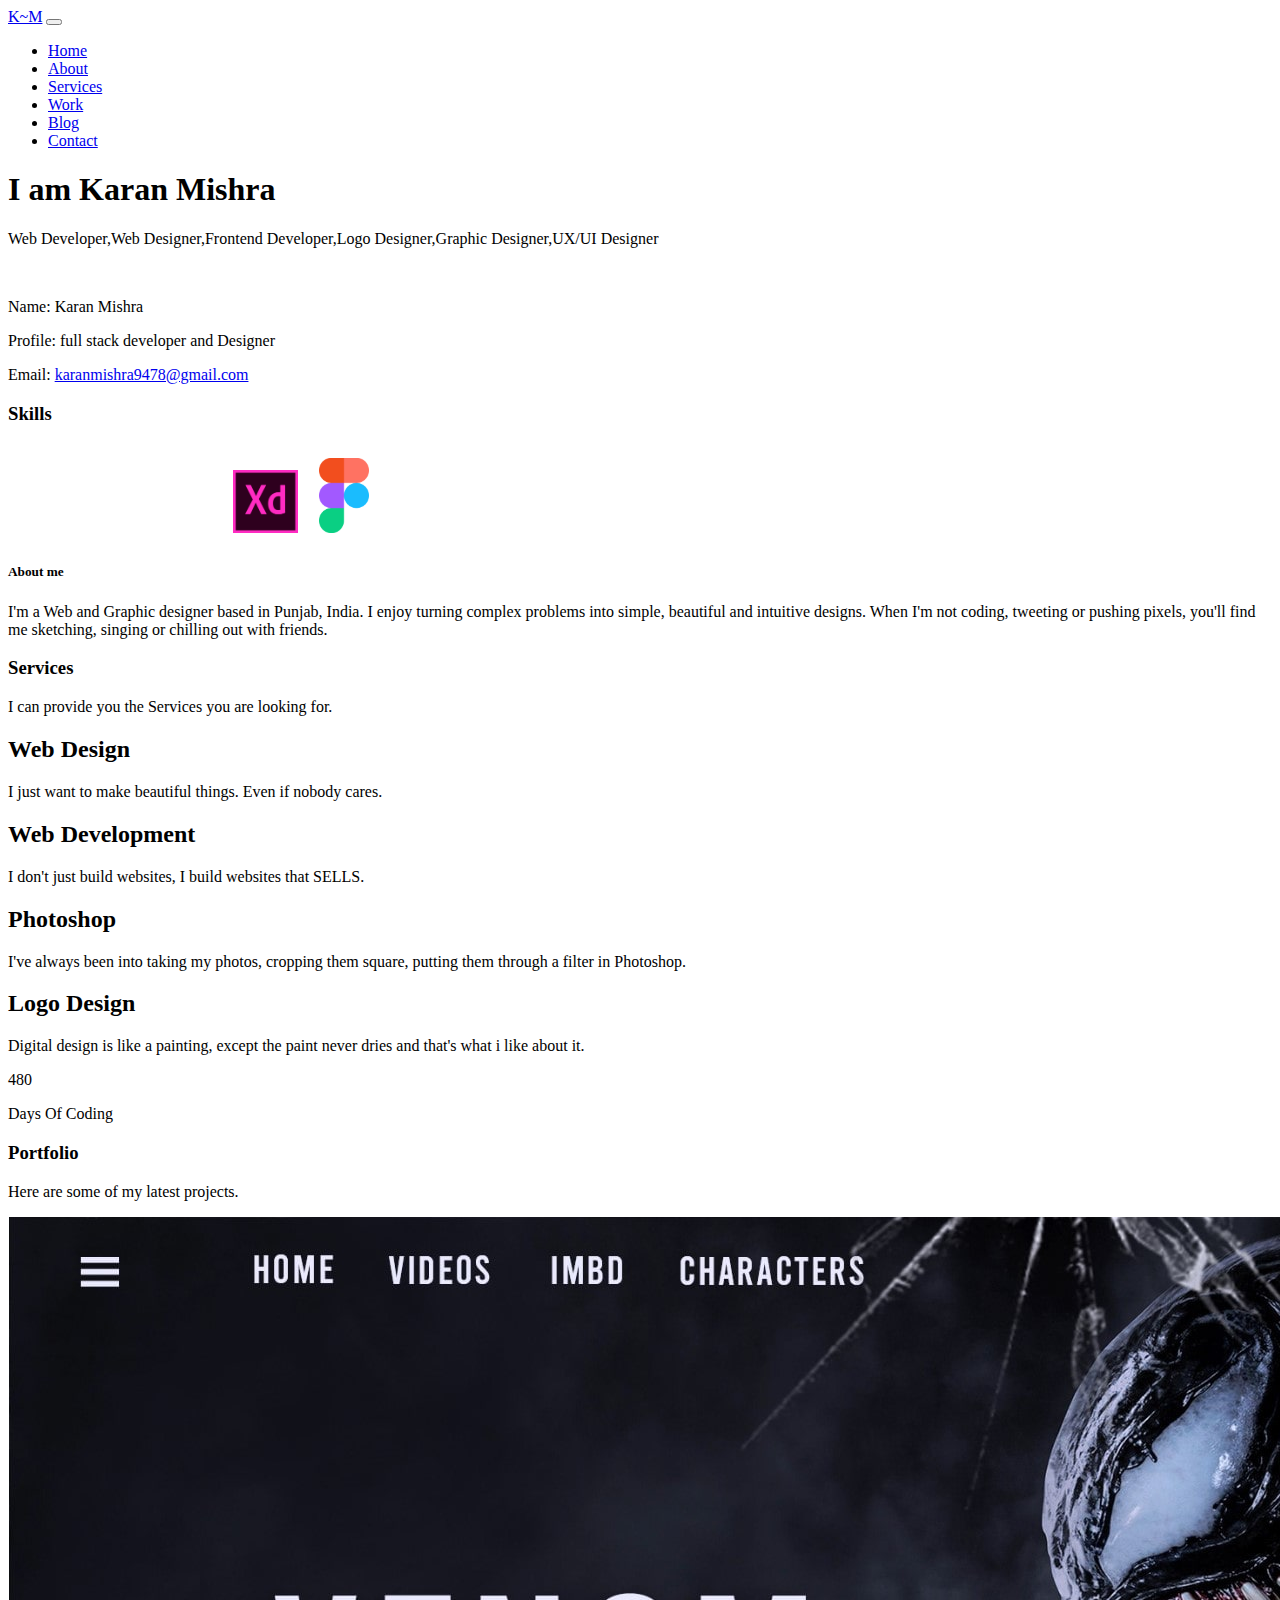
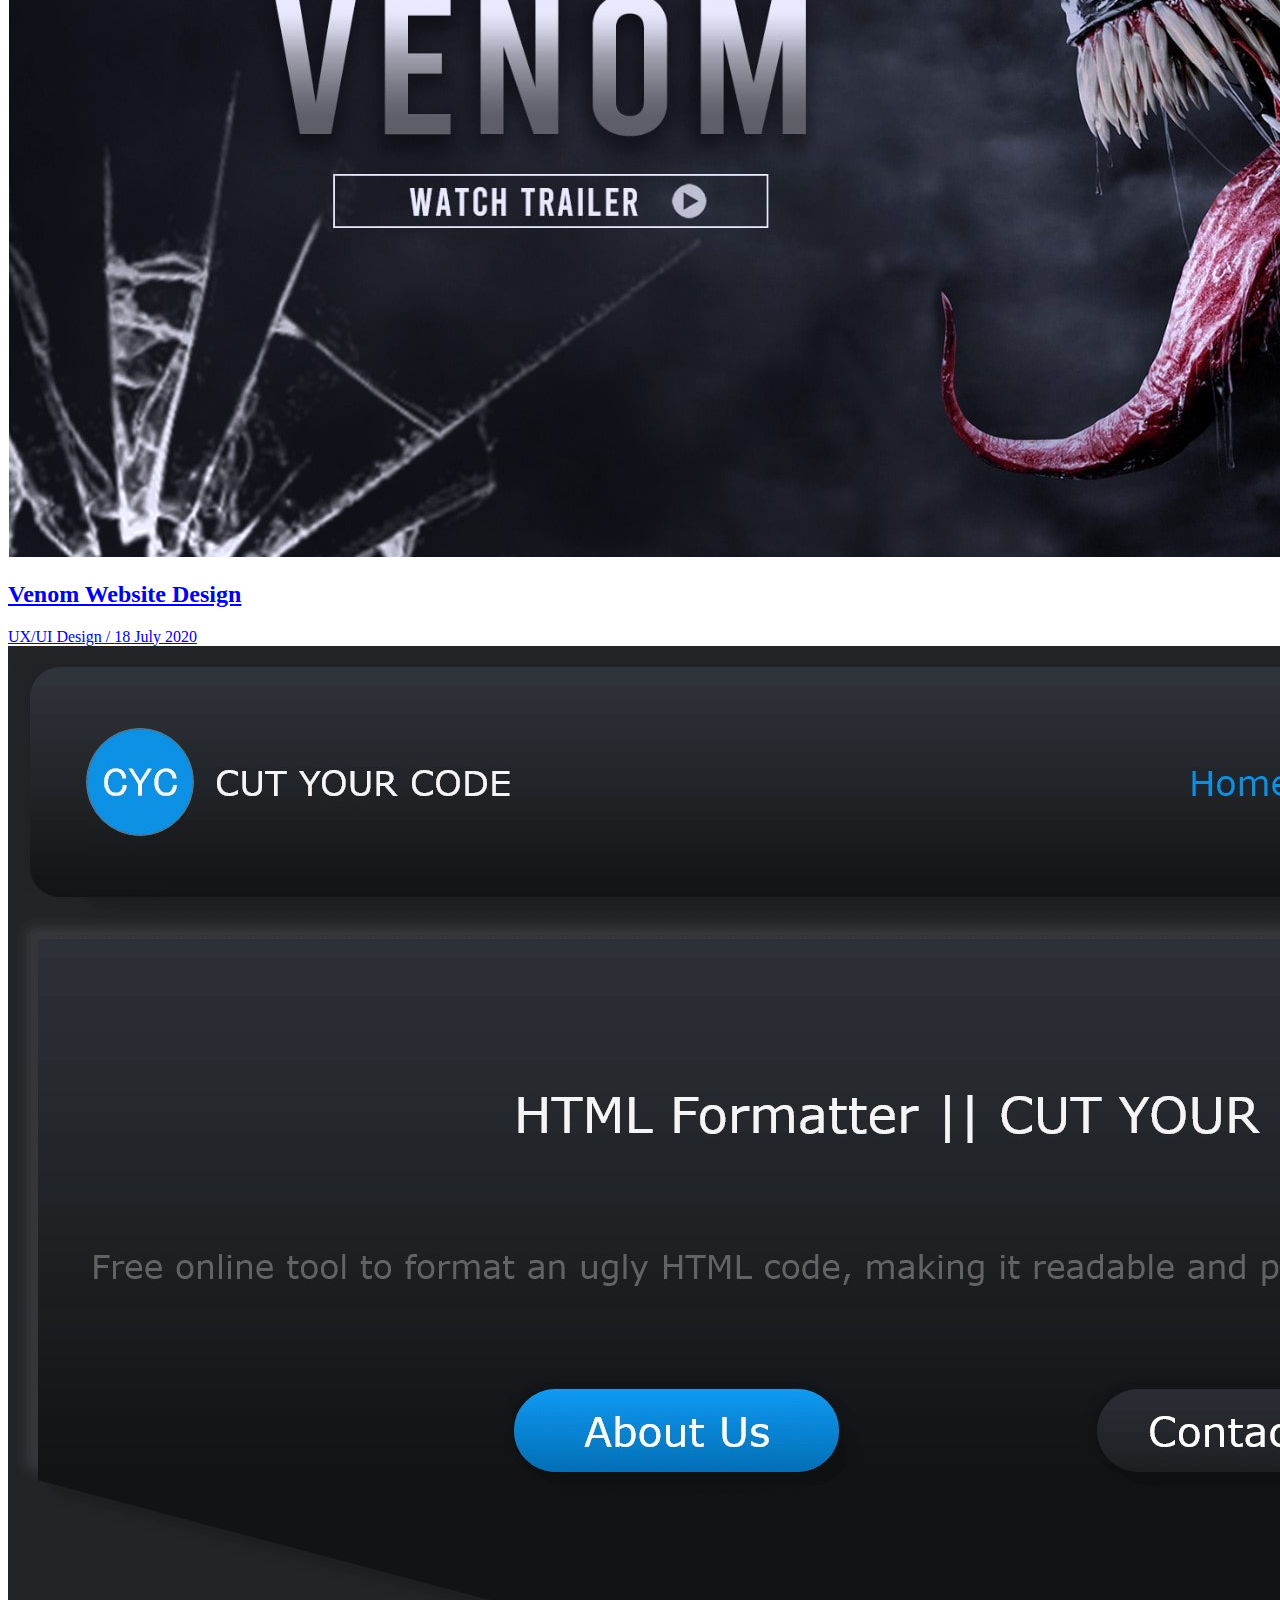
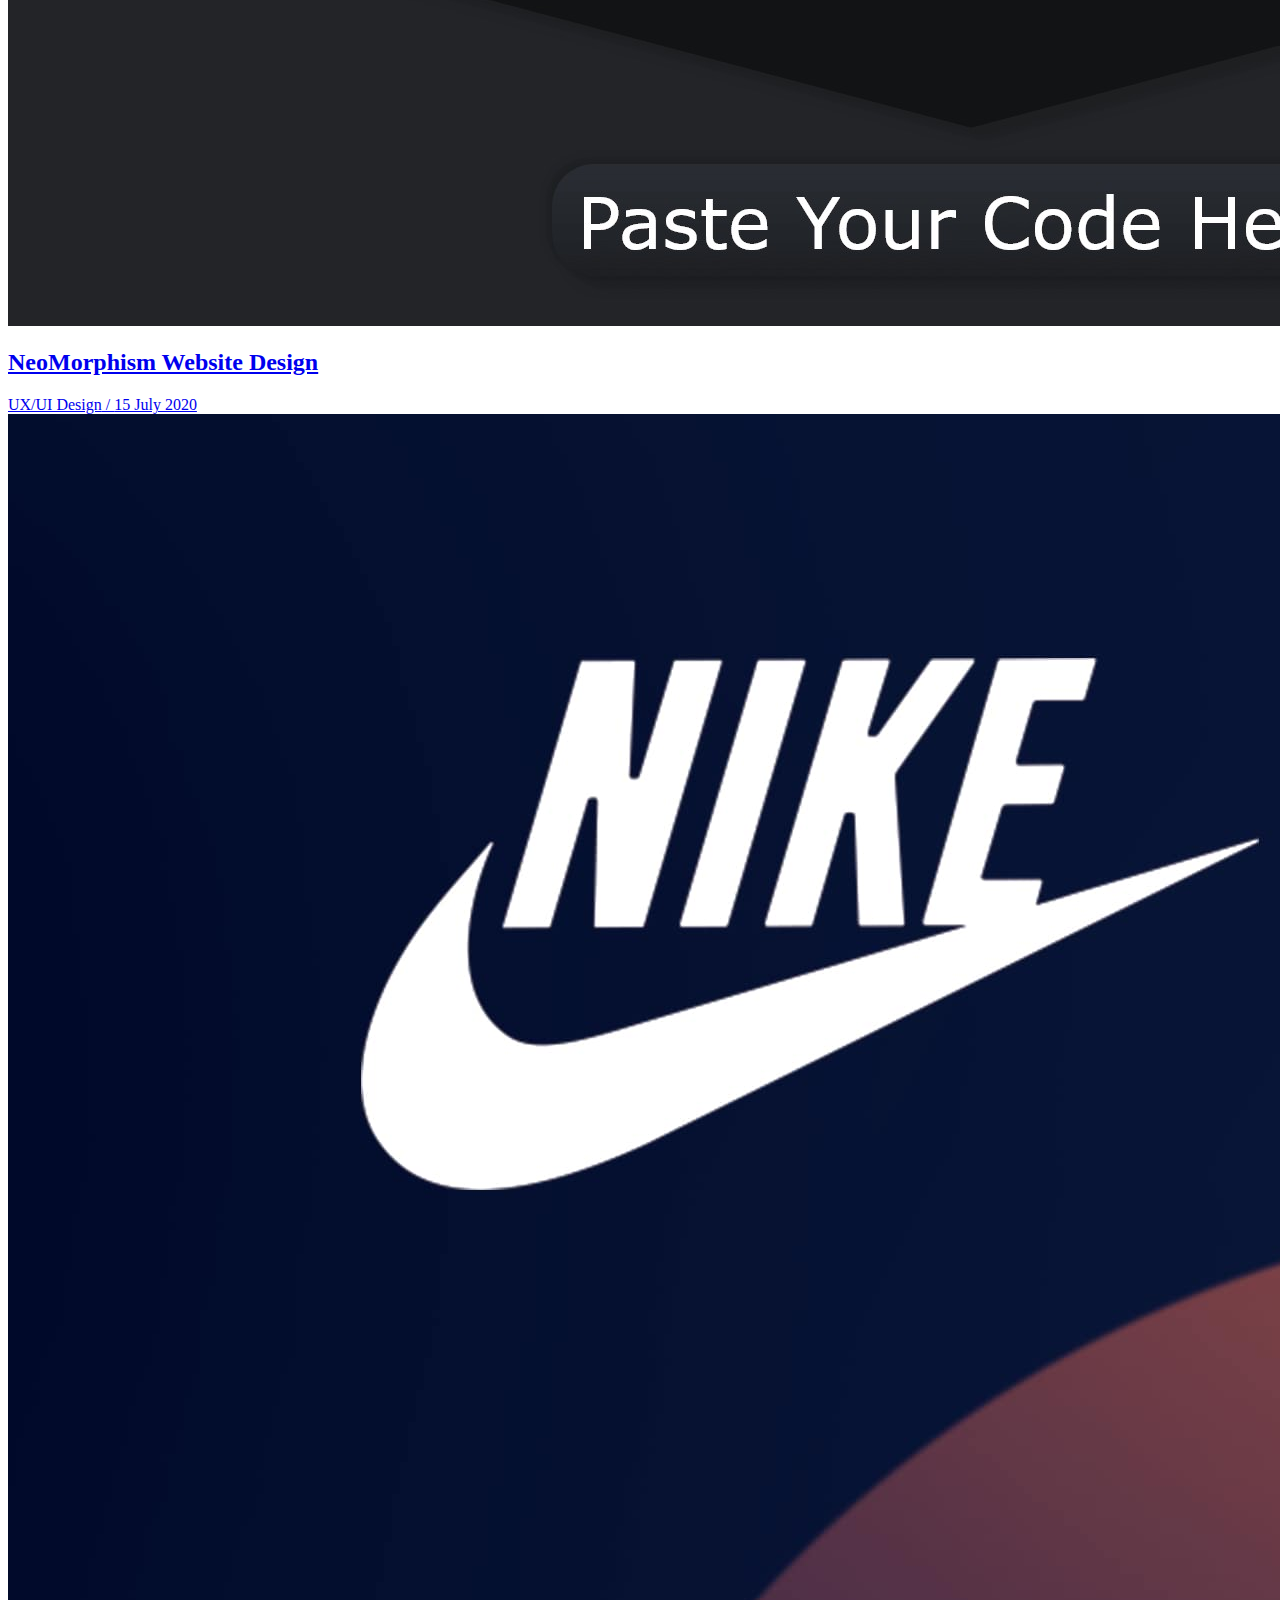
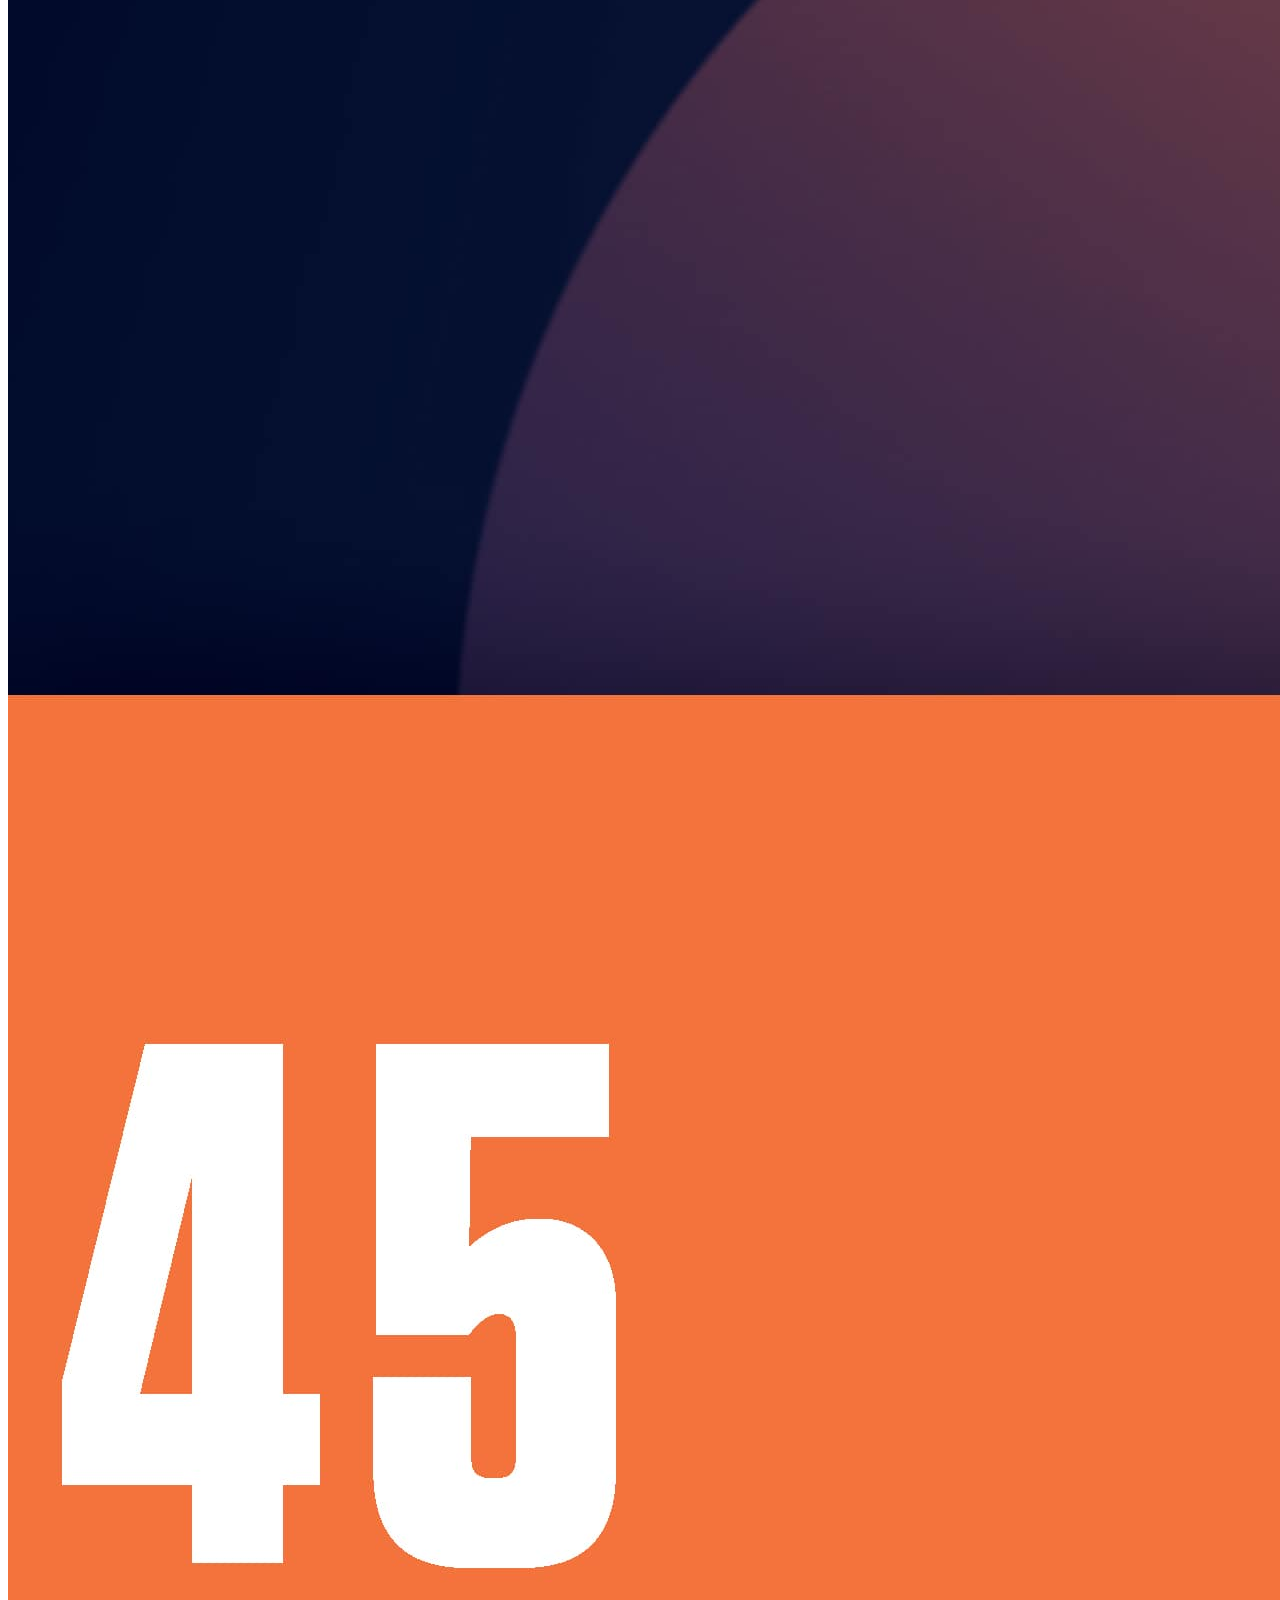
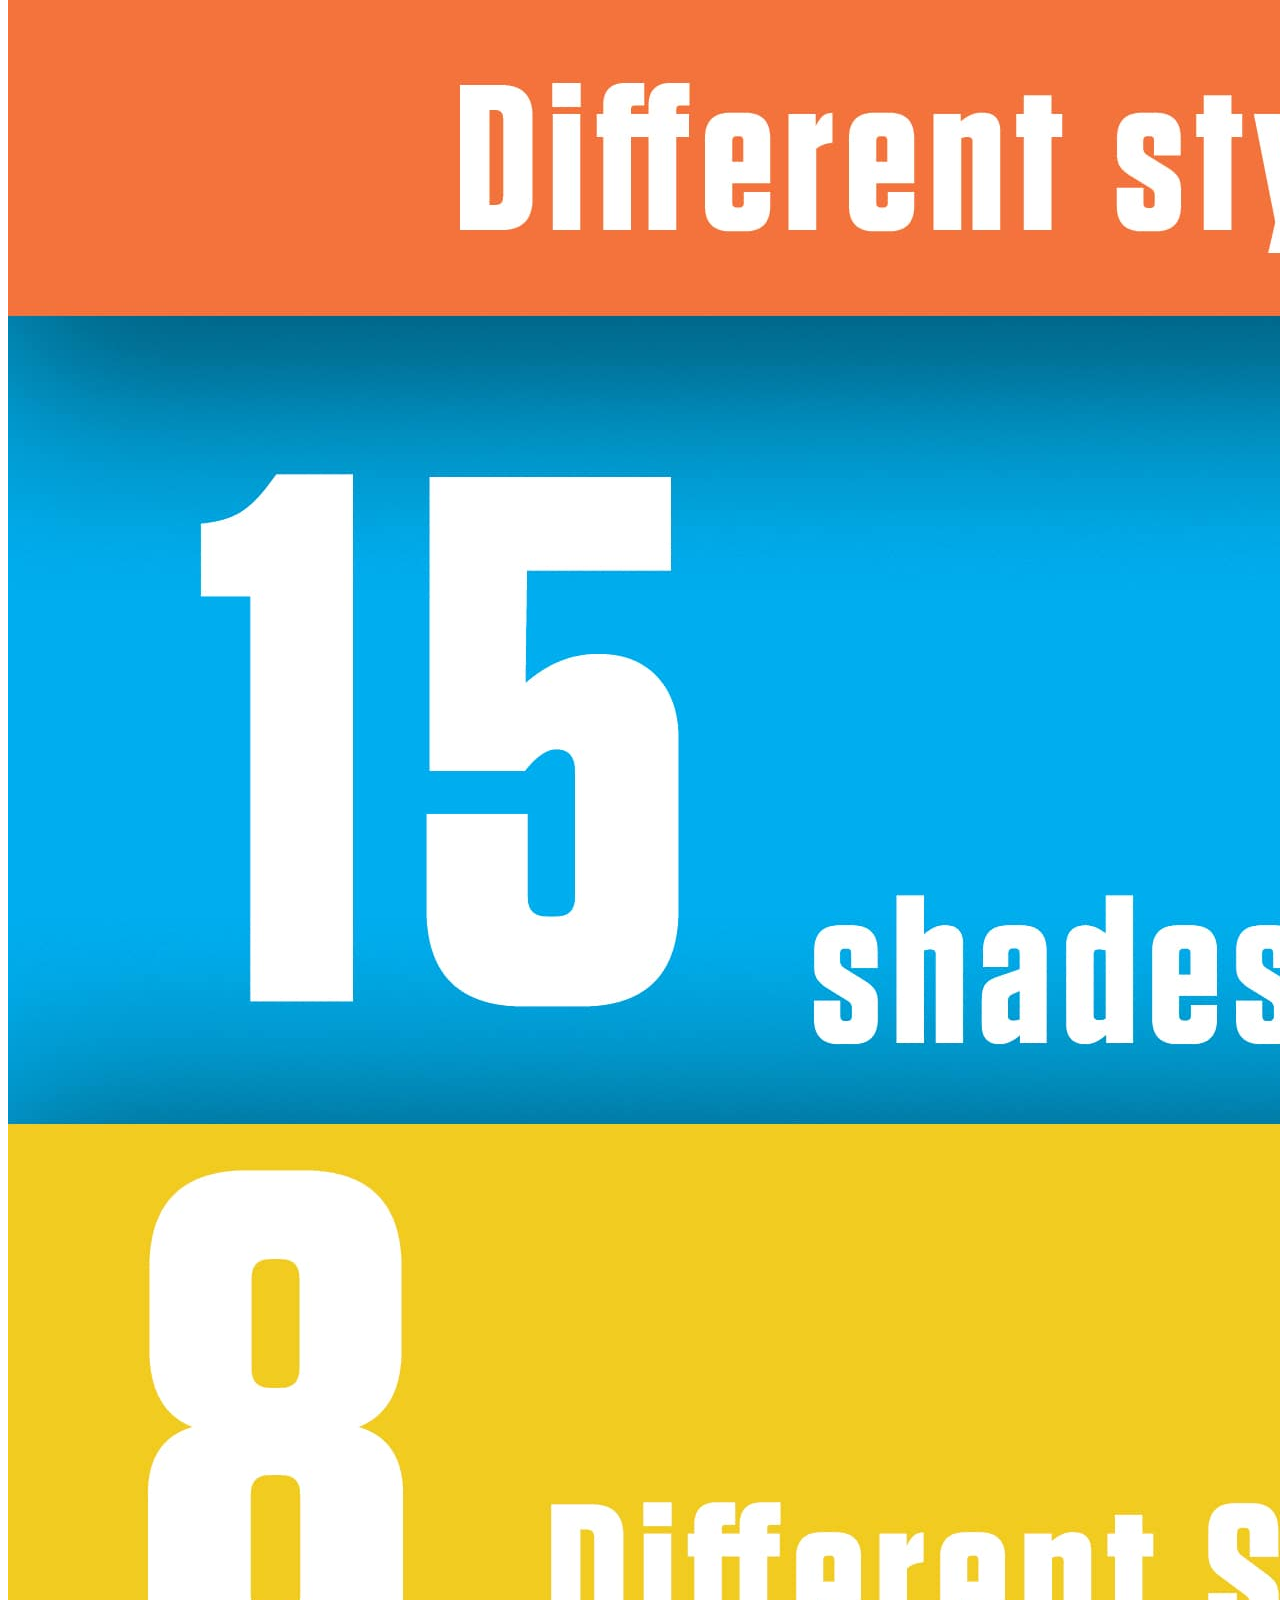
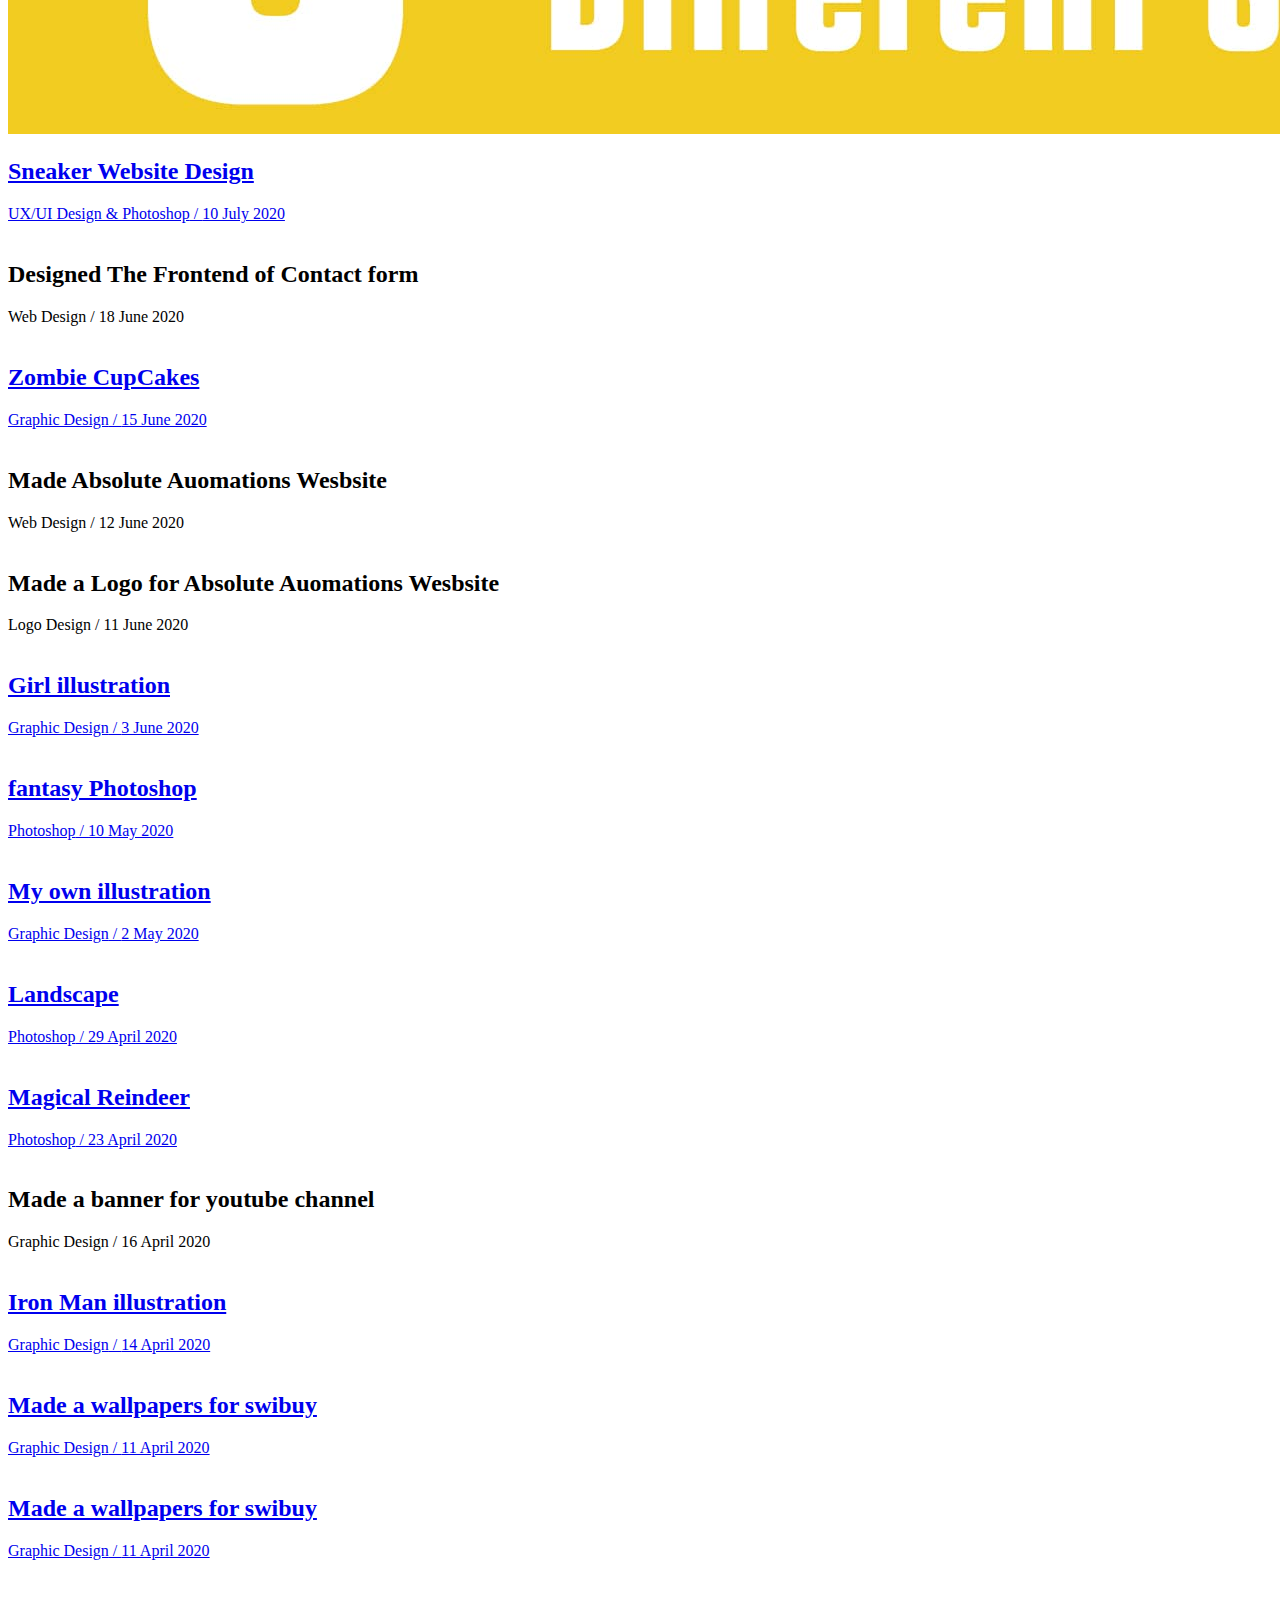
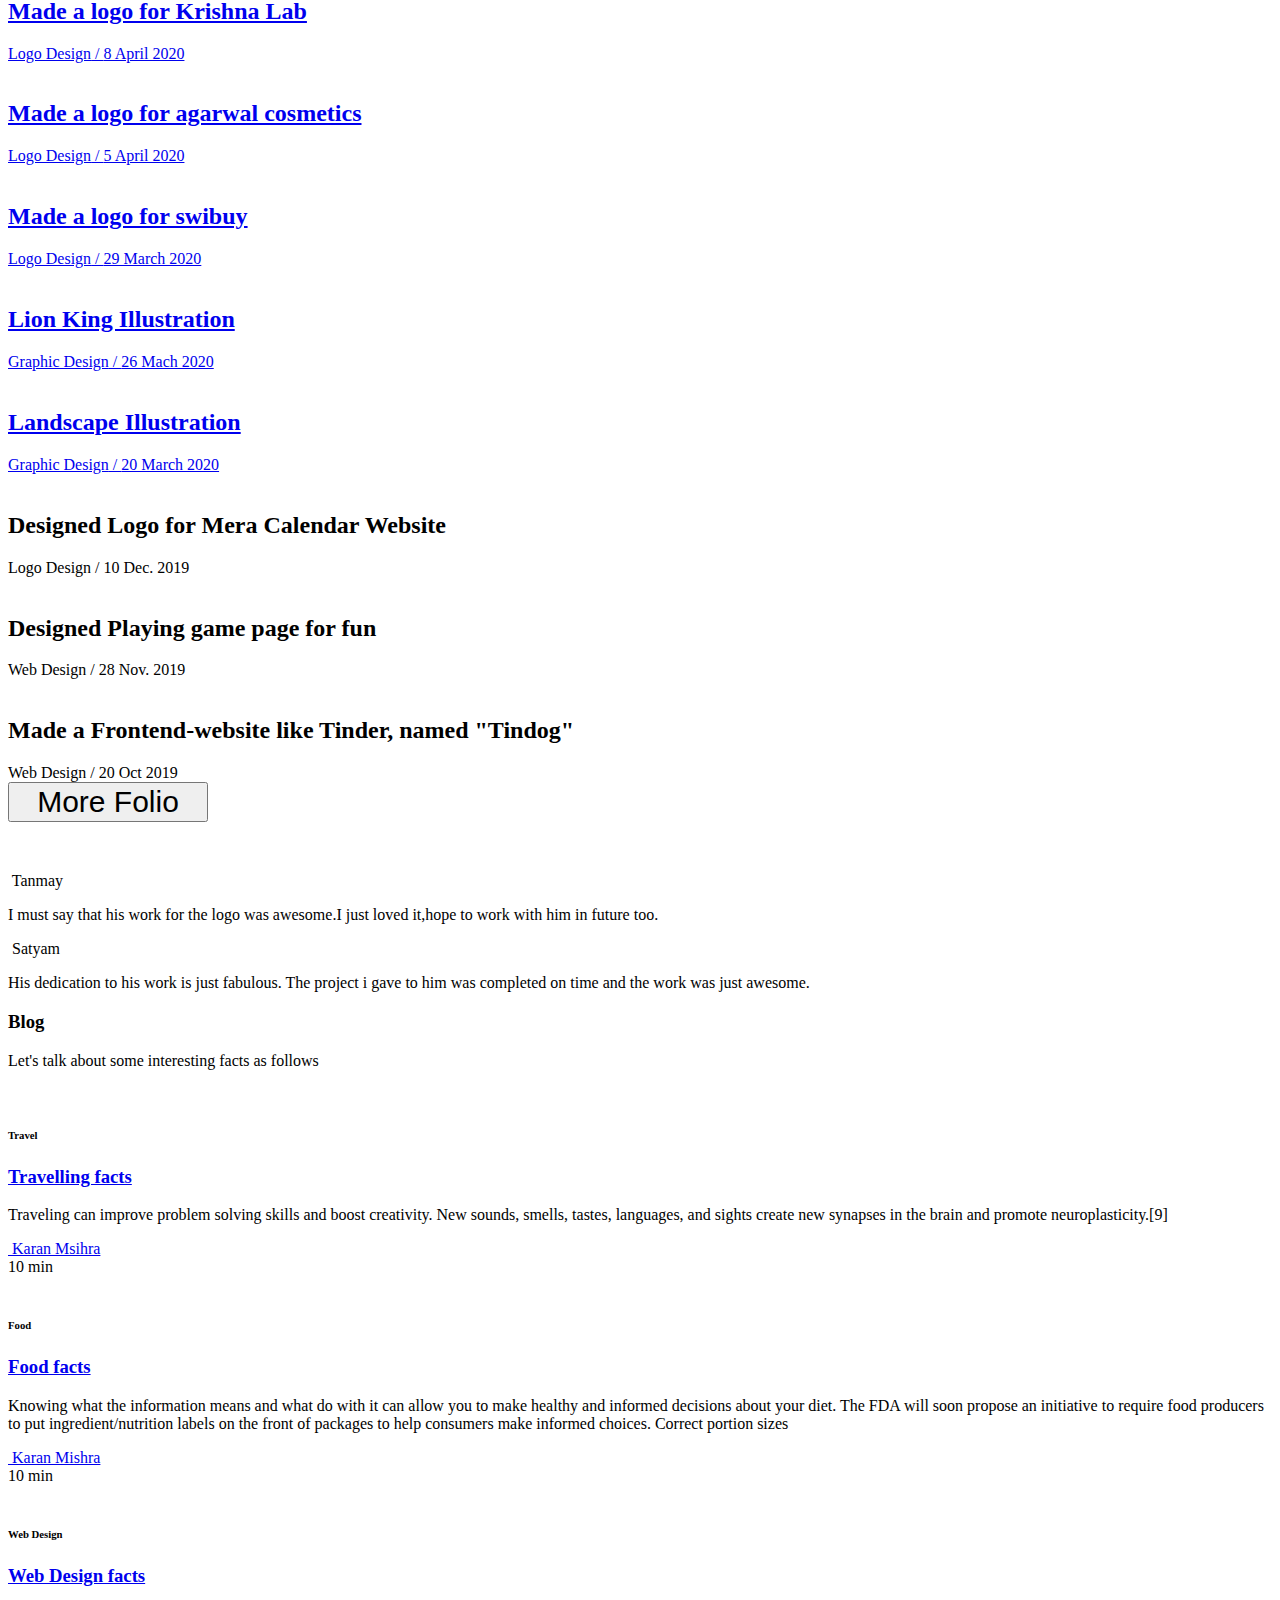
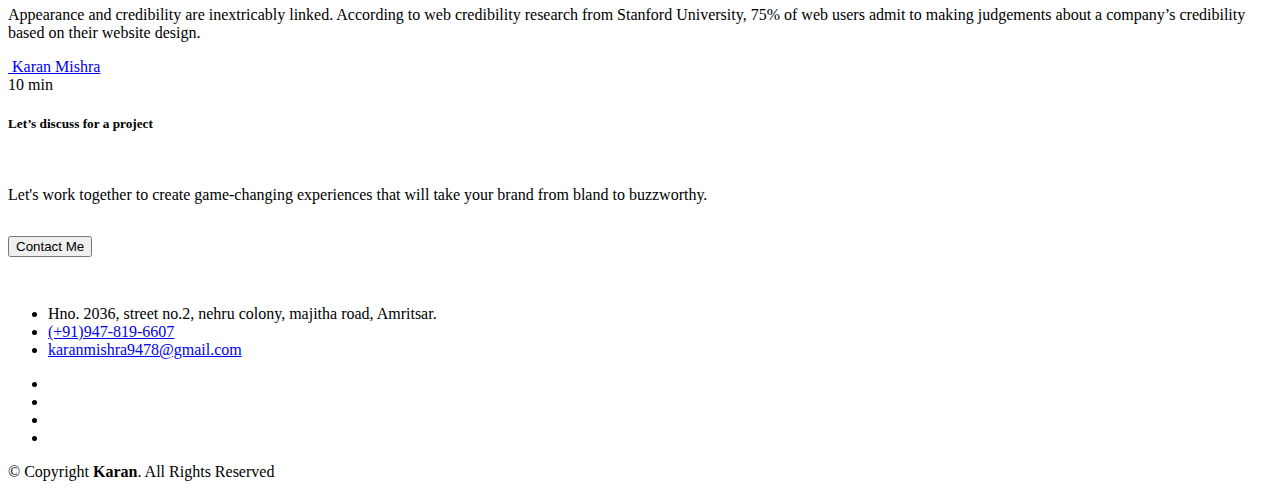
==== index.html @ aacd2c19 "Update index.html" ====
<!DOCTYPE html>
<html lang="en">

<!-- Mirrored from bootstrapmade.com/demo/themes/DevFolio/index.html by HTTrack Website Copier/3.x [XR&CO'2014], Thu, 13 Feb 2020 10:23:33 GMT -->
<!-- Added by HTTrack --><meta http-equiv="content-type" content="text/html;charset=UTF-8" /><!-- /Added by HTTrack -->
<head>
  <meta charset="utf-8">
  <title>Karan Mishra</title>
  <meta content="width=device-width, initial-scale=1.0" name="viewport">
  <meta content="" name="keywords">
  <meta content="" name="description">
  <meta property="og:title" content="KARAN MISHRA || FRONTEND DEVELOPER AND DESIGNER"/>
        <meta property="og:image" content="https://kmishra.com/img/testimonial-2.jpg"/>
        <meta property="og:url" content="https://kmishra.com"/>
        <meta property="og:site_name" content="kmishra.com"/>
        <meta property="og:type" content="website">
        <meta property="og:description" content="Hi I'm Karan Mishra,I'm a Web and Graphic designer based in Punjab, India. I enjoy turning complex problems into simple, beautiful and intuitive designs."/>
        <meta name="twitter:title" content="KARAN MISHRA || FRONTEND DEVELOPER AND DESIGNER" />
        <meta name="twitter:image" content="https://kmishra.com/img/testimonial-2.jpg" />
        <meta name="twitter:url" content="https://kmishra.com" />
        <meta name="twitter:card" content="summary" />

   <script type="application/ld+json">
{
  "@context" : "http://schema.org",
  "@type" : "Website",
  "name" : "Website Developer",
  "image" : "https://kmishra.com/img/testimonial-2.jpg",
  "url" : "https://kmishra.com/"
}
</script>
  
  <!-- Favicons -->
  <link href="img/karan.png" rel="icon">
  <link href="img/apple-touch-icon.png" rel="apple-touch-icon">

  <!-- Bootstrap CSS File -->
  <link href="lib/bootstrap/css/bootstrap.min.css" rel="stylesheet">

  <!-- Libraries CSS Files -->
  <link href="lib/font-awesome/css/font-awesome.min.css" rel="stylesheet">
  <link href="lib/animate/animate.min.css" rel="stylesheet">
  <link href="lib/ionicons/css/ionicons.min.css" rel="stylesheet">
  <link href="lib/owlcarousel/assets/owl.carousel.min.css" rel="stylesheet">
  <link href="lib/lightbox/css/lightbox.min.css" rel="stylesheet">

  <!-- Main Stylesheet File -->
  <link href="css/style.css" rel="stylesheet">

  <!-- =======================================================
    Theme Name: DevFolio
    Theme URL: https://bootstrapmade.com/devfolio-bootstrap-portfolio-html-template/
    Author: BootstrapMade.com
    License: https://bootstrapmade.com/license/
  ======================================================= -->
</head>

<body id="page-top">

  <!--/ Nav Star /-->
  <nav class="navbar navbar-b navbar-trans navbar-expand-md fixed-top" id="mainNav">
    <div class="container">
      <a class="navbar-brand js-scroll" href="#page-top">K~M</a>
      <button class="navbar-toggler collapsed" type="button" data-toggle="collapse" data-target="#navbarDefault"
        aria-controls="navbarDefault" aria-expanded="false" aria-label="Toggle navigation">
        <span></span>
        <span></span>
        <span></span>
      </button>
      <div class="navbar-collapse collapse justify-content-end" id="navbarDefault">
        <ul class="navbar-nav">
          <li class="nav-item">
            <a class="nav-link js-scroll active" href="#home">Home</a>
          </li>
          <li class="nav-item">
            <a class="nav-link js-scroll" href="#about">About</a>
          </li>
          <li class="nav-item">
            <a class="nav-link js-scroll" href="#service">Services</a>
          </li>
          <li class="nav-item">
            <a class="nav-link js-scroll" href="#work">Work</a>
          </li>
          <li class="nav-item">
            <a class="nav-link js-scroll" href="#blog">Blog</a>
          </li>
          <li class="nav-item">
            <a class="nav-link js-scroll" href="#contact">Contact</a>
          </li>
        </ul>
      </div>
    </div>
  </nav>
  <!--/ Nav End /-->

  <!--/ Intro Skew Star /-->
  <div id="home" class="intro route bg-image" style="background-image: url(img/intro-bg.jpg)">
    <div class="overlay-itro"></div>
    <div class="intro-content display-table">
      <div class="table-cell">
        <div class="container">
          <!--<p class="display-6 color-d">Hello, world!</p>-->
          
          <h1 class="intro-title mb-4">I am Karan Mishra</h1>
          <p class="intro-subtitle"><span class="text-slider-items">Web Developer,Web Designer,Frontend Developer,Logo Designer,Graphic Designer,UX/UI Designer</span><strong class="text-slider"></strong></p>
          <!-- <p class="pt-3"><a class="btn btn-primary btn js-scroll px-4" href="#about" role="button">Learn More</a></p> -->
        </div>
      </div>
    </div>
  </div>
  <!--/ Intro Skew End /-->

  <section id="about" class="about-mf sect-pt4 route">
    <div class="container">
      <div class="row">
        <div class="col-sm-12">
          <div class="box-shadow-full">
            <div class="row">
              <div class="col-md-6">
                <div class="row">
                  <div class="col-sm-6 col-md-5">
                    <div class="about-img">
                      <img src="img/testimonial-2.jpg" class="img-fluid rounded b-shadow-a" alt="">
                    </div>
                  </div>
                  <div class="col-sm-6 col-md-7">
                    <div class="about-info">
                      <p><span class="title-s">Name: </span> <span>Karan Mishra</span></p>
                      <p><span class="title-s">Profile: </span> <span>full stack developer and Designer</span></p>
                      <p><span class="title-s">Email: </span> <span><a href="https://mail.google.com/mail/?view=cm&fs=1&tf=1&to=karanmishra9478@gmail.com" >karanmishra9478@gmail.com</a></span></p>

                    </div>
                  </div>
                </div>
                <div class="skill-mf">
                  <p class="title-s"><h3>Skills</h3></p>
                  <img style="width: 85px; padding: 5px;" src="img/c.png" alt="">
                
                  <img style="width: 70px; padding: 5px;" src="img/c++.png" alt="">
                
                  <img style="width: 80px; padding: 5px;" src="img/html5.png" alt="">
                
                  <img style="width: 62px; padding: 5px;" src="img/css3.png" alt="">
                
                  <img style="width: 80px; padding-left: 5px; margin-top: 8px;" src="img/Bootstrap.png" alt="">
                
                  <img style="width: 83px; padding-right: 5px;" src="img/js.png" alt="">
                
                  <img style="width: 70px; padding: 5px; margin-top: 8px;" src="img/jquer.png" alt="">
                
                  <img style="width: 85px; padding: 5px;" src="img/nodejs.png" alt="">
                
                  <img style="width: 98px; padding: 5px ; margin-top: 10px; margin-right: 10px;" src="img/git.png" alt="">
                
                  <img style="width: 70px; padding: 5px ; margin-top: 10px; margin-right: 10px" src="img/photoshop.png" alt="">
                
                  <img style="width: 67px; padding: 5px ; margin-top: 10px;" src="img/Illustrator.png" alt="">
                  
                  <img style="width: 70px; padding: 5px ; margin-top: 10px;" src="img/lightroom.png" alt="">
                
                  <img style="width: 70px; padding: 5px; margin-top: 10px;" src="img/wordpress.png" alt="">
                  
                  <img style="width: 68px; padding: 5px ;margin-left: 7px; margin-top: 10px;" src="img/AE.png" alt="">
                
                  <img style="width: 65px; padding: 5px; margin-top: 10px;margin-left: 7px;" src="img/xd.png" alt="">
                 
                  <img style="width: 50px; padding: 5px; margin-top: 10px;margin-left: 7px;" src="img/figma-1-logo-png-transparent.png" alt="">

                </div>
              </div>
              <div class="col-md-6">
                <div class="about-me pt-4 pt-md-0">
                  <div class="title-box-2">
                    <h5 class="title-left">
                      About me
                    </h5>
                  </div>
                  <p class="lead">
                    I'm a Web and Graphic designer based in Punjab, India. I enjoy turning complex problems into simple, beautiful and intuitive designs. When I'm not coding, tweeting or pushing pixels, you'll find me sketching, singing or chilling out with friends.
                  </p>
                  <p class="lead">
                    
                  </p>
                  <p class="lead">
                    
                  </p>
                </div>
              </div>
            </div>
          </div>
        </div>
      </div>
    </div>
  </section>

  <!--/ Section Services Star /-->
  <section id="service" class="services-mf route">
    <div class="container">
      <div class="row">
        <div class="col-sm-12">
          <div class="title-box text-center">
            <h3 class="title-a">
              Services
            </h3>
            <p class="subtitle-a">
              I can provide you the Services you are looking for.
            </p>
            <div class="line-mf"></div>
          </div>
        </div>
      </div>
      <div class="row">
        <div class="col-md-6">
          <div class="service-box">
            <div class="service-ico">
              <span class="ico-circle"><i class="ion-monitor"></i></span>
            </div>
            <div class="service-content">
              <h2 class="s-title">Web Design</h2>
              <p class="s-description text-center">
                I just want to make beautiful things. Even if nobody cares.
              </p>
            </div>
          </div>
        </div>
        <div class="col-md-6">
          <div class="service-box">
            <div class="service-ico">
              <span class="ico-circle"><i class="ion-code-working"></i></span>
            </div>
            <div class="service-content">
              <h2 class="s-title">Web Development</h2>
              <p class="s-description text-center">
                I don't just build websites, I build websites that SELLS.
              </p>
            </div>
          </div>
        </div>
        <div class="col-md-6">
          <div class="service-box">
            <div class="service-ico">
              <span class="ico-circle"><i class="fab fa-adobe"></i></span>
            </div>
            <div class="service-content">
              <h2 class="s-title">Photoshop</h2>
              <p class="s-description text-center">
                I've always been into taking my photos, cropping them square, putting them through a filter in Photoshop.
              </p>
            </div>
          </div>
        </div>
        <div class="col-md-6">
          <div class="service-box">
            <div class="service-ico">
              <span class="ico-circle"><i class="fas fa-paint-brush"></i></span>
            </div>
            <div class="service-content">
              <h2 class="s-title">Logo Design</h2>
              <p class="s-description text-center">
                Digital design is like a painting, except the paint never dries and that's what i like about it. 
              </p>
            </div>
          </div>
        </div>
      </div>
    </div>
  </section>
  <!--/ Section Services End /-->

  <div class="section-counter paralax-mf bg-image" style="background-image: url(img/counters-bg.jpg)">
    <div class="overlay-mf"></div>
    <div class="container">
      <div class="row">
        <div class="col-sm-12 col-lg-12">
          <div class="counter-box counter-box pt-4 pt-md-0">
            <div class="counter-ico">
              <span class="ico-circle"><i class="ion-code-working"></i></span>
            </div>
            <div class="counter-num">
              <span class="colorlib-counter js-counter days" data-from="0" data-to="" data-speed="3000" data-refresh-interval="50"></span>
              <p class="counter">480</p>
              <span class="counter-text">Days Of Coding</span>
            </div>
          </div>
        </div>
        <!-- <div class="col-sm-6 col-lg-6">
          <div class="counter-box pt-4 pt-md-0">
            <div class="counter-ico">
              <span class="ico-circle"><i class="ion-ios-calendar-outline"></i></span>
            </div>
            <div class="counter-num">
              <p class="counter">425</p>
              <span class="counter-text">Days OF Experience</span>
            </div>
          </div>
        </div> -->
        </div>
      </div>
    </div>
  </div>
  <!--/ Section Portfolio Star /-->
    <section id="work" class="portfolio-mf sect-pt4 route">
    <div class="container">
      <div class="row">
        <div class="col-sm-12">
          <div class="title-box text-center">
            <h3 class="title-a">
              Portfolio
            </h3>
            <p class="subtitle-a">
              Here are some of my latest projects.
            </p>
            <div class="line-mf"></div>
          </div>
        </div>
      </div>
      <div class="row">
        <!-- <div class="col-md-4">
          <div class="work-box">
            <a href="img/work-1.jpg" data-lightbox="gallery-mf">
              <div class="work-img">
                <img src="img/work-1.jpg" alt="" class="img-fluid">
              </div>
              <div class="work-content">
                <div class="row">
                  <div class="col-sm-8">
                    <h2 class="w-title">Lorem impsum dolor</h2>
                    <div class="w-more">
                      <span class="w-ctegory">Web Design</span> / <span class="w-date">18 Sep. 2018</span>
                    </div>
                  </div>
                  <div class="col-sm-4">
                    <div class="w-like">
                      <span class="ion-ios-plus-outline"></span>
                    </div>
                  </div>
                </div>
              </div>
            </a>
          </div>
        </div>-->
         <div class="col-md-4">
          <div class="work-box">
            <a href="img/venom.jpg" data-lightbox="gallery-mf">
              <div class="work-img">
                <img src="img/venom.jpg" alt="" class="img-fluid">
              </div>
              <div class="work-content">
                <div class="row">
                  <div class="col-sm-8">
                    <h2 class="w-title">Venom Website Design</h2>
                    <div class="w-more">
                      <span class="w-ctegory">UX/UI Design</span> / <span class="w-date">18 July 2020</span>
                    </div>
                  </div>
                  <div class="col-sm-4">
                  </div>
                </div>
              </div>
            </a>
          </div>
        </div>
        <div class="col-md-4">
          <div class="work-box">
            <a href="img/neomorphism.png" data-lightbox="gallery-mf">
              <div class="work-img">
                <img src="img/neomorphism2.jpg" alt="" class="img-fluid">
              </div>
              <div class="work-content">
                <div class="row">
                  <div class="col-sm-8">
                    <h2 class="w-title">NeoMorphism Website Design</h2>
                    <div class="w-more">
                      <span class="w-ctegory">UX/UI Design</span> / <span class="w-date">15 July 2020</span>
                    </div>
                  </div>
                  <div class="col-sm-4">
                  </div>
                </div>
              </div>
            </a>
          </div>
        </div>
         <div class="col-md-4">
          <div class="work-box">
            <a href="img/sneaker.jpg" data-lightbox="gallery-mf">
              <div class="work-img">
                <img src="img/sneaker.jpg" alt="" class="img-fluid">
              </div>
              <div class="work-content">
                <div class="row">
                  <div class="col-sm-8">
                    <h2 class="w-title">Sneaker Website Design</h2>
                    <div class="w-more">
                      <span class="w-ctegory">UX/UI Design & Photoshop</span> / <span class="w-date">10 July 2020</span>
                    </div>
                  </div>
                  <div class="col-sm-4">
                  </div>
                </div>
              </div>
            </a>
          </div>
        </div>
         <div class="col-md-4">
          <div class="work-box">
              <div class="work-img">
                <a href="https://www.wikqik.com/contact-us"><img src="img/contactform.jpg" alt="" class="img-fluid"></a>
              </div>
              <div class="work-content">
                <div class="row">
                  <div class="col-sm-8">
                    <h2 class="w-title">Designed The Frontend of Contact form</h2>
                    <div class="w-more">
                      <span class="w-ctegory">Web Design</span> / <span class="w-date">18 June 2020</span>
                    </div>
                  </div>
                  <div class="col-sm-4">
                  </div>
                </div>
              </div>
            </a>
          </div>
        </div>
        <div class="col-md-4">
          <div class="work-box">
            <a href="img/zombiecake.jpg" data-lightbox="gallery-mf">
              <div class="work-img">
                <img src="img/zombiecake.jpg" alt="" class="img-fluid">
              </div>
              <div class="work-content">
                <div class="row">
                  <div class="col-sm-8">
                    <h2 class="w-title">Zombie CupCakes</h2>
                    <div class="w-more">
                      <span class="w-ctegory">Graphic Design</span> / <span class="w-date">15 June 2020</span>
                    </div>
                  </div>
                  <div class="col-sm-4">
                  </div>
                </div>
              </div>
            </a>
          </div>
        </div>
          <div class="col-md-4">
          <div class="work-box">
              <div class="work-img">
                <a href="http://absoluteautomations.com"><img src="img/absoluteautomationswebsite.png" alt="" class="img-fluid"></a>
              </div>
              <div class="work-content">
                <div class="row">
                  <div class="col-sm-8">
                    <h2 class="w-title">Made Absolute Auomations Wesbsite</h2>
                    <div class="w-more">
                      <span class="w-ctegory">Web Design</span> / <span class="w-date">12 June 2020</span>
                    </div>
                  </div>
                  <div class="col-sm-4">
                  </div>
                </div>
              </div>
            </a>
          </div>
        </div>
        <div class="col-md-4">
          <div class="work-box">
              <div class="work-img">
                <a href="http://absoluteautomations.com"><img src="img/absoluteautomations.jpg" alt="" class="img-fluid"></a>
              </div>
              <div class="work-content">
                <div class="row">
                  <div class="col-sm-8">
                    <h2 class="w-title">Made a Logo for Absolute Auomations Wesbsite</h2>
                    <div class="w-more">
                      <span class="w-ctegory">Logo Design</span> / <span class="w-date">11 June 2020</span>
                    </div>
                  </div>
                  <div class="col-sm-4">
                  </div>
                </div>
              </div>
            </a>
          </div>
        </div>
          <div class="col-md-4">
          <div class="work-box">
            <a href="img/girl.jpg" data-lightbox="gallery-mf">
              <div class="work-img">
                <img src="img/girl.jpg" alt="" class="img-fluid">
              </div>
              <div class="work-content">
                <div class="row">
                  <div class="col-sm-8">
                    <h2 class="w-title">Girl illustration</h2>
                    <div class="w-more">
                      <span class="w-ctegory">Graphic Design</span> / <span class="w-date">3 June 2020</span>
                    </div>
                  </div>
                  <div class="col-sm-4">
                  </div>
                </div>
              </div>
            </a>
          </div>
        </div>
        
        <div class="col-md-4">
          <div class="work-box">
            <a href="img/camera.jpg" data-lightbox="gallery-mf">
              <div class="work-img">
                <img src="img/camera.jpg" alt="" class="img-fluid">
              </div>
              <div class="work-content">
                <div class="row">
                  <div class="col-sm-8">
                    <h2 class="w-title">fantasy Photoshop</h2>
                    <div class="w-more">
                      <span class="w-ctegory">Photoshop</span> / <span class="w-date">10 May 2020</span>
                    </div>
                  </div>
                  <div class="col-sm-4">
                  </div>
                </div>
              </div>
            </a>
          </div>
        </div>
         <div class="col-md-4">
          <div class="work-box">
            <a href="img/karan vector.jpg" data-lightbox="gallery-mf">
              <div class="work-img">
                <img src="img/karan vector.jpg" alt="" class="img-fluid">
              </div>
              <div class="work-content">
                <div class="row">
                  <div class="col-sm-8">
                    <h2 class="w-title">My own illustration</h2>
                    <div class="w-more">
                      <span class="w-ctegory">Graphic Design</span> / <span class="w-date">2 May 2020</span>
                    </div>
                  </div>
                  <div class="col-sm-4">
                  </div>
                </div>
              </div>
            </a>
          </div>
        </div>
          <div class="col-md-4">
          <div class="work-box">
            <a href="img/landscape view.jpg" data-lightbox="gallery-mf">
              <div class="work-img">
                <img src="img/landscape view.jpg" alt="" class="img-fluid">
              </div>
              <div class="work-content">
                <div class="row">
                  <div class="col-sm-8">
                    <h2 class="w-title">Landscape</h2>
                    <div class="w-more">
                      <span class="w-ctegory">Photoshop</span> / <span class="w-date">29 April 2020</span>
                    </div>
                  </div>
                  <div class="col-sm-4">
                  </div>
                </div>
              </div>
            </a>
          </div>
        </div>
        <div class="col-md-4">
          <div class="work-box">
            <a href="img/magical raindeer.jpg" data-lightbox="gallery-mf">
              <div class="work-img">
                <img src="img/magical raindeer.jpg" alt="" class="img-fluid">
              </div>
              <div class="work-content">
                <div class="row">
                  <div class="col-sm-8">
                    <h2 class="w-title">Magical Reindeer</h2>
                    <div class="w-more">
                      <span class="w-ctegory">Photoshop</span> / <span class="w-date">23 April 2020</span>
                    </div>
                  </div>
                  <div class="col-sm-4">
                  </div>
                </div>
              </div>
            </a>
          </div>
        </div>
        <div class="col-md-4">
          <div class="work-box">
              <div class="work-img">
                <a href="https://www.youtube.com/channel/UC845F10lL8XOsKwtGkK8H8g"><img src="img/banner.jpg" alt="" class="img-fluid"></a>
              </div>
              <div class="work-content">
                <div class="row">
                  <div class="col-sm-8">
                    <h2 class="w-title">Made a banner for youtube channel</h2>
                    <div class="w-more">
                      <span class="w-ctegory">Graphic Design</span> / <span class="w-date">16 April 2020</span>
                    </div>
                  </div>
                  <div class="col-sm-4">
                  </div>
                </div>
              </div>
            </a>
          </div>
        </div>
        <div class="col-md-4">
          <div class="work-box">
            <a href="img/iron man.jpg" data-lightbox="gallery-mf">
              <div class="work-img">
                <img src="img/iron man.jpg" alt="" class="img-fluid">
              </div>
              <div class="work-content">
                <div class="row">
                  <div class="col-sm-8">
                    <h2 class="w-title">Iron Man illustration</h2>
                    <div class="w-more">
                      <span class="w-ctegory">Graphic Design</span> / <span class="w-date">14 April 2020</span>
                    </div>
                  </div>
                  <div class="col-sm-4">
                  </div>
                </div>
              </div>
            </a>
          </div>
        </div>
        <div class="col-md-4">
          <div class="work-box">
            <a href="img/SWIBUY3.jpg" data-lightbox="gallery-mf">
              <div class="work-img">
                <img src="img/SWIBUY3.jpg" alt="" class="img-fluid">
              </div>
              <div class="work-content">
                <div class="row">
                  <div class="col-sm-8">
                    <h2 class="w-title">Made a wallpapers for swibuy</h2>
                    <div class="w-more">
                      <span class="w-ctegory">Graphic Design</span> / <span class="w-date">11 April 2020</span>
                    </div>
                  </div>
                  <div class="col-sm-4">
                  </div>
                </div>
              </div>
            </a>
          </div>
        </div>
        <div class="col-md-4">
          <div class="work-box">
            <a href="img/SWIBUY4.jpg" data-lightbox="gallery-mf">
              <div class="work-img">
                <img src="img/SWIBUY4.jpg" alt="" class="img-fluid">
              </div>
              <div class="work-content">
                <div class="row">
                  <div class="col-sm-8">
                    <h2 class="w-title">Made a wallpapers for swibuy</h2>
                    <div class="w-more">
                      <span class="w-ctegory">Graphic Design</span> / <span class="w-date">11 April 2020</span>
                    </div>
                  </div>
                  <div class="col-sm-4">
                  </div>
                </div>
              </div>
            </a>
          </div>
        </div>
        <div class="col-md-4">
          <div class="work-box">
            <a href="img/krishna lab.jpg" data-lightbox="gallery-mf">
              <div class="work-img">
                <img src="img/krishna lab.jpg" alt="" class="img-fluid">
              </div>
              <div class="work-content">
                <div class="row">
                  <div class="col-sm-8">
                    <h2 class="w-title">Made a logo for Krishna Lab</h2>
                    <div class="w-more">
                      <span class="w-ctegory">Logo Design</span> / <span class="w-date">8 April 2020</span>
                    </div>
                  </div>
                  <div class="col-sm-4">
                  </div>
                </div>
              </div>
            </a>
          </div>
        </div>
        <div class="col-md-4">
          <div class="work-box">
            <a href="img/agarwal.jpg" data-lightbox="gallery-mf">
              <div class="work-img">
                <img src="img/agarwal.jpg" alt="" class="img-fluid">
              </div>
              <div class="work-content">
                <div class="row">
                  <div class="col-sm-8">
                    <h2 class="w-title">Made a logo for agarwal cosmetics</h2>
                    <div class="w-more">
                      <span class="w-ctegory">Logo Design</span> / <span class="w-date">5 April 2020</span>
                    </div>
                  </div>
                  <div class="col-sm-4">
                  </div>
                </div>
              </div>
            </a>
          </div>
        </div>
        <div class="col-md-4">
          <div class="work-box">
            <a href="img/swibuy logo.jpg" data-lightbox="gallery-mf">
              <div class="work-img">
                <img src="img/swibuy logo.jpg" alt="" class="img-fluid">
              </div>
              <div class="work-content">
                <div class="row">
                  <div class="col-sm-8">
                    <h2 class="w-title">Made a logo for swibuy</h2>
                    <div class="w-more">
                      <span class="w-ctegory">Logo Design</span> / <span class="w-date">29 March 2020</span>
                    </div>
                  </div>
                  <div class="col-sm-4">
                  </div>
                </div>
              </div>
            </a>
          </div>
        </div>
        <div class="col-md-4">
          <div class="work-box">
            <a href="img/landscape1.jpg" data-lightbox="gallery-mf">
              <div class="work-img">
                <img src="img/landscape1.jpg" alt="" class="img-fluid">
              </div>
              <div class="work-content">
                <div class="row">
                  <div class="col-sm-8">
                    <h2 class="w-title">Lion King Illustration</h2>
                    <div class="w-more">
                      <span class="w-ctegory">Graphic Design</span> / <span class="w-date">26 Mach 2020</span>
                    </div>
                  </div>
                  <div class="col-sm-4">
                  </div>
                </div>
              </div>
            </a>
          </div>
        </div>
        <div class="col-md-4">
          <div class="work-box">
            <a href="img/landscape.jpg" data-lightbox="gallery-mf">
              <div class="work-img">
                <img src="img/landscape.jpg" alt="" class="img-fluid">
              </div>
              <div class="work-content">
                <div class="row">
                  <div class="col-sm-8">
                    <h2 class="w-title">Landscape Illustration</h2>
                    <div class="w-more">
                      <span class="w-ctegory">Graphic Design</span> / <span class="w-date">20 March 2020</span>
                    </div>
                  </div>
                  <div class="col-sm-4">
                  </div>
                </div>
              </div>
            </a>
          </div>
        </div> 
        <div class="col-md-4">
          <div class="work-box">
              <div class="work-img">
                <a href="https://www.meraacalendar.com/"><img src="img/mcl.png" alt="" class="img-fluid"></a>
              </div>
              <div class="work-content">
                <div class="row">
                  <div class="col-sm-8">
                    <h2 class="w-title">Designed Logo for Mera Calendar Website</h2>
                    <div class="w-more">
                      <span class="w-ctegory">Logo Design</span> / <span class="w-date">10 Dec. 2019</span>
                    </div>
                  </div>
                  <div class="col-sm-4">
                  </div>
                </div>
              </div>
            </a>
          </div>
        </div>
        <div class="col-md-4">
          <div class="work-box">
            <div class="work-img">
              <a href="game/index.html"><img src="img/jswork.png" alt="" class="img-fluid"></a>
            </div>
              <div class="work-content">
                <div class="row">
                  <div class="col-sm-8">
                    <h2 class="w-title">Designed Playing game page for fun</h2>
                    <div class="w-more">
                      <span class="w-ctegory">Web Design</span> / <span class="w-date">28 Nov. 2019</span>
                    </div>
                  </div>
                  <div class="col-sm-4">
                  </div>
                </div>
              </div>
            </a>
          </div>
        </div>
        <div class="col-md-4">
         <div class="work-box">
          <div class="work-img">
              <a href="TinDog/tindog.html"><img src="img/tindog.png" alt="" class="img-fluid"></a>
            </div>
              <div class="work-content">
                <div class="row">
                  <div class="col-sm-8">
                    <h2 class="w-title">Made a Frontend-website like Tinder, named "Tindog"</h2>
                    <div class="w-more">
                      <span class="w-ctegory">Web Design</span> / <span class="w-date">20 Oct 2019</span>
                    </div>
                  </div>
                  <div class="col-sm-4">
                  </div>
                </div>
              </div>
            </a>
          </div>
        </div>
      </div>
    </div> 
    <div class="text-center">
      <a href="portfolio2.html"><button style=" margin-bottom: 50px; font-size: 30px; width: 200px;" type="button" class="btn btn-outline-dark">More Folio</button>
      </a>
    </div>
  </section>
  <!--/ Section Portfolio End /-->

  <!--/ Section Testimonials Star /-->
  <div class="testimonials paralax-mf bg-image" style="background-image: url(img/overlay-bg.png">
    <div class="overlay-mf"></div>
    <div class="container">
      <div class="row">
        <div class="col-md-12">
          <div id="testimonial-mf" class="owl-carousel owl-theme">
            <div class="testimonial-box">
              <div class="author-test">
                <img src="img/testimonial-3.jpg" alt="" class="rounded-circle b-shadow-a">
                <span class="author">Tanmay</span>
              </div>
              <div class="content-test">
                <p class="description lead">
                  I must say that his work for the logo was awesome.I just loved it,hope to work with him in future too.
                </p>
                <span class="comit"><i class="fa fa-quote-right"></i></span>
              </div>
            </div>
            <div class="testimonial-box">
              <div class="author-test">
                <img src="img/testimonial-4.jpg" alt="" class="rounded-circle b-shadow-a">
                <span class="author">Satyam</span>
              </div>
              <div class="content-test">
                <p class="description lead">
                  His dedication to his work is just fabulous. The project i gave to him was completed on time and the work was just awesome.
                </p>
                <span class="comit"><i class="fa fa-quote-right"></i></span>
              </div>
            </div>
          </div>
        </div>
      </div>
    </div>
  </div>

  <!--/ Section Blog Star /-->
  <section id="blog" class="blog-mf sect-pt4 route">
    <div class="container">
      <div class="row">
        <div class="col-sm-12">
          <div class="title-box text-center">
            <h3 class="title-a">
              Blog
            </h3>
            <p class="subtitle-a">
              Let's talk about some interesting facts as follows 
            </p>
            <div class="line-mf"></div>
          </div>
        </div>
      </div>
      <div class="row">
        <div class="col-md-4">
          <div class="card card-blog">
            <div class="card-img">
              <a href="https://www.factretriever.com/travel-facts"><img src="img/post-1.jpg" alt="" class="img-fluid"></a>
            </div>
            <div class="card-body">
              <div class="card-category-box">
                <div class="card-category">
                  <h6 class="category">Travel</h6>
                </div>
              </div>
              <h3 class="card-title"><a href="https://www.factretriever.com/travel-facts">Travelling facts</a></h3>
              <p class="card-description">
                
                    Traveling can improve problem solving skills and boost creativity. New sounds, smells, tastes, languages, and sights create new synapses in the brain and promote neuroplasticity.[9]
              </p>
            </div>
            <div class="card-footer">
              <div class="post-author">
                <a href="#">
                  <img src="img/testimonial-2.jpg" alt="" class="avatar rounded-circle">
                  <span class="author">Karan Msihra</span>
                </a>
              </div>
              <div class="post-date">
                <span class="ion-ios-clock-outline"></span> 10 min
              </div>
            </div>
          </div>
        </div>
        <div class="col-md-4">
          <div class="card card-blog">
            <div class="card-img">
              <a href="https://www.unitypoint.org/livewell/article.aspx?id=060291df-8d2b-40ca-81f2-261b7168ce77"><img src="img/post-2.jpg" alt="" class="img-fluid"></a>
            </div>
            <div class="card-body">
              <div class="card-category-box">
                <div class="card-category">
                  <h6 class="category">Food</h6>
                </div>
              </div>
              <h3 class="card-title"><a href="https://www.unitypoint.org/livewell/article.aspx?id=060291df-8d2b-40ca-81f2-261b7168ce77">Food facts</a></h3>
              <p class="card-description">
                Knowing what the information means and what do with it can allow you to make healthy and informed decisions about your diet. The FDA will soon propose an initiative to require food producers to put ingredient/nutrition labels on the front of packages to help consumers make informed choices.
                Correct portion sizes
              </p>
            </div>
            <div class="card-footer">
              <div class="post-author">
                <a href="#">
                  <img src="img/testimonial-2.jpg" alt="" class="avatar rounded-circle">
                  <span class="author">Karan Mishra</span>
                </a>
              </div>
              <div class="post-date">
                <span class="ion-ios-clock-outline"></span> 10 min
              </div>
            </div>
          </div>
        </div>
        <div class="col-md-4">
          <div class="card card-blog">
            <div class="card-img">
              <a href="https://www.digitalmediastream.co.uk/blog/10-web-design-agency-facts-you-need-to-read-manchester"><img src="img/post-3.jpg" alt="" class="img-fluid"></a>
            </div>
            <div class="card-body">
              <div class="card-category-box">
                <div class="card-category">
                  <h6 class="category">Web Design</h6>
                </div>
              </div>
              <h3 class="card-title"><a href="https://www.digitalmediastream.co.uk/blog/10-web-design-agency-facts-you-need-to-read-manchester">Web Design facts</a></h3>
              <p class="card-description">
                Appearance and credibility are inextricably linked. According to web credibility research from Stanford University, 75% of web users admit to making judgements about a company’s credibility based on their website design.
              </p>
            </div>
            <div class="card-footer">
              <div class="post-author">
                <a href="#">
                  <img src="img/testimonial-2.jpg" alt="" class="avatar rounded-circle">
                  <span class="author">Karan Mishra</span>
                </a>
              </div>
              <div class="post-date">
                <span class="ion-ios-clock-outline"></span> 10 min
              </div>
            </div>
          </div>
        </div>
      </div>
    </div>
  </section>
  <!--/ Section Blog End /-->

  <!--/ Section Contact-Footer Star /-->
  <section class="paralax-mf footer-paralax bg-image sect-mt4 route" style="background-image: url(img/overlay.jpg)">
    <div class="overlay-mf"></div>
    <div class="container">
      <div class="row">
        <div class="col-sm-12">
          <div class="contact-mf">
            <div id="contact" class="box-shadow-full">
              <div class="row">
                <div class="col-md-6">
                  <!-- <div class="title-box-2">
                    <h5 class="title-left">
                      Send Message to Us
                    </h5>
                  </div>
                  <div>
                      <form action="message.php" method="post" role="form" class="contactForm">
                      <div id="sendmessage">Your message has been sent. Thank you!</div>
                      <div id="errormessage"></div>
                      <div class="row">
                        <div class="col-md-12 mb-3">
                          <div class="form-group">
                            <input type="text" name="name" class="form-control" id="name" placeholder="Your Name" data-rule="minlen:4" data-msg="Please enter at least 4 chars" />
                            <div class="validation"></div>
                          </div>
                        </div>
                        <div class="col-md-12 mb-3">
                          <div class="form-group">
                            <input type="email" class="form-control" name="email" id="email" placeholder="Your Email" data-rule="email" data-msg="Please enter a valid email" />
                            <div class="validation"></div>
                          </div>
                        </div>
                        <div class="col-md-12 mb-3">
                            <div class="form-group">
                              <input type="text" class="form-control" name="subject" id="subject" placeholder="Subject" data-rule="minlen:4" data-msg="Please enter at least 8 chars of subject" />
                              <div class="validation"></div>
                            </div>
                        </div>
                        <div class="col-md-12 mb-3">
                          <div class="form-group">
                            <textarea class="form-control" name="message" rows="5" data-rule="required" data-msg="Please write something for us" placeholder="Message"></textarea>
                            <div class="validation"></div>
                          </div>
                        </div>
                        <div class="col-md-12">
                          <button type="submit" class="button button-a button-big button-rouded">Send Message</button>
                        </div>
                      </div>
                    </form>
                  </div>
                </div>
                <div class="col-md-6"> -->
                  <div class="title-box-2 pt-4 pt-md-0"></div>
                    <h5  class="title-left">
                      Let’s discuss for a project
                    </h5>
                  </div>
                  <div class="more-info">
                    <p class="lead" style="padding: 2rem 0 1rem 0">
                      Let's work together to create game-changing experiences that will take your brand from bland to buzzworthy.
                    </p>
                    <div class="col-md-12">
                      <a href="https://mail.google.com/mail/?view=cm&fs=1&tf=1&to=karanmishra9478@gmail.com"><button  style="margin-bottom: 2rem;" type="submit" class="button button-a button-big button-rouded">Contact Me</button></a>
                    </div>
                    <ul class="list-ico">
                      <li><span class="ion-ios-location"></span>Hno. 2036, street no.2, nehru colony, majitha road, Amritsar.</li>
                      <li><span class="ion-ios-telephone"></span> <a href="tel:9478196607">(+91)947-819-6607</a></li>
                      <li><span class="ion-email"></span> <a href="https://bootstrapmade.com/cdn-cgi/l/email-protection" class="__cf_email__" >karanmishra9478@gmail.com</a></li>
                    </ul>
                  </div>
                  <div class="socials">
                    <ul>
                      <li><a href="https://www.facebook.com/karan.mishra.9478"><span class="ico-circle"><i class="ion-social-facebook"></i></span></a></li>
                      <li><a href="https://www.instagram.com/karan_ooo7/"><span class="ico-circle"><i class="ion-social-instagram"></i></span></a></li>
                      <li><a href="https://mail.google.com/mail/?view=cm&fs=1&tf=1&to=karanmishra9478@gmail.com"><span class="ico-circle"><i class="fas fa-envelope"></i></span></a></li>
                      <li><a href="https://in.pinterest.com/karanmishra9478/                                                                          "><span class="ico-circle"><i class="ion-social-pinterest"></i></span></a></li>
                    </ul>
                  </div>
                </div>
              </div>
            </div>
          </div>
        </div>
      </div>
    </div>
    <footer>
      <div class="container">
        <div class="row">
          <div class="col-sm-12">
            <div class="copyright-box">
              <p class="copyright">&copy; Copyright <strong>Karan</strong>. All Rights Reserved</p>
              <p hidden class="copyright">&copy; Copyright <strong>Devfolio</strong>. All Rights Reserved</p>
              <div hidden class="credits">
                <!--
                  All the links in the footer should remain intact.
                  You can delete the links only if you purchased the pro version.
                  Licensing information: https://bootstrapmade.com/license/
                  Purchase the pro version with working PHP/AJAX contact form: https://bootstrapmade.com/buy/?theme=DevFolio
                -->
                Designed by  <a href="https://bootstrapmade.com/">BootstrapMade</a>
              </div>
            </div>
          </div>
        </div>
      </div>
    </footer>
  </section>
  <!--/ Section Contact-footer End /-->

  <a href="#" class="back-to-top"><i class="fa fa-chevron-up"></i></a>
  <!-- <div id="preloader"></div> -->

  <!-- JavaScript Libraries -->
  <script src="https://kit.fontawesome.com/85fc4ab2e2.js" crossorigin="anonymous"></script> 
  <script data-cfasync="false" src="../../../cdn-cgi/scripts/5c5dd728/cloudflare-static/email-decode.min.js"></script><script src="lib/jquery/jquery.min.js"></script>
  <script src="lib/jquery/jquery-migrate.min.js"></script>
  <script src="lib/popper/popper.min.js"></script>
  <script src="lib/bootstrap/js/bootstrap.min.js"></script>
  <script src="lib/easing/easing.min.js"></script>
  <script src="lib/counterup/jquery.waypoints.min.js"></script>
  <script src="lib/counterup/jquery.counterup.js"></script>
  <script src="lib/owlcarousel/owl.carousel.min.js"></script>
  <script src="lib/lightbox/js/lightbox.min.js"></script>
  <script src="lib/typed/typed.min.js"></script>
  <!-- Contact Form JavaScript File -->
  <script src="contactform/contactform.js"></script>

  <!-- Template Main Javascript File -->
  <script src="js/main.js"></script>

   <script>if( window.self == window.top ) { (function(i,s,o,g,r,a,m){i['GoogleAnalyticsObject']=r;i[r]=i[r]||function(){ (i[r].q=i[r].q||[]).push(arguments)},i[r].l=1*new Date();a=s.createElement(o), m=s.getElementsByTagName(o)[0];a.async=1;a.src=g;m.parentNode.insertBefore(a,m) })(window,document,'script','../../../../www.google-analytics.com/analytics.js','ga'); ga('create', 'UA-55234356-4', 'auto'); ga('send', 'pageview'); } 
    
   </script>
</body>

</html>
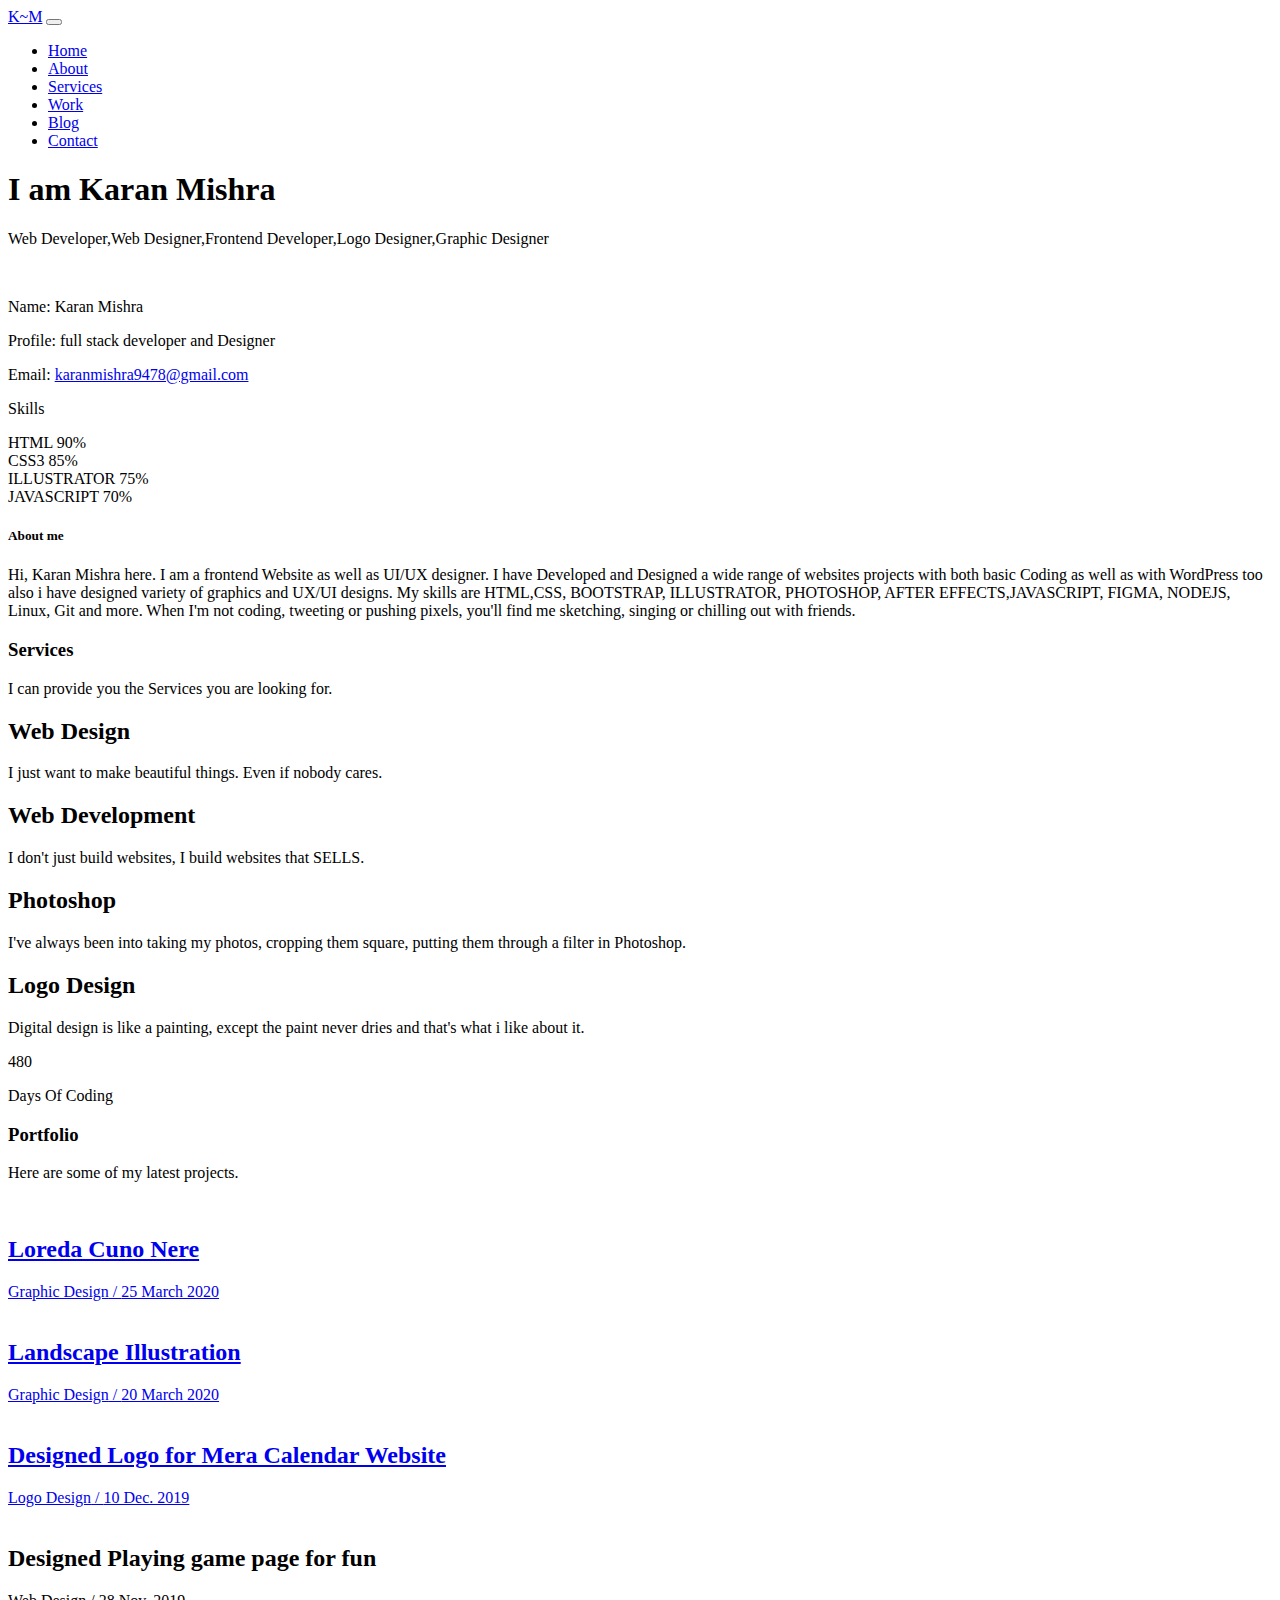
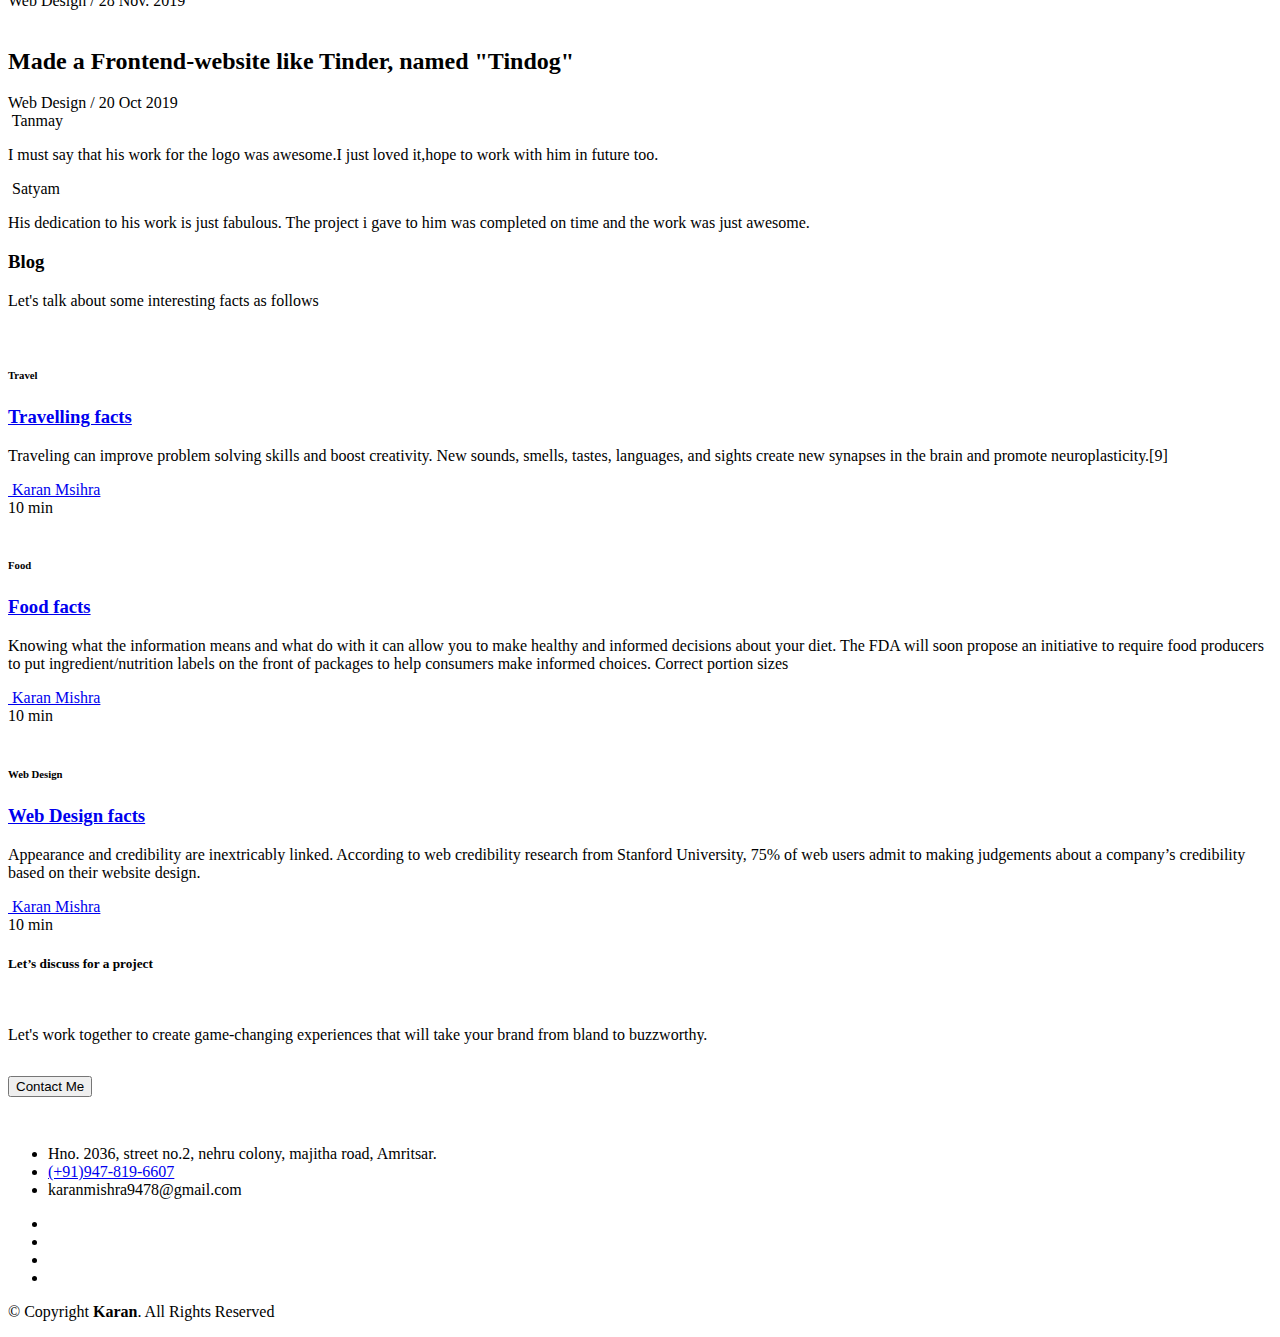
==== commit 39c6ca45: "Update index.html" ====
--- a/index.html
+++ b/index.html
@@ -9,27 +9,7 @@
   <meta content="width=device-width, initial-scale=1.0" name="viewport">
   <meta content="" name="keywords">
   <meta content="" name="description">
-  <meta property="og:title" content="KARAN MISHRA || FRONTEND DEVELOPER AND DESIGNER"/>
-        <meta property="og:image" content="https://kmishra.com/img/testimonial-2.jpg"/>
-        <meta property="og:url" content="https://kmishra.com"/>
-        <meta property="og:site_name" content="kmishra.com"/>
-        <meta property="og:type" content="website">
-        <meta property="og:description" content="Hi I'm Karan Mishra,I'm a Web and Graphic designer based in Punjab, India. I enjoy turning complex problems into simple, beautiful and intuitive designs."/>
-        <meta name="twitter:title" content="KARAN MISHRA || FRONTEND DEVELOPER AND DESIGNER" />
-        <meta name="twitter:image" content="https://kmishra.com/img/testimonial-2.jpg" />
-        <meta name="twitter:url" content="https://kmishra.com" />
-        <meta name="twitter:card" content="summary" />
-
-   <script type="application/ld+json">
-{
-  "@context" : "http://schema.org",
-  "@type" : "Website",
-  "name" : "Website Developer",
-  "image" : "https://kmishra.com/img/testimonial-2.jpg",
-  "url" : "https://kmishra.com/"
-}
-</script>
-  
+
   <!-- Favicons -->
   <link href="img/karan.png" rel="icon">
   <link href="img/apple-touch-icon.png" rel="apple-touch-icon">
@@ -102,7 +82,7 @@
           <!--<p class="display-6 color-d">Hello, world!</p>-->
           
           <h1 class="intro-title mb-4">I am Karan Mishra</h1>
-          <p class="intro-subtitle"><span class="text-slider-items">Web Developer,Web Designer,Frontend Developer,Logo Designer,Graphic Designer,UX/UI Designer</span><strong class="text-slider"></strong></p>
+          <p class="intro-subtitle"><span class="text-slider-items">Web Developer,Web Designer,Frontend Developer,Logo Designer,Graphic Designer</span><strong class="text-slider"></strong></p>
           <!-- <p class="pt-3"><a class="btn btn-primary btn js-scroll px-4" href="#about" role="button">Learn More</a></p> -->
         </div>
       </div>
@@ -133,39 +113,29 @@
                   </div>
                 </div>
                 <div class="skill-mf">
-                  <p class="title-s"><h3>Skills</h3></p>
-                  <img style="width: 85px; padding: 5px;" src="img/c.png" alt="">
-                
-                  <img style="width: 70px; padding: 5px;" src="img/c++.png" alt="">
-                
-                  <img style="width: 80px; padding: 5px;" src="img/html5.png" alt="">
-                
-                  <img style="width: 62px; padding: 5px;" src="img/css3.png" alt="">
-                
-                  <img style="width: 80px; padding-left: 5px; margin-top: 8px;" src="img/Bootstrap.png" alt="">
-                
-                  <img style="width: 83px; padding-right: 5px;" src="img/js.png" alt="">
-                
-                  <img style="width: 70px; padding: 5px; margin-top: 8px;" src="img/jquer.png" alt="">
-                
-                  <img style="width: 85px; padding: 5px;" src="img/nodejs.png" alt="">
-                
-                  <img style="width: 98px; padding: 5px ; margin-top: 10px; margin-right: 10px;" src="img/git.png" alt="">
-                
-                  <img style="width: 70px; padding: 5px ; margin-top: 10px; margin-right: 10px" src="img/photoshop.png" alt="">
-                
-                  <img style="width: 67px; padding: 5px ; margin-top: 10px;" src="img/Illustrator.png" alt="">
-                  
-                  <img style="width: 70px; padding: 5px ; margin-top: 10px;" src="img/lightroom.png" alt="">
-                
-                  <img style="width: 70px; padding: 5px; margin-top: 10px;" src="img/wordpress.png" alt="">
-                  
-                  <img style="width: 68px; padding: 5px ;margin-left: 7px; margin-top: 10px;" src="img/AE.png" alt="">
-                
-                  <img style="width: 65px; padding: 5px; margin-top: 10px;margin-left: 7px;" src="img/xd.png" alt="">
-                 
-                  <img style="width: 50px; padding: 5px; margin-top: 10px;margin-left: 7px;" src="img/figma-1-logo-png-transparent.png" alt="">
-
+                  <p class="title-s">Skills</p>
+                  <span>HTML</span> <span class="pull-right">90%</span>
+                  <div class="progress">
+                    <div class="progress-bar" role="progressbar" style="width: 90%;" aria-valuenow="85" aria-valuemin="0" 
+                      aria-valuemax="100">
+                    </div>
+                  </div>
+                  <span>CSS3</span> <span class="pull-right">85%</span>
+                  <div class="progress">
+                    <div class="progress-bar" role="progressbar" style="width: 85%" aria-valuenow="75" aria-valuemin="0"
+                      aria-valuemax="100"></div>
+                  </div>
+                  <span>ILLUSTRATOR</span> <span class="pull-right">75%</span>
+                  <div class="progress">
+                    <div class="progress-bar" role="progressbar" style="width: 75%" aria-valuenow="50" aria-valuemin="0"
+                      aria-valuemax="100"></div>
+                  </div>
+                  <span>JAVASCRIPT</span> <span class="pull-right">70%</span>
+                  <div class="progress">
+                    <div class="progress-bar" role="progressbar" style="width: 70%" aria-valuenow="90" aria-valuemin="0"
+                      aria-valuemax="100">
+                    </div>                     
+                  </div>
                 </div>
               </div>
               <div class="col-md-6">
@@ -176,7 +146,7 @@
                     </h5>
                   </div>
                   <p class="lead">
-                    I'm a Web and Graphic designer based in Punjab, India. I enjoy turning complex problems into simple, beautiful and intuitive designs. When I'm not coding, tweeting or pushing pixels, you'll find me sketching, singing or chilling out with friends.
+                    Hi, Karan Mishra here. I am a frontend Website as well as UI/UX designer. I have Developed and Designed a wide range of websites projects with both basic Coding as well as with WordPress too also i have designed variety of graphics and UX/UI designs. My skills are HTML,CSS, BOOTSTRAP, ILLUSTRATOR, PHOTOSHOP, AFTER EFFECTS,JAVASCRIPT, FIGMA, NODEJS, Linux, Git and more. When I'm not coding, tweeting or pushing pixels, you'll find me sketching, singing or chilling out with friends.
                   </p>
                   <p class="lead">
                     
@@ -299,7 +269,7 @@
     </div>
   </div>
   <!--/ Section Portfolio Star /-->
-    <section id="work" class="portfolio-mf sect-pt4 route">
+  <section id="work" class="portfolio-mf sect-pt4 route">
     <div class="container">
       <div class="row">
         <div class="col-sm-12">
@@ -339,402 +309,6 @@
             </a>
           </div>
         </div>-->
-         <div class="col-md-4">
-          <div class="work-box">
-            <a href="img/venom.jpg" data-lightbox="gallery-mf">
-              <div class="work-img">
-                <img src="img/venom.jpg" alt="" class="img-fluid">
-              </div>
-              <div class="work-content">
-                <div class="row">
-                  <div class="col-sm-8">
-                    <h2 class="w-title">Venom Website Design</h2>
-                    <div class="w-more">
-                      <span class="w-ctegory">UX/UI Design</span> / <span class="w-date">18 July 2020</span>
-                    </div>
-                  </div>
-                  <div class="col-sm-4">
-                  </div>
-                </div>
-              </div>
-            </a>
-          </div>
-        </div>
-        <div class="col-md-4">
-          <div class="work-box">
-            <a href="img/neomorphism.png" data-lightbox="gallery-mf">
-              <div class="work-img">
-                <img src="img/neomorphism2.jpg" alt="" class="img-fluid">
-              </div>
-              <div class="work-content">
-                <div class="row">
-                  <div class="col-sm-8">
-                    <h2 class="w-title">NeoMorphism Website Design</h2>
-                    <div class="w-more">
-                      <span class="w-ctegory">UX/UI Design</span> / <span class="w-date">15 July 2020</span>
-                    </div>
-                  </div>
-                  <div class="col-sm-4">
-                  </div>
-                </div>
-              </div>
-            </a>
-          </div>
-        </div>
-         <div class="col-md-4">
-          <div class="work-box">
-            <a href="img/sneaker.jpg" data-lightbox="gallery-mf">
-              <div class="work-img">
-                <img src="img/sneaker.jpg" alt="" class="img-fluid">
-              </div>
-              <div class="work-content">
-                <div class="row">
-                  <div class="col-sm-8">
-                    <h2 class="w-title">Sneaker Website Design</h2>
-                    <div class="w-more">
-                      <span class="w-ctegory">UX/UI Design & Photoshop</span> / <span class="w-date">10 July 2020</span>
-                    </div>
-                  </div>
-                  <div class="col-sm-4">
-                  </div>
-                </div>
-              </div>
-            </a>
-          </div>
-        </div>
-         <div class="col-md-4">
-          <div class="work-box">
-              <div class="work-img">
-                <a href="https://www.wikqik.com/contact-us"><img src="img/contactform.jpg" alt="" class="img-fluid"></a>
-              </div>
-              <div class="work-content">
-                <div class="row">
-                  <div class="col-sm-8">
-                    <h2 class="w-title">Designed The Frontend of Contact form</h2>
-                    <div class="w-more">
-                      <span class="w-ctegory">Web Design</span> / <span class="w-date">18 June 2020</span>
-                    </div>
-                  </div>
-                  <div class="col-sm-4">
-                  </div>
-                </div>
-              </div>
-            </a>
-          </div>
-        </div>
-        <div class="col-md-4">
-          <div class="work-box">
-            <a href="img/zombiecake.jpg" data-lightbox="gallery-mf">
-              <div class="work-img">
-                <img src="img/zombiecake.jpg" alt="" class="img-fluid">
-              </div>
-              <div class="work-content">
-                <div class="row">
-                  <div class="col-sm-8">
-                    <h2 class="w-title">Zombie CupCakes</h2>
-                    <div class="w-more">
-                      <span class="w-ctegory">Graphic Design</span> / <span class="w-date">15 June 2020</span>
-                    </div>
-                  </div>
-                  <div class="col-sm-4">
-                  </div>
-                </div>
-              </div>
-            </a>
-          </div>
-        </div>
-          <div class="col-md-4">
-          <div class="work-box">
-              <div class="work-img">
-                <a href="http://absoluteautomations.com"><img src="img/absoluteautomationswebsite.png" alt="" class="img-fluid"></a>
-              </div>
-              <div class="work-content">
-                <div class="row">
-                  <div class="col-sm-8">
-                    <h2 class="w-title">Made Absolute Auomations Wesbsite</h2>
-                    <div class="w-more">
-                      <span class="w-ctegory">Web Design</span> / <span class="w-date">12 June 2020</span>
-                    </div>
-                  </div>
-                  <div class="col-sm-4">
-                  </div>
-                </div>
-              </div>
-            </a>
-          </div>
-        </div>
-        <div class="col-md-4">
-          <div class="work-box">
-              <div class="work-img">
-                <a href="http://absoluteautomations.com"><img src="img/absoluteautomations.jpg" alt="" class="img-fluid"></a>
-              </div>
-              <div class="work-content">
-                <div class="row">
-                  <div class="col-sm-8">
-                    <h2 class="w-title">Made a Logo for Absolute Auomations Wesbsite</h2>
-                    <div class="w-more">
-                      <span class="w-ctegory">Logo Design</span> / <span class="w-date">11 June 2020</span>
-                    </div>
-                  </div>
-                  <div class="col-sm-4">
-                  </div>
-                </div>
-              </div>
-            </a>
-          </div>
-        </div>
-          <div class="col-md-4">
-          <div class="work-box">
-            <a href="img/girl.jpg" data-lightbox="gallery-mf">
-              <div class="work-img">
-                <img src="img/girl.jpg" alt="" class="img-fluid">
-              </div>
-              <div class="work-content">
-                <div class="row">
-                  <div class="col-sm-8">
-                    <h2 class="w-title">Girl illustration</h2>
-                    <div class="w-more">
-                      <span class="w-ctegory">Graphic Design</span> / <span class="w-date">3 June 2020</span>
-                    </div>
-                  </div>
-                  <div class="col-sm-4">
-                  </div>
-                </div>
-              </div>
-            </a>
-          </div>
-        </div>
-        
-        <div class="col-md-4">
-          <div class="work-box">
-            <a href="img/camera.jpg" data-lightbox="gallery-mf">
-              <div class="work-img">
-                <img src="img/camera.jpg" alt="" class="img-fluid">
-              </div>
-              <div class="work-content">
-                <div class="row">
-                  <div class="col-sm-8">
-                    <h2 class="w-title">fantasy Photoshop</h2>
-                    <div class="w-more">
-                      <span class="w-ctegory">Photoshop</span> / <span class="w-date">10 May 2020</span>
-                    </div>
-                  </div>
-                  <div class="col-sm-4">
-                  </div>
-                </div>
-              </div>
-            </a>
-          </div>
-        </div>
-         <div class="col-md-4">
-          <div class="work-box">
-            <a href="img/karan vector.jpg" data-lightbox="gallery-mf">
-              <div class="work-img">
-                <img src="img/karan vector.jpg" alt="" class="img-fluid">
-              </div>
-              <div class="work-content">
-                <div class="row">
-                  <div class="col-sm-8">
-                    <h2 class="w-title">My own illustration</h2>
-                    <div class="w-more">
-                      <span class="w-ctegory">Graphic Design</span> / <span class="w-date">2 May 2020</span>
-                    </div>
-                  </div>
-                  <div class="col-sm-4">
-                  </div>
-                </div>
-              </div>
-            </a>
-          </div>
-        </div>
-          <div class="col-md-4">
-          <div class="work-box">
-            <a href="img/landscape view.jpg" data-lightbox="gallery-mf">
-              <div class="work-img">
-                <img src="img/landscape view.jpg" alt="" class="img-fluid">
-              </div>
-              <div class="work-content">
-                <div class="row">
-                  <div class="col-sm-8">
-                    <h2 class="w-title">Landscape</h2>
-                    <div class="w-more">
-                      <span class="w-ctegory">Photoshop</span> / <span class="w-date">29 April 2020</span>
-                    </div>
-                  </div>
-                  <div class="col-sm-4">
-                  </div>
-                </div>
-              </div>
-            </a>
-          </div>
-        </div>
-        <div class="col-md-4">
-          <div class="work-box">
-            <a href="img/magical raindeer.jpg" data-lightbox="gallery-mf">
-              <div class="work-img">
-                <img src="img/magical raindeer.jpg" alt="" class="img-fluid">
-              </div>
-              <div class="work-content">
-                <div class="row">
-                  <div class="col-sm-8">
-                    <h2 class="w-title">Magical Reindeer</h2>
-                    <div class="w-more">
-                      <span class="w-ctegory">Photoshop</span> / <span class="w-date">23 April 2020</span>
-                    </div>
-                  </div>
-                  <div class="col-sm-4">
-                  </div>
-                </div>
-              </div>
-            </a>
-          </div>
-        </div>
-        <div class="col-md-4">
-          <div class="work-box">
-              <div class="work-img">
-                <a href="https://www.youtube.com/channel/UC845F10lL8XOsKwtGkK8H8g"><img src="img/banner.jpg" alt="" class="img-fluid"></a>
-              </div>
-              <div class="work-content">
-                <div class="row">
-                  <div class="col-sm-8">
-                    <h2 class="w-title">Made a banner for youtube channel</h2>
-                    <div class="w-more">
-                      <span class="w-ctegory">Graphic Design</span> / <span class="w-date">16 April 2020</span>
-                    </div>
-                  </div>
-                  <div class="col-sm-4">
-                  </div>
-                </div>
-              </div>
-            </a>
-          </div>
-        </div>
-        <div class="col-md-4">
-          <div class="work-box">
-            <a href="img/iron man.jpg" data-lightbox="gallery-mf">
-              <div class="work-img">
-                <img src="img/iron man.jpg" alt="" class="img-fluid">
-              </div>
-              <div class="work-content">
-                <div class="row">
-                  <div class="col-sm-8">
-                    <h2 class="w-title">Iron Man illustration</h2>
-                    <div class="w-more">
-                      <span class="w-ctegory">Graphic Design</span> / <span class="w-date">14 April 2020</span>
-                    </div>
-                  </div>
-                  <div class="col-sm-4">
-                  </div>
-                </div>
-              </div>
-            </a>
-          </div>
-        </div>
-        <div class="col-md-4">
-          <div class="work-box">
-            <a href="img/SWIBUY3.jpg" data-lightbox="gallery-mf">
-              <div class="work-img">
-                <img src="img/SWIBUY3.jpg" alt="" class="img-fluid">
-              </div>
-              <div class="work-content">
-                <div class="row">
-                  <div class="col-sm-8">
-                    <h2 class="w-title">Made a wallpapers for swibuy</h2>
-                    <div class="w-more">
-                      <span class="w-ctegory">Graphic Design</span> / <span class="w-date">11 April 2020</span>
-                    </div>
-                  </div>
-                  <div class="col-sm-4">
-                  </div>
-                </div>
-              </div>
-            </a>
-          </div>
-        </div>
-        <div class="col-md-4">
-          <div class="work-box">
-            <a href="img/SWIBUY4.jpg" data-lightbox="gallery-mf">
-              <div class="work-img">
-                <img src="img/SWIBUY4.jpg" alt="" class="img-fluid">
-              </div>
-              <div class="work-content">
-                <div class="row">
-                  <div class="col-sm-8">
-                    <h2 class="w-title">Made a wallpapers for swibuy</h2>
-                    <div class="w-more">
-                      <span class="w-ctegory">Graphic Design</span> / <span class="w-date">11 April 2020</span>
-                    </div>
-                  </div>
-                  <div class="col-sm-4">
-                  </div>
-                </div>
-              </div>
-            </a>
-          </div>
-        </div>
-        <div class="col-md-4">
-          <div class="work-box">
-            <a href="img/krishna lab.jpg" data-lightbox="gallery-mf">
-              <div class="work-img">
-                <img src="img/krishna lab.jpg" alt="" class="img-fluid">
-              </div>
-              <div class="work-content">
-                <div class="row">
-                  <div class="col-sm-8">
-                    <h2 class="w-title">Made a logo for Krishna Lab</h2>
-                    <div class="w-more">
-                      <span class="w-ctegory">Logo Design</span> / <span class="w-date">8 April 2020</span>
-                    </div>
-                  </div>
-                  <div class="col-sm-4">
-                  </div>
-                </div>
-              </div>
-            </a>
-          </div>
-        </div>
-        <div class="col-md-4">
-          <div class="work-box">
-            <a href="img/agarwal.jpg" data-lightbox="gallery-mf">
-              <div class="work-img">
-                <img src="img/agarwal.jpg" alt="" class="img-fluid">
-              </div>
-              <div class="work-content">
-                <div class="row">
-                  <div class="col-sm-8">
-                    <h2 class="w-title">Made a logo for agarwal cosmetics</h2>
-                    <div class="w-more">
-                      <span class="w-ctegory">Logo Design</span> / <span class="w-date">5 April 2020</span>
-                    </div>
-                  </div>
-                  <div class="col-sm-4">
-                  </div>
-                </div>
-              </div>
-            </a>
-          </div>
-        </div>
-        <div class="col-md-4">
-          <div class="work-box">
-            <a href="img/swibuy logo.jpg" data-lightbox="gallery-mf">
-              <div class="work-img">
-                <img src="img/swibuy logo.jpg" alt="" class="img-fluid">
-              </div>
-              <div class="work-content">
-                <div class="row">
-                  <div class="col-sm-8">
-                    <h2 class="w-title">Made a logo for swibuy</h2>
-                    <div class="w-more">
-                      <span class="w-ctegory">Logo Design</span> / <span class="w-date">29 March 2020</span>
-                    </div>
-                  </div>
-                  <div class="col-sm-4">
-                  </div>
-                </div>
-              </div>
-            </a>
-          </div>
-        </div>
         <div class="col-md-4">
           <div class="work-box">
             <a href="img/landscape1.jpg" data-lightbox="gallery-mf">
@@ -744,9 +318,9 @@
               <div class="work-content">
                 <div class="row">
                   <div class="col-sm-8">
-                    <h2 class="w-title">Lion King Illustration</h2>
+                    <h2 class="w-title">Loreda Cuno Nere</h2>
                     <div class="w-more">
-                      <span class="w-ctegory">Graphic Design</span> / <span class="w-date">26 Mach 2020</span>
+                      <span class="w-ctegory">Graphic Design</span> / <span class="w-date">25 March 2020</span>
                     </div>
                   </div>
                   <div class="col-sm-4">
@@ -771,6 +345,9 @@
                     </div>
                   </div>
                   <div class="col-sm-4">
+                    <div class="w-like">
+                      <span class="ion-ios-plus-outline"></span>
+                    </div>
                   </div>
                 </div>
               </div>
@@ -779,8 +356,9 @@
         </div> 
         <div class="col-md-4">
           <div class="work-box">
+            <a href="img/mcl.png" data-lightbox="gallery-mf">
               <div class="work-img">
-                <a href="https://www.meraacalendar.com/"><img src="img/mcl.png" alt="" class="img-fluid"></a>
+                <img src="img/mcl.png" alt="" class="img-fluid">
               </div>
               <div class="work-content">
                 <div class="row">
@@ -837,11 +415,8 @@
             </a>
           </div>
         </div>
-      </div>
-    </div> 
-    <div class="text-center">
-      <a href="portfolio2.html"><button style=" margin-bottom: 50px; font-size: 30px; width: 200px;" type="button" class="btn btn-outline-dark">More Folio</button>
-      </a>
+        
+      </div>
     </div>
   </section>
   <!--/ Section Portfolio End /-->
@@ -1056,12 +631,12 @@
                       Let's work together to create game-changing experiences that will take your brand from bland to buzzworthy.
                     </p>
                     <div class="col-md-12">
-                      <a href="https://mail.google.com/mail/?view=cm&fs=1&tf=1&to=karanmishra9478@gmail.com"><button  style="margin-bottom: 2rem;" type="submit" class="button button-a button-big button-rouded">Contact Me</button></a>
+                      <a href="https://mail.google.com/mail/?view=cm&fs=1&tf=1&to=karanmishra9478@gmail.com>"><button  style="margin-bottom: 2rem;" type="submit" class="button button-a button-big button-rouded">Contact Me</button></a>
                     </div>
                     <ul class="list-ico">
                       <li><span class="ion-ios-location"></span>Hno. 2036, street no.2, nehru colony, majitha road, Amritsar.</li>
                       <li><span class="ion-ios-telephone"></span> <a href="tel:9478196607">(+91)947-819-6607</a></li>
-                      <li><span class="ion-email"></span> <a href="https://bootstrapmade.com/cdn-cgi/l/email-protection" class="__cf_email__" >karanmishra9478@gmail.com</a></li>
+                      <li><span class="ion-email"></span>karanmishra9478@gmail.com</li>
                     </ul>
                   </div>
                   <div class="socials">
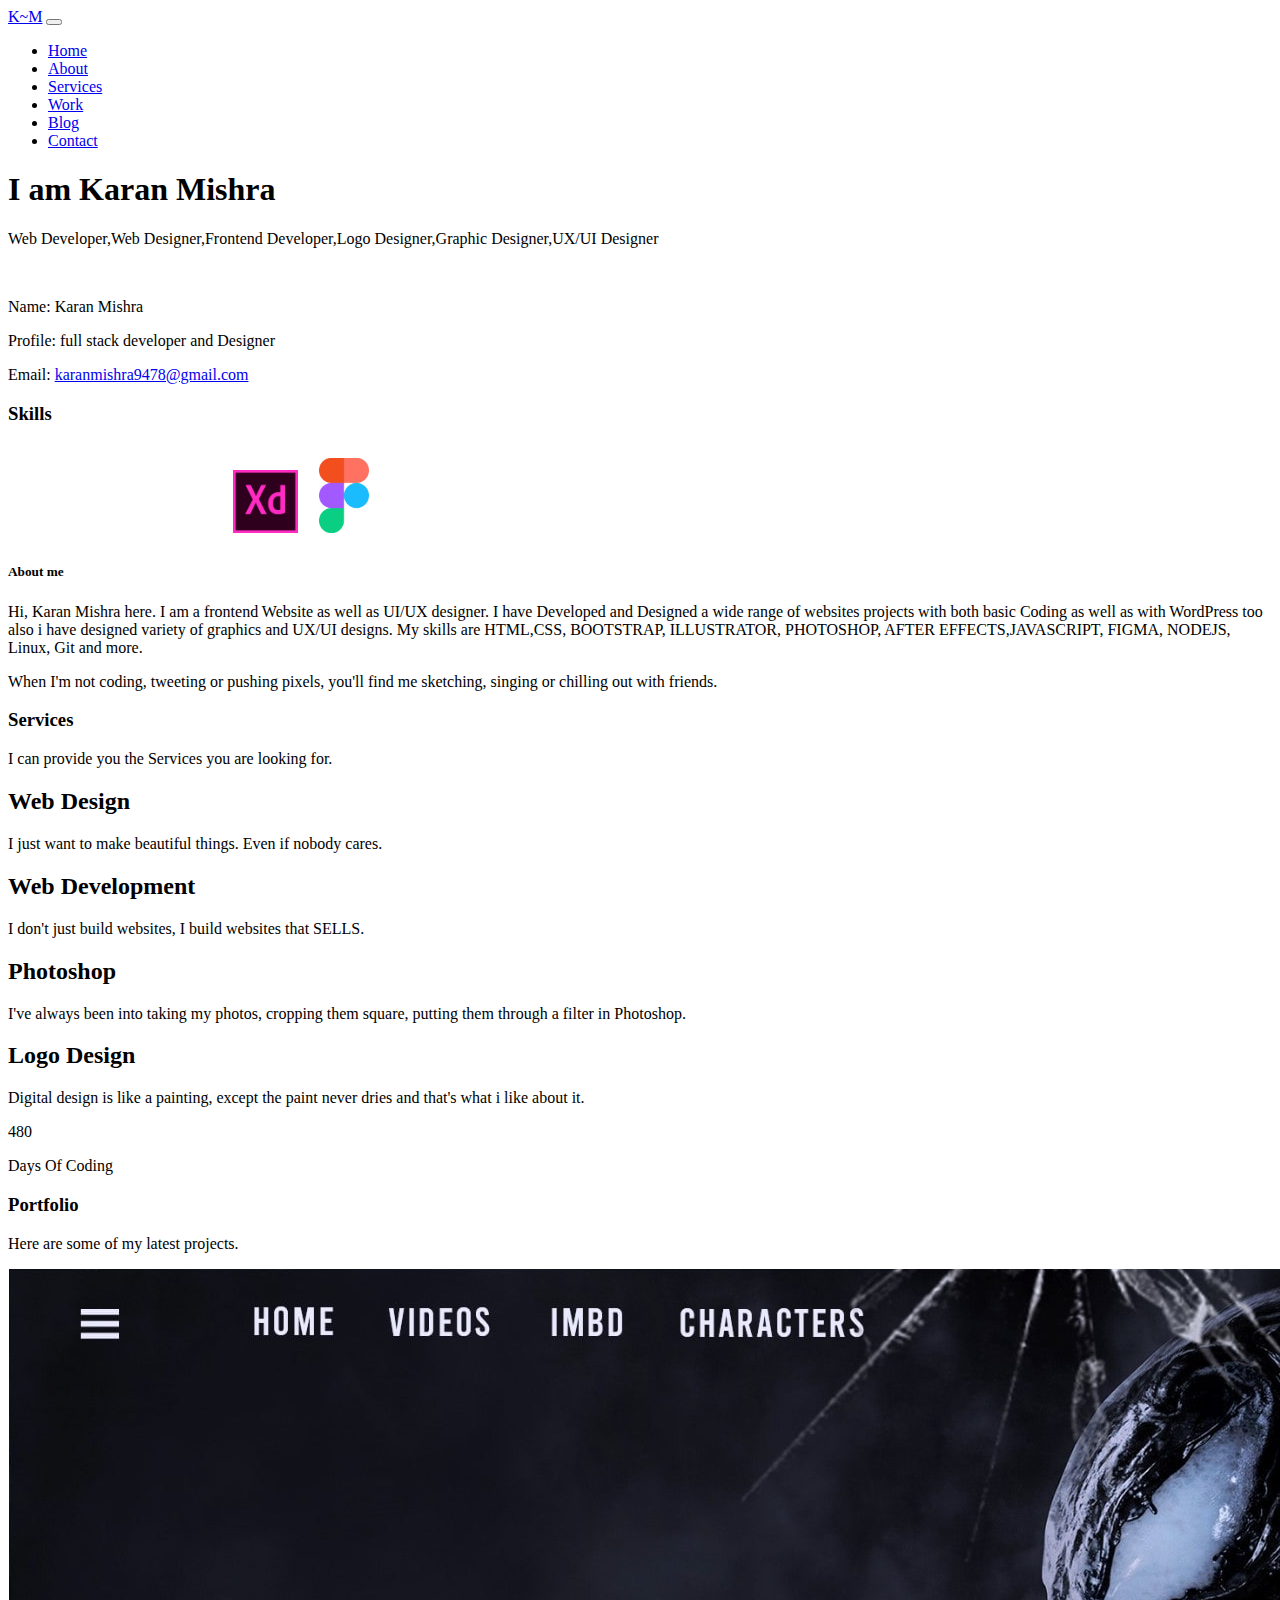
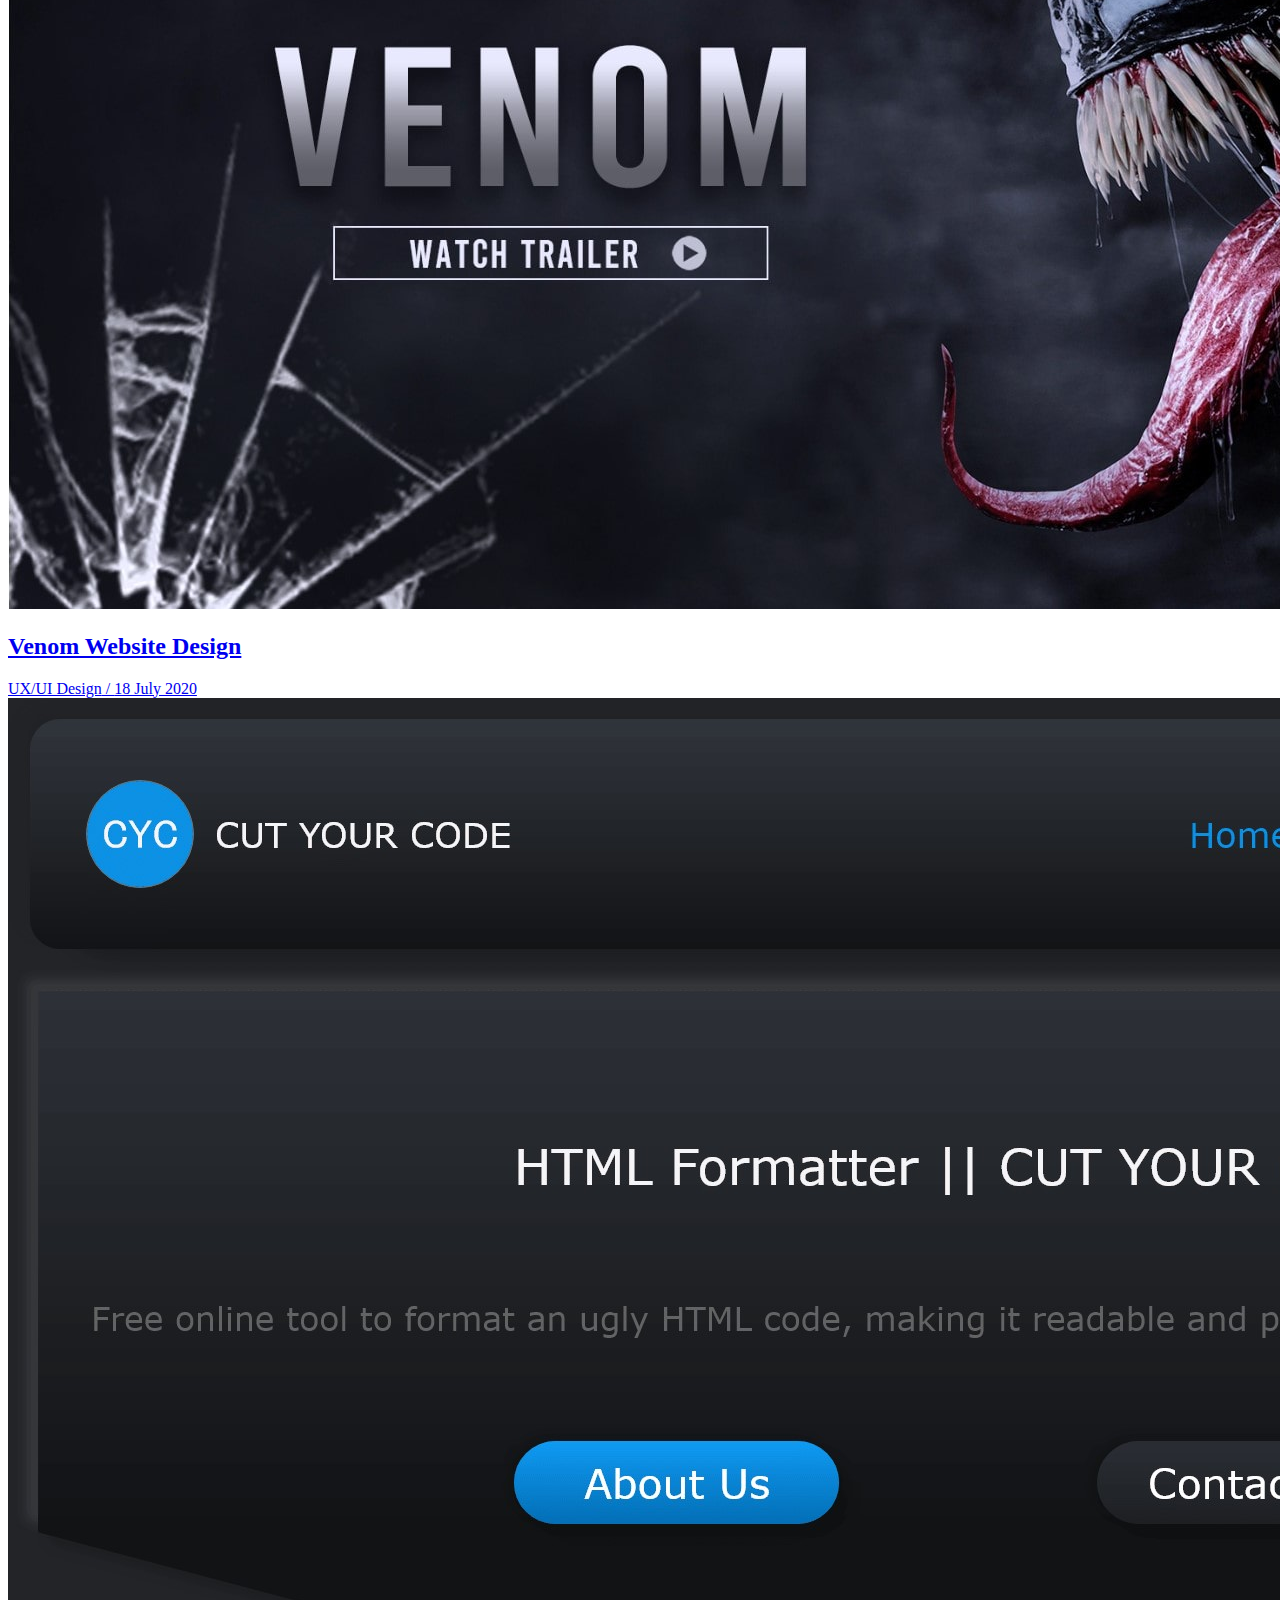
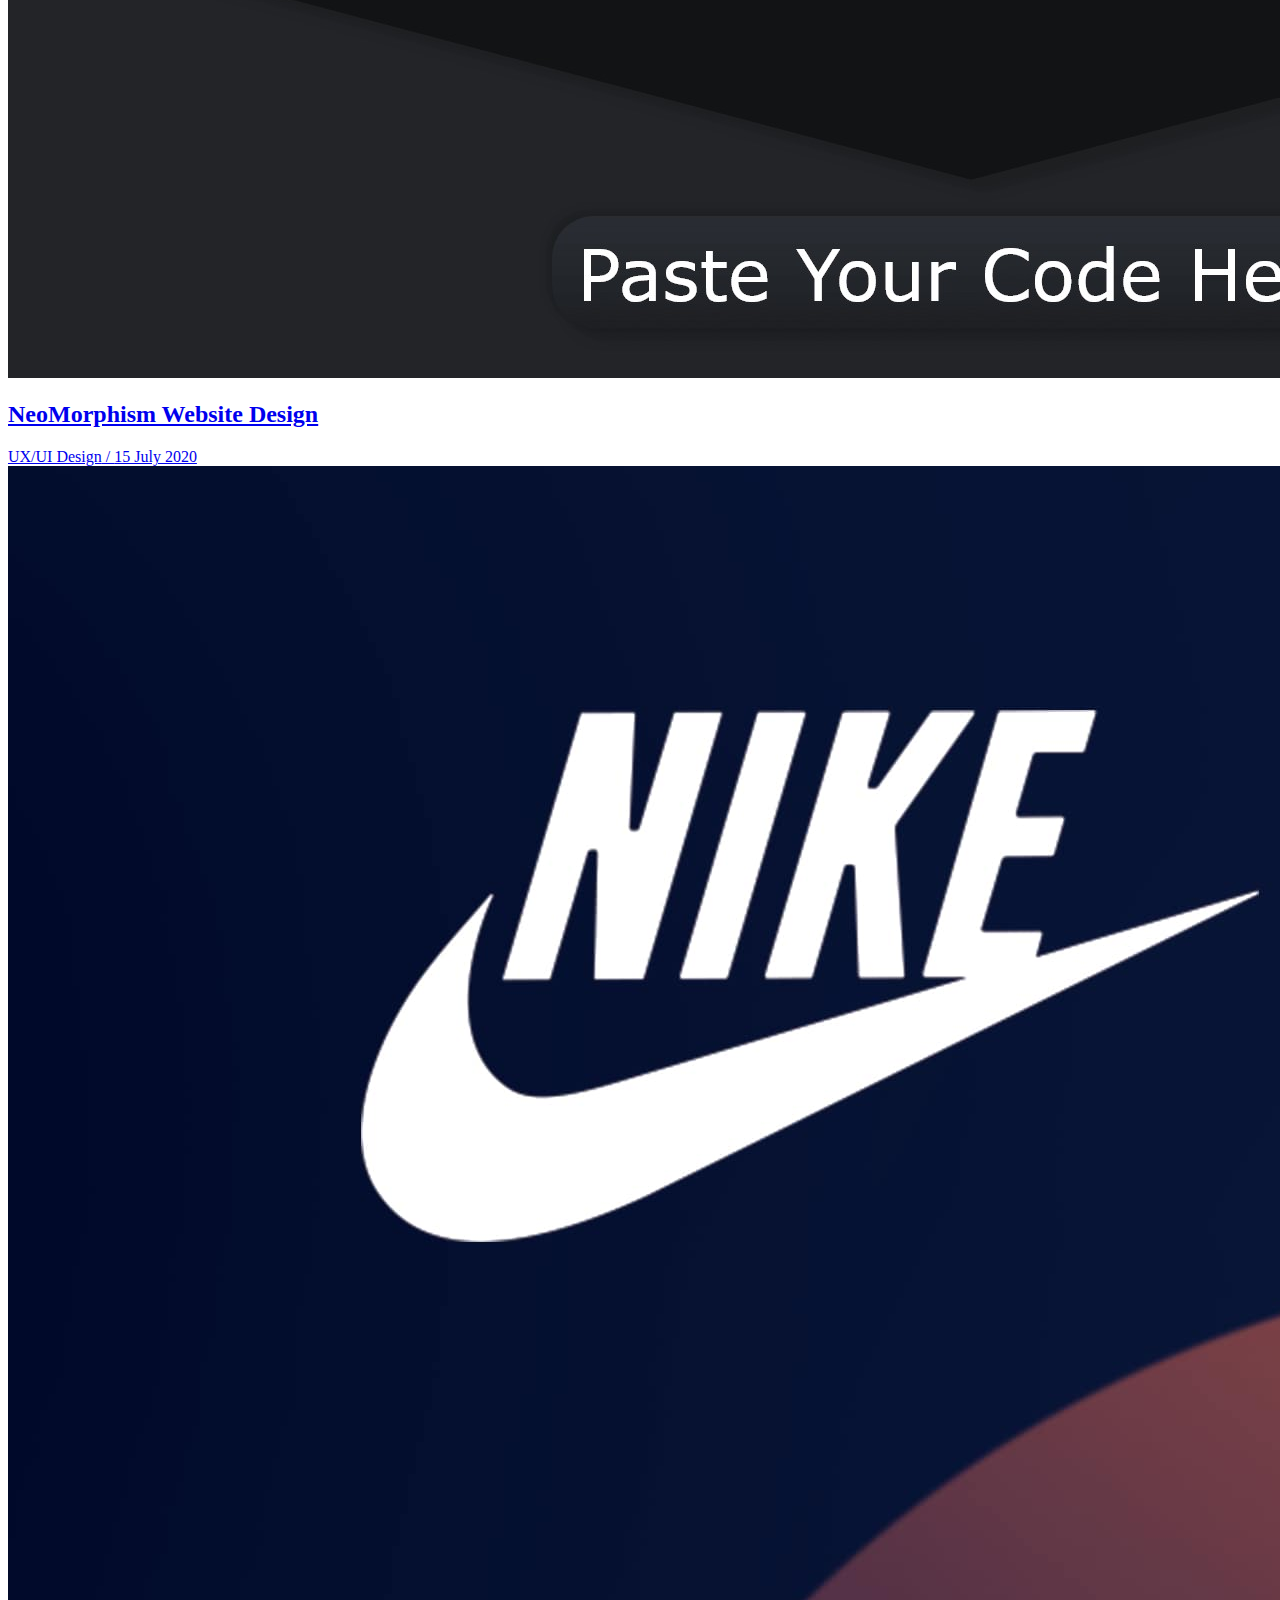
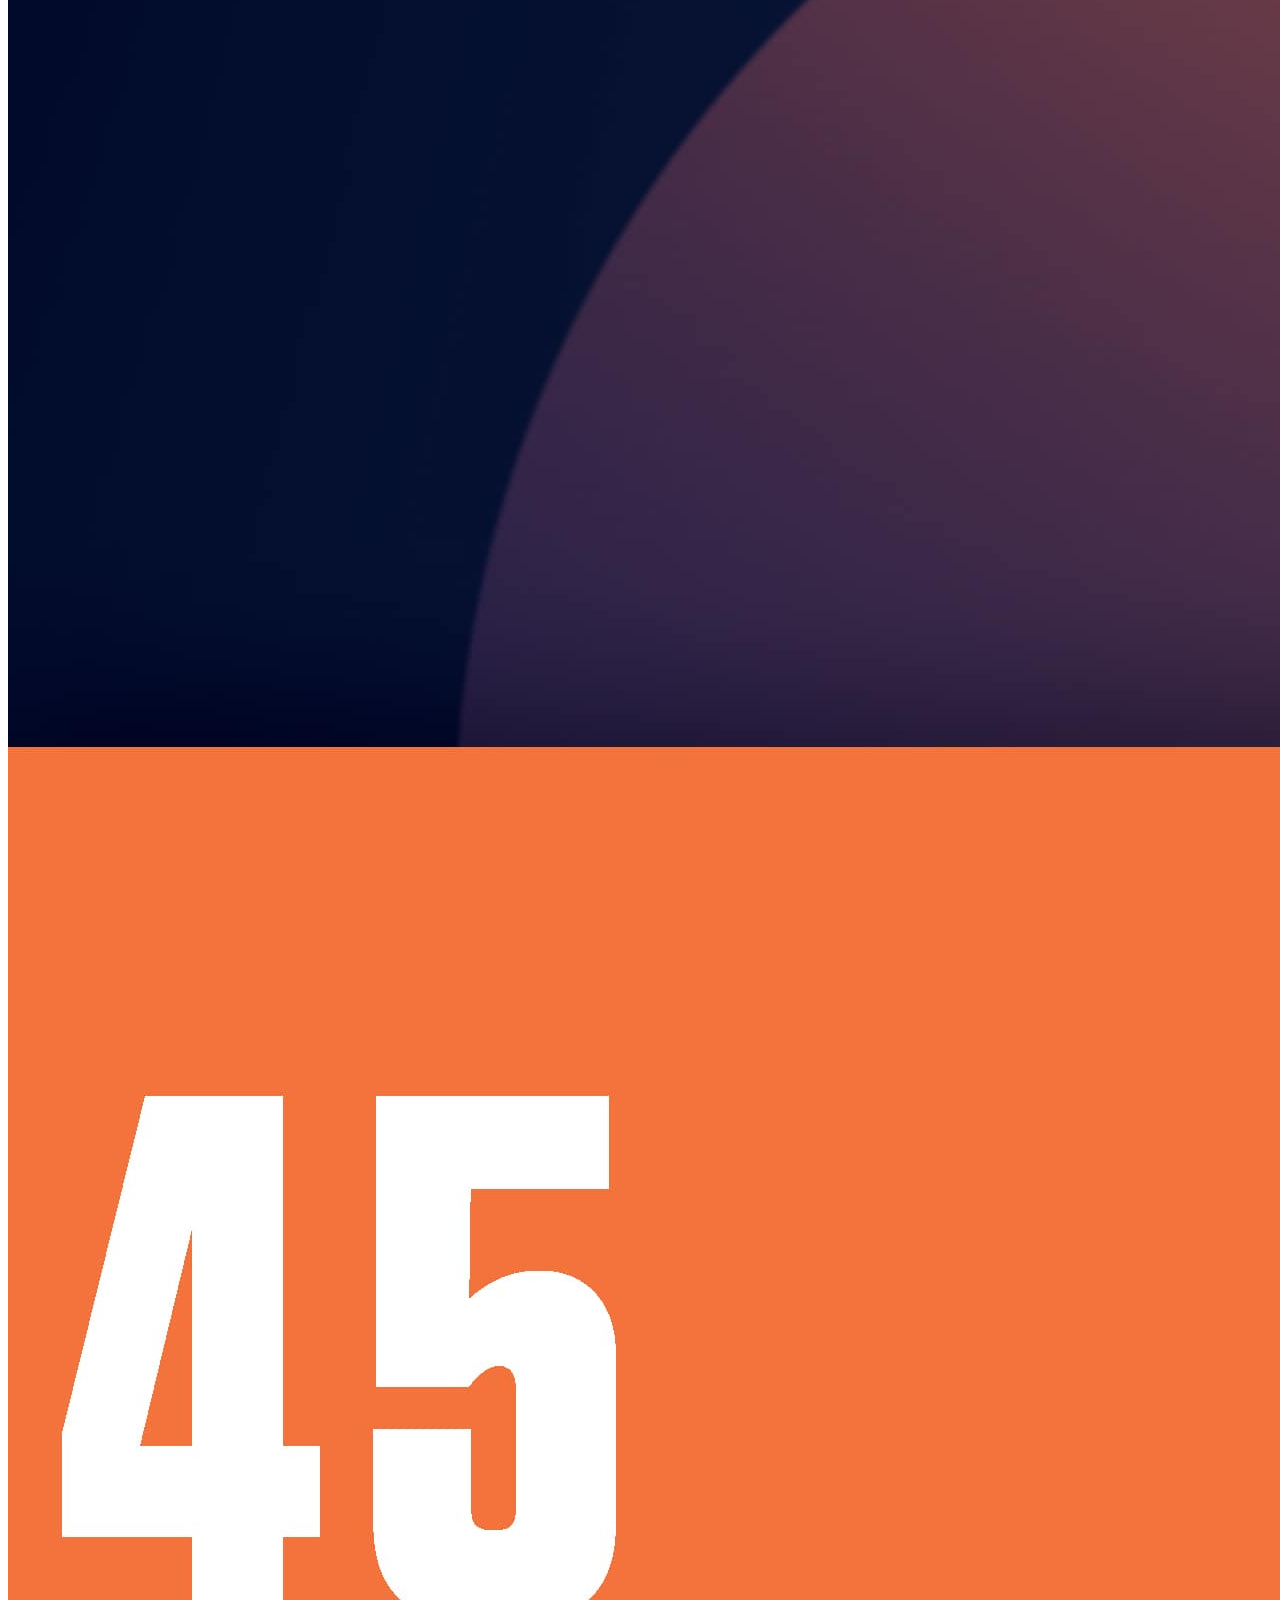
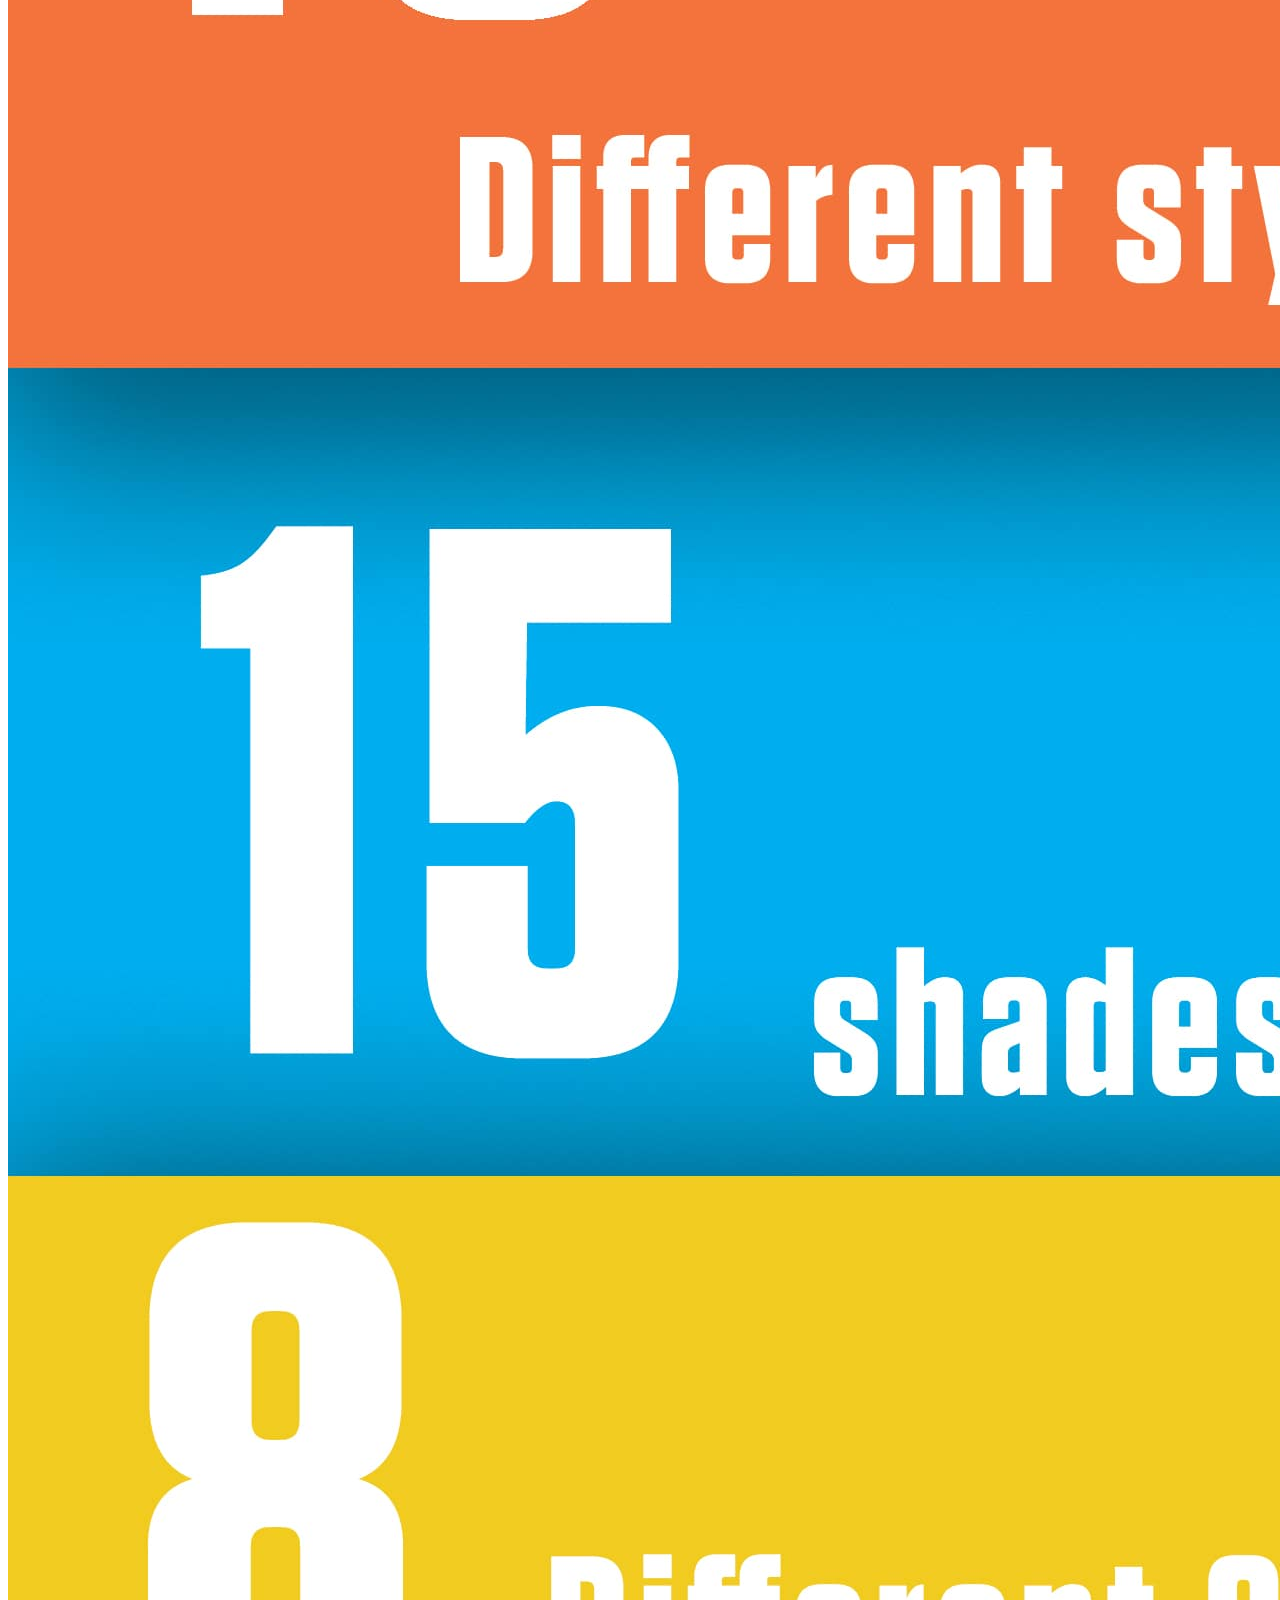
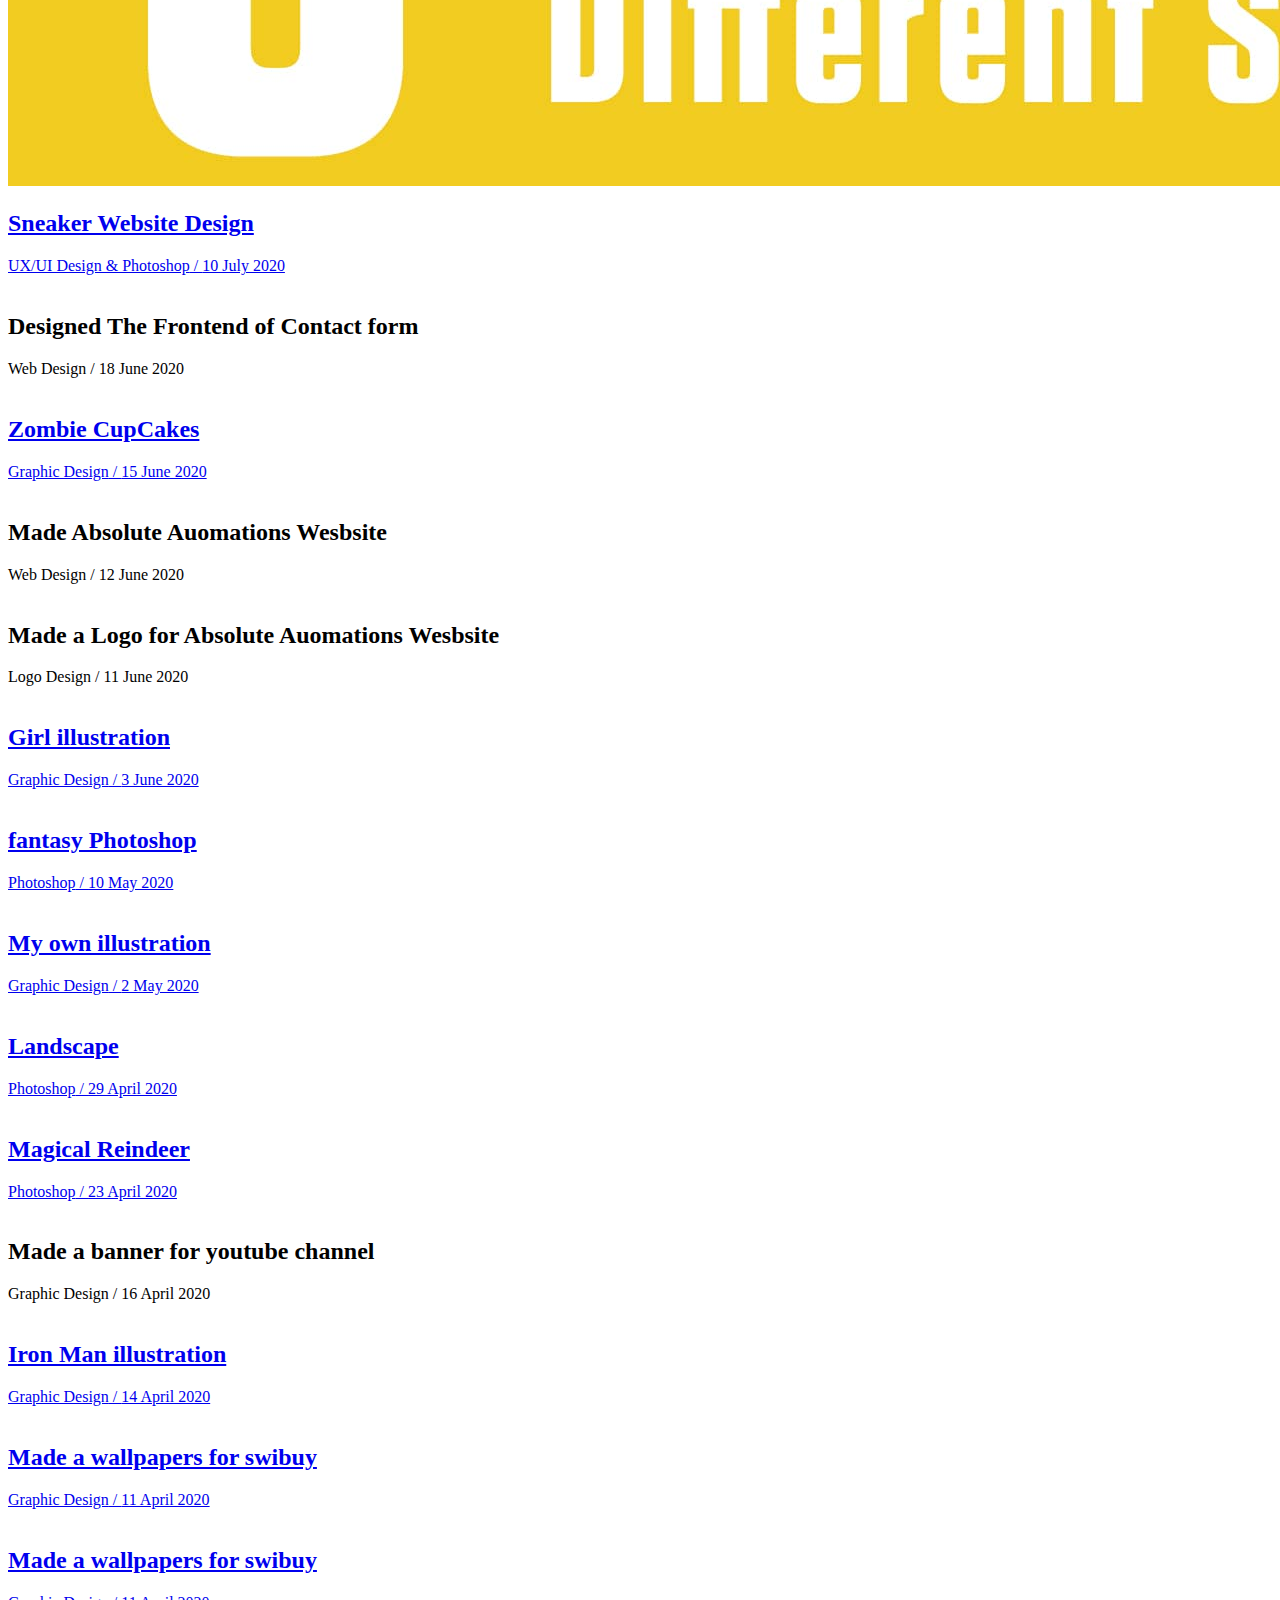
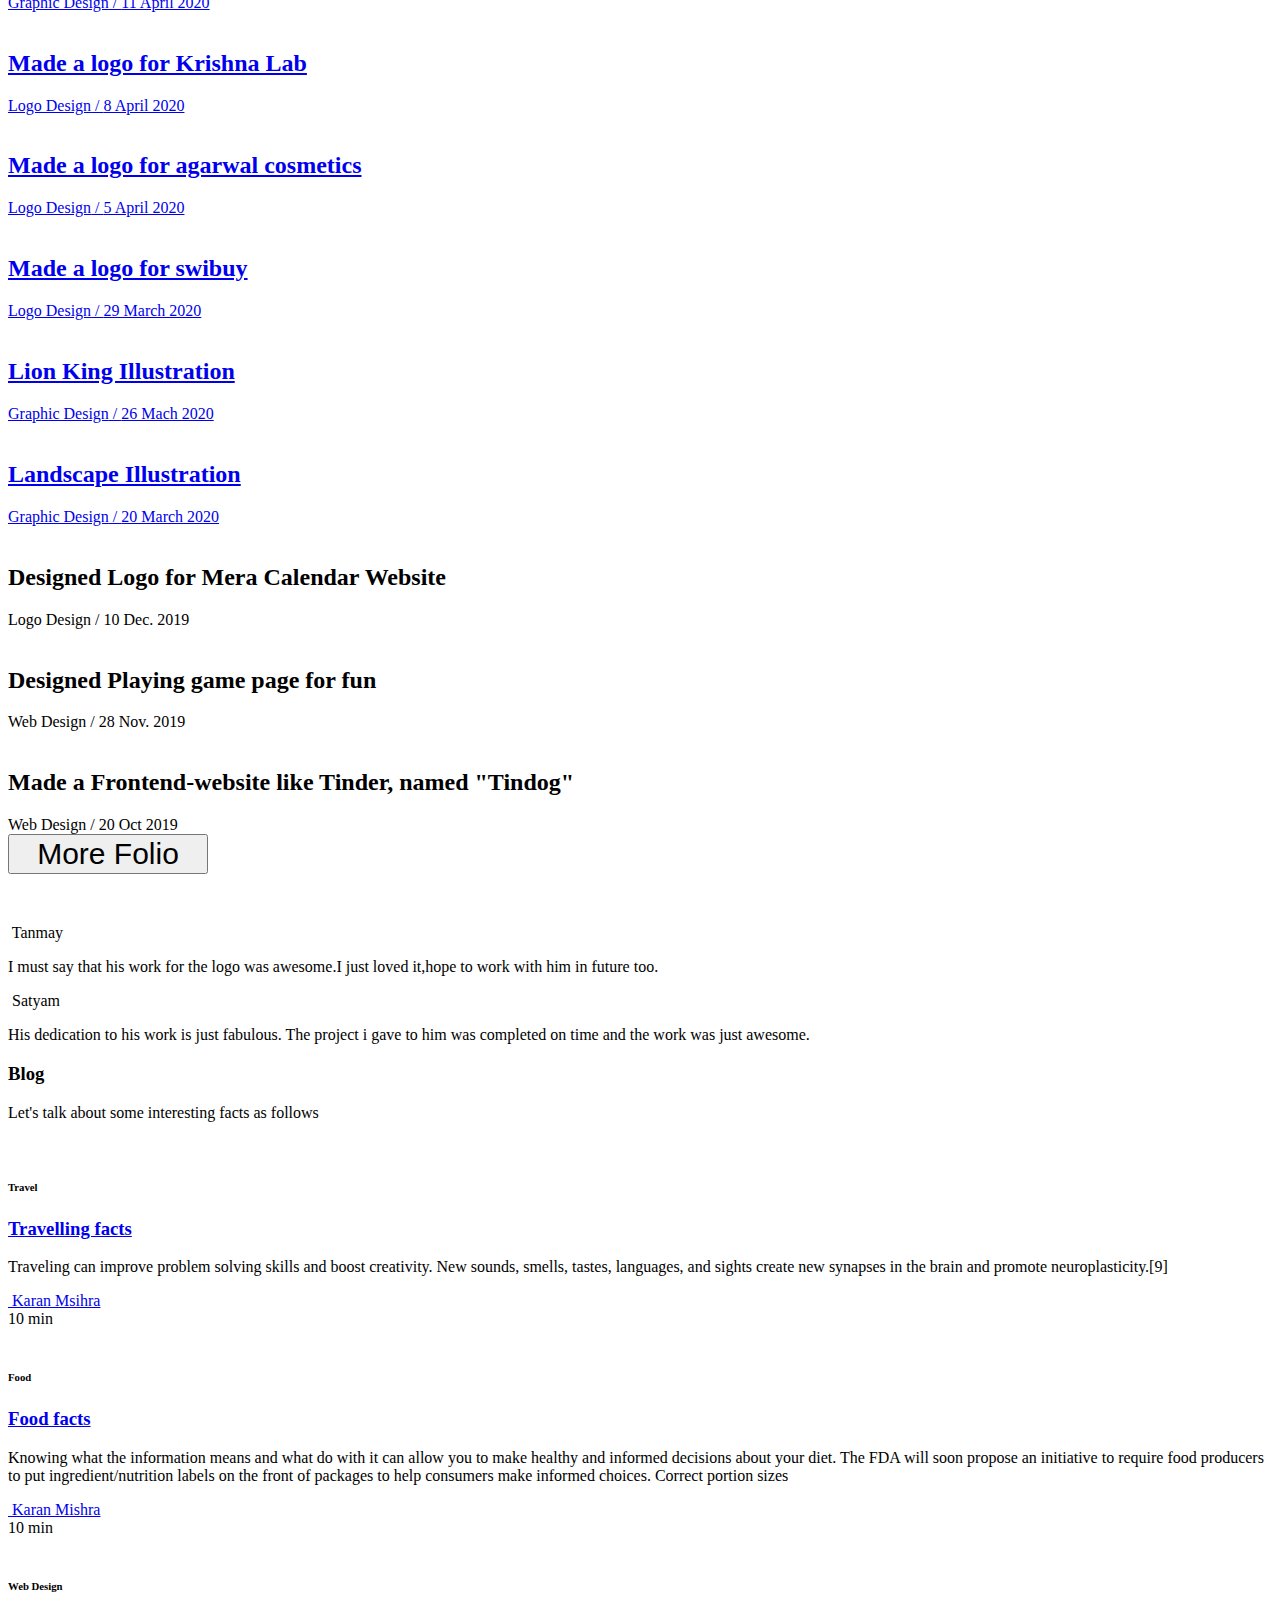
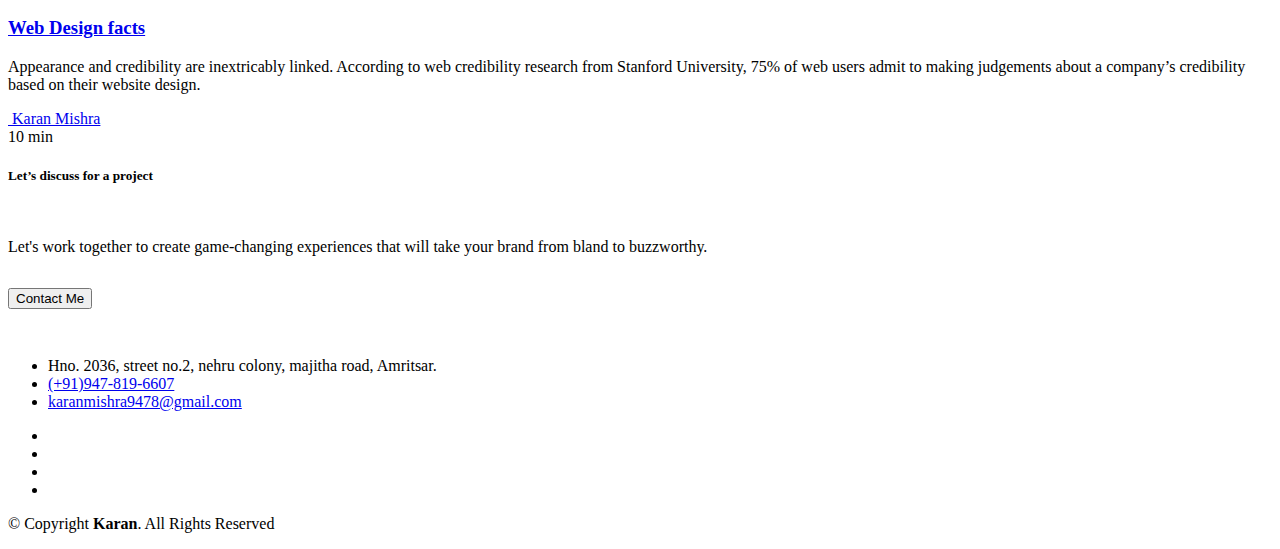
==== commit eb6dad5e: "Update index.html" ====
--- a/index.html
+++ b/index.html
@@ -9,7 +9,27 @@
   <meta content="width=device-width, initial-scale=1.0" name="viewport">
   <meta content="" name="keywords">
   <meta content="" name="description">
-
+  <meta property="og:title" content="KARAN MISHRA || FRONTEND DEVELOPER AND DESIGNER"/>
+        <meta property="og:image" content="https://kmishra.com/img/testimonial-2.jpg"/>
+        <meta property="og:url" content="https://kmishra.com"/>
+        <meta property="og:site_name" content="kmishra.com"/>
+        <meta property="og:type" content="website">
+        <meta property="og:description" content="Hi I'm Karan Mishra,I'm a Web and Graphic designer based in Punjab, India. I enjoy turning complex problems into simple, beautiful and intuitive designs."/>
+        <meta name="twitter:title" content="KARAN MISHRA || FRONTEND DEVELOPER AND DESIGNER" />
+        <meta name="twitter:image" content="https://kmishra.com/img/testimonial-2.jpg" />
+        <meta name="twitter:url" content="https://kmishra.com" />
+        <meta name="twitter:card" content="summary" />
+
+   <script type="application/ld+json">
+{
+  "@context" : "http://schema.org",
+  "@type" : "Website",
+  "name" : "Website Developer",
+  "image" : "https://kmishra.com/img/testimonial-2.jpg",
+  "url" : "https://kmishra.com/"
+}
+</script>
+  
   <!-- Favicons -->
   <link href="img/karan.png" rel="icon">
   <link href="img/apple-touch-icon.png" rel="apple-touch-icon">
@@ -82,7 +102,7 @@
           <!--<p class="display-6 color-d">Hello, world!</p>-->
           
           <h1 class="intro-title mb-4">I am Karan Mishra</h1>
-          <p class="intro-subtitle"><span class="text-slider-items">Web Developer,Web Designer,Frontend Developer,Logo Designer,Graphic Designer</span><strong class="text-slider"></strong></p>
+          <p class="intro-subtitle"><span class="text-slider-items">Web Developer,Web Designer,Frontend Developer,Logo Designer,Graphic Designer,UX/UI Designer</span><strong class="text-slider"></strong></p>
           <!-- <p class="pt-3"><a class="btn btn-primary btn js-scroll px-4" href="#about" role="button">Learn More</a></p> -->
         </div>
       </div>
@@ -113,29 +133,39 @@
                   </div>
                 </div>
                 <div class="skill-mf">
-                  <p class="title-s">Skills</p>
-                  <span>HTML</span> <span class="pull-right">90%</span>
-                  <div class="progress">
-                    <div class="progress-bar" role="progressbar" style="width: 90%;" aria-valuenow="85" aria-valuemin="0" 
-                      aria-valuemax="100">
-                    </div>
-                  </div>
-                  <span>CSS3</span> <span class="pull-right">85%</span>
-                  <div class="progress">
-                    <div class="progress-bar" role="progressbar" style="width: 85%" aria-valuenow="75" aria-valuemin="0"
-                      aria-valuemax="100"></div>
-                  </div>
-                  <span>ILLUSTRATOR</span> <span class="pull-right">75%</span>
-                  <div class="progress">
-                    <div class="progress-bar" role="progressbar" style="width: 75%" aria-valuenow="50" aria-valuemin="0"
-                      aria-valuemax="100"></div>
-                  </div>
-                  <span>JAVASCRIPT</span> <span class="pull-right">70%</span>
-                  <div class="progress">
-                    <div class="progress-bar" role="progressbar" style="width: 70%" aria-valuenow="90" aria-valuemin="0"
-                      aria-valuemax="100">
-                    </div>                     
-                  </div>
+                  <p class="title-s"><h3>Skills</h3></p>
+                  <img style="width: 85px; padding: 5px;" src="img/c.png" alt="">
+                
+                  <img style="width: 70px; padding: 5px;" src="img/c++.png" alt="">
+                
+                  <img style="width: 80px; padding: 5px;" src="img/html5.png" alt="">
+                
+                  <img style="width: 62px; padding: 5px;" src="img/css3.png" alt="">
+                
+                  <img style="width: 80px; padding-left: 5px; margin-top: 8px;" src="img/Bootstrap.png" alt="">
+                
+                  <img style="width: 83px; padding-right: 5px;" src="img/js.png" alt="">
+                
+                  <img style="width: 70px; padding: 5px; margin-top: 8px;" src="img/jquer.png" alt="">
+                
+                  <img style="width: 85px; padding: 5px;" src="img/nodejs.png" alt="">
+                
+                  <img style="width: 98px; padding: 5px ; margin-top: 10px; margin-right: 10px;" src="img/git.png" alt="">
+                
+                  <img style="width: 70px; padding: 5px ; margin-top: 10px; margin-right: 10px" src="img/photoshop.png" alt="">
+                
+                  <img style="width: 67px; padding: 5px ; margin-top: 10px;" src="img/Illustrator.png" alt="">
+                  
+                  <img style="width: 70px; padding: 5px ; margin-top: 10px;" src="img/lightroom.png" alt="">
+                
+                  <img style="width: 70px; padding: 5px; margin-top: 10px;" src="img/wordpress.png" alt="">
+                  
+                  <img style="width: 68px; padding: 5px ;margin-left: 7px; margin-top: 10px;" src="img/AE.png" alt="">
+                
+                  <img style="width: 65px; padding: 5px; margin-top: 10px;margin-left: 7px;" src="img/xd.png" alt="">
+                 
+                  <img style="width: 50px; padding: 5px; margin-top: 10px;margin-left: 7px;" src="img/figma-1-logo-png-transparent.png" alt="">
+
                 </div>
               </div>
               <div class="col-md-6">
@@ -146,10 +176,10 @@
                     </h5>
                   </div>
                   <p class="lead">
-                    Hi, Karan Mishra here. I am a frontend Website as well as UI/UX designer. I have Developed and Designed a wide range of websites projects with both basic Coding as well as with WordPress too also i have designed variety of graphics and UX/UI designs. My skills are HTML,CSS, BOOTSTRAP, ILLUSTRATOR, PHOTOSHOP, AFTER EFFECTS,JAVASCRIPT, FIGMA, NODEJS, Linux, Git and more. When I'm not coding, tweeting or pushing pixels, you'll find me sketching, singing or chilling out with friends.
+                    Hi, Karan Mishra here. I am a frontend Website as well as UI/UX designer. I have Developed and Designed a wide range of websites projects with both basic Coding as well as with WordPress too also i have designed variety of graphics and UX/UI designs. My skills are HTML,CSS, BOOTSTRAP, ILLUSTRATOR, PHOTOSHOP, AFTER EFFECTS,JAVASCRIPT, FIGMA, NODEJS, Linux, Git and more.
                   </p>
                   <p class="lead">
-                    
+                     When I'm not coding, tweeting or pushing pixels, you'll find me sketching, singing or chilling out with friends.
                   </p>
                   <p class="lead">
                     
@@ -269,7 +299,7 @@
     </div>
   </div>
   <!--/ Section Portfolio Star /-->
-  <section id="work" class="portfolio-mf sect-pt4 route">
+    <section id="work" class="portfolio-mf sect-pt4 route">
     <div class="container">
       <div class="row">
         <div class="col-sm-12">
@@ -309,6 +339,402 @@
             </a>
           </div>
         </div>-->
+         <div class="col-md-4">
+          <div class="work-box">
+            <a href="img/venom.jpg" data-lightbox="gallery-mf">
+              <div class="work-img">
+                <img src="img/venom.jpg" alt="" class="img-fluid">
+              </div>
+              <div class="work-content">
+                <div class="row">
+                  <div class="col-sm-8">
+                    <h2 class="w-title">Venom Website Design</h2>
+                    <div class="w-more">
+                      <span class="w-ctegory">UX/UI Design</span> / <span class="w-date">18 July 2020</span>
+                    </div>
+                  </div>
+                  <div class="col-sm-4">
+                  </div>
+                </div>
+              </div>
+            </a>
+          </div>
+        </div>
+        <div class="col-md-4">
+          <div class="work-box">
+            <a href="img/neomorphism.png" data-lightbox="gallery-mf">
+              <div class="work-img">
+                <img src="img/neomorphism2.jpg" alt="" class="img-fluid">
+              </div>
+              <div class="work-content">
+                <div class="row">
+                  <div class="col-sm-8">
+                    <h2 class="w-title">NeoMorphism Website Design</h2>
+                    <div class="w-more">
+                      <span class="w-ctegory">UX/UI Design</span> / <span class="w-date">15 July 2020</span>
+                    </div>
+                  </div>
+                  <div class="col-sm-4">
+                  </div>
+                </div>
+              </div>
+            </a>
+          </div>
+        </div>
+         <div class="col-md-4">
+          <div class="work-box">
+            <a href="img/sneaker.jpg" data-lightbox="gallery-mf">
+              <div class="work-img">
+                <img src="img/sneaker.jpg" alt="" class="img-fluid">
+              </div>
+              <div class="work-content">
+                <div class="row">
+                  <div class="col-sm-8">
+                    <h2 class="w-title">Sneaker Website Design</h2>
+                    <div class="w-more">
+                      <span class="w-ctegory">UX/UI Design & Photoshop</span> / <span class="w-date">10 July 2020</span>
+                    </div>
+                  </div>
+                  <div class="col-sm-4">
+                  </div>
+                </div>
+              </div>
+            </a>
+          </div>
+        </div>
+         <div class="col-md-4">
+          <div class="work-box">
+              <div class="work-img">
+                <a href="https://www.wikqik.com/contact-us"><img src="img/contactform.jpg" alt="" class="img-fluid"></a>
+              </div>
+              <div class="work-content">
+                <div class="row">
+                  <div class="col-sm-8">
+                    <h2 class="w-title">Designed The Frontend of Contact form</h2>
+                    <div class="w-more">
+                      <span class="w-ctegory">Web Design</span> / <span class="w-date">18 June 2020</span>
+                    </div>
+                  </div>
+                  <div class="col-sm-4">
+                  </div>
+                </div>
+              </div>
+            </a>
+          </div>
+        </div>
+        <div class="col-md-4">
+          <div class="work-box">
+            <a href="img/zombiecake.jpg" data-lightbox="gallery-mf">
+              <div class="work-img">
+                <img src="img/zombiecake.jpg" alt="" class="img-fluid">
+              </div>
+              <div class="work-content">
+                <div class="row">
+                  <div class="col-sm-8">
+                    <h2 class="w-title">Zombie CupCakes</h2>
+                    <div class="w-more">
+                      <span class="w-ctegory">Graphic Design</span> / <span class="w-date">15 June 2020</span>
+                    </div>
+                  </div>
+                  <div class="col-sm-4">
+                  </div>
+                </div>
+              </div>
+            </a>
+          </div>
+        </div>
+          <div class="col-md-4">
+          <div class="work-box">
+              <div class="work-img">
+                <a href="http://absoluteautomations.com"><img src="img/absoluteautomationswebsite.png" alt="" class="img-fluid"></a>
+              </div>
+              <div class="work-content">
+                <div class="row">
+                  <div class="col-sm-8">
+                    <h2 class="w-title">Made Absolute Auomations Wesbsite</h2>
+                    <div class="w-more">
+                      <span class="w-ctegory">Web Design</span> / <span class="w-date">12 June 2020</span>
+                    </div>
+                  </div>
+                  <div class="col-sm-4">
+                  </div>
+                </div>
+              </div>
+            </a>
+          </div>
+        </div>
+        <div class="col-md-4">
+          <div class="work-box">
+              <div class="work-img">
+                <a href="http://absoluteautomations.com"><img src="img/absoluteautomations.jpg" alt="" class="img-fluid"></a>
+              </div>
+              <div class="work-content">
+                <div class="row">
+                  <div class="col-sm-8">
+                    <h2 class="w-title">Made a Logo for Absolute Auomations Wesbsite</h2>
+                    <div class="w-more">
+                      <span class="w-ctegory">Logo Design</span> / <span class="w-date">11 June 2020</span>
+                    </div>
+                  </div>
+                  <div class="col-sm-4">
+                  </div>
+                </div>
+              </div>
+            </a>
+          </div>
+        </div>
+          <div class="col-md-4">
+          <div class="work-box">
+            <a href="img/girl.jpg" data-lightbox="gallery-mf">
+              <div class="work-img">
+                <img src="img/girl.jpg" alt="" class="img-fluid">
+              </div>
+              <div class="work-content">
+                <div class="row">
+                  <div class="col-sm-8">
+                    <h2 class="w-title">Girl illustration</h2>
+                    <div class="w-more">
+                      <span class="w-ctegory">Graphic Design</span> / <span class="w-date">3 June 2020</span>
+                    </div>
+                  </div>
+                  <div class="col-sm-4">
+                  </div>
+                </div>
+              </div>
+            </a>
+          </div>
+        </div>
+        
+        <div class="col-md-4">
+          <div class="work-box">
+            <a href="img/camera.jpg" data-lightbox="gallery-mf">
+              <div class="work-img">
+                <img src="img/camera.jpg" alt="" class="img-fluid">
+              </div>
+              <div class="work-content">
+                <div class="row">
+                  <div class="col-sm-8">
+                    <h2 class="w-title">fantasy Photoshop</h2>
+                    <div class="w-more">
+                      <span class="w-ctegory">Photoshop</span> / <span class="w-date">10 May 2020</span>
+                    </div>
+                  </div>
+                  <div class="col-sm-4">
+                  </div>
+                </div>
+              </div>
+            </a>
+          </div>
+        </div>
+         <div class="col-md-4">
+          <div class="work-box">
+            <a href="img/karan vector.jpg" data-lightbox="gallery-mf">
+              <div class="work-img">
+                <img src="img/karan vector.jpg" alt="" class="img-fluid">
+              </div>
+              <div class="work-content">
+                <div class="row">
+                  <div class="col-sm-8">
+                    <h2 class="w-title">My own illustration</h2>
+                    <div class="w-more">
+                      <span class="w-ctegory">Graphic Design</span> / <span class="w-date">2 May 2020</span>
+                    </div>
+                  </div>
+                  <div class="col-sm-4">
+                  </div>
+                </div>
+              </div>
+            </a>
+          </div>
+        </div>
+          <div class="col-md-4">
+          <div class="work-box">
+            <a href="img/landscape view.jpg" data-lightbox="gallery-mf">
+              <div class="work-img">
+                <img src="img/landscape view.jpg" alt="" class="img-fluid">
+              </div>
+              <div class="work-content">
+                <div class="row">
+                  <div class="col-sm-8">
+                    <h2 class="w-title">Landscape</h2>
+                    <div class="w-more">
+                      <span class="w-ctegory">Photoshop</span> / <span class="w-date">29 April 2020</span>
+                    </div>
+                  </div>
+                  <div class="col-sm-4">
+                  </div>
+                </div>
+              </div>
+            </a>
+          </div>
+        </div>
+        <div class="col-md-4">
+          <div class="work-box">
+            <a href="img/magical raindeer.jpg" data-lightbox="gallery-mf">
+              <div class="work-img">
+                <img src="img/magical raindeer.jpg" alt="" class="img-fluid">
+              </div>
+              <div class="work-content">
+                <div class="row">
+                  <div class="col-sm-8">
+                    <h2 class="w-title">Magical Reindeer</h2>
+                    <div class="w-more">
+                      <span class="w-ctegory">Photoshop</span> / <span class="w-date">23 April 2020</span>
+                    </div>
+                  </div>
+                  <div class="col-sm-4">
+                  </div>
+                </div>
+              </div>
+            </a>
+          </div>
+        </div>
+        <div class="col-md-4">
+          <div class="work-box">
+              <div class="work-img">
+                <a href="https://www.youtube.com/channel/UC845F10lL8XOsKwtGkK8H8g"><img src="img/banner.jpg" alt="" class="img-fluid"></a>
+              </div>
+              <div class="work-content">
+                <div class="row">
+                  <div class="col-sm-8">
+                    <h2 class="w-title">Made a banner for youtube channel</h2>
+                    <div class="w-more">
+                      <span class="w-ctegory">Graphic Design</span> / <span class="w-date">16 April 2020</span>
+                    </div>
+                  </div>
+                  <div class="col-sm-4">
+                  </div>
+                </div>
+              </div>
+            </a>
+          </div>
+        </div>
+        <div class="col-md-4">
+          <div class="work-box">
+            <a href="img/iron man.jpg" data-lightbox="gallery-mf">
+              <div class="work-img">
+                <img src="img/iron man.jpg" alt="" class="img-fluid">
+              </div>
+              <div class="work-content">
+                <div class="row">
+                  <div class="col-sm-8">
+                    <h2 class="w-title">Iron Man illustration</h2>
+                    <div class="w-more">
+                      <span class="w-ctegory">Graphic Design</span> / <span class="w-date">14 April 2020</span>
+                    </div>
+                  </div>
+                  <div class="col-sm-4">
+                  </div>
+                </div>
+              </div>
+            </a>
+          </div>
+        </div>
+        <div class="col-md-4">
+          <div class="work-box">
+            <a href="img/SWIBUY3.jpg" data-lightbox="gallery-mf">
+              <div class="work-img">
+                <img src="img/SWIBUY3.jpg" alt="" class="img-fluid">
+              </div>
+              <div class="work-content">
+                <div class="row">
+                  <div class="col-sm-8">
+                    <h2 class="w-title">Made a wallpapers for swibuy</h2>
+                    <div class="w-more">
+                      <span class="w-ctegory">Graphic Design</span> / <span class="w-date">11 April 2020</span>
+                    </div>
+                  </div>
+                  <div class="col-sm-4">
+                  </div>
+                </div>
+              </div>
+            </a>
+          </div>
+        </div>
+        <div class="col-md-4">
+          <div class="work-box">
+            <a href="img/SWIBUY4.jpg" data-lightbox="gallery-mf">
+              <div class="work-img">
+                <img src="img/SWIBUY4.jpg" alt="" class="img-fluid">
+              </div>
+              <div class="work-content">
+                <div class="row">
+                  <div class="col-sm-8">
+                    <h2 class="w-title">Made a wallpapers for swibuy</h2>
+                    <div class="w-more">
+                      <span class="w-ctegory">Graphic Design</span> / <span class="w-date">11 April 2020</span>
+                    </div>
+                  </div>
+                  <div class="col-sm-4">
+                  </div>
+                </div>
+              </div>
+            </a>
+          </div>
+        </div>
+        <div class="col-md-4">
+          <div class="work-box">
+            <a href="img/krishna lab.jpg" data-lightbox="gallery-mf">
+              <div class="work-img">
+                <img src="img/krishna lab.jpg" alt="" class="img-fluid">
+              </div>
+              <div class="work-content">
+                <div class="row">
+                  <div class="col-sm-8">
+                    <h2 class="w-title">Made a logo for Krishna Lab</h2>
+                    <div class="w-more">
+                      <span class="w-ctegory">Logo Design</span> / <span class="w-date">8 April 2020</span>
+                    </div>
+                  </div>
+                  <div class="col-sm-4">
+                  </div>
+                </div>
+              </div>
+            </a>
+          </div>
+        </div>
+        <div class="col-md-4">
+          <div class="work-box">
+            <a href="img/agarwal.jpg" data-lightbox="gallery-mf">
+              <div class="work-img">
+                <img src="img/agarwal.jpg" alt="" class="img-fluid">
+              </div>
+              <div class="work-content">
+                <div class="row">
+                  <div class="col-sm-8">
+                    <h2 class="w-title">Made a logo for agarwal cosmetics</h2>
+                    <div class="w-more">
+                      <span class="w-ctegory">Logo Design</span> / <span class="w-date">5 April 2020</span>
+                    </div>
+                  </div>
+                  <div class="col-sm-4">
+                  </div>
+                </div>
+              </div>
+            </a>
+          </div>
+        </div>
+        <div class="col-md-4">
+          <div class="work-box">
+            <a href="img/swibuy logo.jpg" data-lightbox="gallery-mf">
+              <div class="work-img">
+                <img src="img/swibuy logo.jpg" alt="" class="img-fluid">
+              </div>
+              <div class="work-content">
+                <div class="row">
+                  <div class="col-sm-8">
+                    <h2 class="w-title">Made a logo for swibuy</h2>
+                    <div class="w-more">
+                      <span class="w-ctegory">Logo Design</span> / <span class="w-date">29 March 2020</span>
+                    </div>
+                  </div>
+                  <div class="col-sm-4">
+                  </div>
+                </div>
+              </div>
+            </a>
+          </div>
+        </div>
         <div class="col-md-4">
           <div class="work-box">
             <a href="img/landscape1.jpg" data-lightbox="gallery-mf">
@@ -318,9 +744,9 @@
               <div class="work-content">
                 <div class="row">
                   <div class="col-sm-8">
-                    <h2 class="w-title">Loreda Cuno Nere</h2>
-                    <div class="w-more">
-                      <span class="w-ctegory">Graphic Design</span> / <span class="w-date">25 March 2020</span>
+                    <h2 class="w-title">Lion King Illustration</h2>
+                    <div class="w-more">
+                      <span class="w-ctegory">Graphic Design</span> / <span class="w-date">26 Mach 2020</span>
                     </div>
                   </div>
                   <div class="col-sm-4">
@@ -345,9 +771,6 @@
                     </div>
                   </div>
                   <div class="col-sm-4">
-                    <div class="w-like">
-                      <span class="ion-ios-plus-outline"></span>
-                    </div>
                   </div>
                 </div>
               </div>
@@ -356,9 +779,8 @@
         </div> 
         <div class="col-md-4">
           <div class="work-box">
-            <a href="img/mcl.png" data-lightbox="gallery-mf">
-              <div class="work-img">
-                <img src="img/mcl.png" alt="" class="img-fluid">
+              <div class="work-img">
+                <a href="https://www.meraacalendar.com/"><img src="img/mcl.png" alt="" class="img-fluid"></a>
               </div>
               <div class="work-content">
                 <div class="row">
@@ -415,8 +837,11 @@
             </a>
           </div>
         </div>
-        
-      </div>
+      </div>
+    </div> 
+    <div class="text-center">
+      <a href="portfolio2.html"><button style=" margin-bottom: 50px; font-size: 30px; width: 200px;" type="button" class="btn btn-outline-dark">More Folio</button>
+      </a>
     </div>
   </section>
   <!--/ Section Portfolio End /-->
@@ -631,12 +1056,12 @@
                       Let's work together to create game-changing experiences that will take your brand from bland to buzzworthy.
                     </p>
                     <div class="col-md-12">
-                      <a href="https://mail.google.com/mail/?view=cm&fs=1&tf=1&to=karanmishra9478@gmail.com>"><button  style="margin-bottom: 2rem;" type="submit" class="button button-a button-big button-rouded">Contact Me</button></a>
+                      <a href="https://mail.google.com/mail/?view=cm&fs=1&tf=1&to=karanmishra9478@gmail.com"><button  style="margin-bottom: 2rem;" type="submit" class="button button-a button-big button-rouded">Contact Me</button></a>
                     </div>
                     <ul class="list-ico">
                       <li><span class="ion-ios-location"></span>Hno. 2036, street no.2, nehru colony, majitha road, Amritsar.</li>
                       <li><span class="ion-ios-telephone"></span> <a href="tel:9478196607">(+91)947-819-6607</a></li>
-                      <li><span class="ion-email"></span>karanmishra9478@gmail.com</li>
+                      <li><span class="ion-email"></span> <a href="https://bootstrapmade.com/cdn-cgi/l/email-protection" class="__cf_email__" >karanmishra9478@gmail.com</a></li>
                     </ul>
                   </div>
                   <div class="socials">
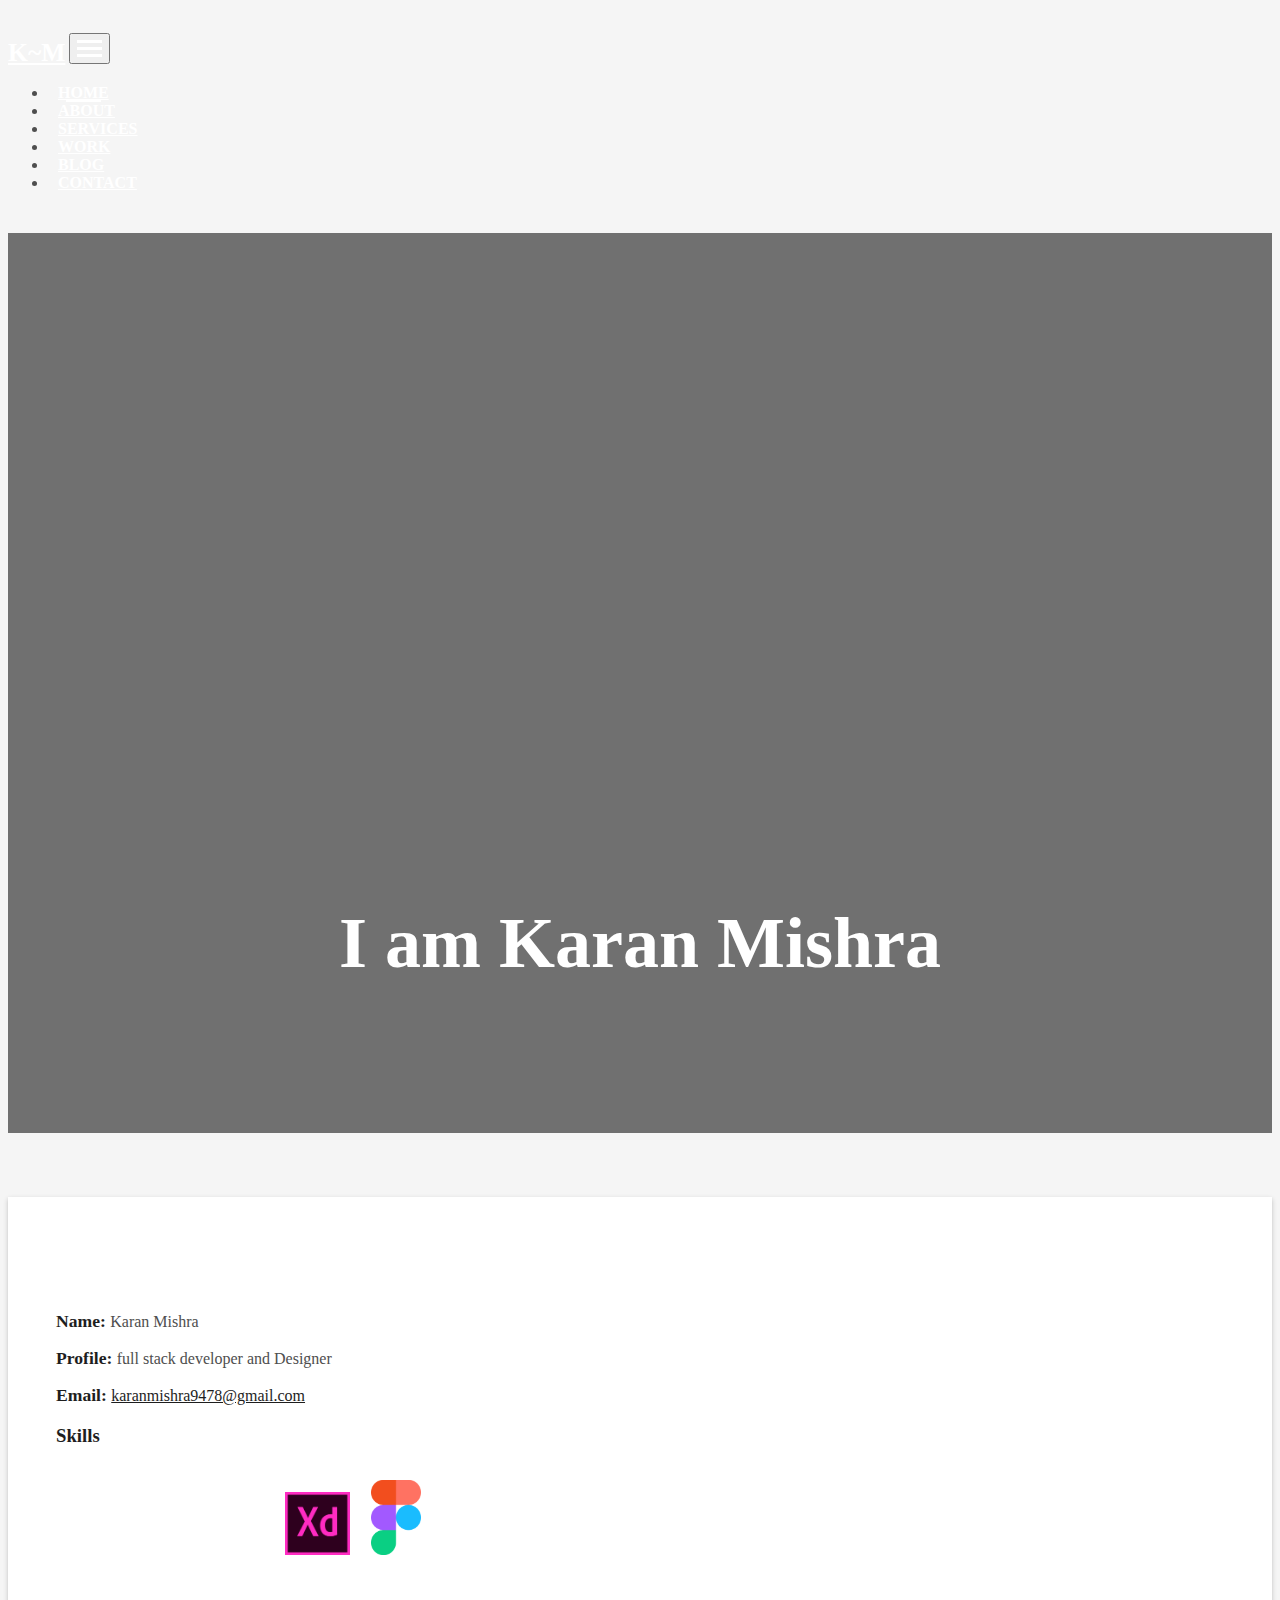
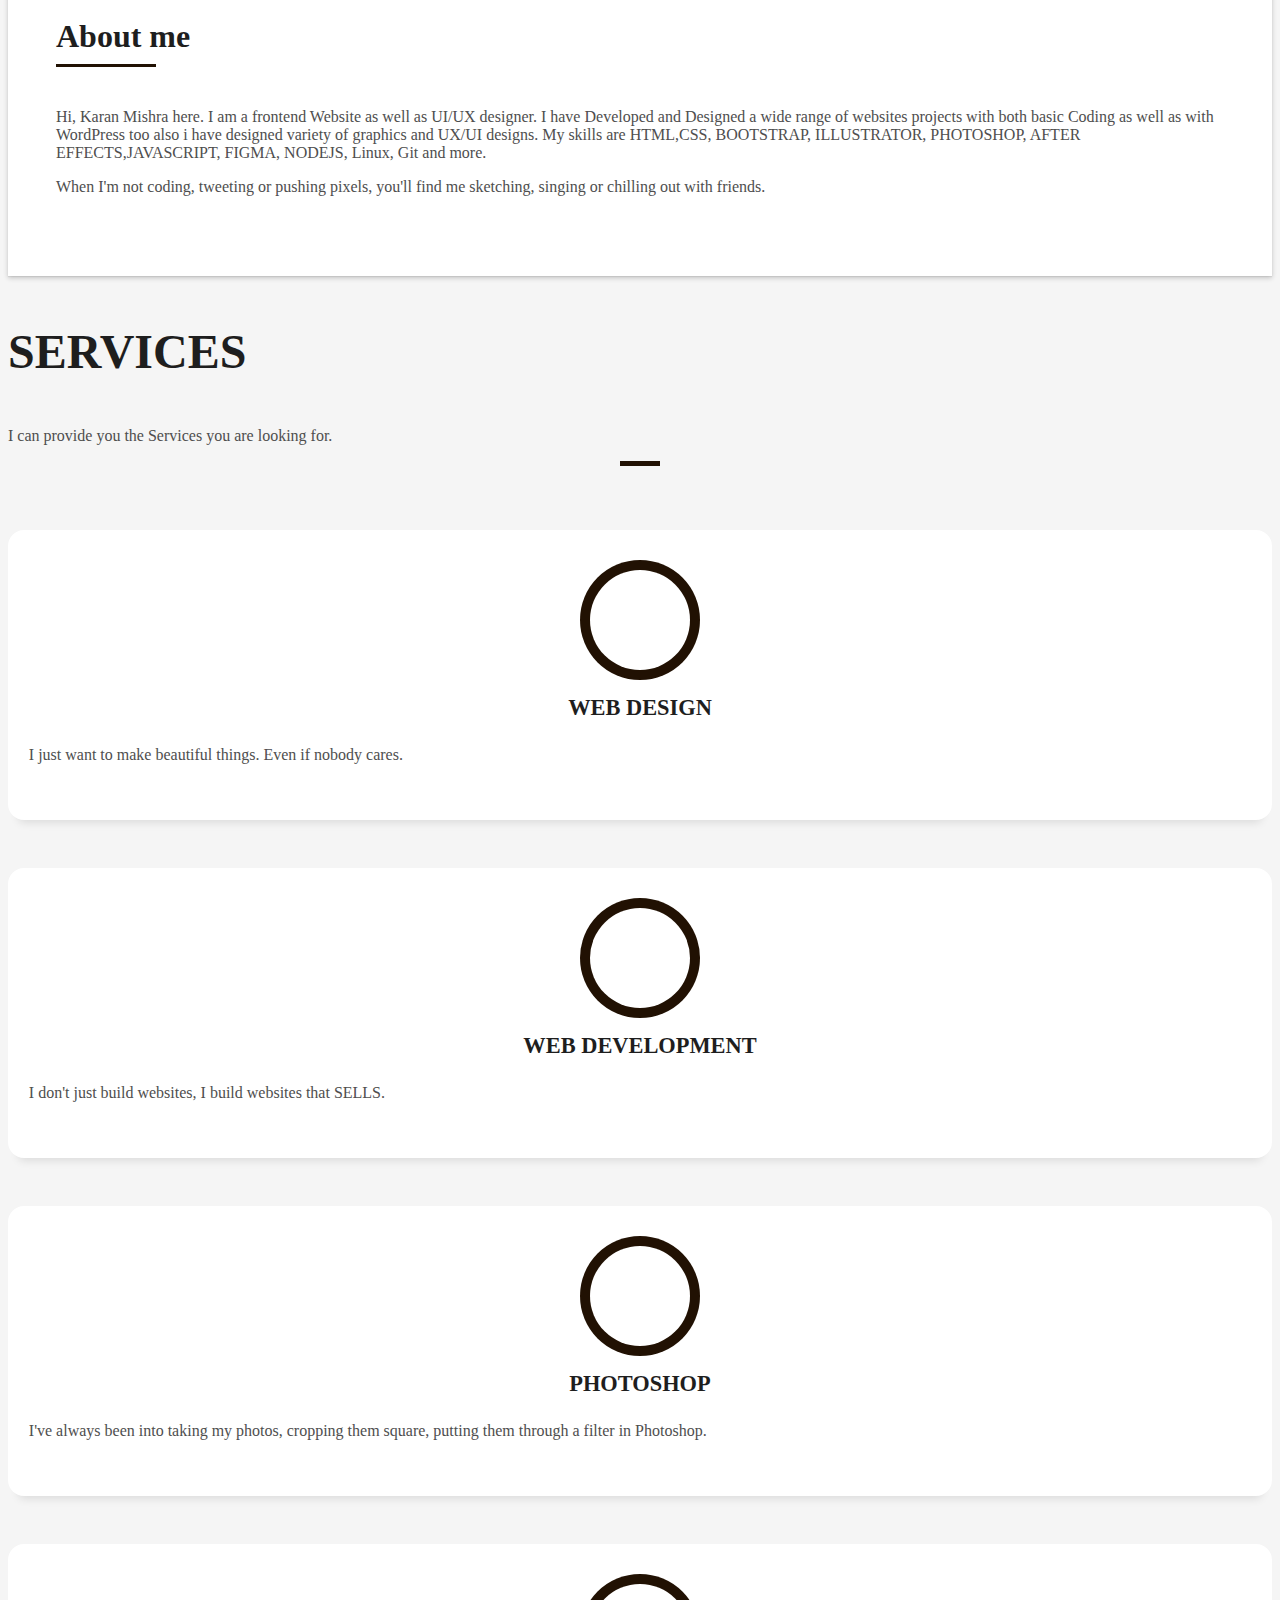
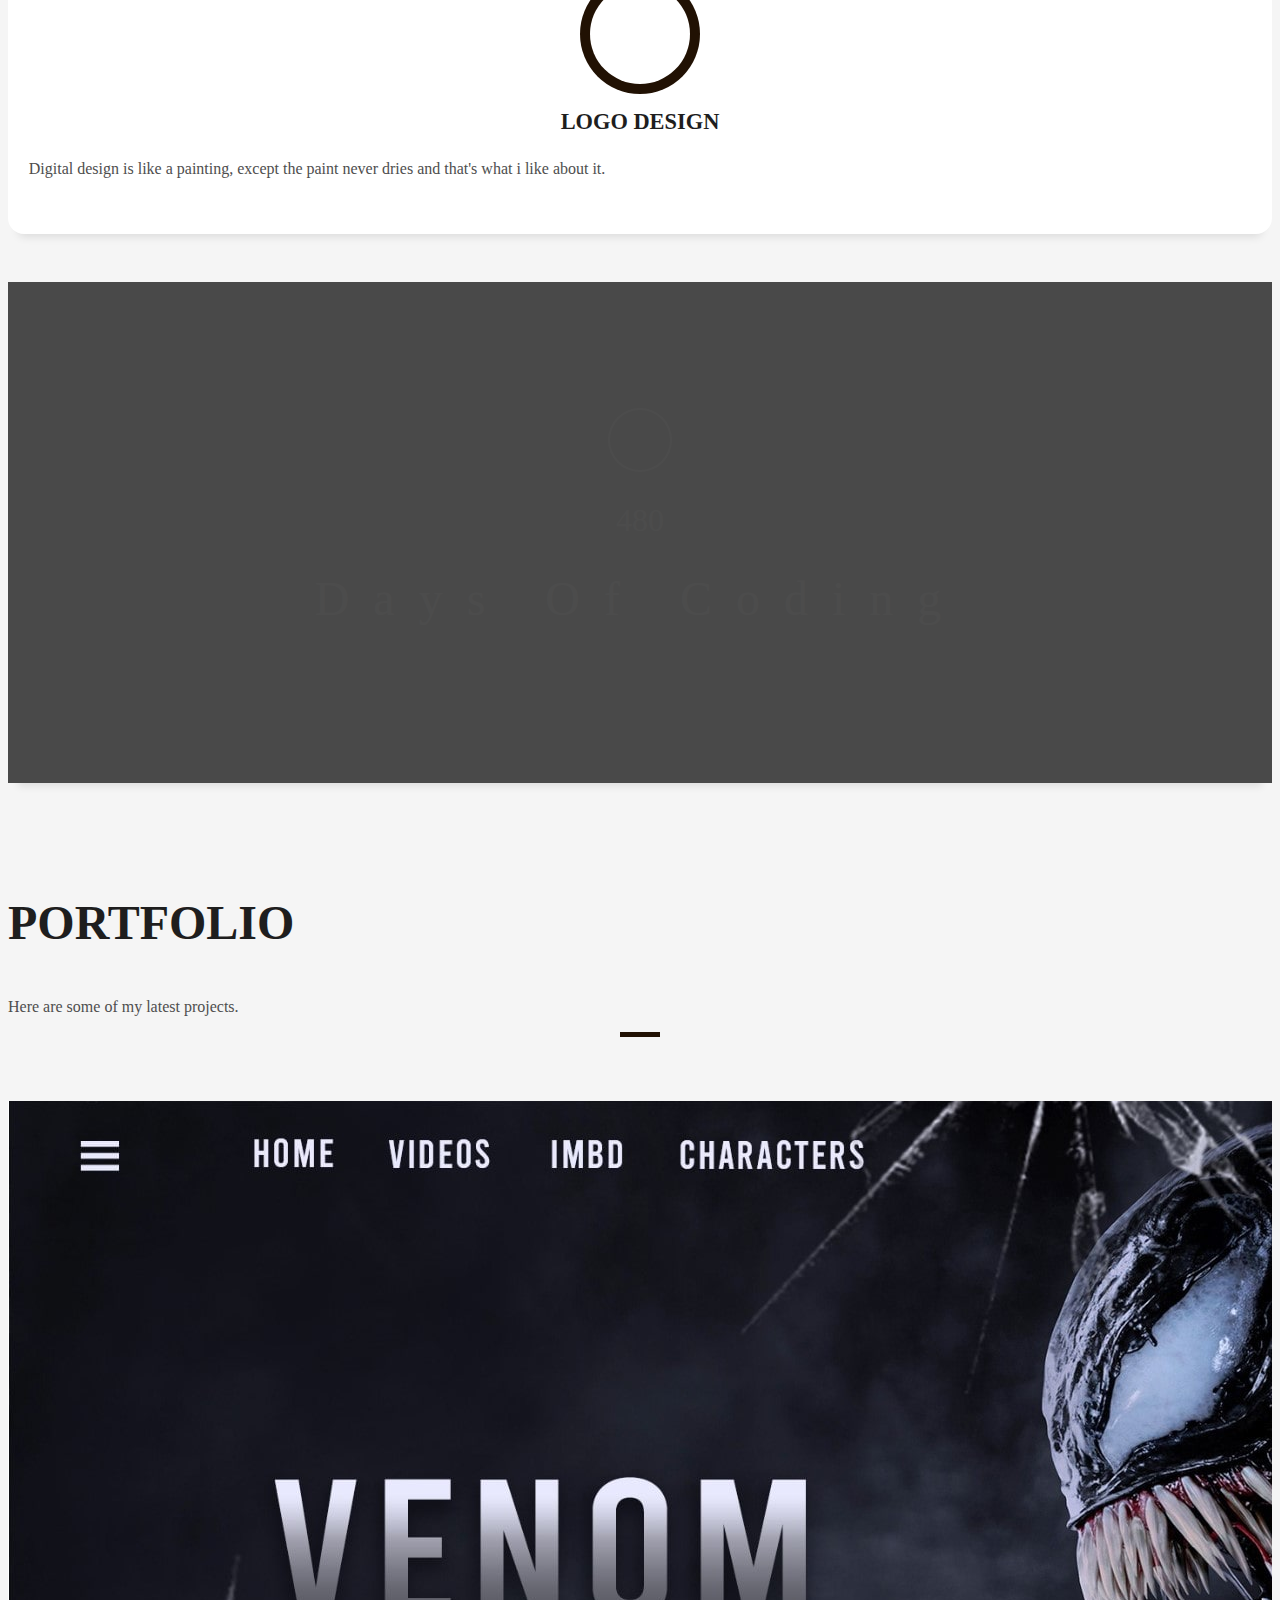
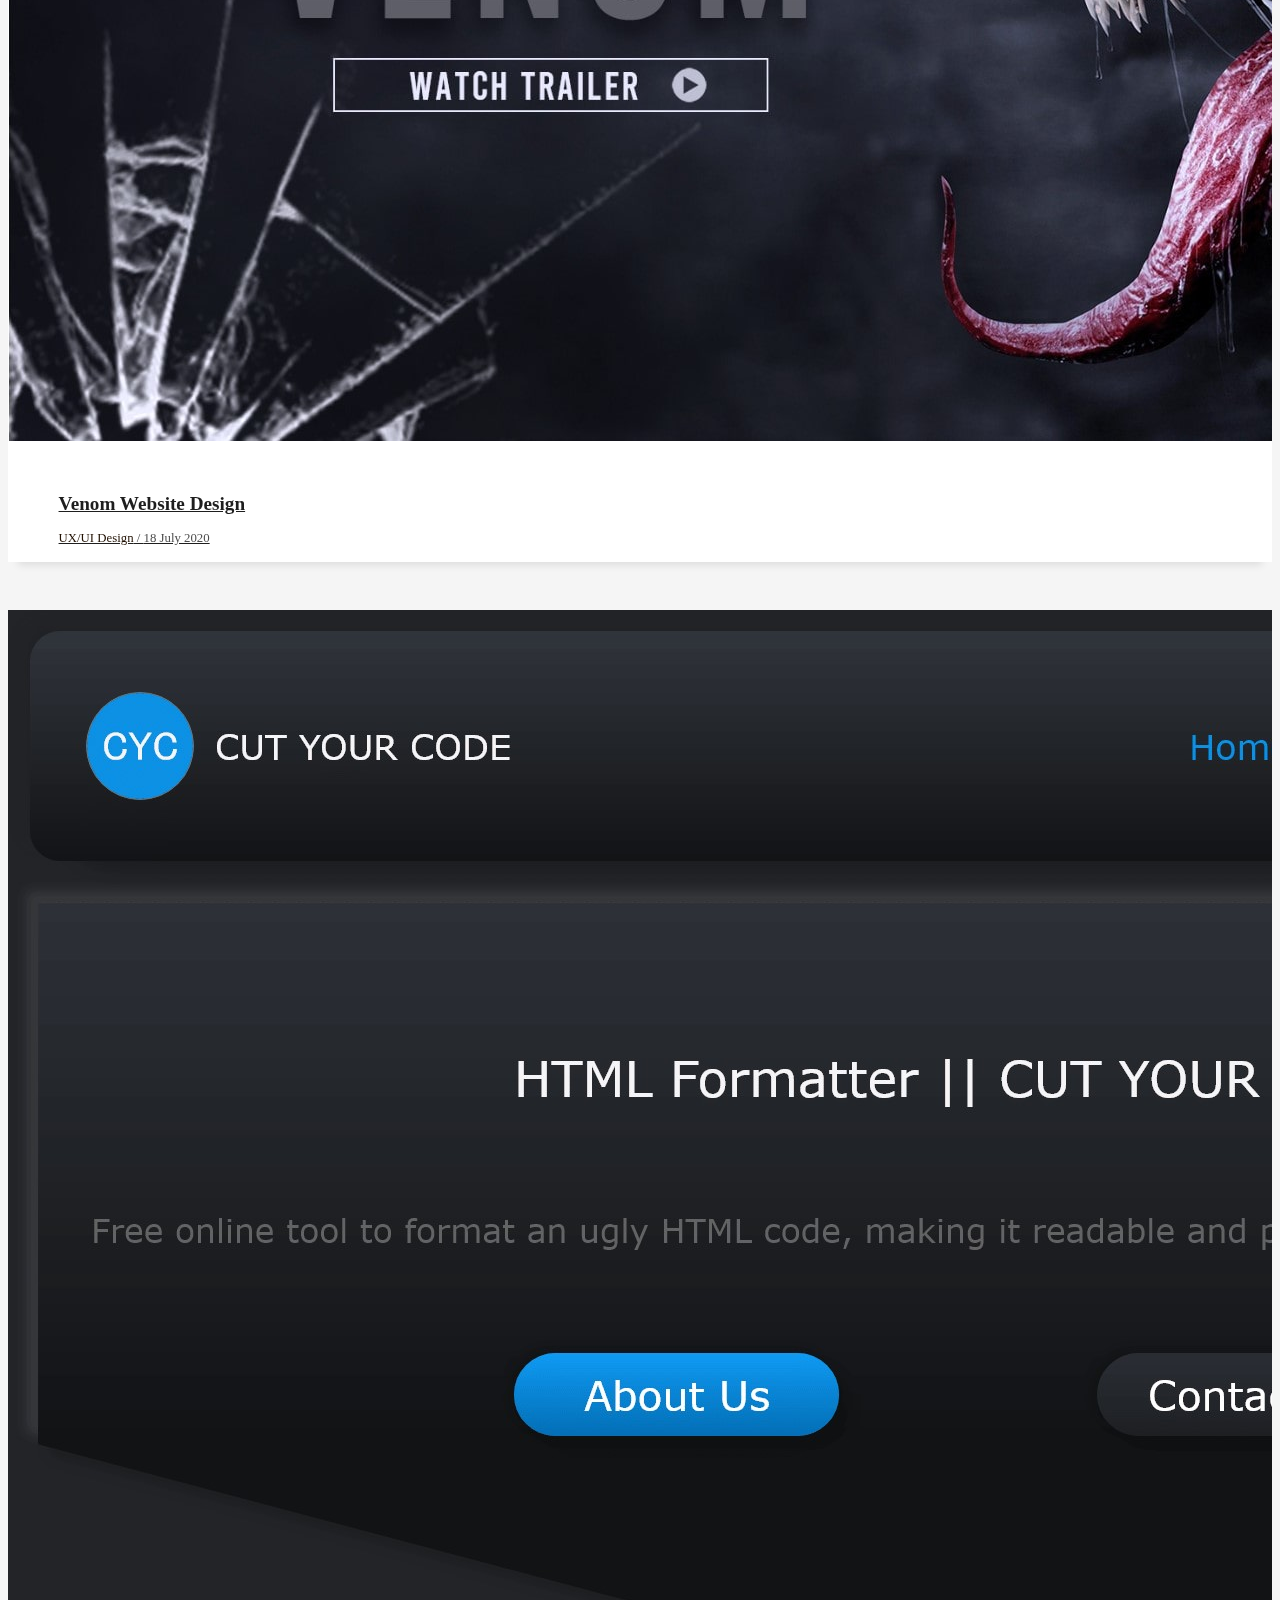
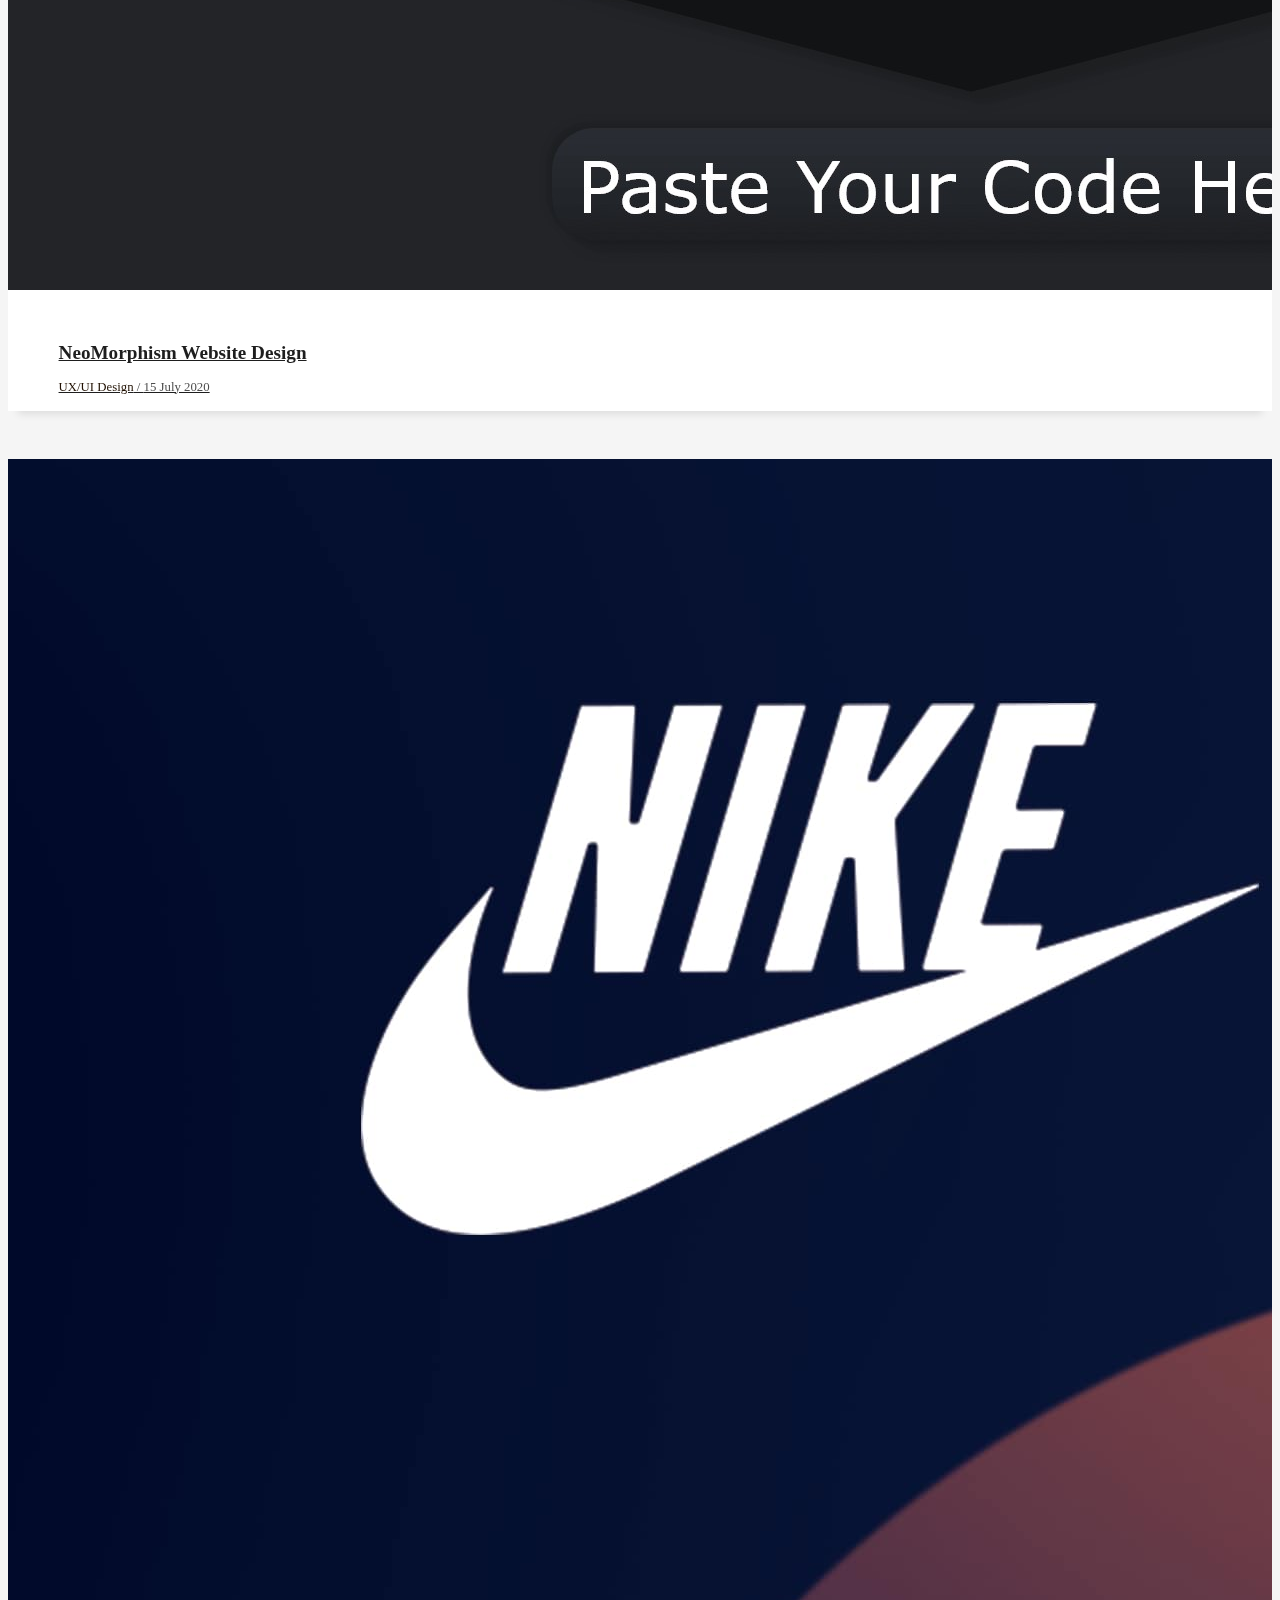
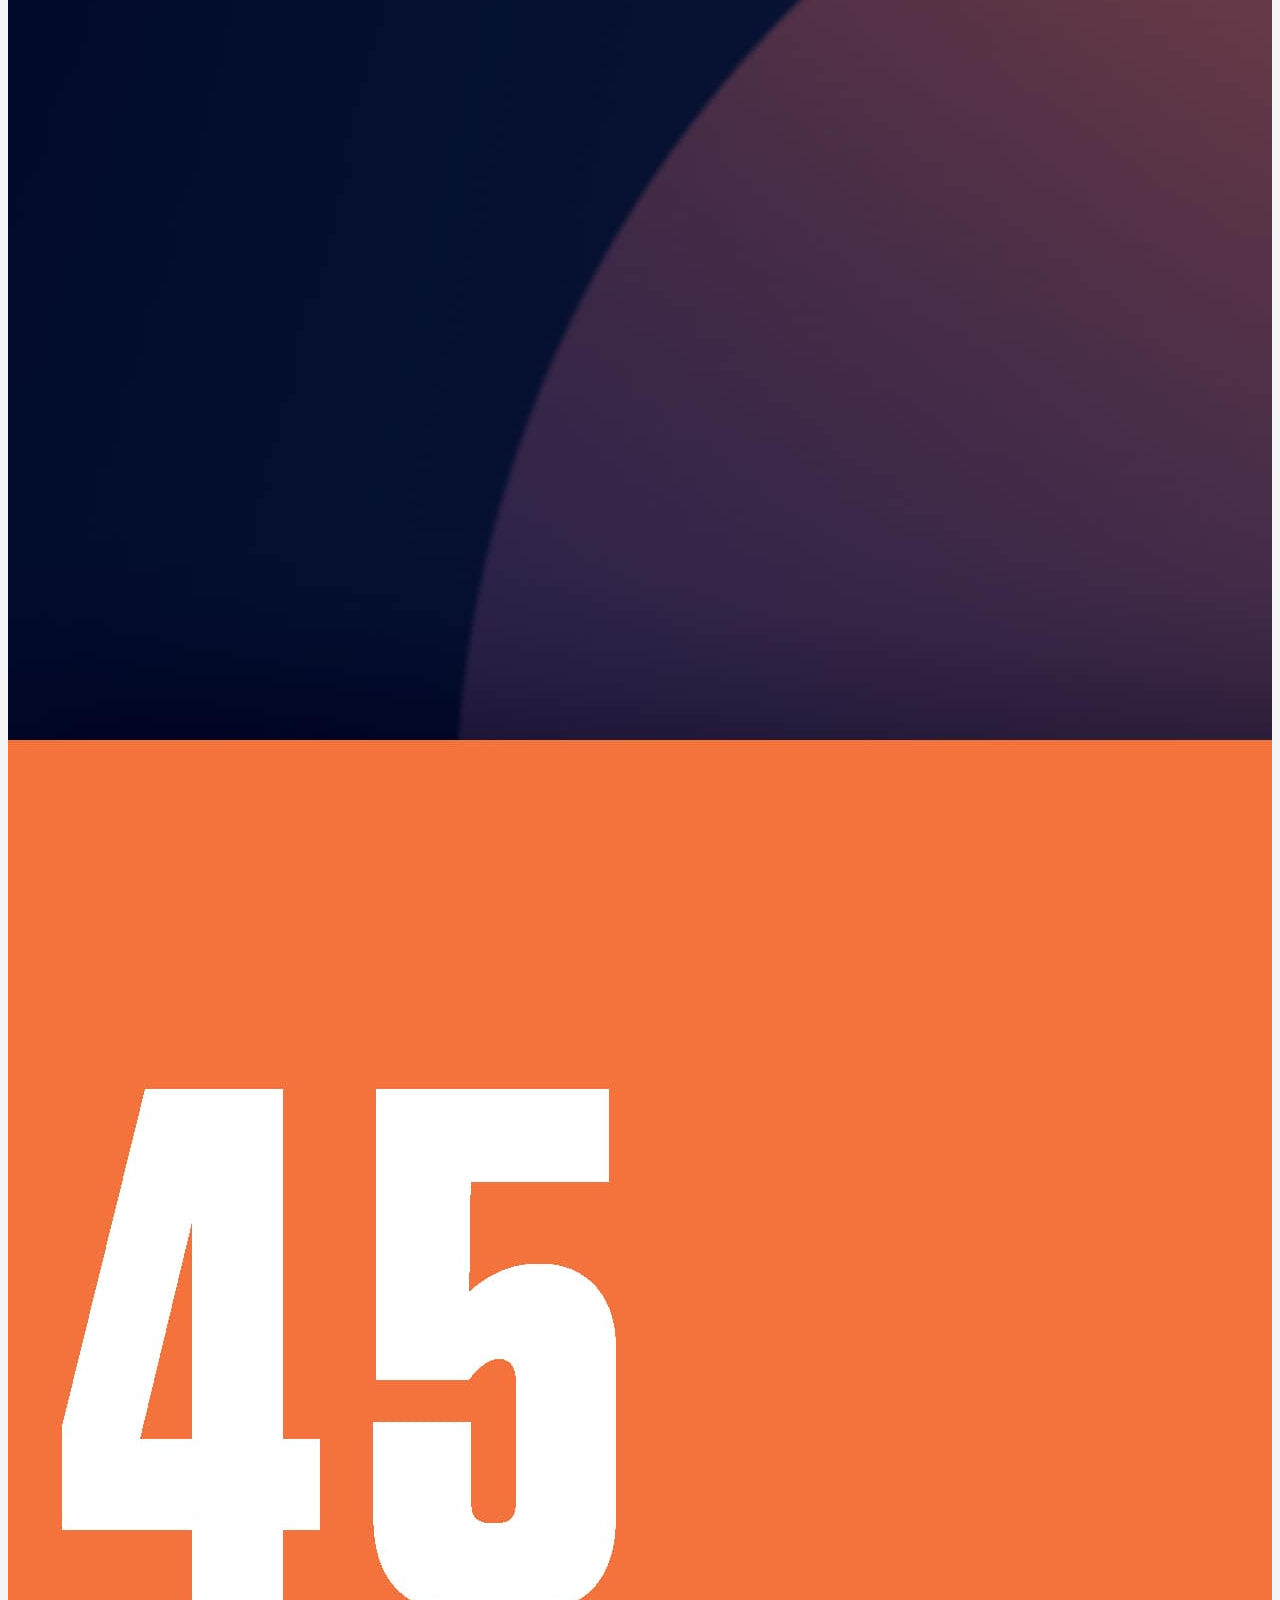
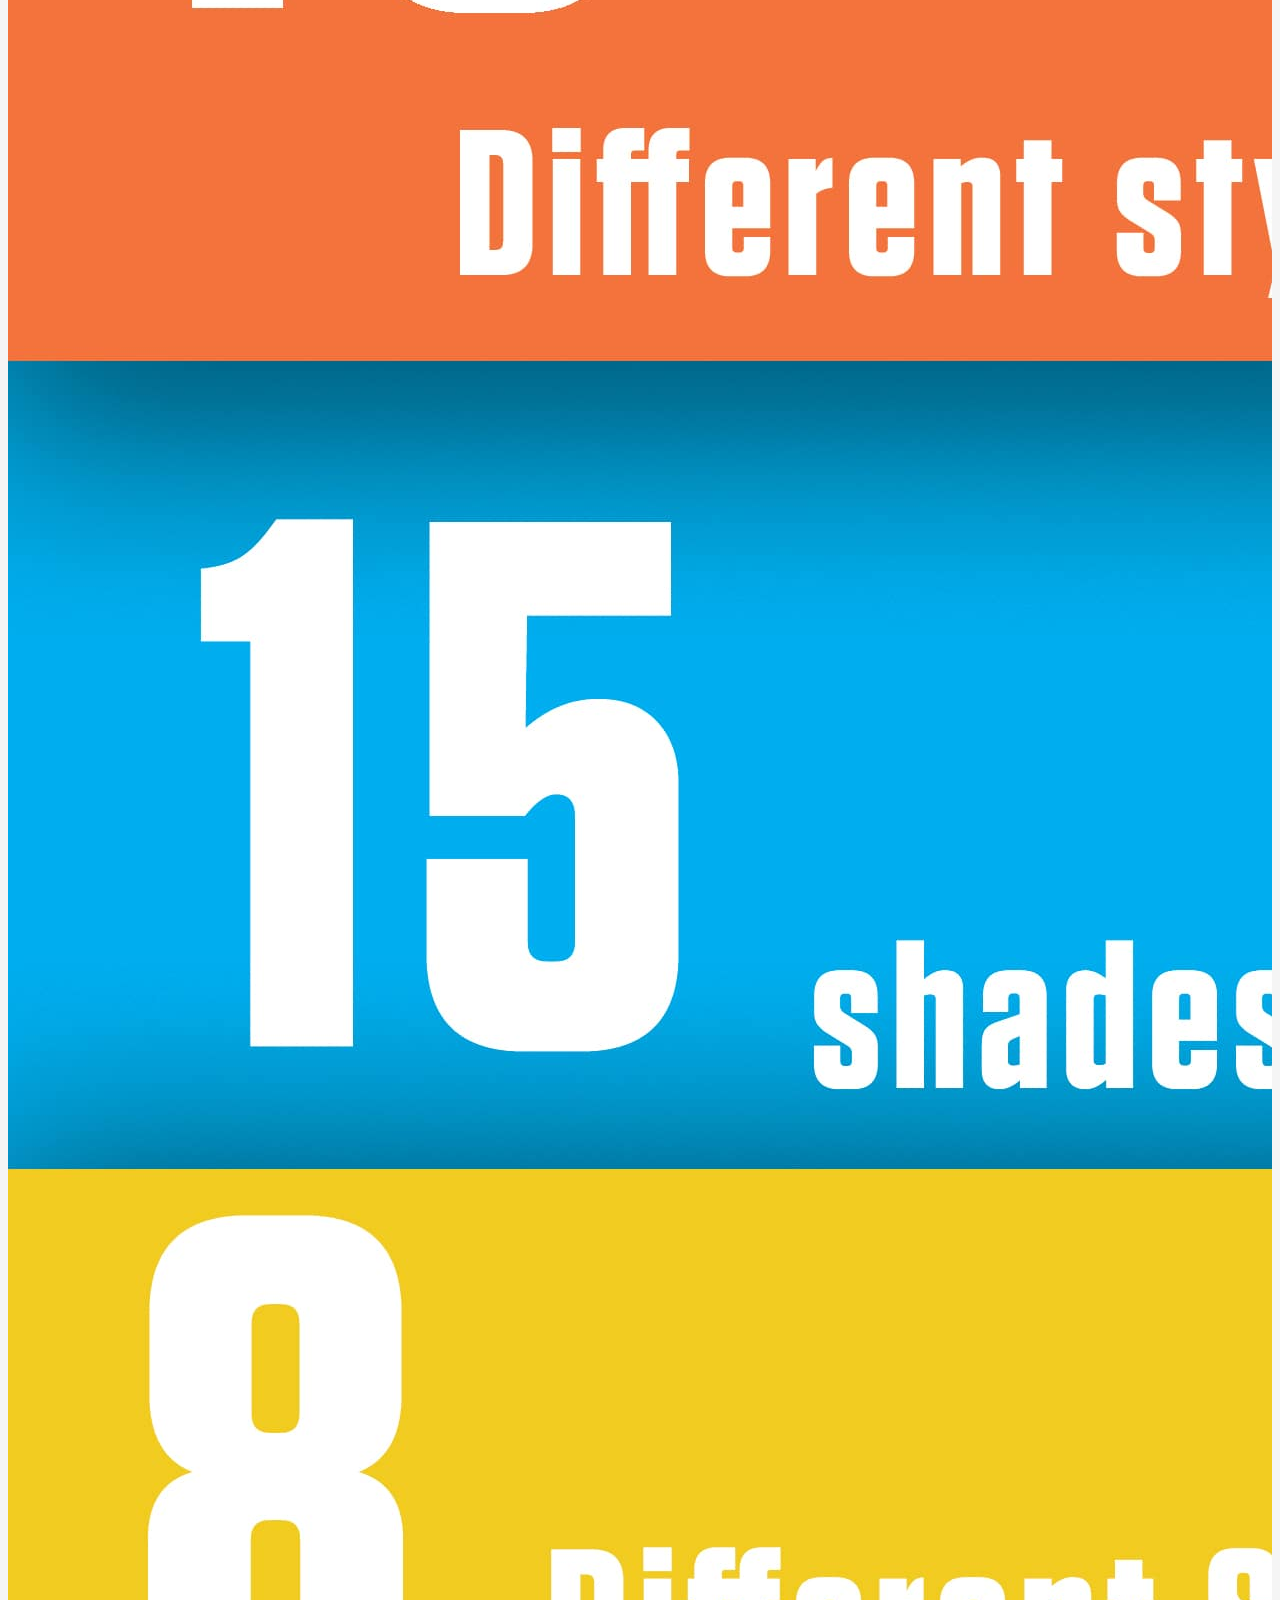
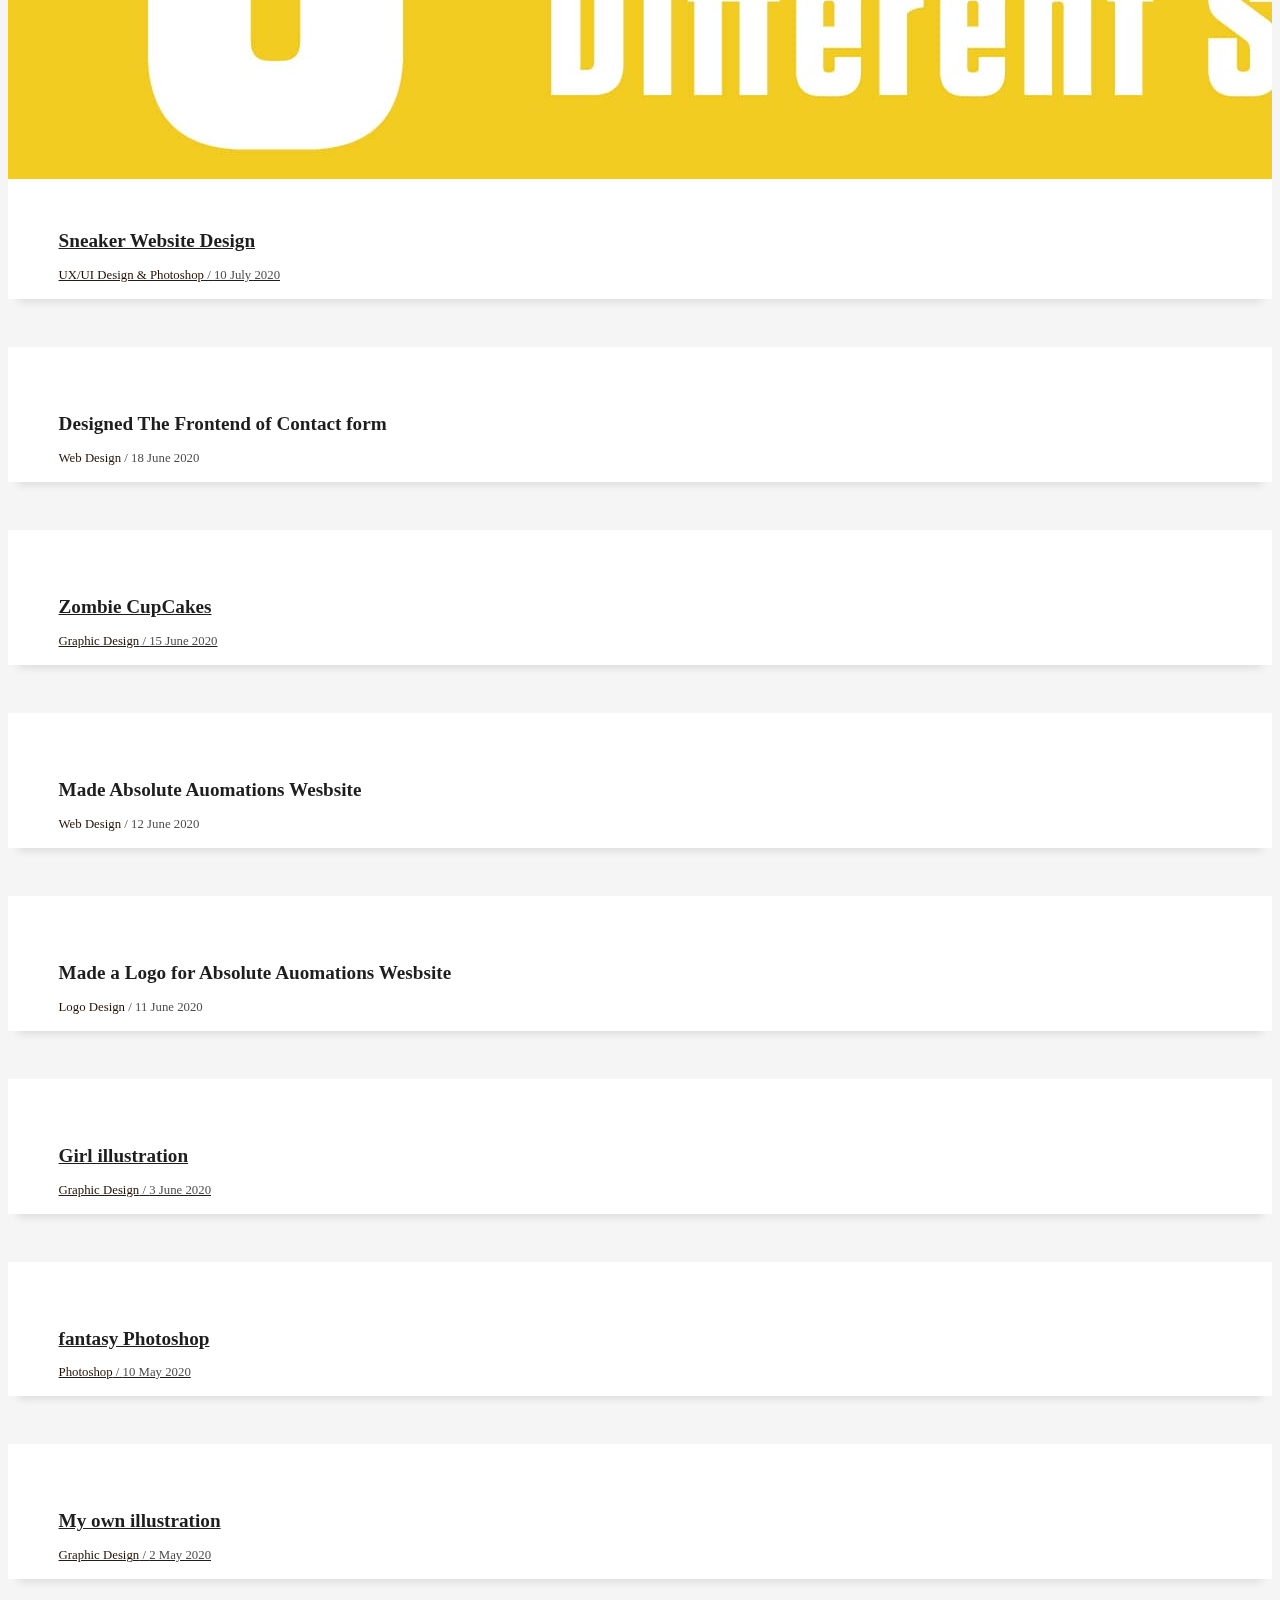
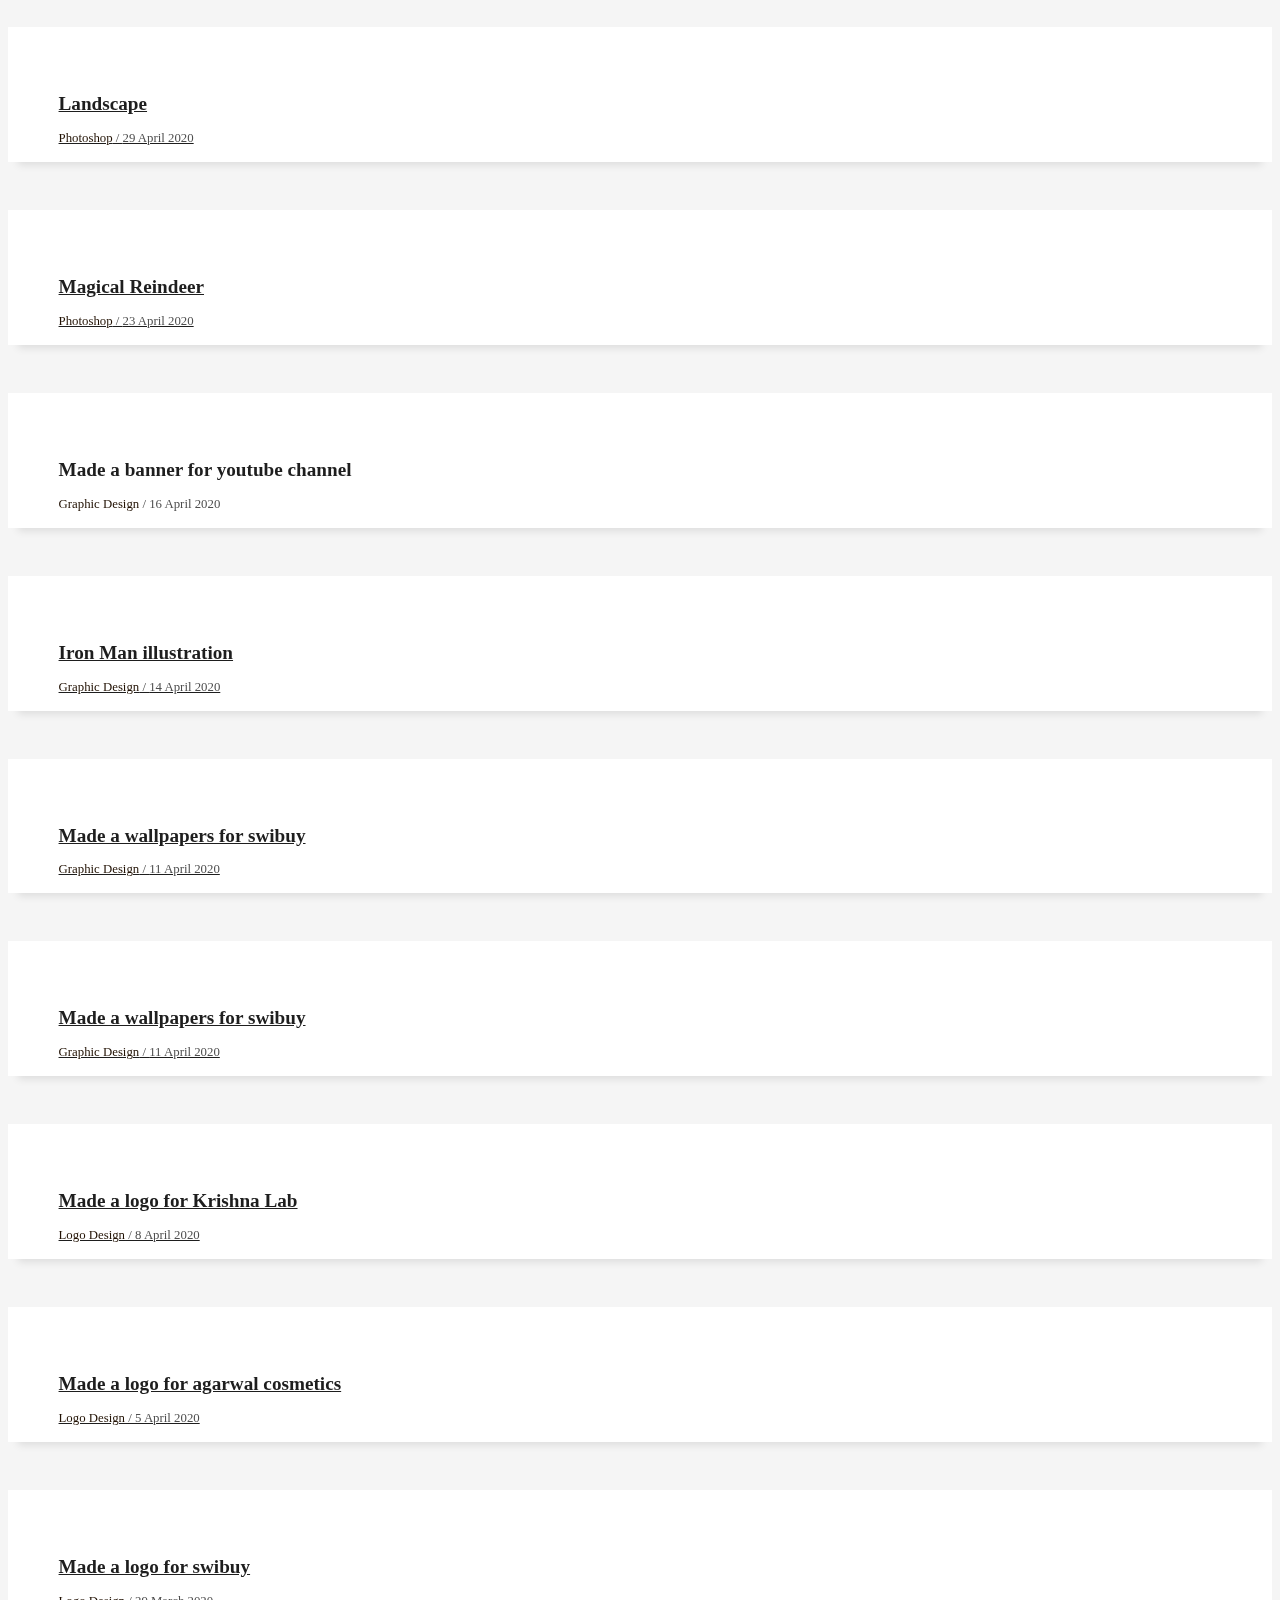
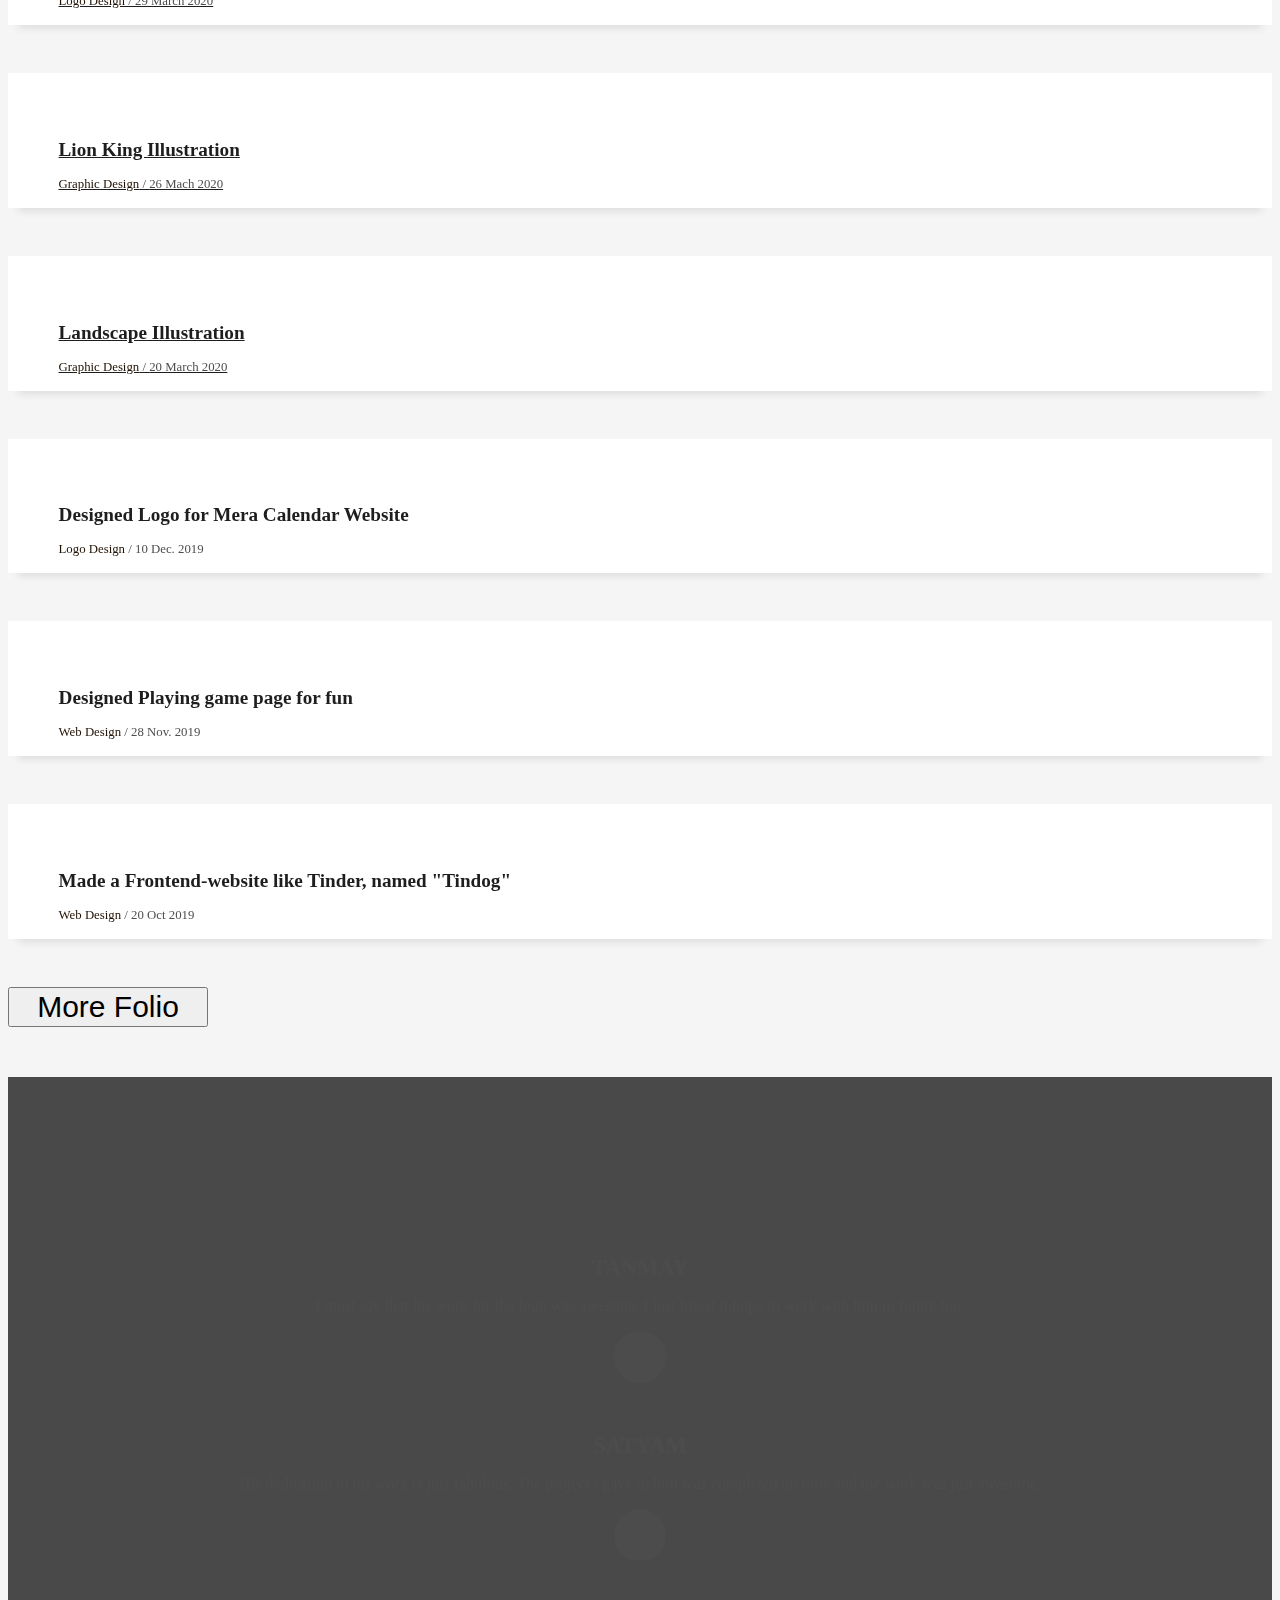
==== commit 4f2ecf3f: "Update index.html" ====
--- a/index.html
+++ b/index.html
@@ -138,6 +138,8 @@
                 
                   <img style="width: 70px; padding: 5px;" src="img/c++.png" alt="">
                 
+                  <img style="width: 70px; padding: 5px; margin-right: -10px;" src="img/python.png " alt="">
+                
                   <img style="width: 80px; padding: 5px;" src="img/html5.png" alt="">
                 
                   <img style="width: 62px; padding: 5px;" src="img/css3.png" alt="">
@@ -941,7 +943,7 @@
                   <h6 class="category">Food</h6>
                 </div>
               </div>
-              <h3 class="card-title"><a href="https://www.unitypoint.org/livewell/article.aspx?id=060291df-8d2b-40ca-81f2-261b7168ce77">Food facts</a></h3>
+              <h3 class="card-title"><a href="https://whisk.com/blog/">Food facts</a></h3>
               <p class="card-description">
                 Knowing what the information means and what do with it can allow you to make healthy and informed decisions about your diet. The FDA will soon propose an initiative to require food producers to put ingredient/nutrition labels on the front of packages to help consumers make informed choices.
                 Correct portion sizes
--- a/css/style.css
+++ b/css/style.css
@@ -0,0 +1,1288 @@
+/*
+  Theme Name: DevFolio
+  Theme URL: https://bootstrapmade.com/devfolio-bootstrap-portfolio-html-template/
+  Author: BootstrapMade.com
+  License: https://bootstrapmade.com/license/
+*/
+
+/*======================================
+//--//-->   STYLES GENERALES
+======================================*/
+
+body {
+  background-color: #f5f5f5;
+  color: #4e4e4e;
+}
+
+h1,
+h2,
+h3,
+h4,
+h5,
+h6 {
+  color: #1e1e1e;
+}
+
+a {
+  color: #1e1e1e;
+  transition: all 0.5s ease-in-out;
+}
+
+a:hover {
+  color: #211103;
+  text-decoration: none;
+  transition: all 0.5s ease-in-out;
+}
+
+.p-r {
+  position: relative;
+}
+
+.color-a {
+  color: #211103;
+}
+
+.color-d {
+  color: #f5f5f5;
+}
+
+.color-text-a {
+  color: #4e4e4e;
+}
+
+.box-shadow,
+.paralax-mf,
+.service-box,
+.work-box,
+.card-blog {
+  box-shadow: 0 13px 8px -10px rgba(0, 0, 0, 0.1);
+}
+
+.box-shadow-a,
+.button:hover {
+  box-shadow: 0 0 0 4px rgba(0, 0, 0,0.5);
+}
+
+.display-5 {
+  font-size: 2.5rem;
+  font-weight: 300;
+  line-height: 1.1;
+}
+
+.display-6 {
+  font-size: 2rem;
+  font-weight: 300;
+  line-height: 1.1;
+}
+
+.avatar {
+  width: 32px;
+  height: 32px;
+  margin-right: 4px;
+  overflow: hidden;
+}
+
+.bg-image {
+  background-repeat: no-repeat;
+  background-attachment: fixed;
+  background-size: cover;
+  background-position: center center;
+}
+
+.overlay-mf {
+  background-color: #000000;
+}
+
+.overlay-mf {
+  position: absolute;
+  top: 0;
+  left: 0px;
+  padding: 0;
+  height: 100%;
+  width: 100%;
+  opacity: .7;
+}
+
+.paralax-mf {
+  position: relative;
+  padding: 8rem 0;
+}
+
+.display-table {
+  width: 100%;
+  height: 100%;
+  display: table;
+}
+
+.table-cell {
+  display: table-cell;
+  vertical-align: middle;
+}
+
+/*--/ Sections /--*/
+
+.sect-4 {
+  padding: 4rem 0;
+}
+
+.sect-pt4 {
+  padding-top: 4rem;
+}
+
+.sect-mt4 {
+  margin-top: 4rem;
+}
+
+/*--/ Title s /--*/
+
+.title-s {
+  font-weight: 600;
+  color: #1e1e1e;
+  font-size: 1.1rem;
+}
+
+/*--/ Title A /--*/
+
+.title-box {
+  margin-bottom: 4rem;
+}
+
+.title-a {
+  font-size: 3rem;
+  font-weight: bold;
+  text-transform: uppercase;
+}
+
+.subtitle-a {
+  color: #4e4e4e;
+}
+
+.line-mf {
+  width: 40px;
+  height: 5px;
+  background-color: #211103;
+  margin: 0 auto;
+}
+
+/*--/ Title Left /--*/
+
+.title-box-2 {
+  margin-bottom: 3rem;
+}
+
+.title-left {
+  font-size: 2rem;
+  position: relative;
+}
+
+.title-left:before {
+  content: '';
+  position: absolute;
+  height: 3px;
+  background-color: #211103;
+  width: 100px;
+  bottom: -12px;
+}
+
+/*------/ Box /------*/
+
+.box-pl2 {
+  padding-left: 2rem;
+}
+
+.box-shadow-full {
+  padding: 3rem 1.25rem;
+  position: relative;
+  background-color: #fff;
+  margin-bottom: 3rem;
+  z-index: 2;
+  box-shadow: 0 1px 1px 0 rgba(0, 0, 0, 0.06), 0 2px 5px 0 rgba(0, 0, 0, 0.2);
+}
+
+/*------/ Socials /------*/
+
+.socials {
+  padding: 1.5rem 0;
+}
+
+.socials ul li {
+  display: inline-block;
+}
+
+.socials .ico-circle {
+  height: 40px;
+  width: 40px;
+  font-size: 1.7rem;
+  border-radius: 50%;
+  line-height: 1.4;
+  margin: 0 15px 0 0;
+  box-shadow: 0 0 0 3px #211103;
+  transition: all 500ms ease;
+}
+
+.socials .ico-circle:hover {
+  background-color: #211103;
+  color: #fff;
+  box-shadow: 0 0 0 3px rgba(71, 32, 0,0.5);
+  transition: all 500ms ease;
+}
+
+/*------/ Ul resect /------*/
+
+.ul-resect,
+.socials ul,
+.list-ico,
+.blog-wrapper .post-meta ul,
+.box-comments .list-comments,
+.widget-sidebar .list-sidebar,
+.widget-tags ul {
+  list-style: none;
+  padding-left: 0;
+  margin-bottom: 0;
+}
+
+.list-ico {
+  line-height: 2;
+}
+
+.list-ico span {
+  color: #211103;
+  margin-right: 10px;
+}
+
+/*------/ Ico Circle /------*/
+
+.ico-circle {
+  height: 100px;
+  width: 100px;
+  font-size: 2rem;
+  border-radius: 50%;
+  line-height: 1.55;
+  margin: 0 auto;
+  text-align: center;
+  box-shadow: 0 0 0 10px #211103;
+  display: block;
+}
+
+/*------/ Owl Carousel /------*/
+
+.owl-theme .owl-dots {
+  text-align: center;
+  margin-top: 18px;
+}
+
+.owl-theme .owl-dots .owl-dot {
+  display: inline-block;
+}
+
+.owl-theme .owl-dots .owl-dot span {
+  width: 18px;
+  height: 7px;
+  margin: 5px 5px;
+  background:  #1B1B1B;
+  border: 0px solid rgba(71, 32, 0,0.5);
+  display: block;
+  transition: all 0.6s ease-in-out;
+  cursor: pointer;
+}
+
+.owl-theme .owl-dots .owl-dot:hover span {
+  background-color: rgba(170, 97, 38, 0.884);
+}
+
+.owl-theme .owl-dots .owl-dot.active span {
+  background-color:#fff;
+  width: 25px;
+}
+
+/*--/ Scrolltop s /--*/
+
+.scrolltop-mf {
+  position: relative;
+  display: none;
+}
+
+.scrolltop-mf span {
+  z-index: 999;
+  position: fixed;
+  width: 42px;
+  height: 42px;
+  background-color: #211103;
+  opacity: .7;
+  font-size: 1.6rem;
+  line-height: 1.5;
+  text-align: center;
+  color: #fff;
+  top: auto;
+  left: auto;
+  right: 30px;
+  bottom: 50px;
+  cursor: pointer;
+  border-radius: 50%;
+}
+
+/* Back to top button */
+
+.back-to-top {
+  position: fixed;
+  display: none;
+  background: #211103;
+  color: #fff;
+  width: 44px;
+  height: 44px;
+  text-align: center;
+  line-height: 1;
+  font-size: 16px;
+  border-radius: 50%;
+  right: 15px;
+  bottom: 15px;
+  transition: background 0.5s;
+  z-index: 11;
+}
+
+.back-to-top i {
+  padding-top: 12px;
+  color: #fff;
+}
+
+/* Prelaoder */
+
+#preloader {
+  position: fixed;
+  top: 0;
+  left: 0;
+  right: 0;
+  bottom: 0;
+  z-index: 9999;
+  overflow: hidden;
+  background: #fff;
+}
+
+#preloader:before {
+  content: "";
+  position: fixed;
+  top: calc(50% - 30px);
+  left: calc(50% - 30px);
+  border: 6px solid #f2f2f2;
+  border-top: 6px solid #211103;
+  border-radius: 50%;
+  width: 60px;
+  height: 60px;
+  -webkit-animation: animate-preloader 1s linear infinite;
+  animation: animate-preloader 1s linear infinite;
+}
+
+@-webkit-keyframes animate-preloader {
+  0% {
+    -webkit-transform: rotate(0deg);
+    transform: rotate(0deg);
+  }
+
+  100% {
+    -webkit-transform: rotate(360deg);
+    transform: rotate(360deg);
+  }
+}
+
+@keyframes animate-preloader {
+  0% {
+    -webkit-transform: rotate(0deg);
+    transform: rotate(0deg);
+  }
+
+  100% {
+    -webkit-transform: rotate(360deg);
+    transform: rotate(360deg);
+  }
+}
+
+/*======================================
+//--//-->   NAVBAR
+======================================*/
+
+.navbar-b {
+  transition: all .5s ease-in-out;
+  background-color: transparent;
+  padding-top: 1.563rem;
+  padding-bottom: 1.563rem;
+}
+
+.navbar-b.navbar-reduce {
+  box-shadow: 0px 6px 9px 0px rgba(0, 0, 0, 0.06);
+}
+
+.navbar-b.navbar-trans .nav-item,
+.navbar-b.navbar-reduce .nav-item {
+  position: relative;
+  padding-right: 10px;
+  padding-left: 0;
+}
+
+.navbar-b.navbar-trans .nav-link,
+.navbar-b.navbar-reduce .nav-link {
+  color: #fff;
+  text-transform: uppercase;
+  font-weight: 600;
+}
+
+.navbar-b.navbar-trans .nav-link:before,
+.navbar-b.navbar-reduce .nav-link:before {
+  content: '';
+  position: absolute;
+  margin-left: 0px;
+  width: 0%;
+  bottom: 0;
+  left: 0;
+  height: 2px;
+  transition: all 500ms ease;
+}
+
+.navbar-b.navbar-trans .nav-link:hover,
+.navbar-b.navbar-reduce .nav-link:hover {
+  color: #1B1B1B;
+}
+
+.navbar-b.navbar-trans .nav-link:hover:before,
+.navbar-b.navbar-reduce .nav-link:hover:before {
+  width: 35px;
+}
+
+.navbar-b.navbar-trans .show > .nav-link:before,
+.navbar-b.navbar-trans .active > .nav-link:before,
+.navbar-b.navbar-trans .nav-link.show:before,
+.navbar-b.navbar-trans .nav-link.active:before,
+.navbar-b.navbar-reduce .show > .nav-link:before,
+.navbar-b.navbar-reduce .active > .nav-link:before,
+.navbar-b.navbar-reduce .nav-link.show:before,
+.navbar-b.navbar-reduce .nav-link.active:before {
+  width: 35px;
+}
+
+.navbar-b.navbar-trans .nav-link:before {
+  background-color: #fff;
+}
+
+.navbar-b.navbar-trans .nav-link:hover {
+  color: #fff;
+}
+
+.navbar-b.navbar-trans .show > .nav-link,
+.navbar-b.navbar-trans .active > .nav-link,
+.navbar-b.navbar-trans .nav-link.show,
+.navbar-b.navbar-trans .nav-link.active {
+  color: #fff;
+}
+
+.navbar-b.navbar-reduce {
+  transition: all .5s ease-in-out;
+  background-color: #fff;
+  padding-top: 15px;
+  padding-bottom: 15px;
+}
+
+.navbar-b.navbar-reduce .nav-link {
+  color: #211103;
+}
+
+.navbar-b.navbar-reduce .nav-link:before {
+  background-color: #211103;
+}
+
+.navbar-b.navbar-reduce .nav-link:hover {
+  color: #211103;
+}
+
+.navbar-b.navbar-reduce .show > .nav-link,
+.navbar-b.navbar-reduce .active > .nav-link,
+.navbar-b.navbar-reduce .nav-link.show,
+.navbar-b.navbar-reduce .nav-link.active {
+  color: #211103;
+}
+
+.navbar-b.navbar-reduce .navbar-brand {
+  color: #211103;
+}
+
+.navbar-b.navbar-reduce .navbar-toggler span {
+  background-color: #1B1B1B;
+}
+
+.navbar-b .navbar-brand {
+  color: #fff;
+  font-size: 1.6rem;
+  font-weight: 600;
+}
+
+.navbar-b .navbar-nav .dropdown-item.show .dropdown-menu,
+.navbar-b .dropdown.show .dropdown-menu,
+.navbar-b .dropdown-btn.show .dropdown-menu {
+  -webkit-transform: translate3d(0px, 0px, 0px);
+  transform: translate3d(0px, 0px, 0px);
+  visibility: visible !important;
+}
+
+.navbar-b .dropdown-menu {
+  margin: 1.12rem 0 0;
+  border-radius: 0;
+}
+
+.navbar-b .dropdown-menu .dropdown-item {
+  padding: .7rem 1.7rem;
+  transition: all 500ms ease;
+}
+
+.navbar-b .dropdown-menu .dropdown-item:hover {
+  background-color: #211103;
+  color: #fff;
+  transition: all 500ms ease;
+}
+
+.navbar-b .dropdown-menu .dropdown-item.active {
+  background-color: #211103;
+}
+
+/*--/ Hamburger Navbar /--*/
+
+.navbar-toggler {
+  position: relative;
+}
+
+.navbar-toggler:focus,
+.navbar-toggler:active {
+  outline: 0;
+}
+
+.navbar-toggler span {
+  display: block;
+  background-color: #fff;
+  height: 3px;
+  width: 25px;
+  margin-top: 4px;
+  margin-bottom: 4px;
+  -webkit-transform: rotate(0deg);
+  transform: rotate(0deg);
+  left: 0;
+  opacity: 1;
+}
+
+.navbar-toggler span:nth-child(1),
+.navbar-toggler span:nth-child(3) {
+  transition: -webkit-transform .35s ease-in-out;
+  transition: transform .35s ease-in-out;
+  transition: transform .35s ease-in-out, -webkit-transform .35s ease-in-out;
+}
+
+.navbar-toggler:not(.collapsed) span:nth-child(1) {
+  position: absolute;
+  left: 12px;
+  top: 10px;
+  -webkit-transform: rotate(135deg);
+  transform: rotate(135deg);
+  opacity: 0.9;
+}
+
+.navbar-toggler:not(.collapsed) span:nth-child(2) {
+  height: 12px;
+  visibility: hidden;
+  background-color: transparent;
+}
+
+.navbar-toggler:not(.collapsed) span:nth-child(3) {
+  position: absolute;
+  left: 12px;
+  top: 10px;
+  -webkit-transform: rotate(-135deg);
+  transform: rotate(-135deg);
+  opacity: 0.9;
+}
+
+/*======================================
+//--//-->   INTRO
+======================================*/
+
+.intro {
+  height: 100vh;
+  position: relative;
+  color: #fff;
+}
+
+.intro .intro-content {
+  text-align: center;
+  position: absolute;
+}
+
+.intro .overlay-itro {
+  background-color: rgba(0, 0, 0, 0.6);
+  position: absolute;
+  top: 0;
+  left: 0px;
+  padding: 0;
+  height: 100%;
+  width: 100%;
+  opacity: .9;
+}
+
+.intro .intro-title {
+  color: #fff;
+  font-weight: 600;
+  font-size: 3rem;
+}
+
+.intro .intro-subtitle {
+  font-size: 1.5rem;
+  font-weight: 300;
+}
+
+.intro .text-slider-items {
+  display: none;
+}
+
+.intro-single {
+  height: 350px;
+}
+
+.intro-single .intro-content {
+  margin-top: 30px;
+}
+
+.intro-single .intro-title {
+  text-transform: uppercase;
+  font-size: 3rem;
+}
+
+.intro-single .breadcrumb {
+  background-color: transparent;
+  color: #211103;
+}
+
+.intro-single .breadcrumb .breadcrumb-item:before {
+  color: rgba(71, 32, 0,0.5);
+}
+
+.intro-single .breadcrumb .breadcrumb-item.active {
+  color: rgba(71, 32, 0,0.5);
+}
+
+.intro-single .breadcrumb a {
+  color: #fff;
+}
+
+/*======================================
+//--//-->   ABOUT
+======================================*/
+
+.about-mf .box-shadow-full {
+  padding-top: 4rem;
+  padding-bottom: 4rem;
+}
+
+.about-mf .about-img {
+  margin-bottom: 2rem;
+}
+
+.about-mf .about-img img {
+  margin-left: 10px;
+}
+
+.skill-mf span {
+  color: #4e4e4e;
+}
+
+.skill-mf .progress {
+  background-color: rgba(71, 32, 0,0.5);
+  margin: .5rem 0 1.2rem 0;
+  border-radius: 0;
+  height: .7rem;
+}
+
+.skill-mf .progress .progress-bar {
+  height: .7rem;
+  background-color: #211103;
+}
+
+/*======================================
+//--//-->   SERVICES
+======================================*/
+
+.service-box {
+  background-color: #fff;
+  padding: 2.5rem 1.3rem;
+  border-radius: 1rem;
+  margin-bottom: 3rem;
+}
+
+.service-box:hover .ico-circle {
+  transition: all 500ms ease;
+  color: #fff;
+  background-color: #211103;
+  box-shadow: 0 0 0 10px rgba(71, 32, 0,0.5);
+}
+
+.service-box .service-ico {
+  margin-bottom: 1rem;
+  color: #1e1e1e;
+}
+
+.service-box .ico-circle {
+  transition: all 500ms ease;
+  font-size: 4rem;
+}
+
+.service-box .s-title {
+  font-size: 1.4rem;
+  text-transform: uppercase;
+  text-align: center;
+  padding: .4rem 0;
+}
+
+.service-box .s-description {
+  color: #4e4e4e;
+}
+
+/*======================================
+//--//-->   COUNTER
+======================================*/
+
+.counter-box {
+  color: #fff;
+  text-align: center;
+}
+
+.counter-ico {
+  margin-bottom: 1rem;
+}
+
+.counter-text {
+  font-size: 3rem;
+  padding-top: 5px;
+  letter-spacing: 1.5rem;
+}
+
+.icon{
+  width: 50rem;
+}
+
+.counter{
+  font-size: 1rem;
+  padding-bottom: 2rem;
+}
+
+.counter-ico .ico-circle {
+  height: 60px;
+  width: 60px;
+  line-height: 1.8;
+  box-shadow: 0 0 0 2px #fff;
+}
+
+.counter-num .counter {
+  font-size: 2rem;
+  margin-bottom: 0;
+}
+
+/*======================================
+//--//-->   PORTFOLIO
+======================================*/
+
+.work-box {
+  margin-bottom: 3rem;
+  -webkit-backface-visibility: hidden;
+  backface-visibility: hidden;
+  background-color: #fff;
+}
+
+.work-box:hover img {
+  -webkit-transform: scale(1.3);
+  transform: scale(1.3);
+}
+
+.work-img {
+  display: block;
+  overflow: hidden;
+}
+
+.work-img img {
+  transition: all 1s;
+}
+
+.work-content {
+  padding: 2rem 3% 1rem 4%;
+}
+
+.work-content .w-more {
+  color: #4e4e4e;
+  font-size: .8rem;
+}
+
+.work-content .w-more .w-ctegory {
+  color: #211103;
+}
+
+.work-content .w-like {
+  font-size: 2.5rem;
+  color: #211103;
+  float: right;
+}
+
+.work-content .w-like a {
+  color: #211103;
+}
+
+.work-content .w-like .num-like {
+  font-size: .7rem;
+}
+
+.w-title {
+  font-size: 1.2rem;
+}
+
+/*======================================
+//--//-->   TESTIMONIALS
+======================================*/
+
+.testimonials .owl-carousel .owl-item img {
+  width: auto;
+}
+
+.testimonial-box {
+  color: #fff;
+  text-align: center;
+}
+
+.testimonial-box .author-test {
+  margin-top: 1rem;
+}
+
+.testimonial-box .author-test img {
+  margin: 0 auto;
+}
+
+.testimonial-box .author {
+  color: #fff;
+  text-transform: uppercase;
+  font-weight: 600;
+  margin: 1rem 0;
+  display: block;
+  font-size: 1.4rem;
+}
+
+.testimonial-box .comit {
+  font-size: 2rem;
+  color: #211103;
+  background-color: #fff;
+  width: 52px;
+  height: 52px;
+  display: block;
+  margin: 0 auto;
+  border-radius: 50%;
+  line-height: 1.6;
+}
+
+/*======================================
+//--//-->   BLOG
+======================================*/
+
+.card-blog .card-body {
+  position: relative;
+}
+
+.card-blog .card-category-box {
+  position: absolute;
+  text-align: center;
+  top: -16px;
+  left: 15px;
+  right: 15px;
+  line-height: 25px;
+  overflow: hidden;
+}
+
+.card-blog .card-category {
+  display: inline-block;
+  color: #fff;
+  padding: 0 15px 5px;
+  overflow: hidden;
+  background-color: #211103;
+  border-radius: 4px;
+}
+
+.card-blog .card-category .category {
+  color: #fff;
+  display: inline-block;
+  text-transform: uppercase;
+  font-size: .7rem;
+  letter-spacing: .1px;
+  margin-bottom: 0;
+}
+
+.card-blog .card-title {
+  font-size: 1.3rem;
+  margin-top: .6rem;
+}
+
+.card-blog .card-description {
+  color: #4e4e4e;
+}
+
+.card-blog .post-author {
+  display: inline-block;
+}
+
+.card-blog .post-date {
+  color: #4e4e4e;
+  display: inline-block;
+  float: right;
+}
+
+/*======================================
+//--//-->   BLOG-SINGLE
+======================================*/
+
+.post-box,
+.form-comments,
+.box-comments,
+.widget-sidebar {
+  padding: 2rem;
+  background-color: #fff;
+  margin-bottom: 3rem;
+}
+
+.blog-wrapper .article-title {
+  font-size: 1.5rem;
+}
+
+.blog-wrapper .post-meta {
+  margin: 1rem 0;
+}
+
+.blog-wrapper .post-meta ul {
+  border-left: 4px solid #211103;
+  margin-top: 1rem;
+}
+
+.blog-wrapper .post-meta ul li {
+  display: inline-block;
+  margin-left: 15px;
+}
+
+.blog-wrapper .post-meta ul a {
+  color: #211103;
+}
+
+.blog-wrapper .post-meta ul span {
+  color: #1e1e1e;
+}
+
+.blog-wrapper .blockquote {
+  border-left: 4px solid #211103;
+  padding: 18px;
+  font-style: italic;
+}
+
+/*------/ Comments /------*/
+
+.box-comments .list-comments li {
+  padding-bottom: 40px;
+}
+
+.box-comments .list-comments .comment-avatar {
+  display: table-cell;
+  vertical-align: top;
+}
+
+.box-comments .list-comments .comment-avatar img {
+  width: 80px;
+  height: 80px;
+}
+
+.box-comments .list-comments .comment-author {
+  font-size: 1.3rem;
+}
+
+.box-comments .list-comments .comment-details {
+  display: table-cell;
+  vertical-align: top;
+  padding-left: 25px;
+}
+
+.box-comments .list-comments a {
+  color: #211103;
+}
+
+.box-comments .list-comments span {
+  color: #1e1e1e;
+  font-style: italic;
+}
+
+.box-comments .comment-children {
+  margin-left: 40px;
+}
+
+/*------/ Sidebar /------*/
+
+.widget-sidebar .sidebar-title {
+  font-size: 1.6rem;
+  font-weight: 600;
+  border-left: 5px solid #211103;
+  padding-left: 15px;
+  text-transform: uppercase;
+  margin-bottom: 1.5rem;
+}
+
+.widget-sidebar .list-sidebar li {
+  position: relative;
+  padding: 6px 0 6px 24px;
+}
+
+.widget-sidebar .list-sidebar li:before {
+  position: absolute;
+  content: "";
+  width: 10px;
+  height: 1px;
+  left: 0;
+  background-color: #211103;
+  top: 20px;
+}
+
+.sidebar-search input {
+  background-color: #fff;
+  border-radius: 0;
+  transition: all 0.5s ease-in-out;
+}
+
+.sidebar-search .btn-search {
+  background-color: #211103;
+  border-color: #211103;
+  border-radius: 0;
+  padding-left: 20px;
+  padding-right: 20px;
+}
+
+.widget-tags ul li {
+  display: inline-block;
+  background-color: #211103;
+  padding: .2rem .6rem;
+  margin-bottom: .5rem;
+  border-radius: 15px;
+}
+
+.widget-tags ul li a {
+  color: #fff;
+}
+
+/*======================================
+//--//-->   CONTACT
+======================================*/
+
+.footer-paralax {
+  padding: 4rem 0 0 0;
+}
+
+.contact-mf {
+  margin-top: 4rem;
+}
+
+/*======================================
+//--//-->   FOOTER
+======================================*/
+
+footer {
+  text-align: center;
+  color: #fff;
+  padding-bottom: 4rem;
+}
+
+footer .copyright {
+  margin-bottom: .3rem;
+}
+
+footer .credits {
+  margin-bottom: 0;
+}
+
+footer .credits a {
+  color: #fff;
+}
+
+/*======================================
+//--//-->   CONtaCT FORM
+======================================*/
+
+#sendmessage {
+  color: #211103;
+  border: 1px solid #211103;
+  display: none;
+  text-align: center;
+  padding: 15px;
+  font-weight: 600;
+  margin-bottom: 15px;
+}
+
+#errormessage {
+  color: red;
+  display: none;
+  border: 1px solid red;
+  text-align: center;
+  padding: 15px;
+  font-weight: 600;
+  margin-bottom: 15px;
+}
+
+#sendmessage.show,
+#errormessage.show,
+.show {
+  display: block;
+}
+
+.validation {
+  color: red;
+  display: none;
+  margin: 0 0 20px;
+  font-weight: 400;
+  font-size: 13px;
+}
+
+/*======================================
+//--//-->   BUTTON
+======================================*/
+
+.button {
+  display: inline-block;
+  padding: .3rem .6rem;
+  text-align: center;
+  vertical-align: middle;
+  -webkit-user-select: none;
+  -moz-user-select: none;
+  -ms-user-select: none;
+  user-select: none;
+  font-size: 1rem;
+  border-radius: .3rem;
+  border: 1px solid transparent;
+  transition: all 500ms ease;
+  cursor: pointer;
+}
+
+.button:focus {
+  outline: 0;
+}
+
+.button:hover {
+  background-color: #EB5757;
+  color: #fff;
+  border-color: solid #211103;
+  transition: all 500ms ease;
+
+}
+
+.button-a {
+  background-color: #211103;
+  color: #fff;
+}
+
+.button-big {
+  padding: .9rem 2.3rem;
+  font-size: 1.2rem;
+}
+
+.button-rouded {
+  border-radius: 5rem;
+}
+
+.btn-lg {
+  padding: .5rem 1rem;
+  font-size: 1.25rem;
+  line-height: 1.5;
+  border-radius: .3rem;
+}
+
+@media (min-width: 577px) {
+  .counter-box {
+    margin-bottom: 1.8rem;
+  }
+}
+
+@media (min-width: 767px) {
+  .about-mf .box-pl2 {
+    margin-top: 3rem;
+    padding-left: 0rem;
+  }
+
+  .card-blog {
+    margin-bottom: 3rem;
+  }
+
+  .contact-mf .box-pl2 {
+    margin-top: 3rem;
+    padding-left: 0rem;
+  }
+}
+
+@media (min-width: 768px) {
+  .box-shadow-full {
+    padding: 3rem;
+  }
+
+  .navbar-b.navbar-trans .nav-item,
+  .navbar-b.navbar-reduce .nav-item {
+    padding-left: 10px;
+  }
+
+  .navbar-b.navbar-trans .nav-link:before,
+  .navbar-b.navbar-reduce .nav-link:before {
+    margin-left: 18px;
+  }
+
+  .intro .intro-title {
+    margin-top: 45%;
+    font-size: 4.5rem;
+  }
+
+  .intro .intro-subtitle {
+    font-size: 2.5rem;
+  }
+
+  .intro-single .intro-title {
+    font-size: 3.5rem;
+  }
+
+  .testimonial-box .description {
+    padding: 0 5rem;
+  }
+
+  .post-box,
+  .form-comments,
+  .box-comments,
+  .widget-sidebar {
+    padding: 3rem;
+  }
+
+  .blog-wrapper .article-title {
+    font-size: 1.9rem;
+  }
+
+  .box-comments .list-comments .comment-author {
+    font-size: 1.5rem;
+  }
+}
+
+@media (min-width: 992px) {
+  .testimonial-box .description {
+    padding: 0 8rem;
+  }
+}
+
+@media (min-width: 1200px) {
+  .testimonial-box .description {
+    padding: 0 13rem;
+  }
+}
+
+@media (max-width: 1024px) {
+  .bg-image {
+    background-attachment: scroll;
+  }
+}
+
+@media (max-width: 768px) {
+  .back-to-top {
+    bottom: 15px;
+  }
+}
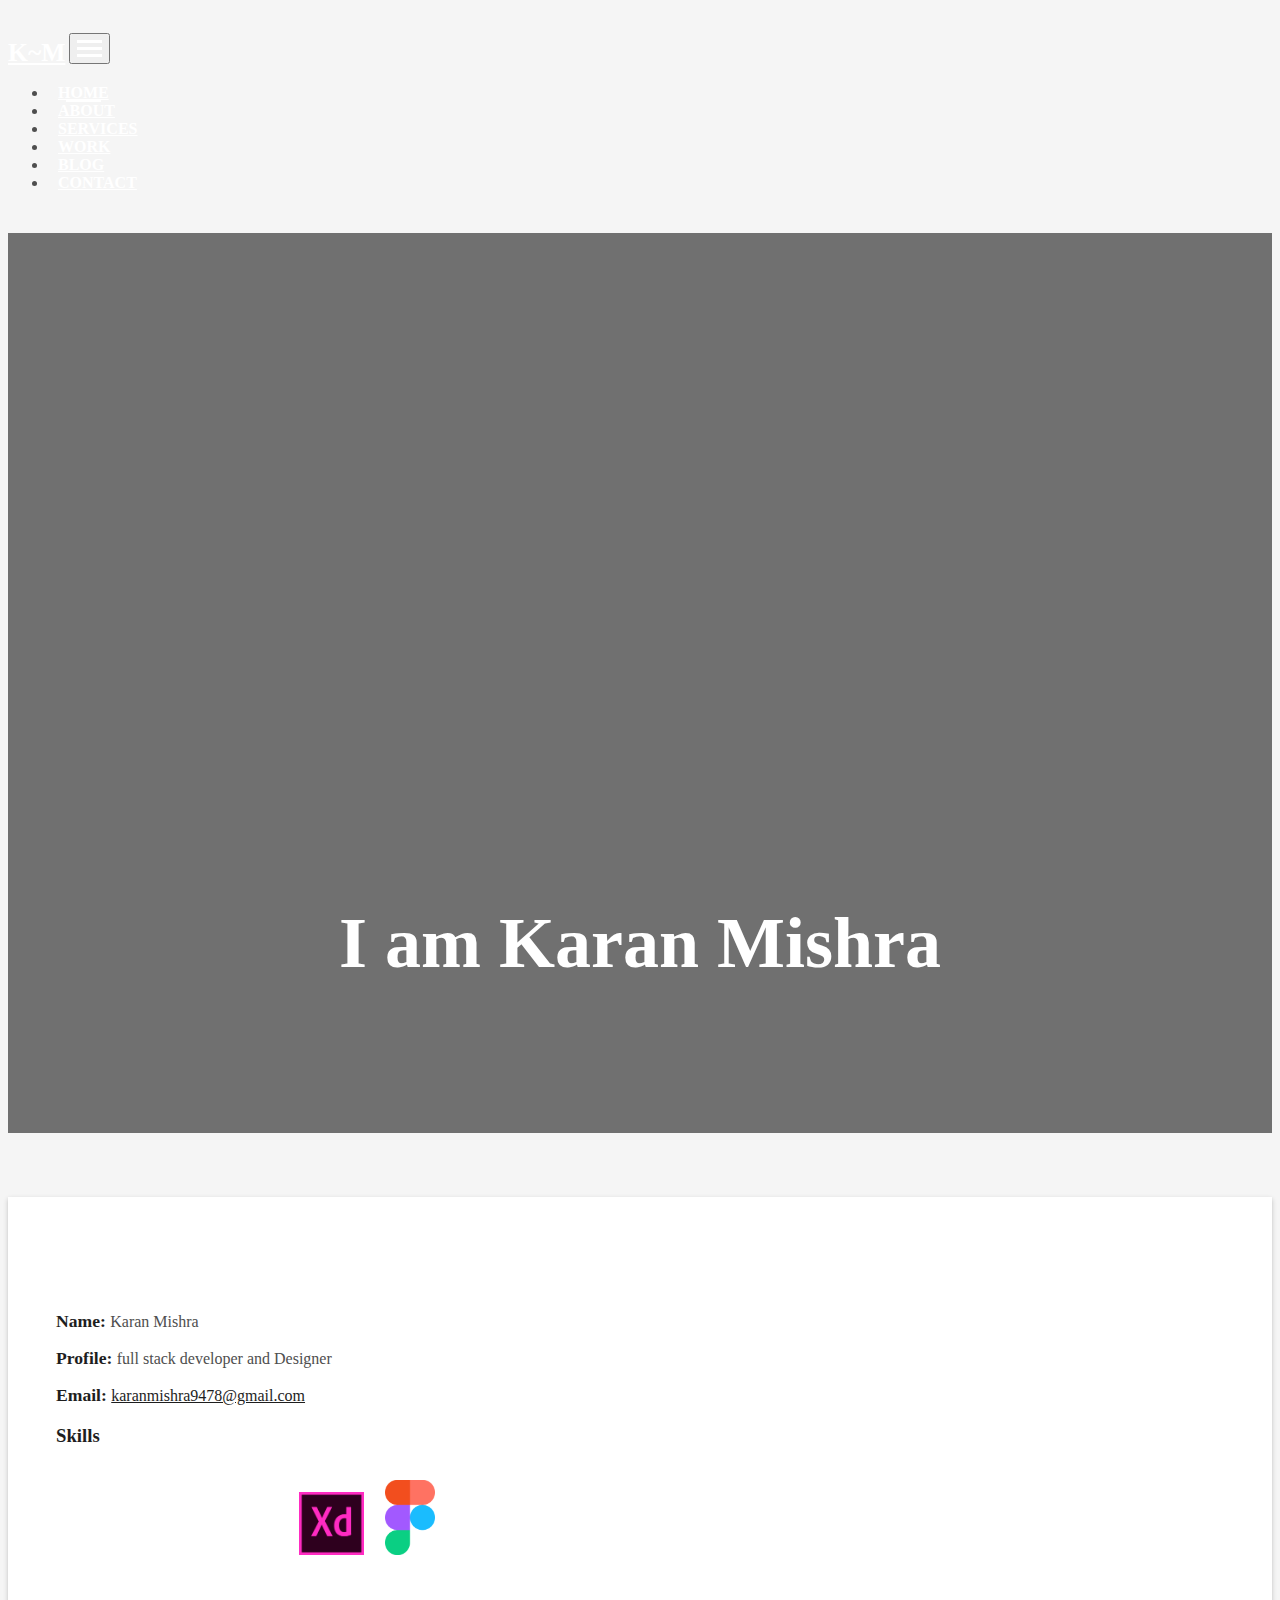
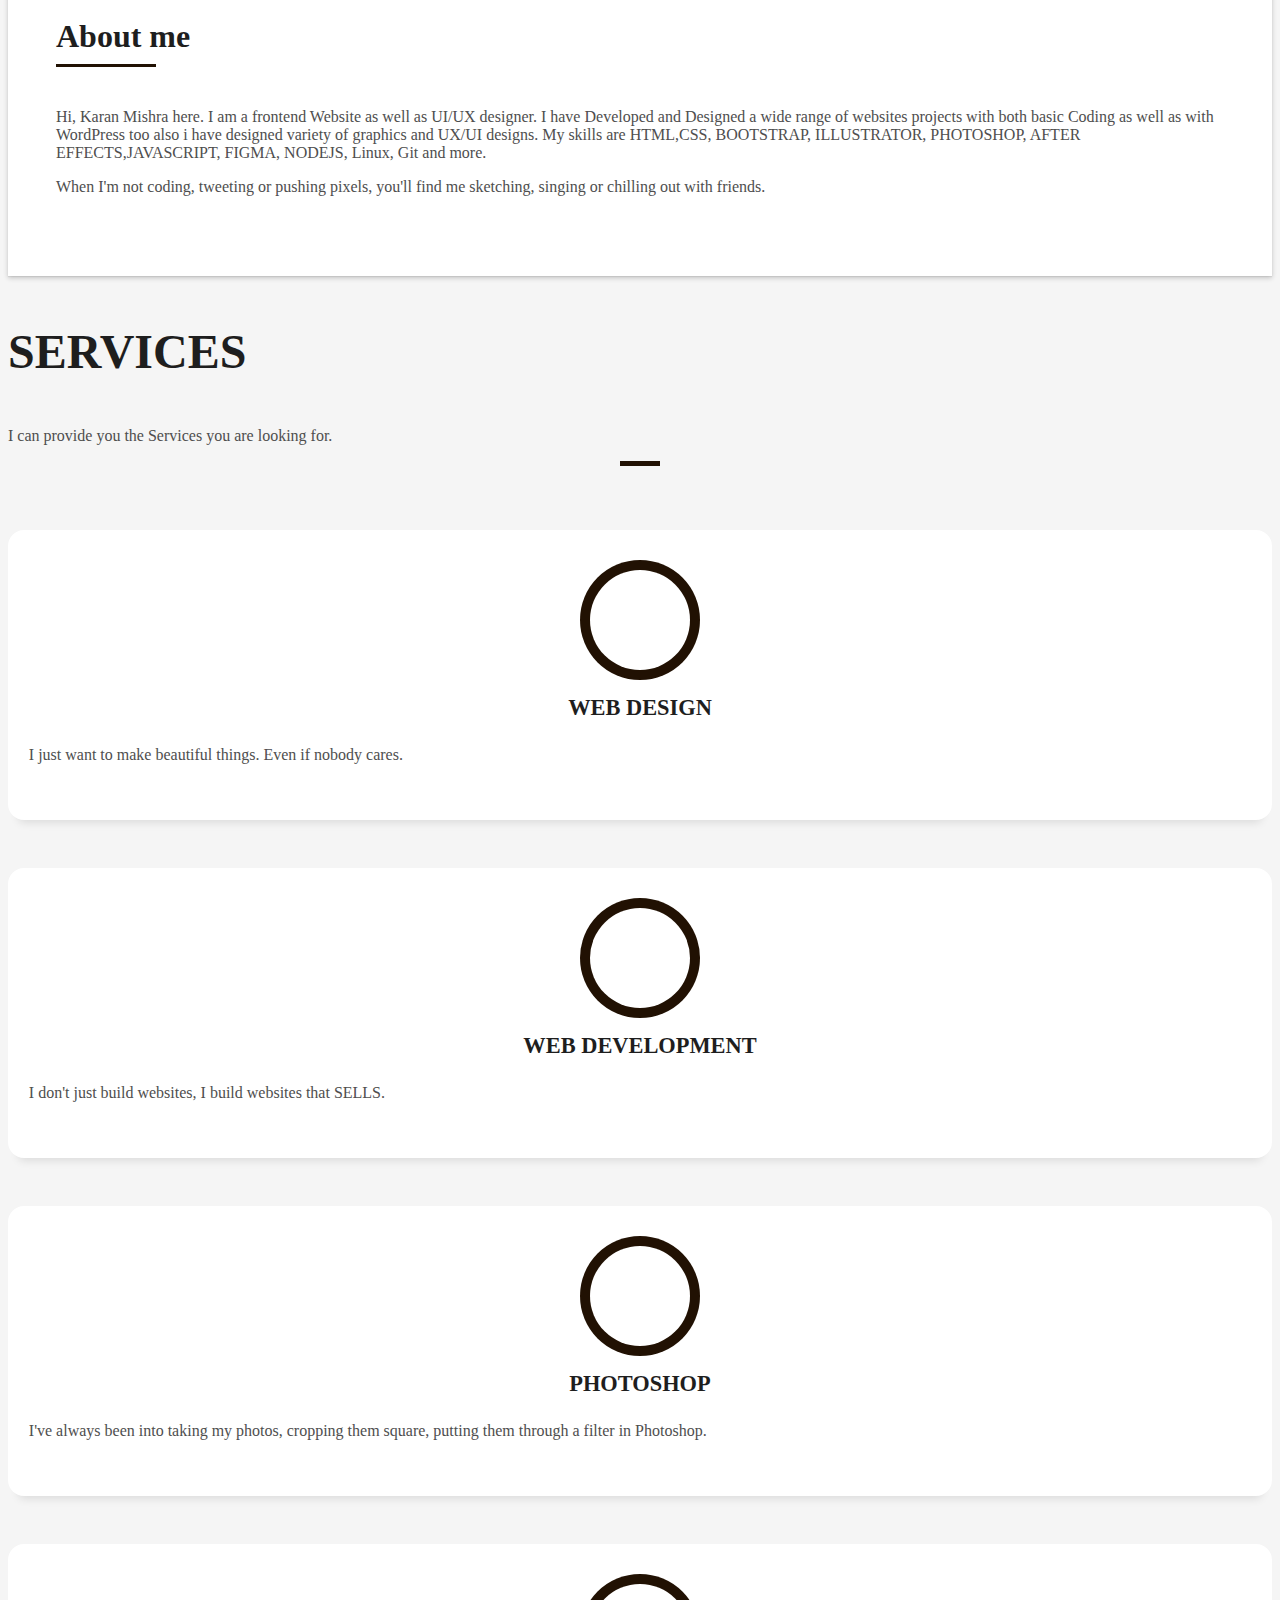
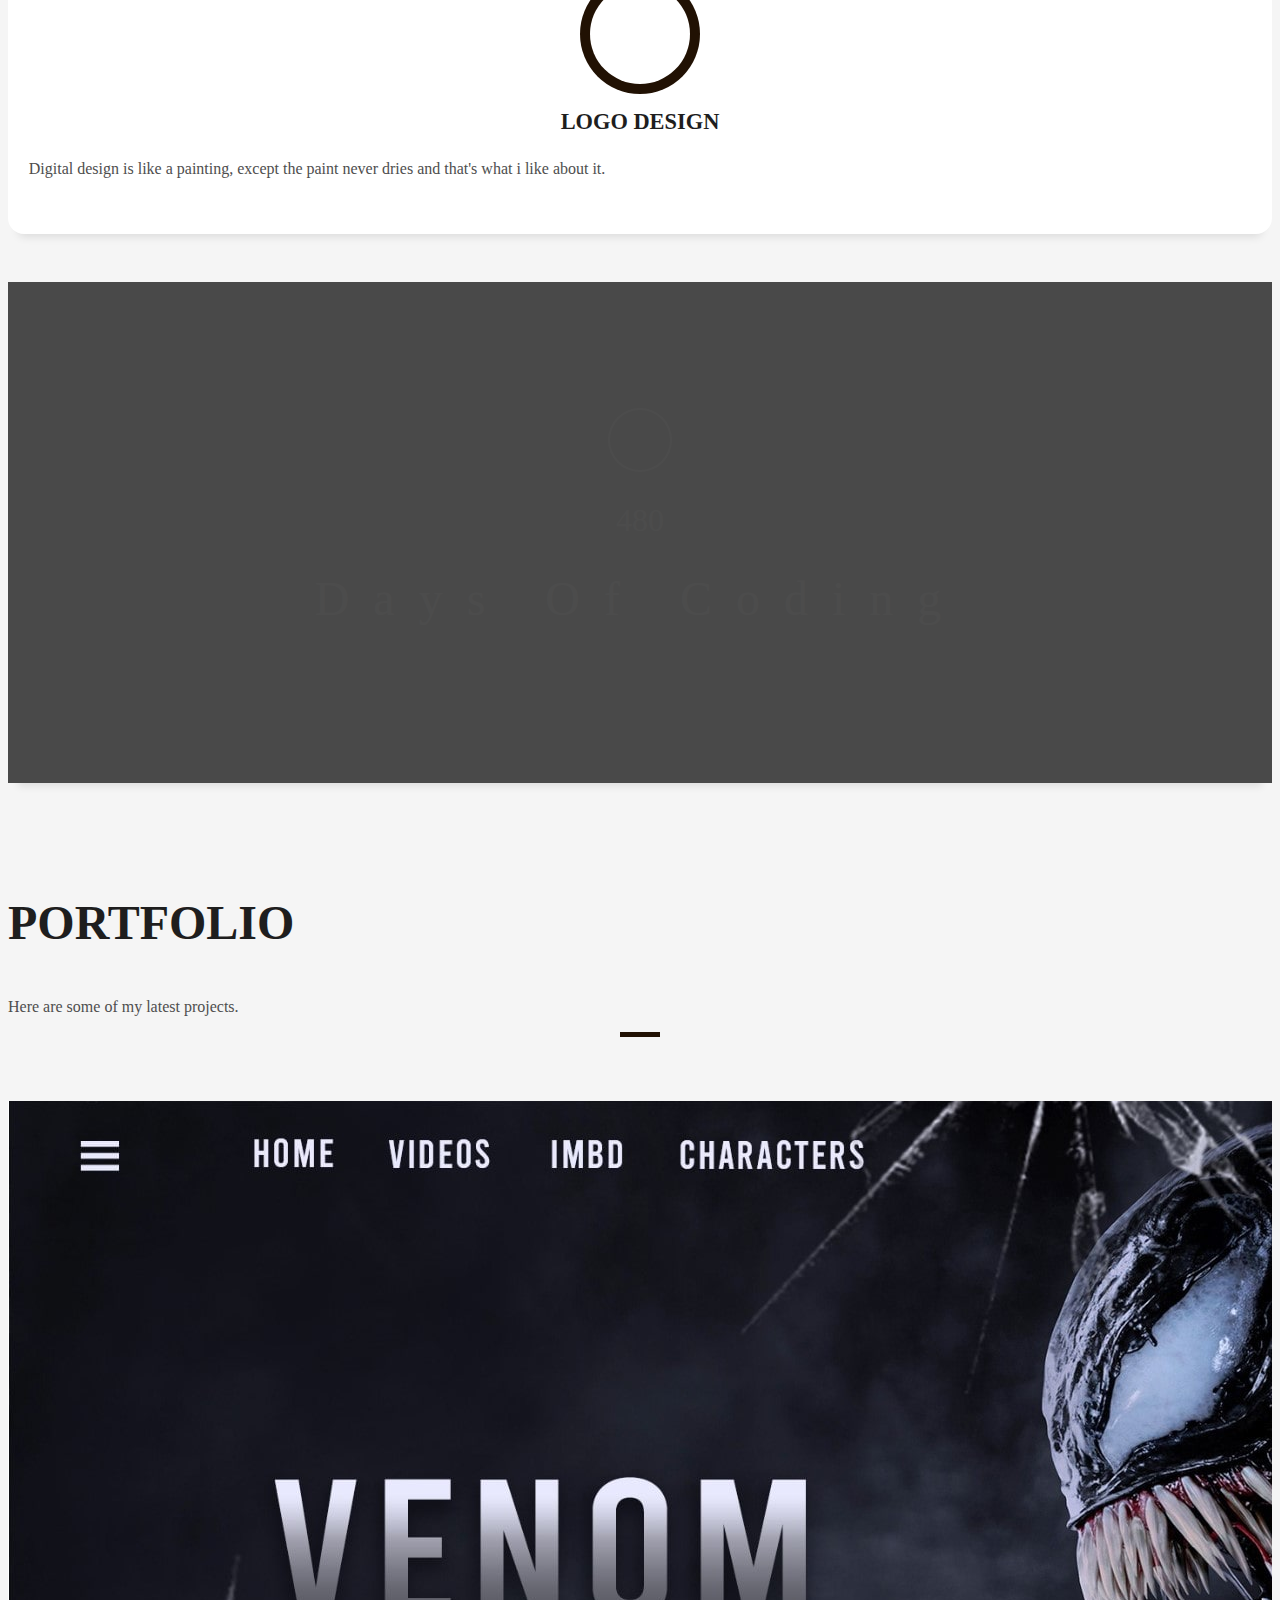
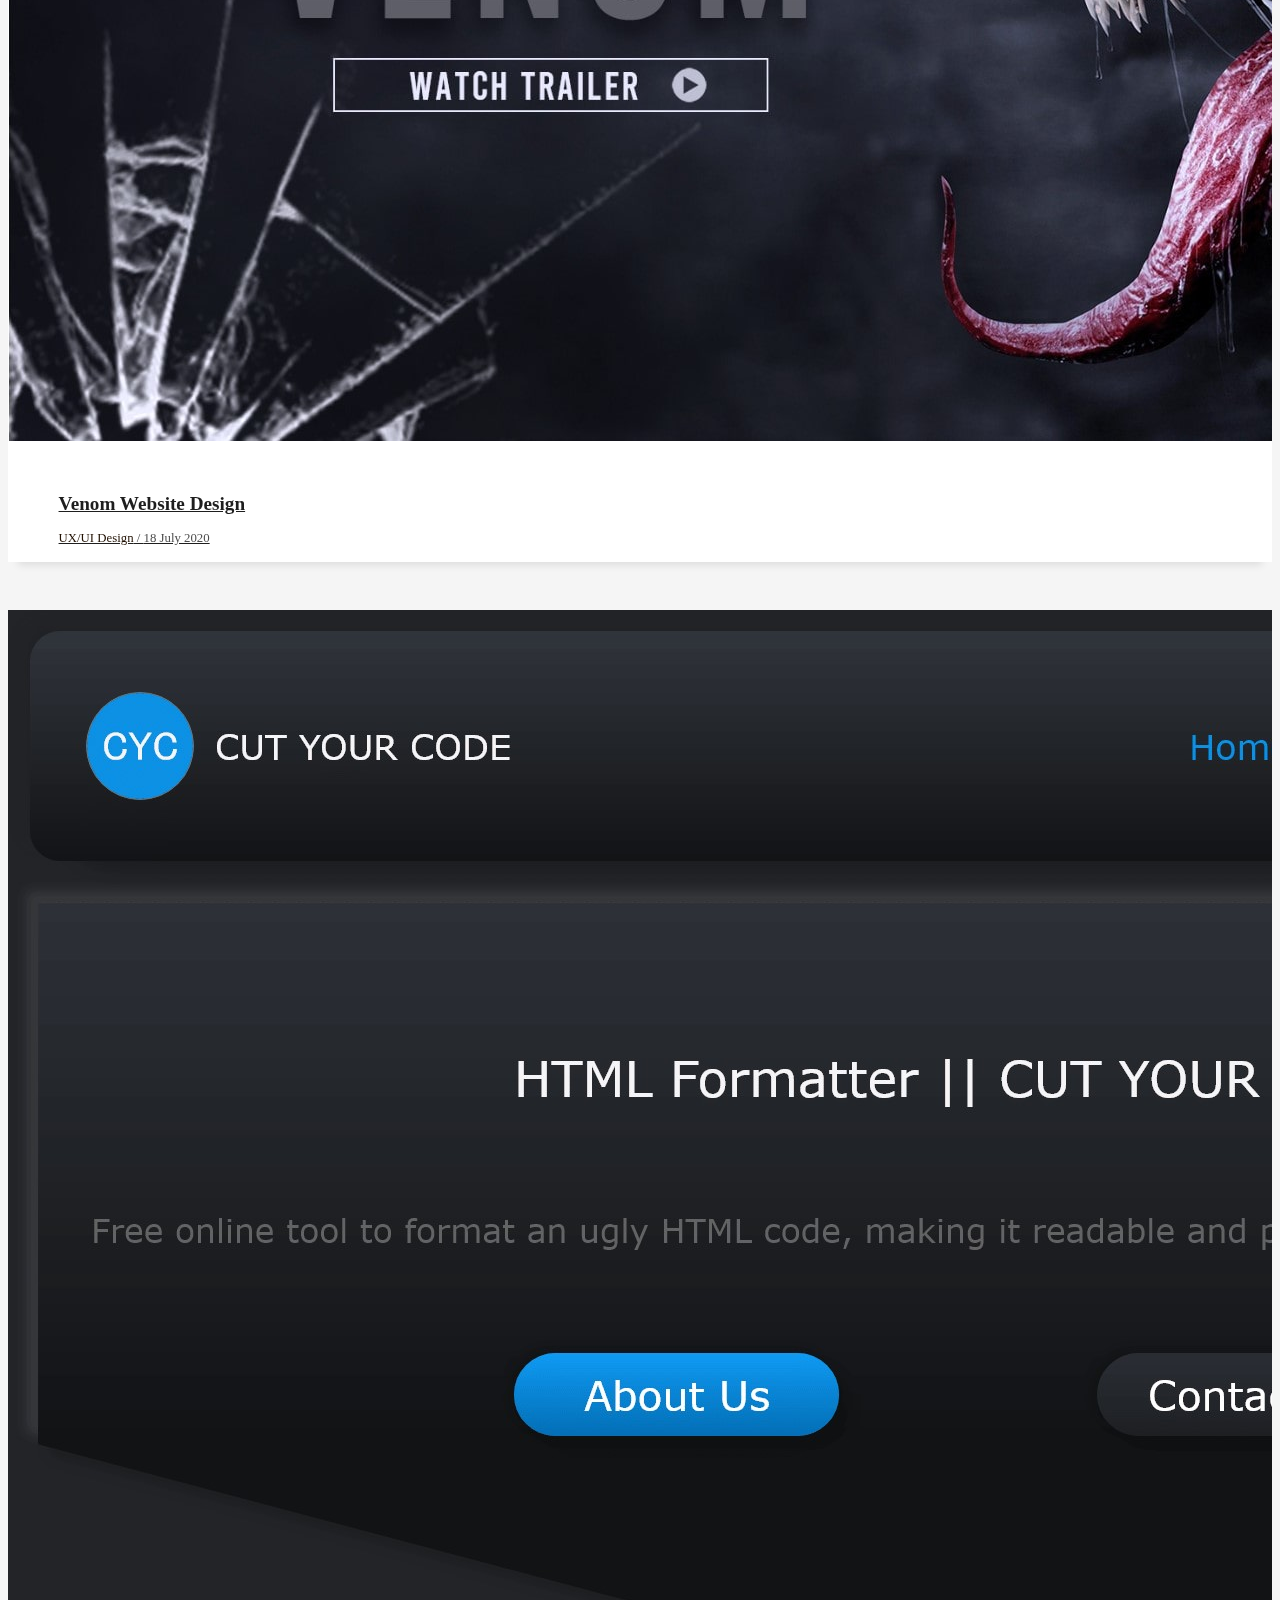
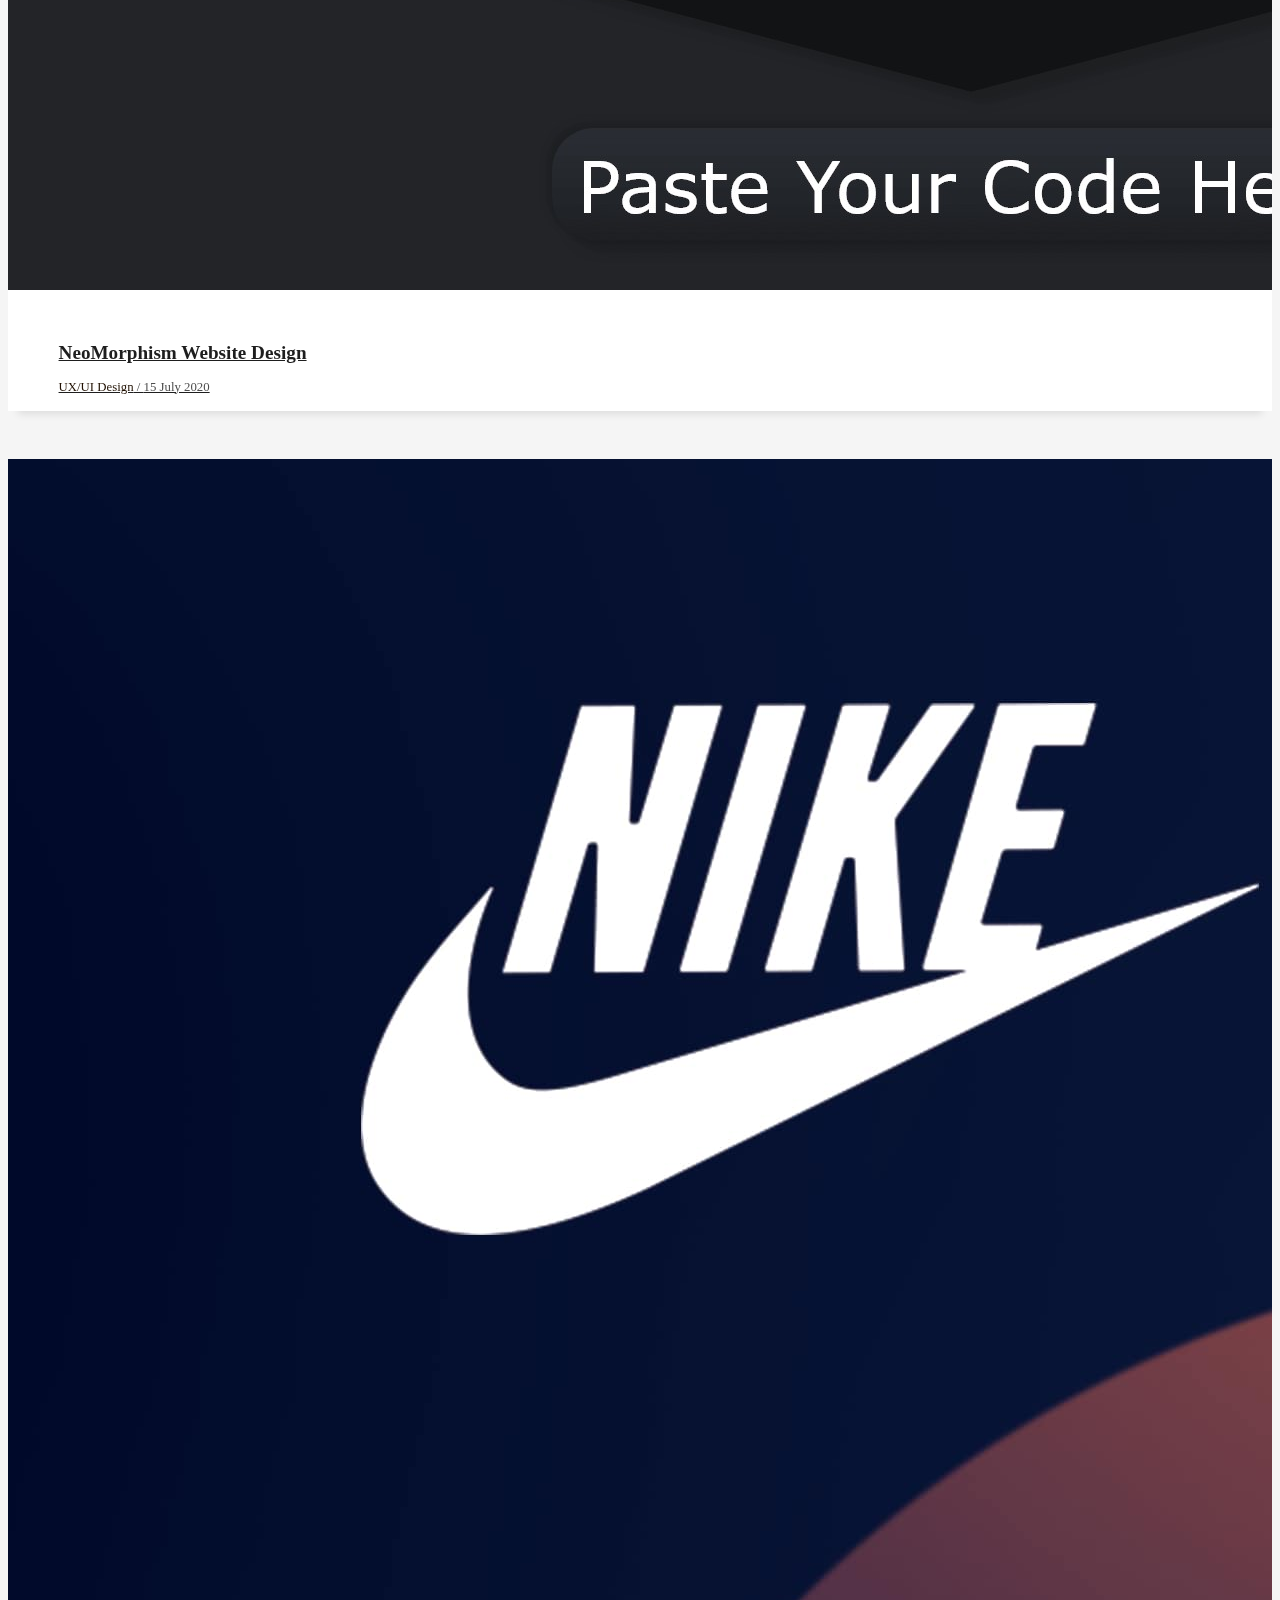
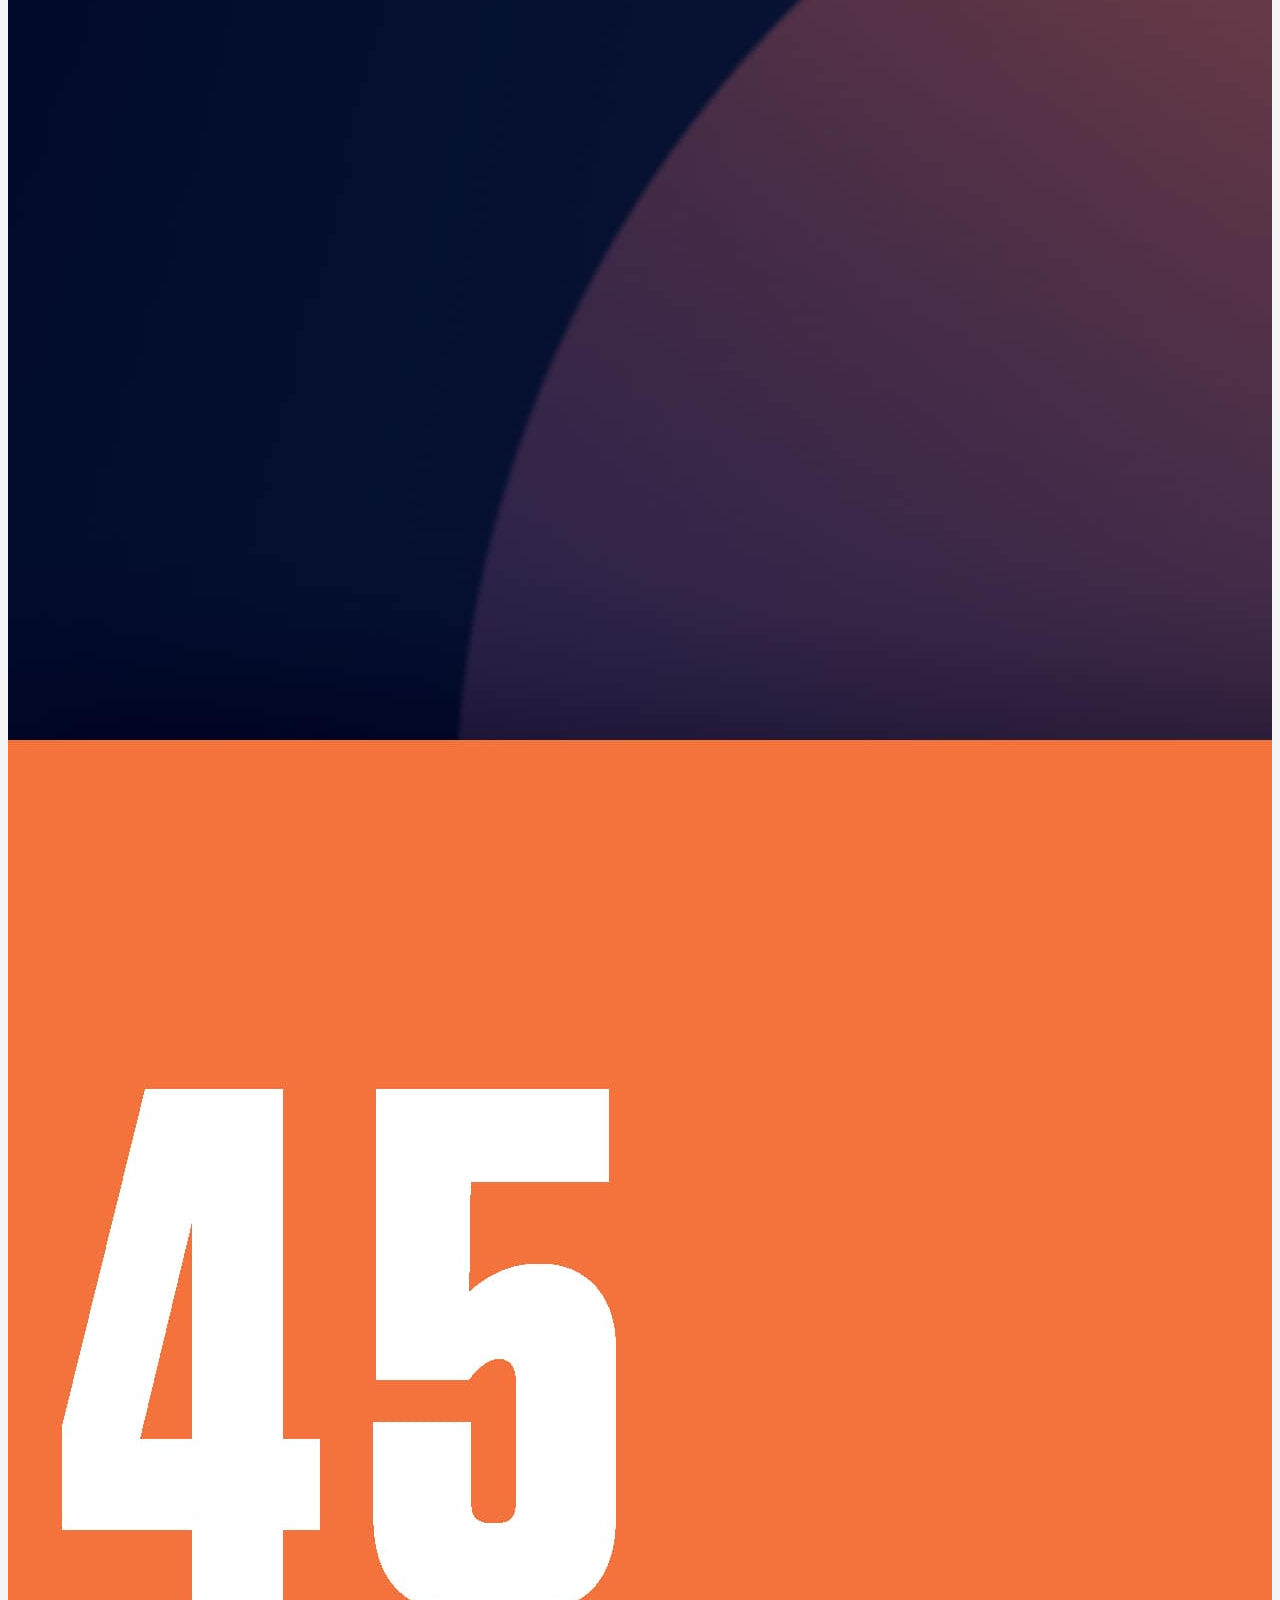
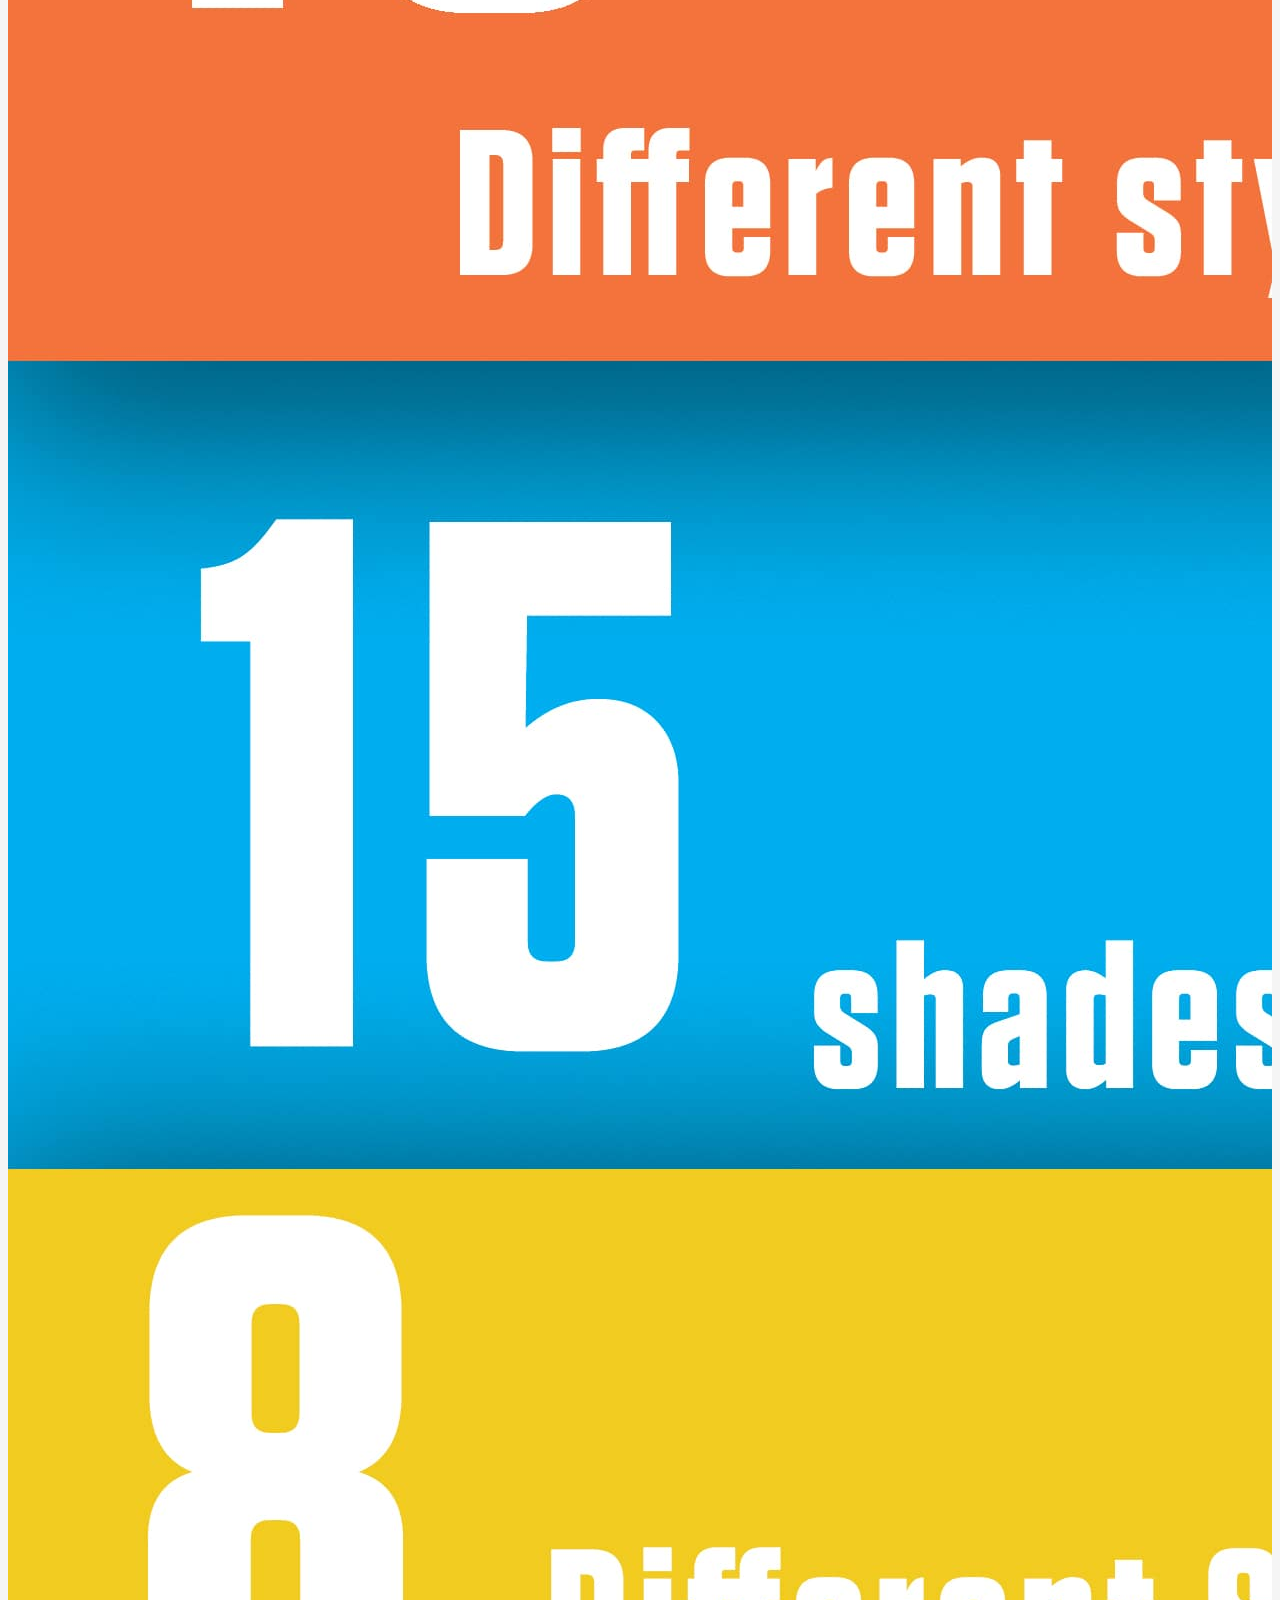
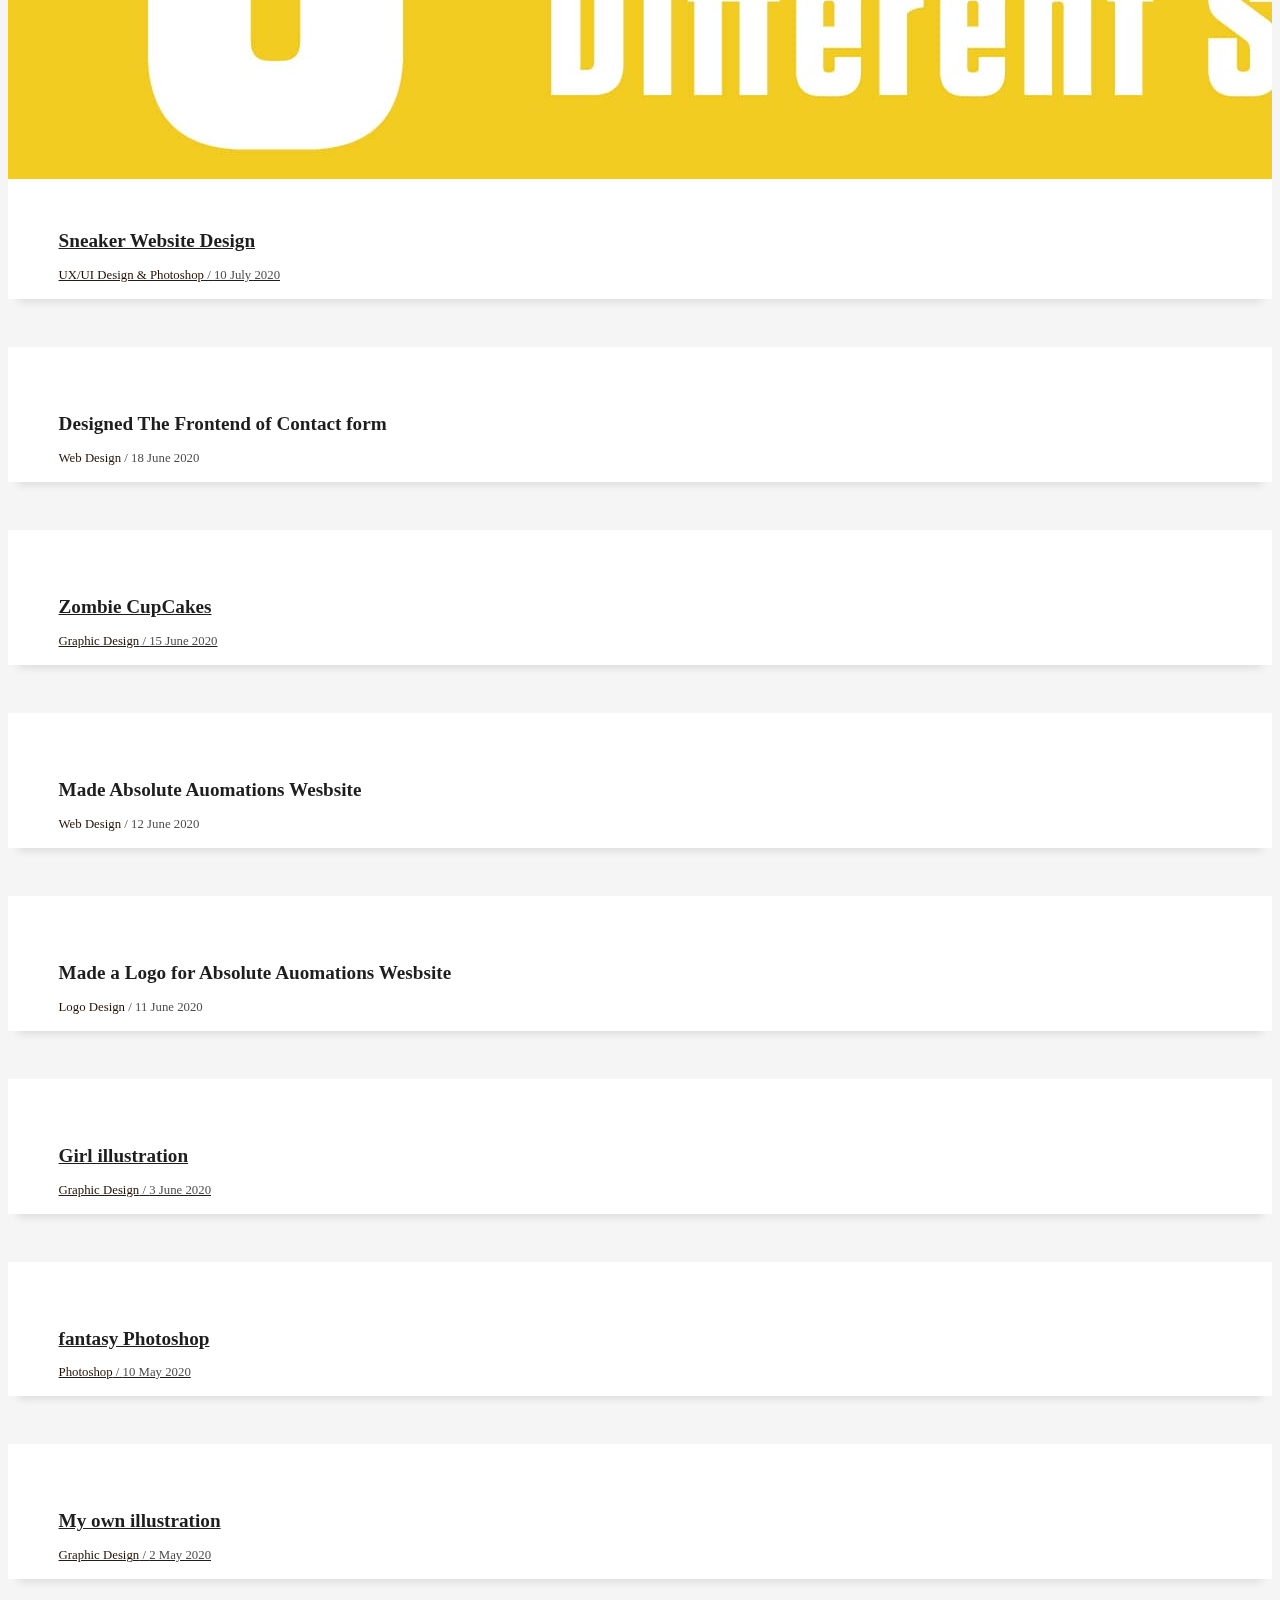
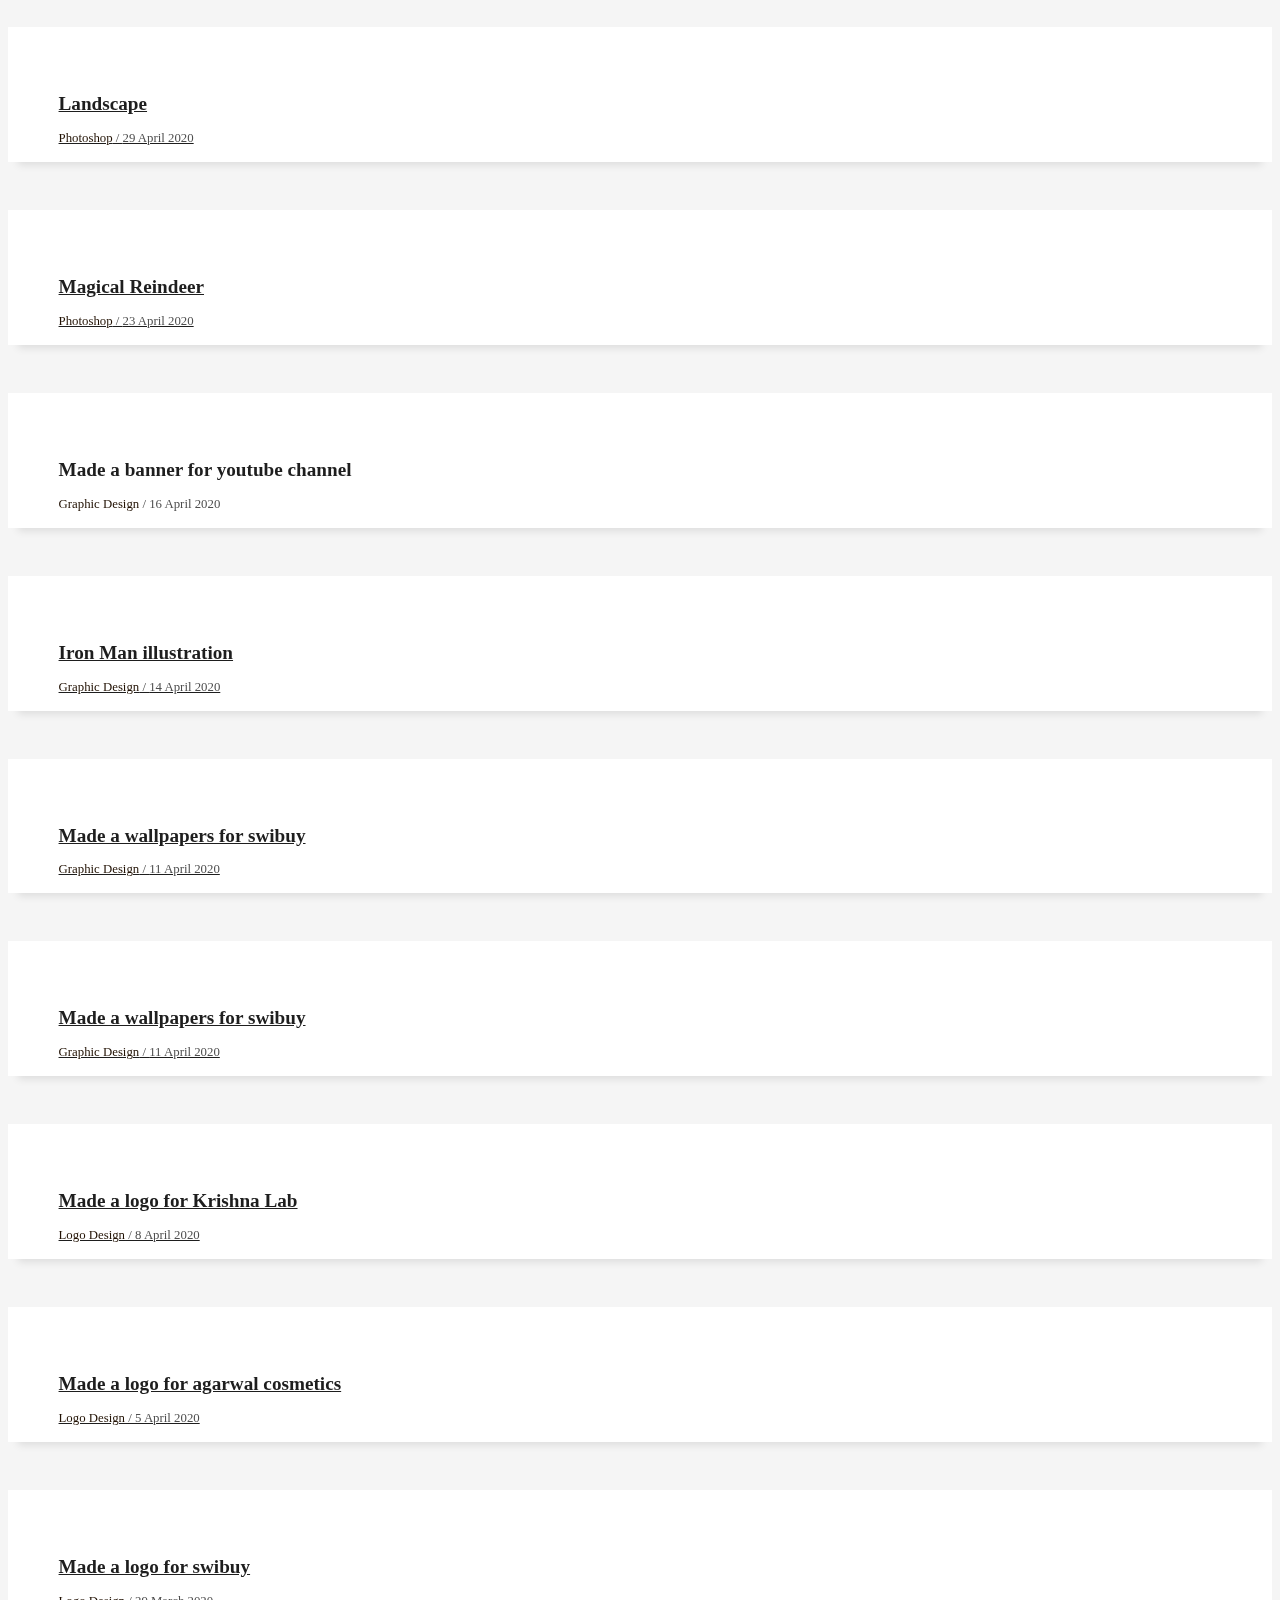
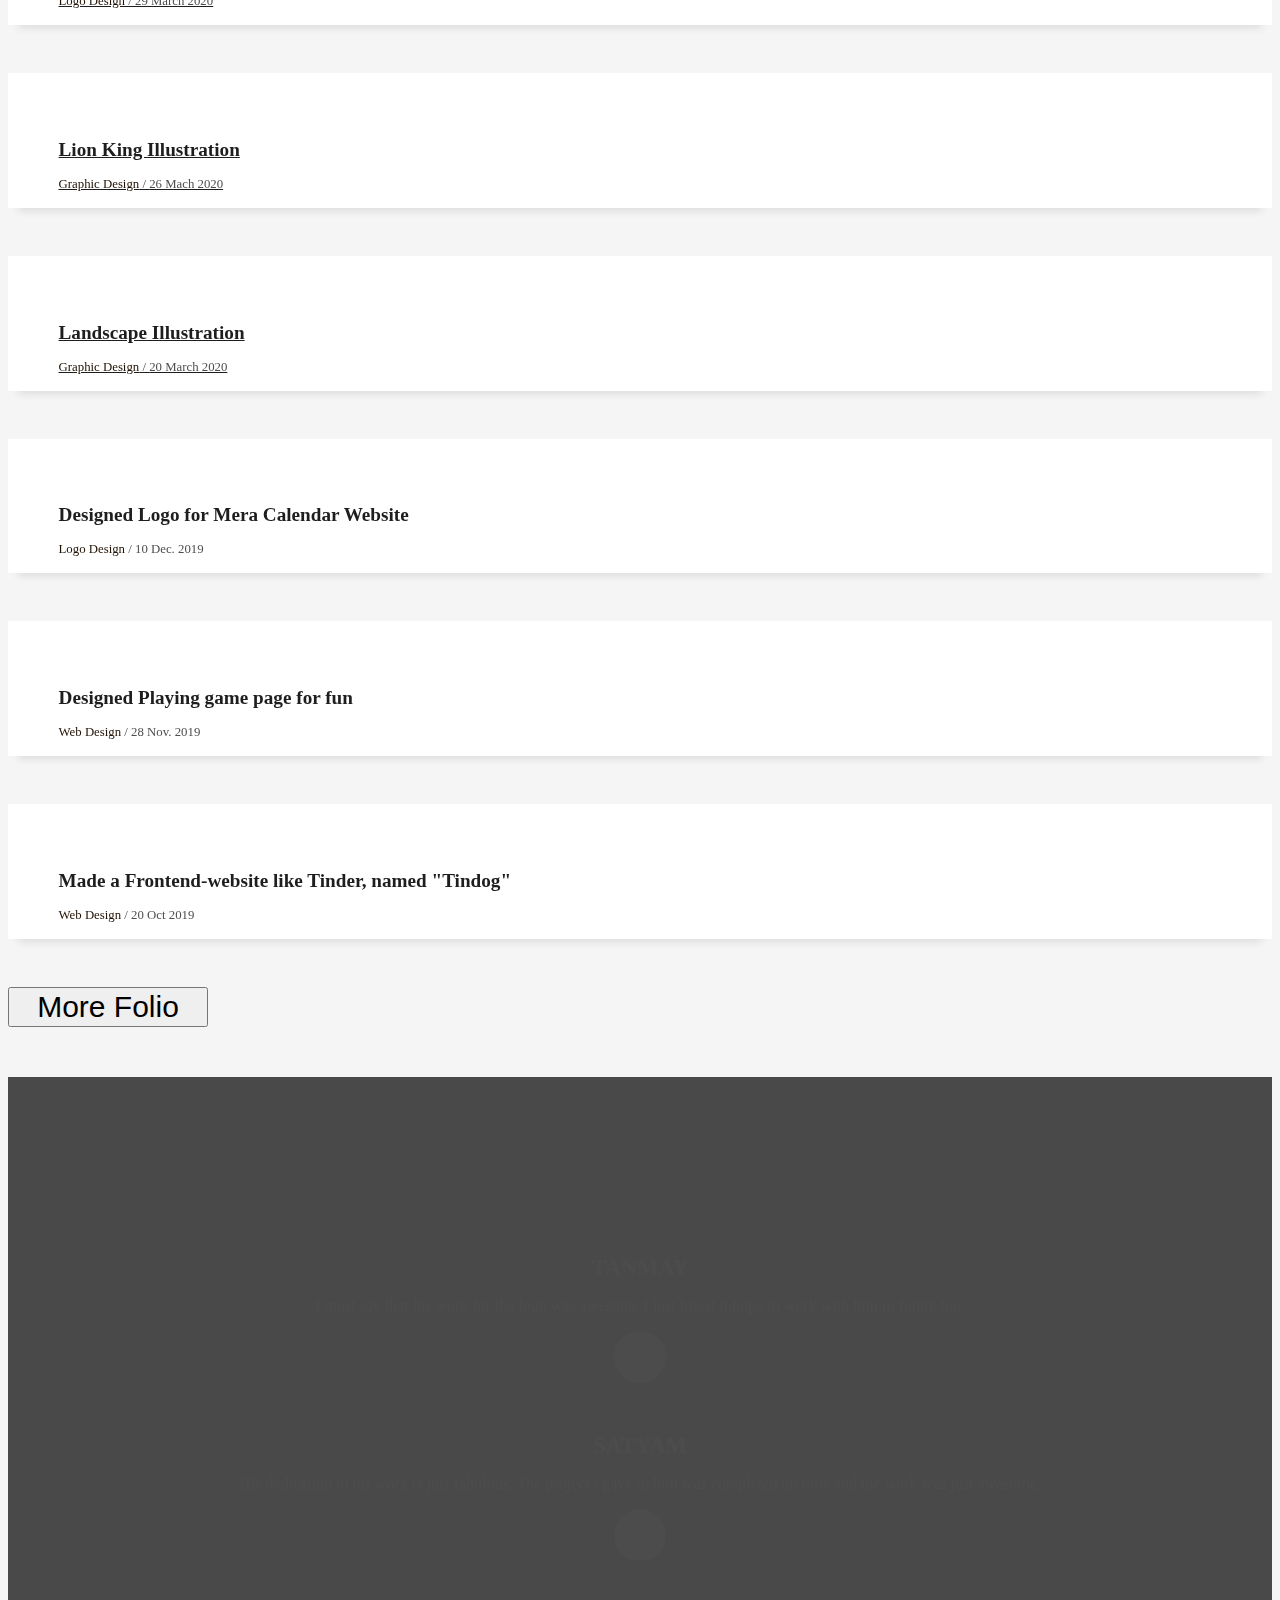
==== commit 62631295: "Update index.html" ====
--- a/index.html
+++ b/index.html
@@ -164,7 +164,9 @@
                   
                   <img style="width: 68px; padding: 5px ;margin-left: 7px; margin-top: 10px;" src="img/AE.png" alt="">
                 
-                  <img style="width: 65px; padding: 5px; margin-top: 10px;margin-left: 7px;" src="img/xd.png" alt="">
+                  <img style="width: 68px; padding: 5px ;margin-left: 7px; margin-top: 7px;" src="img/premiere pro.png" alt="">
+                
+                  <img style="width: 65px; padding: 5px; margin-top: 7px;" src="img/xd.png" alt="">
                  
                   <img style="width: 50px; padding: 5px; margin-top: 10px;margin-left: 7px;" src="img/figma-1-logo-png-transparent.png" alt="">
 
@@ -241,7 +243,7 @@
         <div class="col-md-6">
           <div class="service-box">
             <div class="service-ico">
-              <span class="ico-circle"><i class="fab fa-adobe"></i></span>
+              <span class="ico-circle"><i class="fas fa-paint-brush"></i></span>
             </div>
             <div class="service-content">
               <h2 class="s-title">Photoshop</h2>
@@ -1062,7 +1064,7 @@
                     </div>
                     <ul class="list-ico">
                       <li><span class="ion-ios-location"></span>Hno. 2036, street no.2, nehru colony, majitha road, Amritsar.</li>
-                      <li><span class="ion-ios-telephone"></span> <a href="tel:9478196607">(+91)947-819-6607</a></li>
+                      <!--<li visi><span class="ion-ios-telephone"></span> <a href="tel:9478196607">(+91)947-819-6607</a></li>-->
                       <li><span class="ion-email"></span> <a href="https://bootstrapmade.com/cdn-cgi/l/email-protection" class="__cf_email__" >karanmishra9478@gmail.com</a></li>
                     </ul>
                   </div>
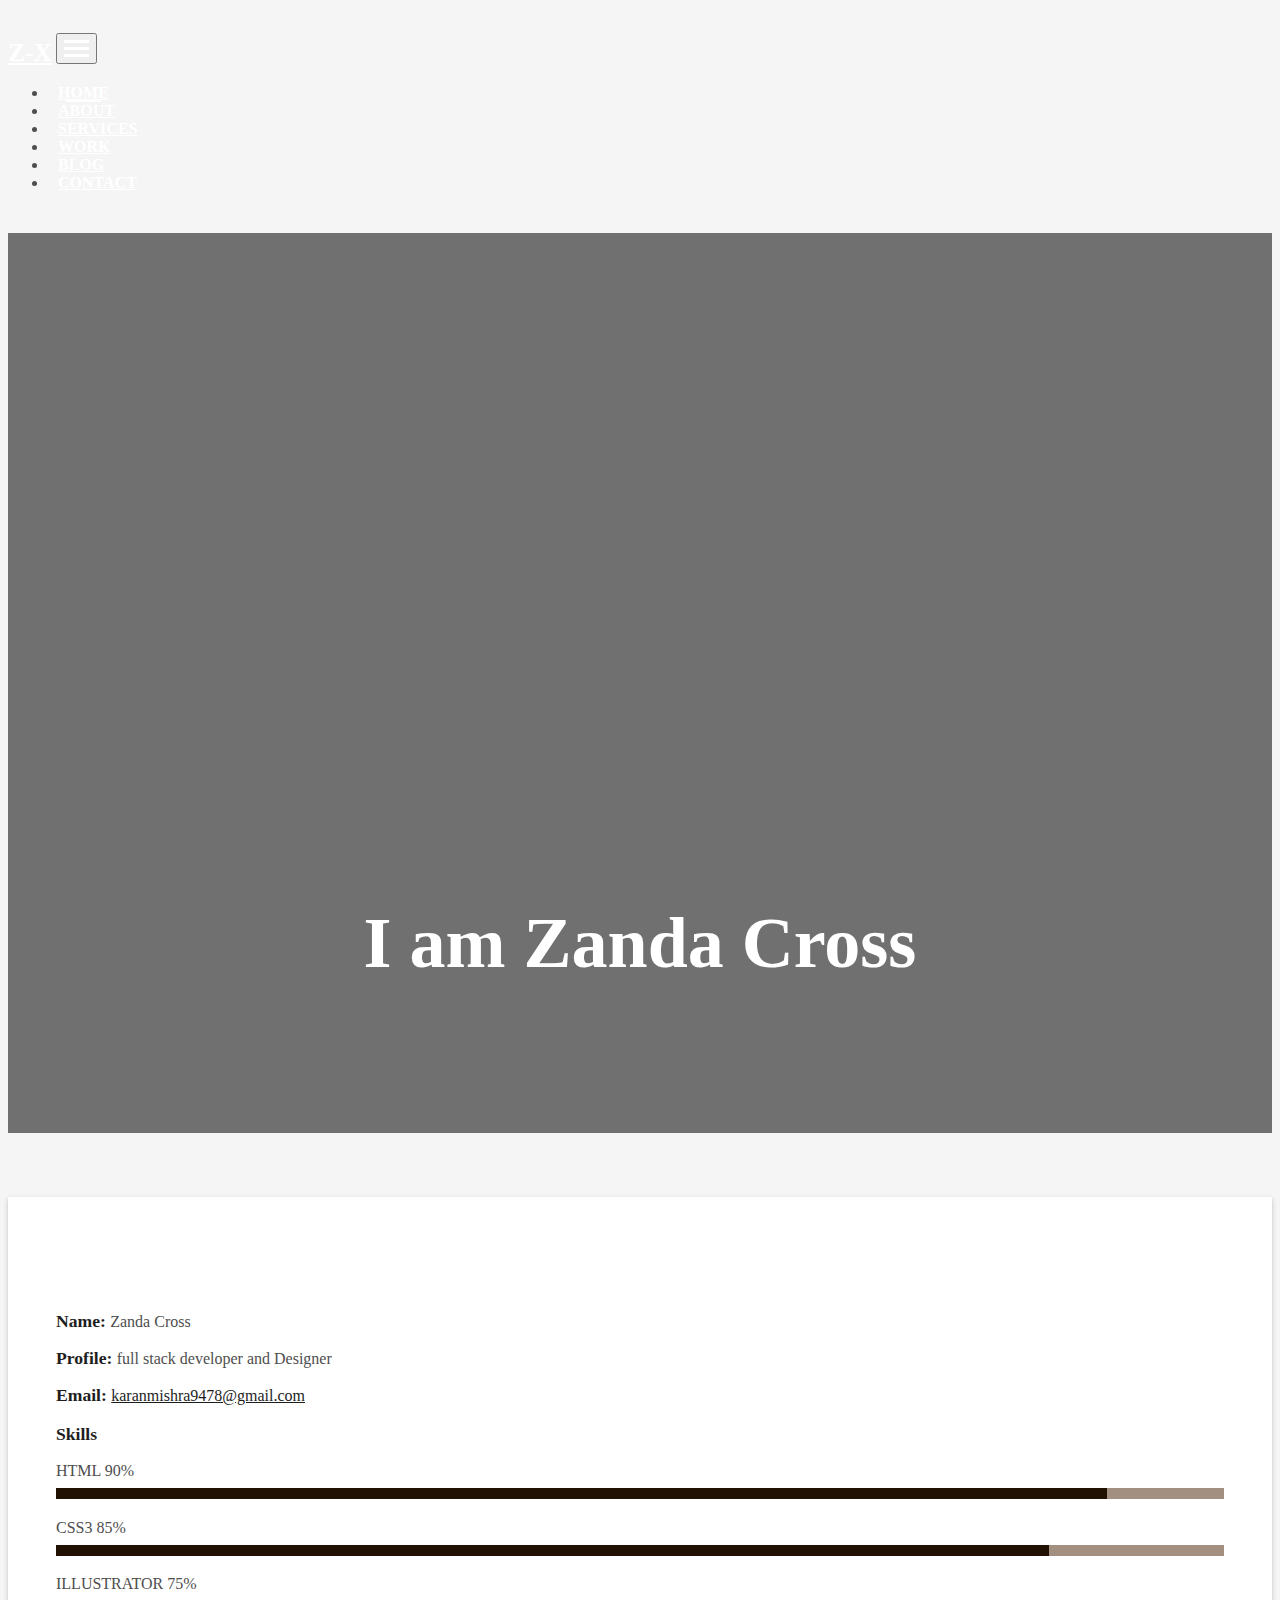
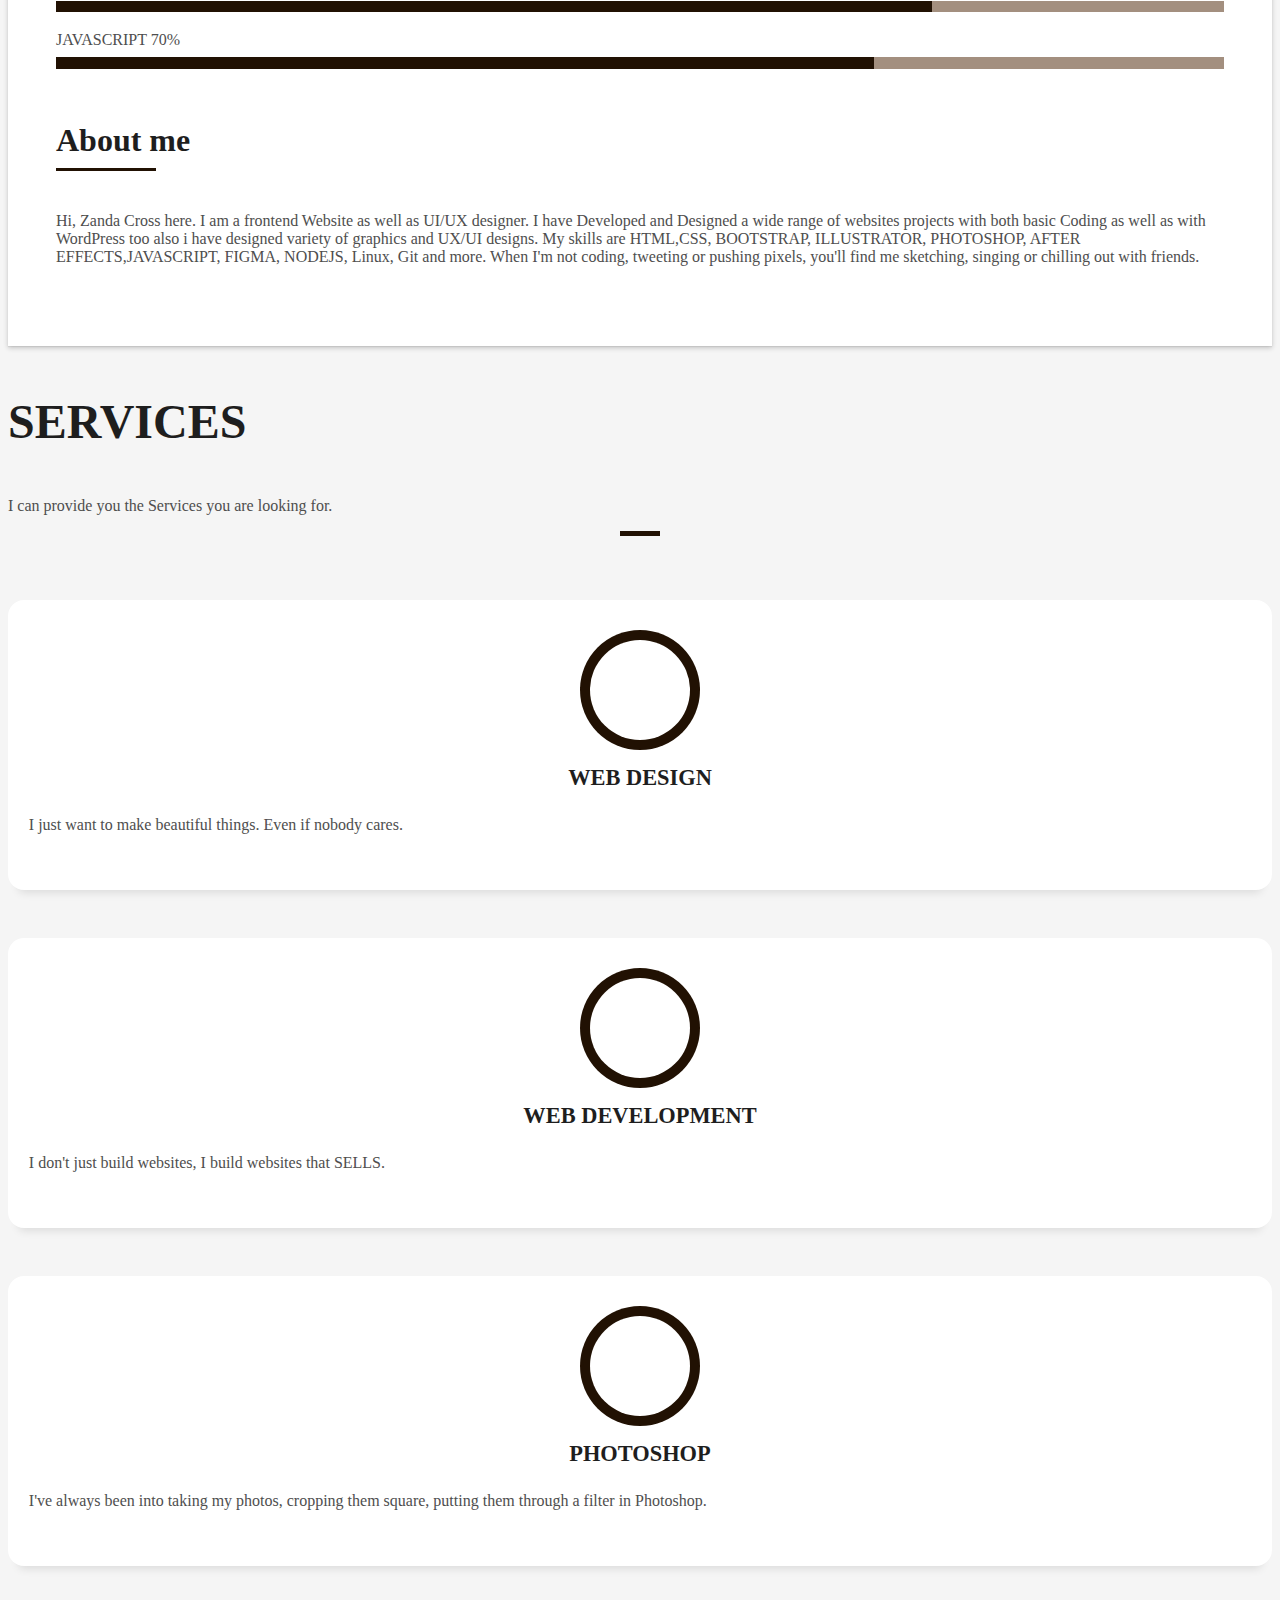
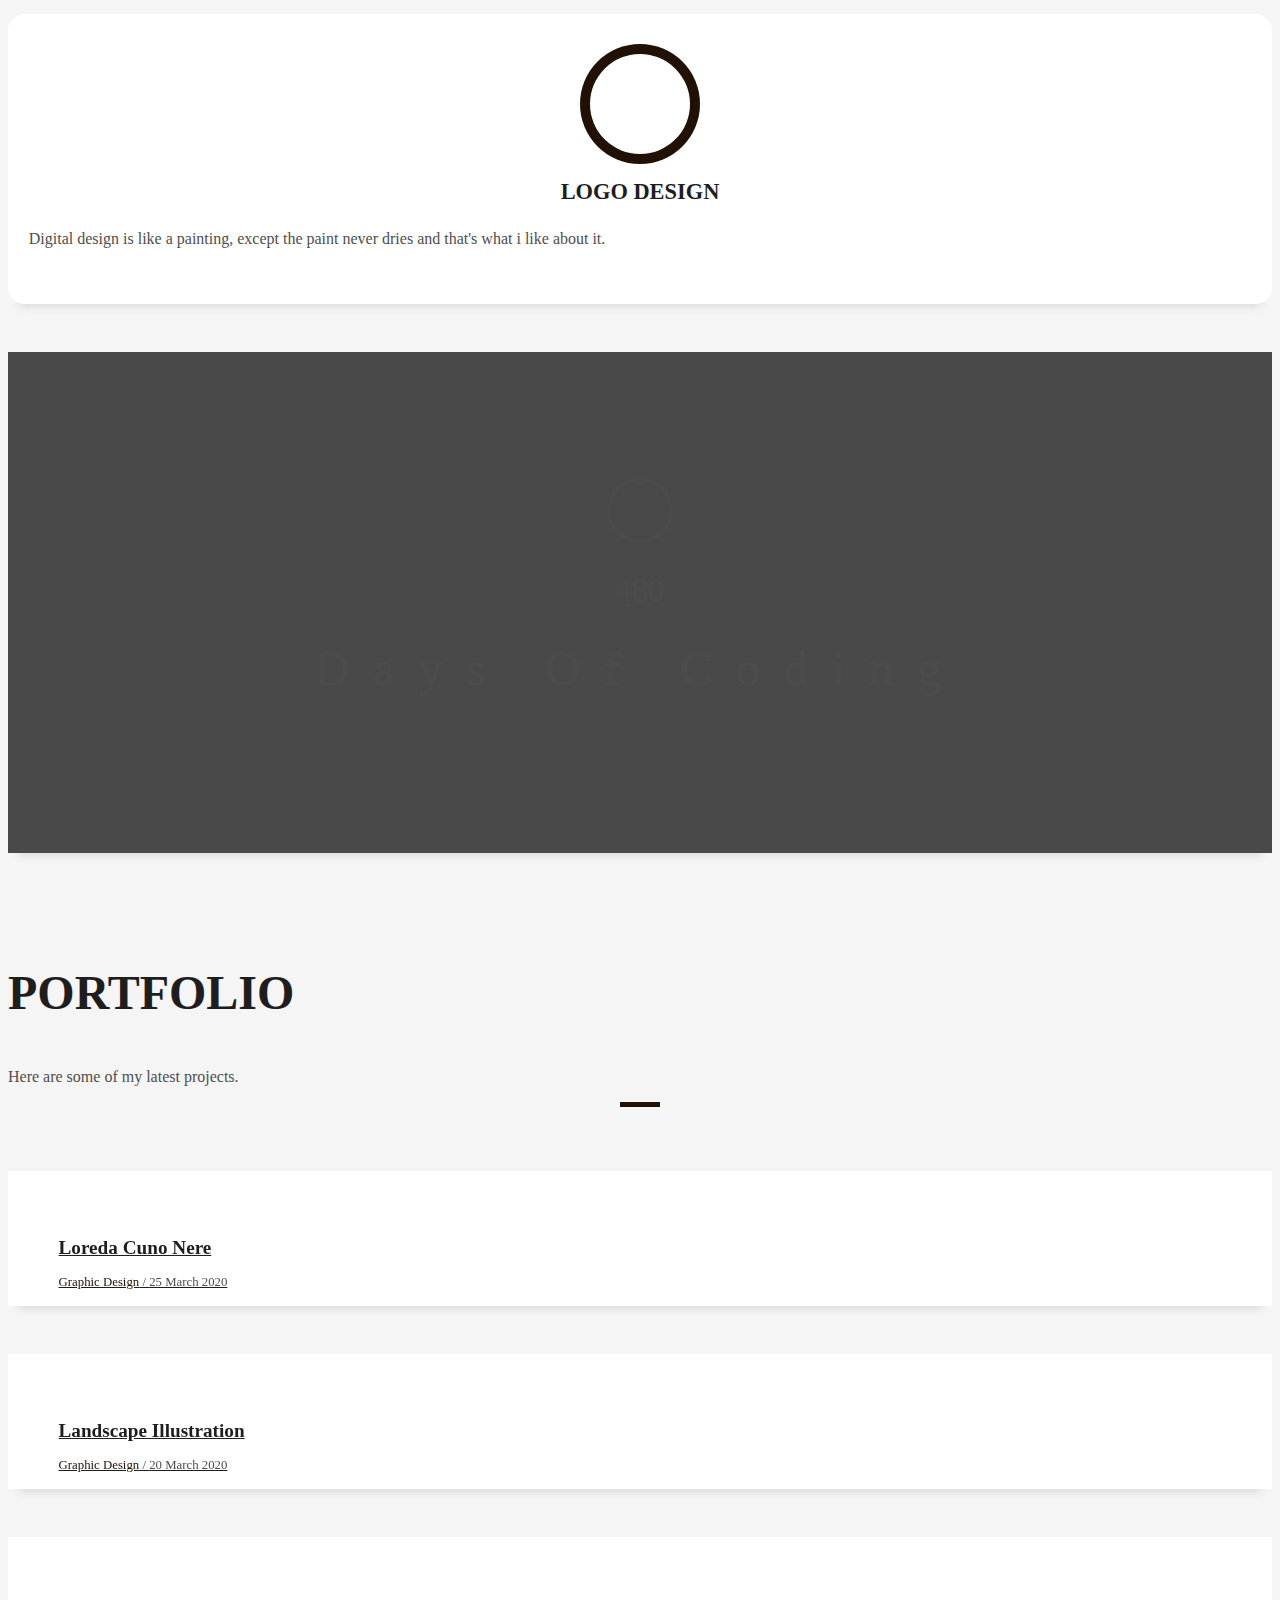
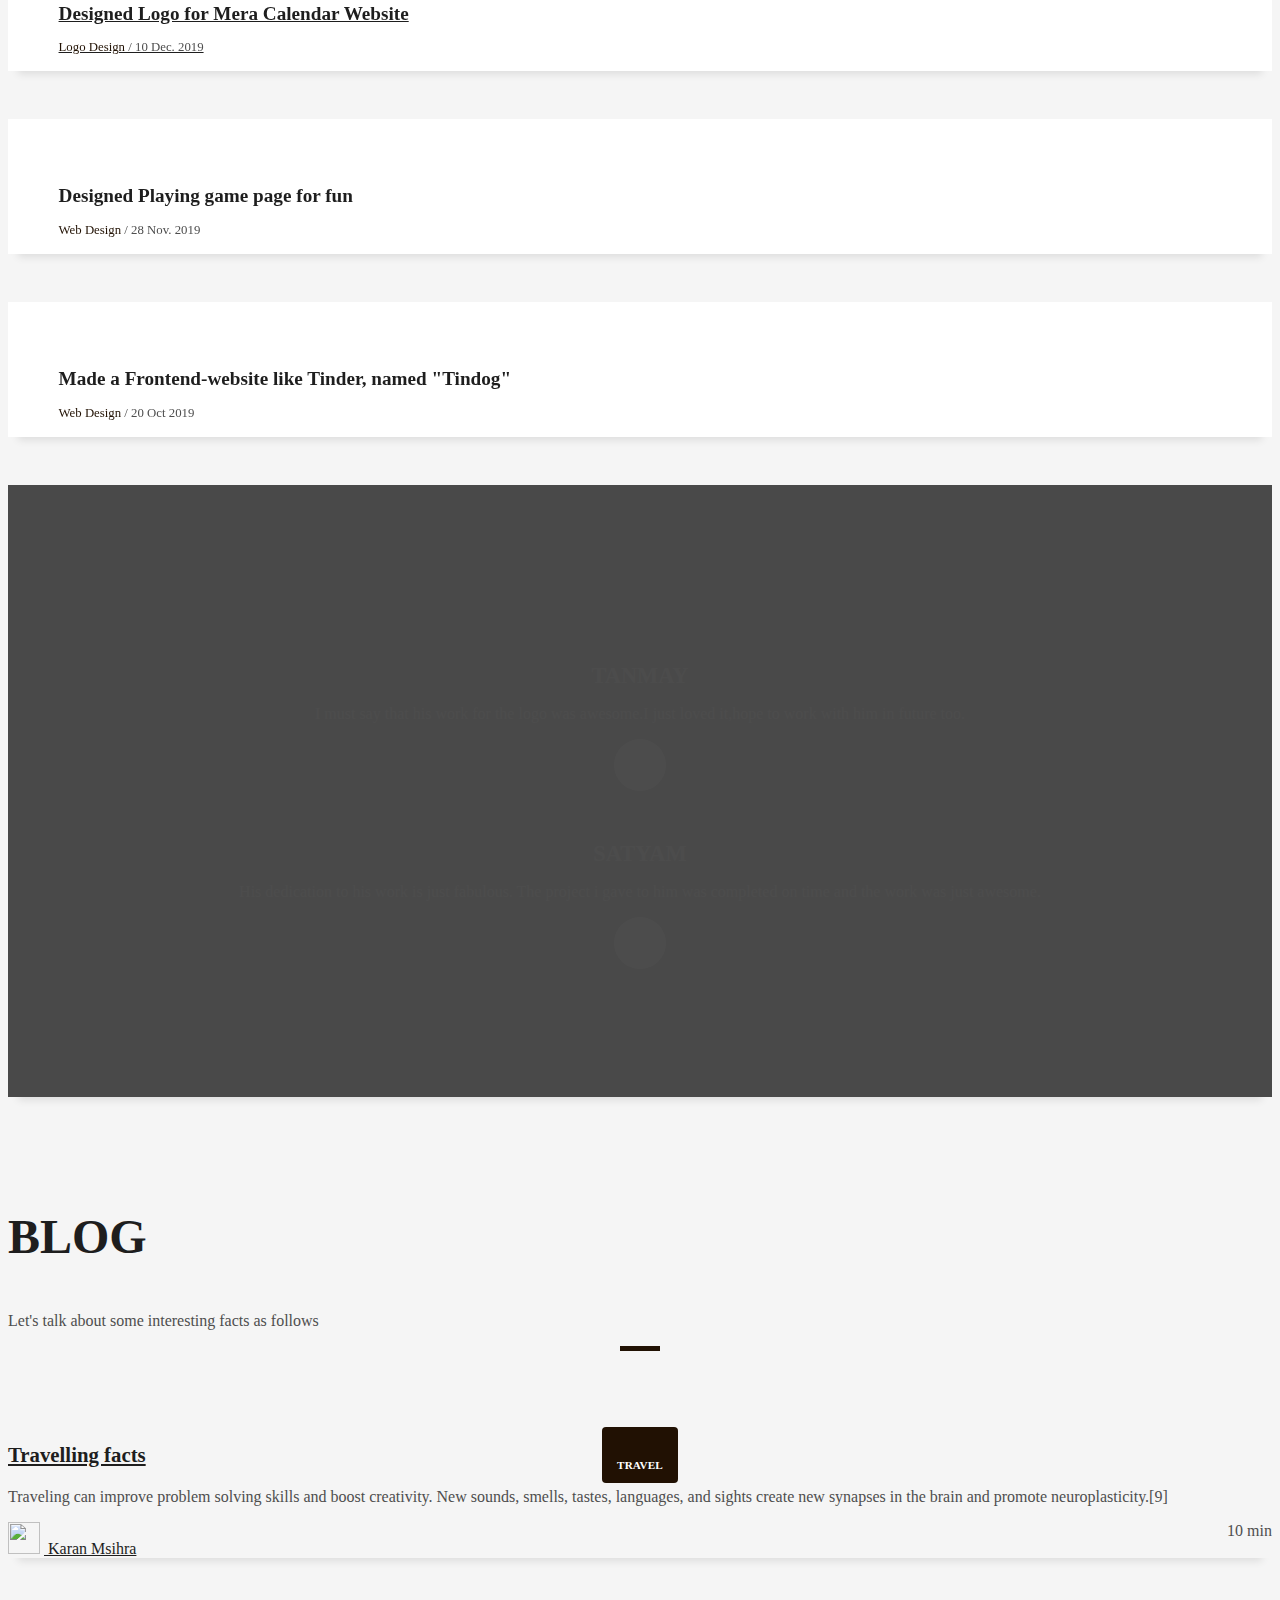
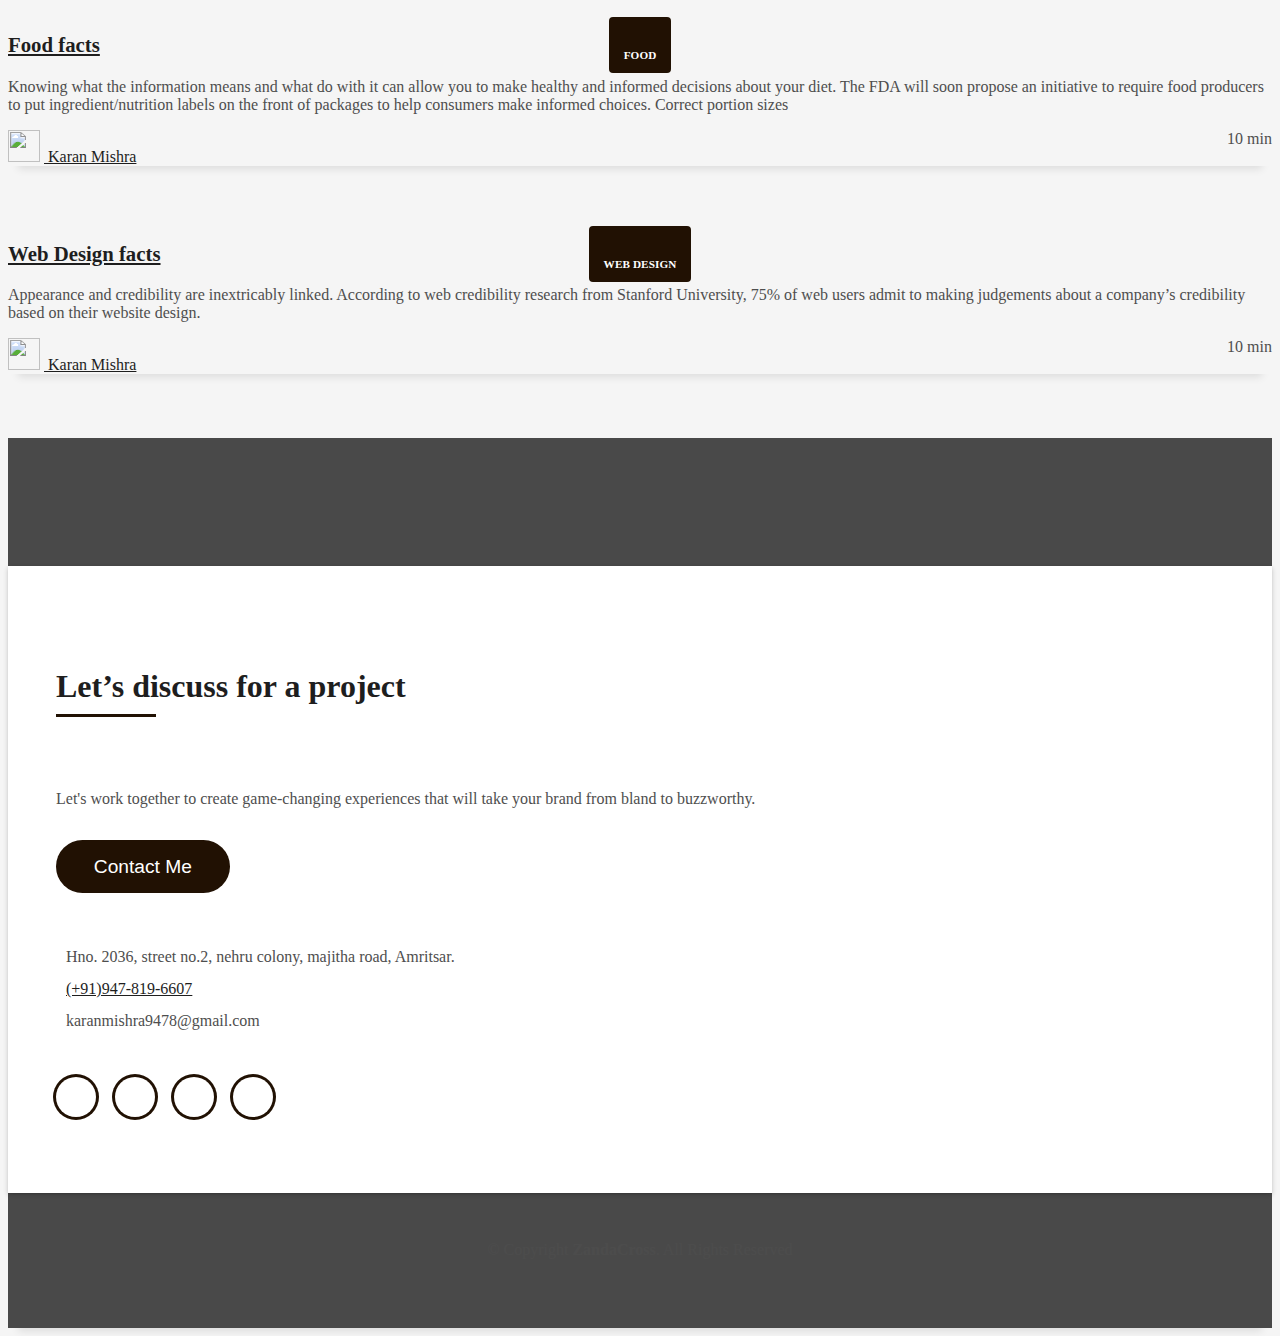
==== commit a206910a: "Update index.html" ====
--- a/index.html
+++ b/index.html
@@ -9,27 +9,7 @@
   <meta content="width=device-width, initial-scale=1.0" name="viewport">
   <meta content="" name="keywords">
   <meta content="" name="description">
-  <meta property="og:title" content="KARAN MISHRA || FRONTEND DEVELOPER AND DESIGNER"/>
-        <meta property="og:image" content="https://kmishra.com/img/testimonial-2.jpg"/>
-        <meta property="og:url" content="https://kmishra.com"/>
-        <meta property="og:site_name" content="kmishra.com"/>
-        <meta property="og:type" content="website">
-        <meta property="og:description" content="Hi I'm Karan Mishra,I'm a Web and Graphic designer based in Punjab, India. I enjoy turning complex problems into simple, beautiful and intuitive designs."/>
-        <meta name="twitter:title" content="KARAN MISHRA || FRONTEND DEVELOPER AND DESIGNER" />
-        <meta name="twitter:image" content="https://kmishra.com/img/testimonial-2.jpg" />
-        <meta name="twitter:url" content="https://kmishra.com" />
-        <meta name="twitter:card" content="summary" />
-
-   <script type="application/ld+json">
-{
-  "@context" : "http://schema.org",
-  "@type" : "Website",
-  "name" : "Website Developer",
-  "image" : "https://kmishra.com/img/testimonial-2.jpg",
-  "url" : "https://kmishra.com/"
-}
-</script>
-  
+
   <!-- Favicons -->
   <link href="img/karan.png" rel="icon">
   <link href="img/apple-touch-icon.png" rel="apple-touch-icon">
@@ -60,7 +40,7 @@
   <!--/ Nav Star /-->
   <nav class="navbar navbar-b navbar-trans navbar-expand-md fixed-top" id="mainNav">
     <div class="container">
-      <a class="navbar-brand js-scroll" href="#page-top">K~M</a>
+      <a class="navbar-brand js-scroll" href="#page-top">Z-X</a>
       <button class="navbar-toggler collapsed" type="button" data-toggle="collapse" data-target="#navbarDefault"
         aria-controls="navbarDefault" aria-expanded="false" aria-label="Toggle navigation">
         <span></span>
@@ -101,8 +81,8 @@
         <div class="container">
           <!--<p class="display-6 color-d">Hello, world!</p>-->
           
-          <h1 class="intro-title mb-4">I am Karan Mishra</h1>
-          <p class="intro-subtitle"><span class="text-slider-items">Web Developer,Web Designer,Frontend Developer,Logo Designer,Graphic Designer,UX/UI Designer</span><strong class="text-slider"></strong></p>
+          <h1 class="intro-title mb-4">I am Zanda Cross</h1>
+          <p class="intro-subtitle"><span class="text-slider-items">Web Developer,Web Designer,Frontend Developer,Logo Designer,Graphic Designer</span><strong class="text-slider"></strong></p>
           <!-- <p class="pt-3"><a class="btn btn-primary btn js-scroll px-4" href="#about" role="button">Learn More</a></p> -->
         </div>
       </div>
@@ -125,7 +105,7 @@
                   </div>
                   <div class="col-sm-6 col-md-7">
                     <div class="about-info">
-                      <p><span class="title-s">Name: </span> <span>Karan Mishra</span></p>
+                      <p><span class="title-s">Name: </span> <span>Zanda Cross</span></p>
                       <p><span class="title-s">Profile: </span> <span>full stack developer and Designer</span></p>
                       <p><span class="title-s">Email: </span> <span><a href="https://mail.google.com/mail/?view=cm&fs=1&tf=1&to=karanmishra9478@gmail.com" >karanmishra9478@gmail.com</a></span></p>
 
@@ -133,43 +113,29 @@
                   </div>
                 </div>
                 <div class="skill-mf">
-                  <p class="title-s"><h3>Skills</h3></p>
-                  <img style="width: 85px; padding: 5px;" src="img/c.png" alt="">
-                
-                  <img style="width: 70px; padding: 5px;" src="img/c++.png" alt="">
-                
-                  <img style="width: 70px; padding: 5px; margin-right: -10px;" src="img/python.png " alt="">
-                
-                  <img style="width: 80px; padding: 5px;" src="img/html5.png" alt="">
-                
-                  <img style="width: 62px; padding: 5px;" src="img/css3.png" alt="">
-                
-                  <img style="width: 80px; padding-left: 5px; margin-top: 8px;" src="img/Bootstrap.png" alt="">
-                
-                  <img style="width: 83px; padding-right: 5px;" src="img/js.png" alt="">
-                
-                  <img style="width: 70px; padding: 5px; margin-top: 8px;" src="img/jquer.png" alt="">
-                
-                  <img style="width: 85px; padding: 5px;" src="img/nodejs.png" alt="">
-                
-                  <img style="width: 98px; padding: 5px ; margin-top: 10px; margin-right: 10px;" src="img/git.png" alt="">
-                
-                  <img style="width: 70px; padding: 5px ; margin-top: 10px; margin-right: 10px" src="img/photoshop.png" alt="">
-                
-                  <img style="width: 67px; padding: 5px ; margin-top: 10px;" src="img/Illustrator.png" alt="">
-                  
-                  <img style="width: 70px; padding: 5px ; margin-top: 10px;" src="img/lightroom.png" alt="">
-                
-                  <img style="width: 70px; padding: 5px; margin-top: 10px;" src="img/wordpress.png" alt="">
-                  
-                  <img style="width: 68px; padding: 5px ;margin-left: 7px; margin-top: 10px;" src="img/AE.png" alt="">
-                
-                  <img style="width: 68px; padding: 5px ;margin-left: 7px; margin-top: 7px;" src="img/premiere pro.png" alt="">
-                
-                  <img style="width: 65px; padding: 5px; margin-top: 7px;" src="img/xd.png" alt="">
-                 
-                  <img style="width: 50px; padding: 5px; margin-top: 10px;margin-left: 7px;" src="img/figma-1-logo-png-transparent.png" alt="">
-
+                  <p class="title-s">Skills</p>
+                  <span>HTML</span> <span class="pull-right">90%</span>
+                  <div class="progress">
+                    <div class="progress-bar" role="progressbar" style="width: 90%;" aria-valuenow="85" aria-valuemin="0" 
+                      aria-valuemax="100">
+                    </div>
+                  </div>
+                  <span>CSS3</span> <span class="pull-right">85%</span>
+                  <div class="progress">
+                    <div class="progress-bar" role="progressbar" style="width: 85%" aria-valuenow="75" aria-valuemin="0"
+                      aria-valuemax="100"></div>
+                  </div>
+                  <span>ILLUSTRATOR</span> <span class="pull-right">75%</span>
+                  <div class="progress">
+                    <div class="progress-bar" role="progressbar" style="width: 75%" aria-valuenow="50" aria-valuemin="0"
+                      aria-valuemax="100"></div>
+                  </div>
+                  <span>JAVASCRIPT</span> <span class="pull-right">70%</span>
+                  <div class="progress">
+                    <div class="progress-bar" role="progressbar" style="width: 70%" aria-valuenow="90" aria-valuemin="0"
+                      aria-valuemax="100">
+                    </div>                     
+                  </div>
                 </div>
               </div>
               <div class="col-md-6">
@@ -180,10 +146,10 @@
                     </h5>
                   </div>
                   <p class="lead">
-                    Hi, Karan Mishra here. I am a frontend Website as well as UI/UX designer. I have Developed and Designed a wide range of websites projects with both basic Coding as well as with WordPress too also i have designed variety of graphics and UX/UI designs. My skills are HTML,CSS, BOOTSTRAP, ILLUSTRATOR, PHOTOSHOP, AFTER EFFECTS,JAVASCRIPT, FIGMA, NODEJS, Linux, Git and more.
+                    Hi, Zanda Cross here. I am a frontend Website as well as UI/UX designer. I have Developed and Designed a wide range of websites projects with both basic Coding as well as with WordPress too also i have designed variety of graphics and UX/UI designs. My skills are HTML,CSS, BOOTSTRAP, ILLUSTRATOR, PHOTOSHOP, AFTER EFFECTS,JAVASCRIPT, FIGMA, NODEJS, Linux, Git and more. When I'm not coding, tweeting or pushing pixels, you'll find me sketching, singing or chilling out with friends.
                   </p>
                   <p class="lead">
-                     When I'm not coding, tweeting or pushing pixels, you'll find me sketching, singing or chilling out with friends.
+                    
                   </p>
                   <p class="lead">
                     
@@ -243,7 +209,7 @@
         <div class="col-md-6">
           <div class="service-box">
             <div class="service-ico">
-              <span class="ico-circle"><i class="fas fa-paint-brush"></i></span>
+              <span class="ico-circle"><i class="fab fa-adobe"></i></span>
             </div>
             <div class="service-content">
               <h2 class="s-title">Photoshop</h2>
@@ -303,7 +269,7 @@
     </div>
   </div>
   <!--/ Section Portfolio Star /-->
-    <section id="work" class="portfolio-mf sect-pt4 route">
+  <section id="work" class="portfolio-mf sect-pt4 route">
     <div class="container">
       <div class="row">
         <div class="col-sm-12">
@@ -343,402 +309,6 @@
             </a>
           </div>
         </div>-->
-         <div class="col-md-4">
-          <div class="work-box">
-            <a href="img/venom.jpg" data-lightbox="gallery-mf">
-              <div class="work-img">
-                <img src="img/venom.jpg" alt="" class="img-fluid">
-              </div>
-              <div class="work-content">
-                <div class="row">
-                  <div class="col-sm-8">
-                    <h2 class="w-title">Venom Website Design</h2>
-                    <div class="w-more">
-                      <span class="w-ctegory">UX/UI Design</span> / <span class="w-date">18 July 2020</span>
-                    </div>
-                  </div>
-                  <div class="col-sm-4">
-                  </div>
-                </div>
-              </div>
-            </a>
-          </div>
-        </div>
-        <div class="col-md-4">
-          <div class="work-box">
-            <a href="img/neomorphism.png" data-lightbox="gallery-mf">
-              <div class="work-img">
-                <img src="img/neomorphism2.jpg" alt="" class="img-fluid">
-              </div>
-              <div class="work-content">
-                <div class="row">
-                  <div class="col-sm-8">
-                    <h2 class="w-title">NeoMorphism Website Design</h2>
-                    <div class="w-more">
-                      <span class="w-ctegory">UX/UI Design</span> / <span class="w-date">15 July 2020</span>
-                    </div>
-                  </div>
-                  <div class="col-sm-4">
-                  </div>
-                </div>
-              </div>
-            </a>
-          </div>
-        </div>
-         <div class="col-md-4">
-          <div class="work-box">
-            <a href="img/sneaker.jpg" data-lightbox="gallery-mf">
-              <div class="work-img">
-                <img src="img/sneaker.jpg" alt="" class="img-fluid">
-              </div>
-              <div class="work-content">
-                <div class="row">
-                  <div class="col-sm-8">
-                    <h2 class="w-title">Sneaker Website Design</h2>
-                    <div class="w-more">
-                      <span class="w-ctegory">UX/UI Design & Photoshop</span> / <span class="w-date">10 July 2020</span>
-                    </div>
-                  </div>
-                  <div class="col-sm-4">
-                  </div>
-                </div>
-              </div>
-            </a>
-          </div>
-        </div>
-         <div class="col-md-4">
-          <div class="work-box">
-              <div class="work-img">
-                <a href="https://www.wikqik.com/contact-us"><img src="img/contactform.jpg" alt="" class="img-fluid"></a>
-              </div>
-              <div class="work-content">
-                <div class="row">
-                  <div class="col-sm-8">
-                    <h2 class="w-title">Designed The Frontend of Contact form</h2>
-                    <div class="w-more">
-                      <span class="w-ctegory">Web Design</span> / <span class="w-date">18 June 2020</span>
-                    </div>
-                  </div>
-                  <div class="col-sm-4">
-                  </div>
-                </div>
-              </div>
-            </a>
-          </div>
-        </div>
-        <div class="col-md-4">
-          <div class="work-box">
-            <a href="img/zombiecake.jpg" data-lightbox="gallery-mf">
-              <div class="work-img">
-                <img src="img/zombiecake.jpg" alt="" class="img-fluid">
-              </div>
-              <div class="work-content">
-                <div class="row">
-                  <div class="col-sm-8">
-                    <h2 class="w-title">Zombie CupCakes</h2>
-                    <div class="w-more">
-                      <span class="w-ctegory">Graphic Design</span> / <span class="w-date">15 June 2020</span>
-                    </div>
-                  </div>
-                  <div class="col-sm-4">
-                  </div>
-                </div>
-              </div>
-            </a>
-          </div>
-        </div>
-          <div class="col-md-4">
-          <div class="work-box">
-              <div class="work-img">
-                <a href="http://absoluteautomations.com"><img src="img/absoluteautomationswebsite.png" alt="" class="img-fluid"></a>
-              </div>
-              <div class="work-content">
-                <div class="row">
-                  <div class="col-sm-8">
-                    <h2 class="w-title">Made Absolute Auomations Wesbsite</h2>
-                    <div class="w-more">
-                      <span class="w-ctegory">Web Design</span> / <span class="w-date">12 June 2020</span>
-                    </div>
-                  </div>
-                  <div class="col-sm-4">
-                  </div>
-                </div>
-              </div>
-            </a>
-          </div>
-        </div>
-        <div class="col-md-4">
-          <div class="work-box">
-              <div class="work-img">
-                <a href="http://absoluteautomations.com"><img src="img/absoluteautomations.jpg" alt="" class="img-fluid"></a>
-              </div>
-              <div class="work-content">
-                <div class="row">
-                  <div class="col-sm-8">
-                    <h2 class="w-title">Made a Logo for Absolute Auomations Wesbsite</h2>
-                    <div class="w-more">
-                      <span class="w-ctegory">Logo Design</span> / <span class="w-date">11 June 2020</span>
-                    </div>
-                  </div>
-                  <div class="col-sm-4">
-                  </div>
-                </div>
-              </div>
-            </a>
-          </div>
-        </div>
-          <div class="col-md-4">
-          <div class="work-box">
-            <a href="img/girl.jpg" data-lightbox="gallery-mf">
-              <div class="work-img">
-                <img src="img/girl.jpg" alt="" class="img-fluid">
-              </div>
-              <div class="work-content">
-                <div class="row">
-                  <div class="col-sm-8">
-                    <h2 class="w-title">Girl illustration</h2>
-                    <div class="w-more">
-                      <span class="w-ctegory">Graphic Design</span> / <span class="w-date">3 June 2020</span>
-                    </div>
-                  </div>
-                  <div class="col-sm-4">
-                  </div>
-                </div>
-              </div>
-            </a>
-          </div>
-        </div>
-        
-        <div class="col-md-4">
-          <div class="work-box">
-            <a href="img/camera.jpg" data-lightbox="gallery-mf">
-              <div class="work-img">
-                <img src="img/camera.jpg" alt="" class="img-fluid">
-              </div>
-              <div class="work-content">
-                <div class="row">
-                  <div class="col-sm-8">
-                    <h2 class="w-title">fantasy Photoshop</h2>
-                    <div class="w-more">
-                      <span class="w-ctegory">Photoshop</span> / <span class="w-date">10 May 2020</span>
-                    </div>
-                  </div>
-                  <div class="col-sm-4">
-                  </div>
-                </div>
-              </div>
-            </a>
-          </div>
-        </div>
-         <div class="col-md-4">
-          <div class="work-box">
-            <a href="img/karan vector.jpg" data-lightbox="gallery-mf">
-              <div class="work-img">
-                <img src="img/karan vector.jpg" alt="" class="img-fluid">
-              </div>
-              <div class="work-content">
-                <div class="row">
-                  <div class="col-sm-8">
-                    <h2 class="w-title">My own illustration</h2>
-                    <div class="w-more">
-                      <span class="w-ctegory">Graphic Design</span> / <span class="w-date">2 May 2020</span>
-                    </div>
-                  </div>
-                  <div class="col-sm-4">
-                  </div>
-                </div>
-              </div>
-            </a>
-          </div>
-        </div>
-          <div class="col-md-4">
-          <div class="work-box">
-            <a href="img/landscape view.jpg" data-lightbox="gallery-mf">
-              <div class="work-img">
-                <img src="img/landscape view.jpg" alt="" class="img-fluid">
-              </div>
-              <div class="work-content">
-                <div class="row">
-                  <div class="col-sm-8">
-                    <h2 class="w-title">Landscape</h2>
-                    <div class="w-more">
-                      <span class="w-ctegory">Photoshop</span> / <span class="w-date">29 April 2020</span>
-                    </div>
-                  </div>
-                  <div class="col-sm-4">
-                  </div>
-                </div>
-              </div>
-            </a>
-          </div>
-        </div>
-        <div class="col-md-4">
-          <div class="work-box">
-            <a href="img/magical raindeer.jpg" data-lightbox="gallery-mf">
-              <div class="work-img">
-                <img src="img/magical raindeer.jpg" alt="" class="img-fluid">
-              </div>
-              <div class="work-content">
-                <div class="row">
-                  <div class="col-sm-8">
-                    <h2 class="w-title">Magical Reindeer</h2>
-                    <div class="w-more">
-                      <span class="w-ctegory">Photoshop</span> / <span class="w-date">23 April 2020</span>
-                    </div>
-                  </div>
-                  <div class="col-sm-4">
-                  </div>
-                </div>
-              </div>
-            </a>
-          </div>
-        </div>
-        <div class="col-md-4">
-          <div class="work-box">
-              <div class="work-img">
-                <a href="https://www.youtube.com/channel/UC845F10lL8XOsKwtGkK8H8g"><img src="img/banner.jpg" alt="" class="img-fluid"></a>
-              </div>
-              <div class="work-content">
-                <div class="row">
-                  <div class="col-sm-8">
-                    <h2 class="w-title">Made a banner for youtube channel</h2>
-                    <div class="w-more">
-                      <span class="w-ctegory">Graphic Design</span> / <span class="w-date">16 April 2020</span>
-                    </div>
-                  </div>
-                  <div class="col-sm-4">
-                  </div>
-                </div>
-              </div>
-            </a>
-          </div>
-        </div>
-        <div class="col-md-4">
-          <div class="work-box">
-            <a href="img/iron man.jpg" data-lightbox="gallery-mf">
-              <div class="work-img">
-                <img src="img/iron man.jpg" alt="" class="img-fluid">
-              </div>
-              <div class="work-content">
-                <div class="row">
-                  <div class="col-sm-8">
-                    <h2 class="w-title">Iron Man illustration</h2>
-                    <div class="w-more">
-                      <span class="w-ctegory">Graphic Design</span> / <span class="w-date">14 April 2020</span>
-                    </div>
-                  </div>
-                  <div class="col-sm-4">
-                  </div>
-                </div>
-              </div>
-            </a>
-          </div>
-        </div>
-        <div class="col-md-4">
-          <div class="work-box">
-            <a href="img/SWIBUY3.jpg" data-lightbox="gallery-mf">
-              <div class="work-img">
-                <img src="img/SWIBUY3.jpg" alt="" class="img-fluid">
-              </div>
-              <div class="work-content">
-                <div class="row">
-                  <div class="col-sm-8">
-                    <h2 class="w-title">Made a wallpapers for swibuy</h2>
-                    <div class="w-more">
-                      <span class="w-ctegory">Graphic Design</span> / <span class="w-date">11 April 2020</span>
-                    </div>
-                  </div>
-                  <div class="col-sm-4">
-                  </div>
-                </div>
-              </div>
-            </a>
-          </div>
-        </div>
-        <div class="col-md-4">
-          <div class="work-box">
-            <a href="img/SWIBUY4.jpg" data-lightbox="gallery-mf">
-              <div class="work-img">
-                <img src="img/SWIBUY4.jpg" alt="" class="img-fluid">
-              </div>
-              <div class="work-content">
-                <div class="row">
-                  <div class="col-sm-8">
-                    <h2 class="w-title">Made a wallpapers for swibuy</h2>
-                    <div class="w-more">
-                      <span class="w-ctegory">Graphic Design</span> / <span class="w-date">11 April 2020</span>
-                    </div>
-                  </div>
-                  <div class="col-sm-4">
-                  </div>
-                </div>
-              </div>
-            </a>
-          </div>
-        </div>
-        <div class="col-md-4">
-          <div class="work-box">
-            <a href="img/krishna lab.jpg" data-lightbox="gallery-mf">
-              <div class="work-img">
-                <img src="img/krishna lab.jpg" alt="" class="img-fluid">
-              </div>
-              <div class="work-content">
-                <div class="row">
-                  <div class="col-sm-8">
-                    <h2 class="w-title">Made a logo for Krishna Lab</h2>
-                    <div class="w-more">
-                      <span class="w-ctegory">Logo Design</span> / <span class="w-date">8 April 2020</span>
-                    </div>
-                  </div>
-                  <div class="col-sm-4">
-                  </div>
-                </div>
-              </div>
-            </a>
-          </div>
-        </div>
-        <div class="col-md-4">
-          <div class="work-box">
-            <a href="img/agarwal.jpg" data-lightbox="gallery-mf">
-              <div class="work-img">
-                <img src="img/agarwal.jpg" alt="" class="img-fluid">
-              </div>
-              <div class="work-content">
-                <div class="row">
-                  <div class="col-sm-8">
-                    <h2 class="w-title">Made a logo for agarwal cosmetics</h2>
-                    <div class="w-more">
-                      <span class="w-ctegory">Logo Design</span> / <span class="w-date">5 April 2020</span>
-                    </div>
-                  </div>
-                  <div class="col-sm-4">
-                  </div>
-                </div>
-              </div>
-            </a>
-          </div>
-        </div>
-        <div class="col-md-4">
-          <div class="work-box">
-            <a href="img/swibuy logo.jpg" data-lightbox="gallery-mf">
-              <div class="work-img">
-                <img src="img/swibuy logo.jpg" alt="" class="img-fluid">
-              </div>
-              <div class="work-content">
-                <div class="row">
-                  <div class="col-sm-8">
-                    <h2 class="w-title">Made a logo for swibuy</h2>
-                    <div class="w-more">
-                      <span class="w-ctegory">Logo Design</span> / <span class="w-date">29 March 2020</span>
-                    </div>
-                  </div>
-                  <div class="col-sm-4">
-                  </div>
-                </div>
-              </div>
-            </a>
-          </div>
-        </div>
         <div class="col-md-4">
           <div class="work-box">
             <a href="img/landscape1.jpg" data-lightbox="gallery-mf">
@@ -748,9 +318,9 @@
               <div class="work-content">
                 <div class="row">
                   <div class="col-sm-8">
-                    <h2 class="w-title">Lion King Illustration</h2>
+                    <h2 class="w-title">Loreda Cuno Nere</h2>
                     <div class="w-more">
-                      <span class="w-ctegory">Graphic Design</span> / <span class="w-date">26 Mach 2020</span>
+                      <span class="w-ctegory">Graphic Design</span> / <span class="w-date">25 March 2020</span>
                     </div>
                   </div>
                   <div class="col-sm-4">
@@ -775,6 +345,9 @@
                     </div>
                   </div>
                   <div class="col-sm-4">
+                    <div class="w-like">
+                      <span class="ion-ios-plus-outline"></span>
+                    </div>
                   </div>
                 </div>
               </div>
@@ -783,8 +356,9 @@
         </div> 
         <div class="col-md-4">
           <div class="work-box">
+            <a href="img/mcl.png" data-lightbox="gallery-mf">
               <div class="work-img">
-                <a href="https://www.meraacalendar.com/"><img src="img/mcl.png" alt="" class="img-fluid"></a>
+                <img src="img/mcl.png" alt="" class="img-fluid">
               </div>
               <div class="work-content">
                 <div class="row">
@@ -841,11 +415,8 @@
             </a>
           </div>
         </div>
-      </div>
-    </div> 
-    <div class="text-center">
-      <a href="portfolio2.html"><button style=" margin-bottom: 50px; font-size: 30px; width: 200px;" type="button" class="btn btn-outline-dark">More Folio</button>
-      </a>
+        
+      </div>
     </div>
   </section>
   <!--/ Section Portfolio End /-->
@@ -945,7 +516,7 @@
                   <h6 class="category">Food</h6>
                 </div>
               </div>
-              <h3 class="card-title"><a href="https://whisk.com/blog/">Food facts</a></h3>
+              <h3 class="card-title"><a href="https://www.unitypoint.org/livewell/article.aspx?id=060291df-8d2b-40ca-81f2-261b7168ce77">Food facts</a></h3>
               <p class="card-description">
                 Knowing what the information means and what do with it can allow you to make healthy and informed decisions about your diet. The FDA will soon propose an initiative to require food producers to put ingredient/nutrition labels on the front of packages to help consumers make informed choices.
                 Correct portion sizes
@@ -1060,12 +631,12 @@
                       Let's work together to create game-changing experiences that will take your brand from bland to buzzworthy.
                     </p>
                     <div class="col-md-12">
-                      <a href="https://mail.google.com/mail/?view=cm&fs=1&tf=1&to=karanmishra9478@gmail.com"><button  style="margin-bottom: 2rem;" type="submit" class="button button-a button-big button-rouded">Contact Me</button></a>
+                      <a href="https://mail.google.com/mail/?view=cm&fs=1&tf=1&to=karanmishra9478@gmail.com>"><button  style="margin-bottom: 2rem;" type="submit" class="button button-a button-big button-rouded">Contact Me</button></a>
                     </div>
                     <ul class="list-ico">
                       <li><span class="ion-ios-location"></span>Hno. 2036, street no.2, nehru colony, majitha road, Amritsar.</li>
-                      <!--<li visi><span class="ion-ios-telephone"></span> <a href="tel:9478196607">(+91)947-819-6607</a></li>-->
-                      <li><span class="ion-email"></span> <a href="https://bootstrapmade.com/cdn-cgi/l/email-protection" class="__cf_email__" >karanmishra9478@gmail.com</a></li>
+                      <li><span class="ion-ios-telephone"></span> <a href="tel:9478196607">(+91)947-819-6607</a></li>
+                      <li><span class="ion-email"></span>karanmishra9478@gmail.com</li>
                     </ul>
                   </div>
                   <div class="socials">
@@ -1088,7 +659,7 @@
         <div class="row">
           <div class="col-sm-12">
             <div class="copyright-box">
-              <p class="copyright">&copy; Copyright <strong>Karan</strong>. All Rights Reserved</p>
+              <p class="copyright">&copy; Copyright <strong>ZandaCross</strong>. All Rights Reserved</p>
               <p hidden class="copyright">&copy; Copyright <strong>Devfolio</strong>. All Rights Reserved</p>
               <div hidden class="credits">
                 <!--
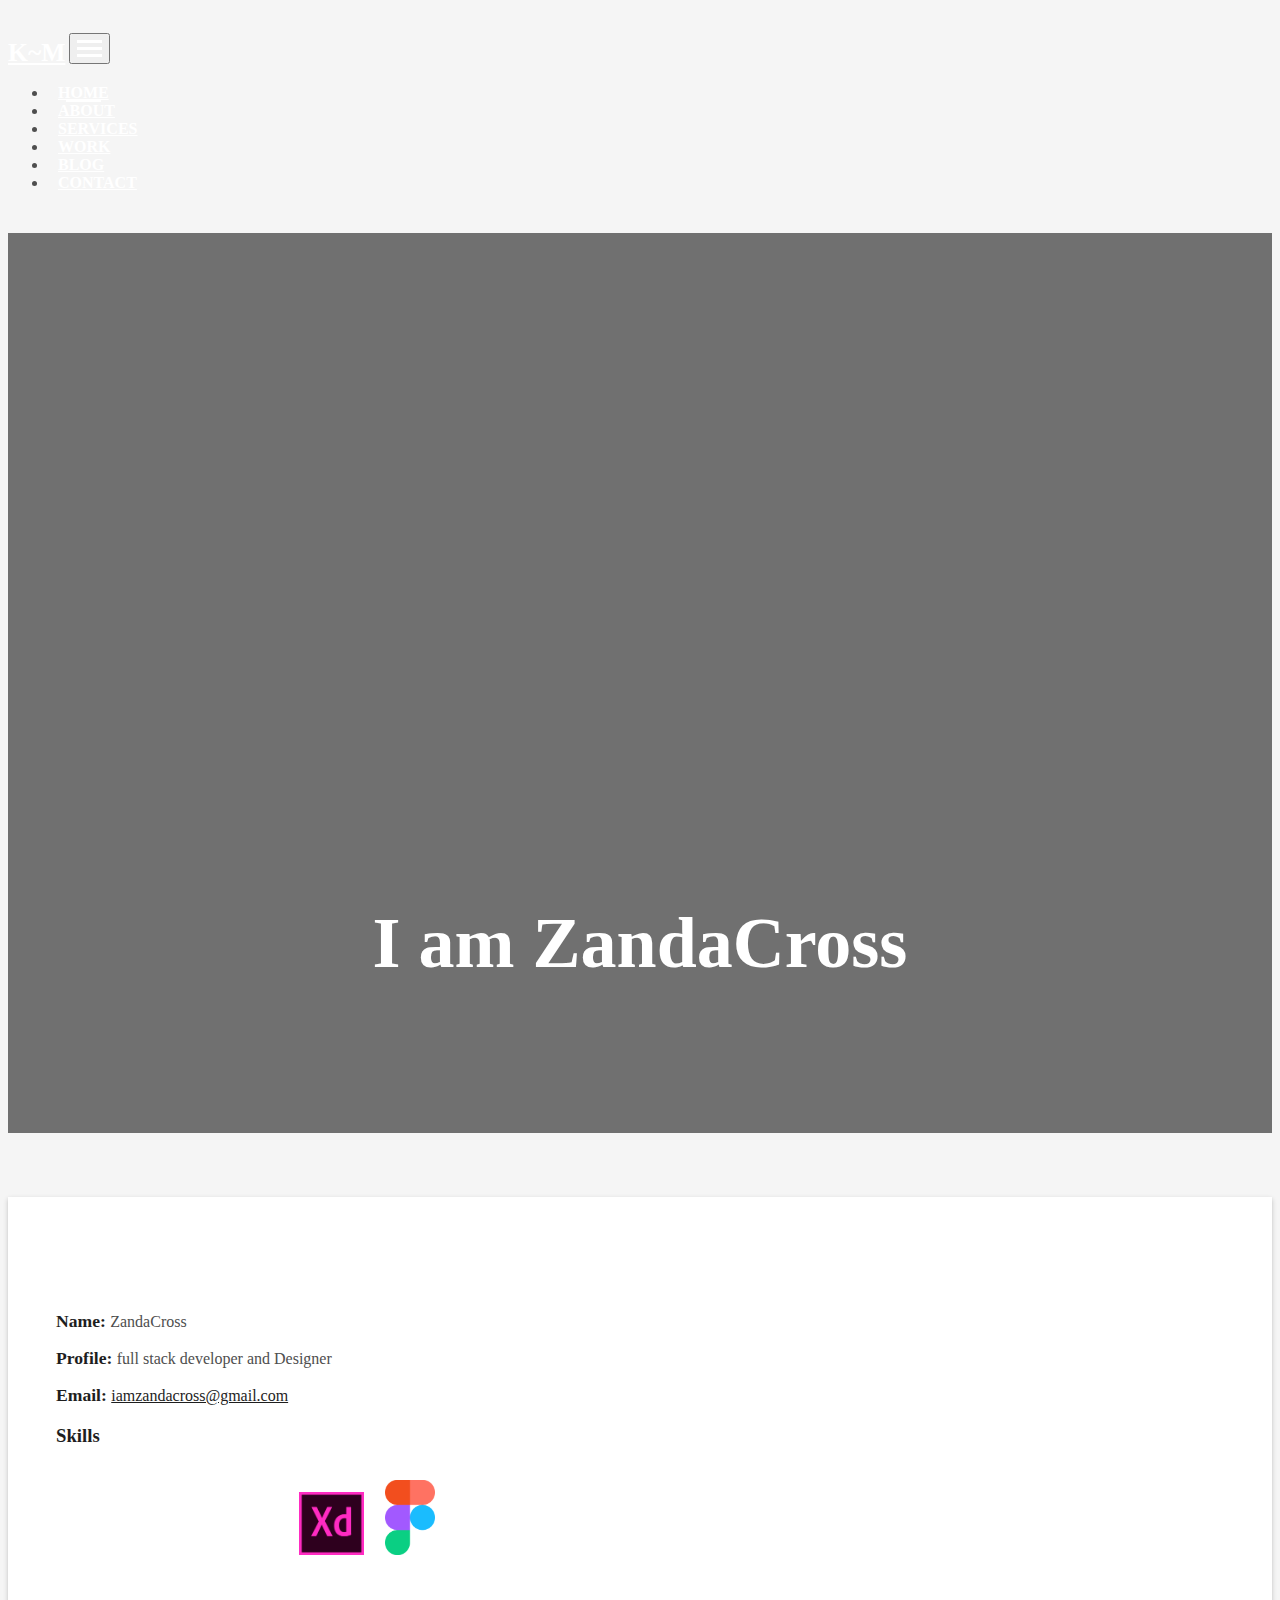
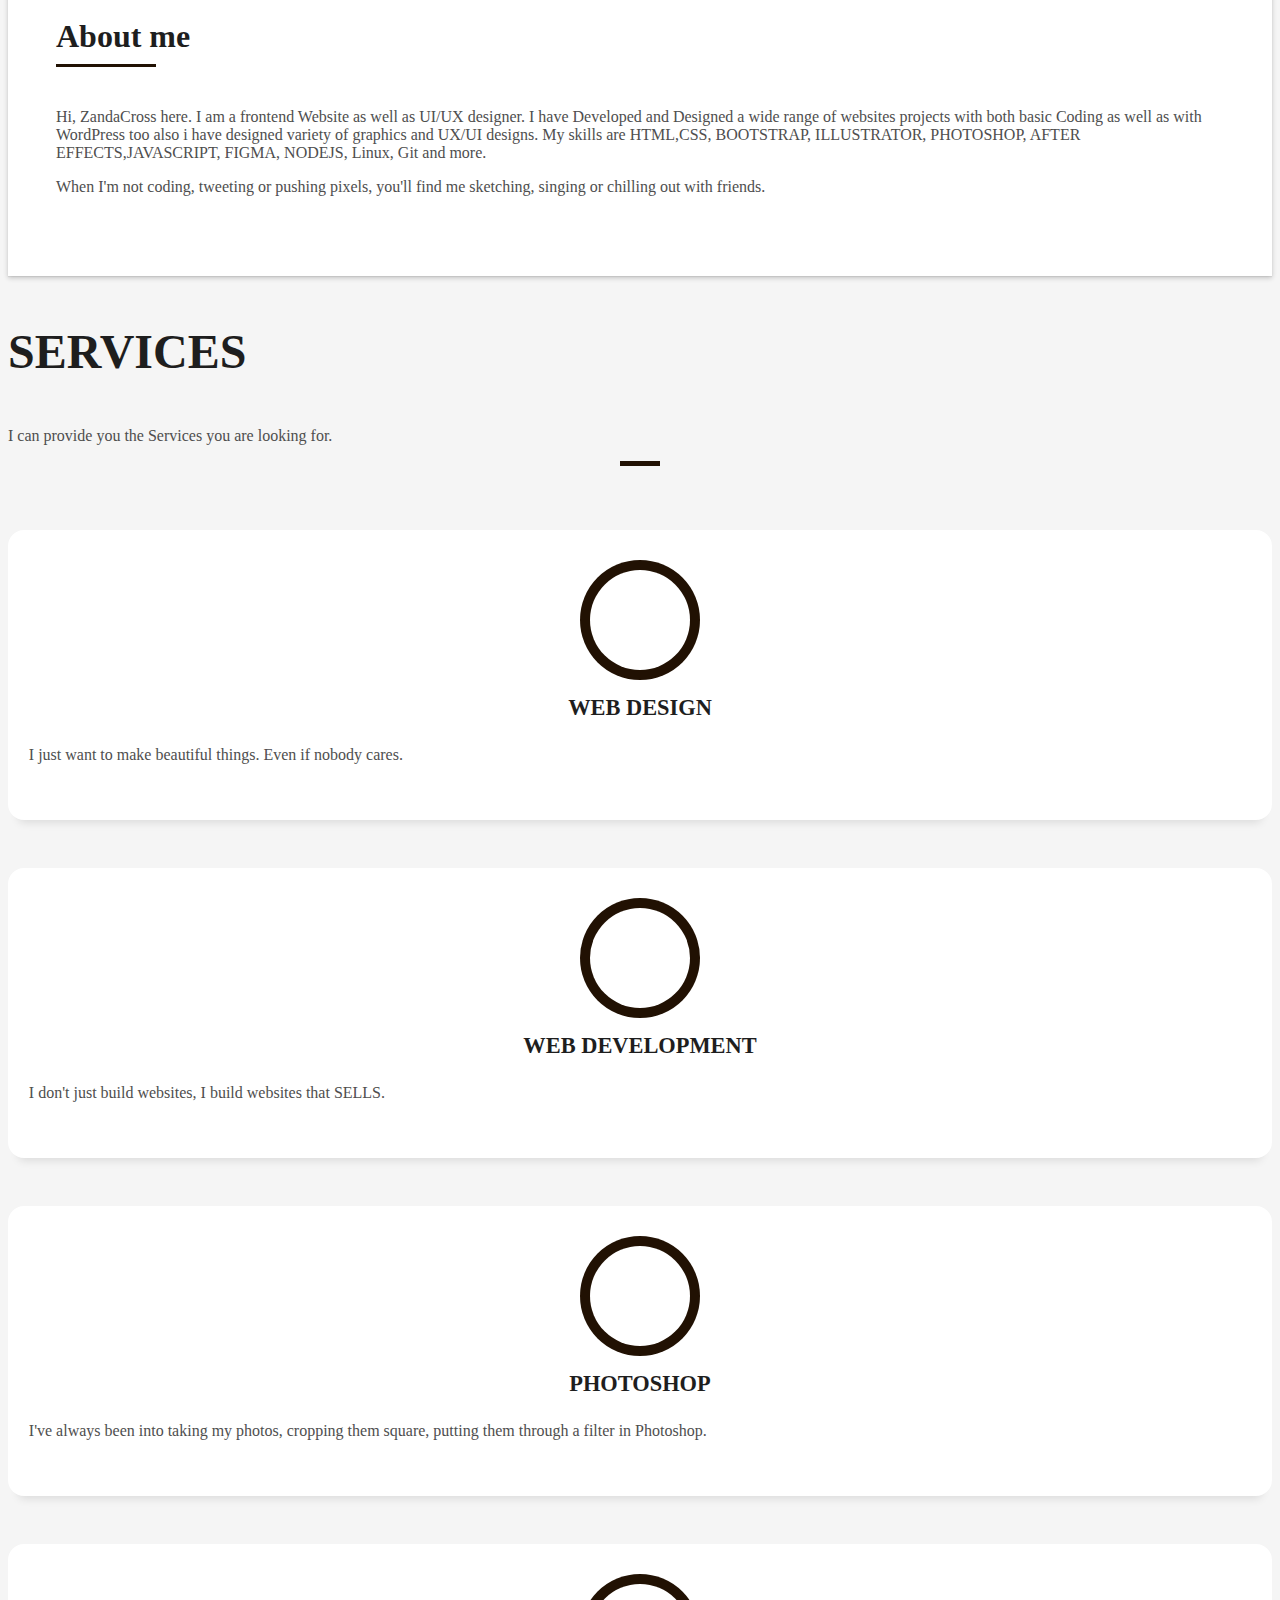
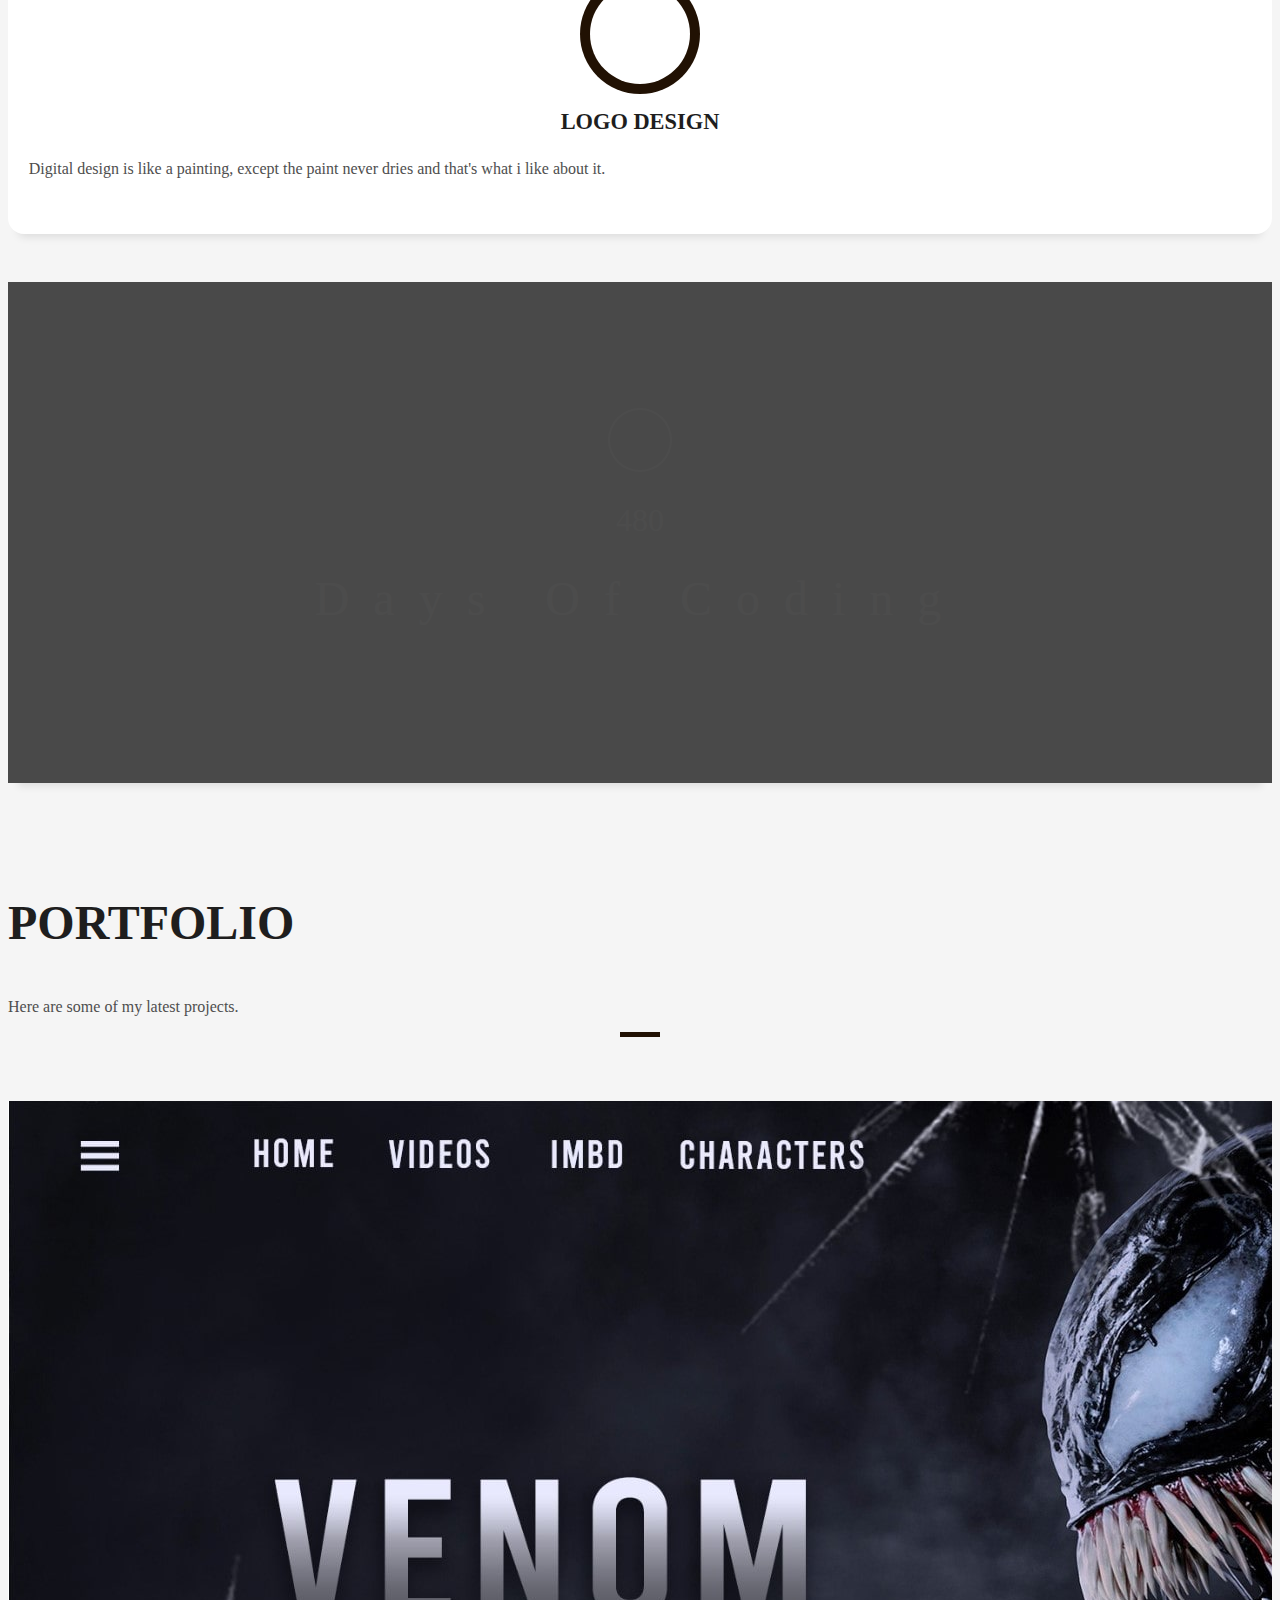
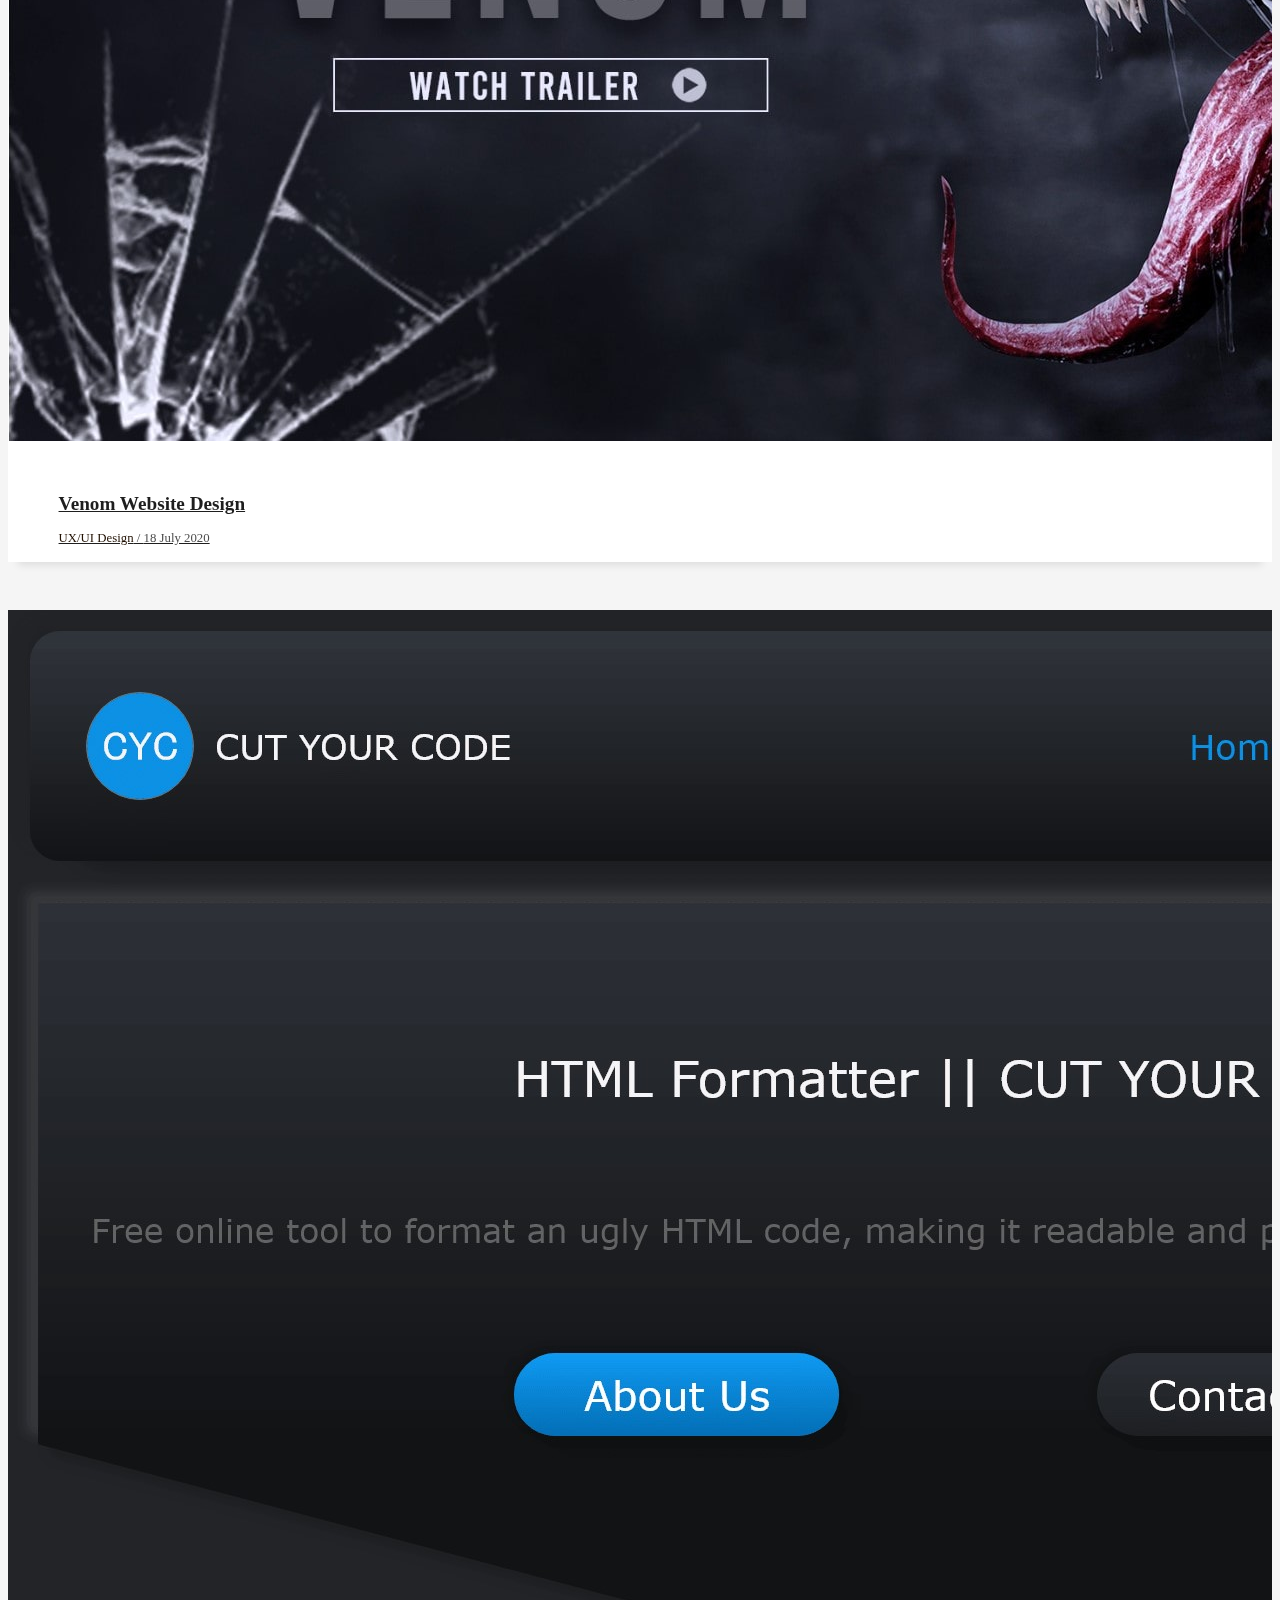
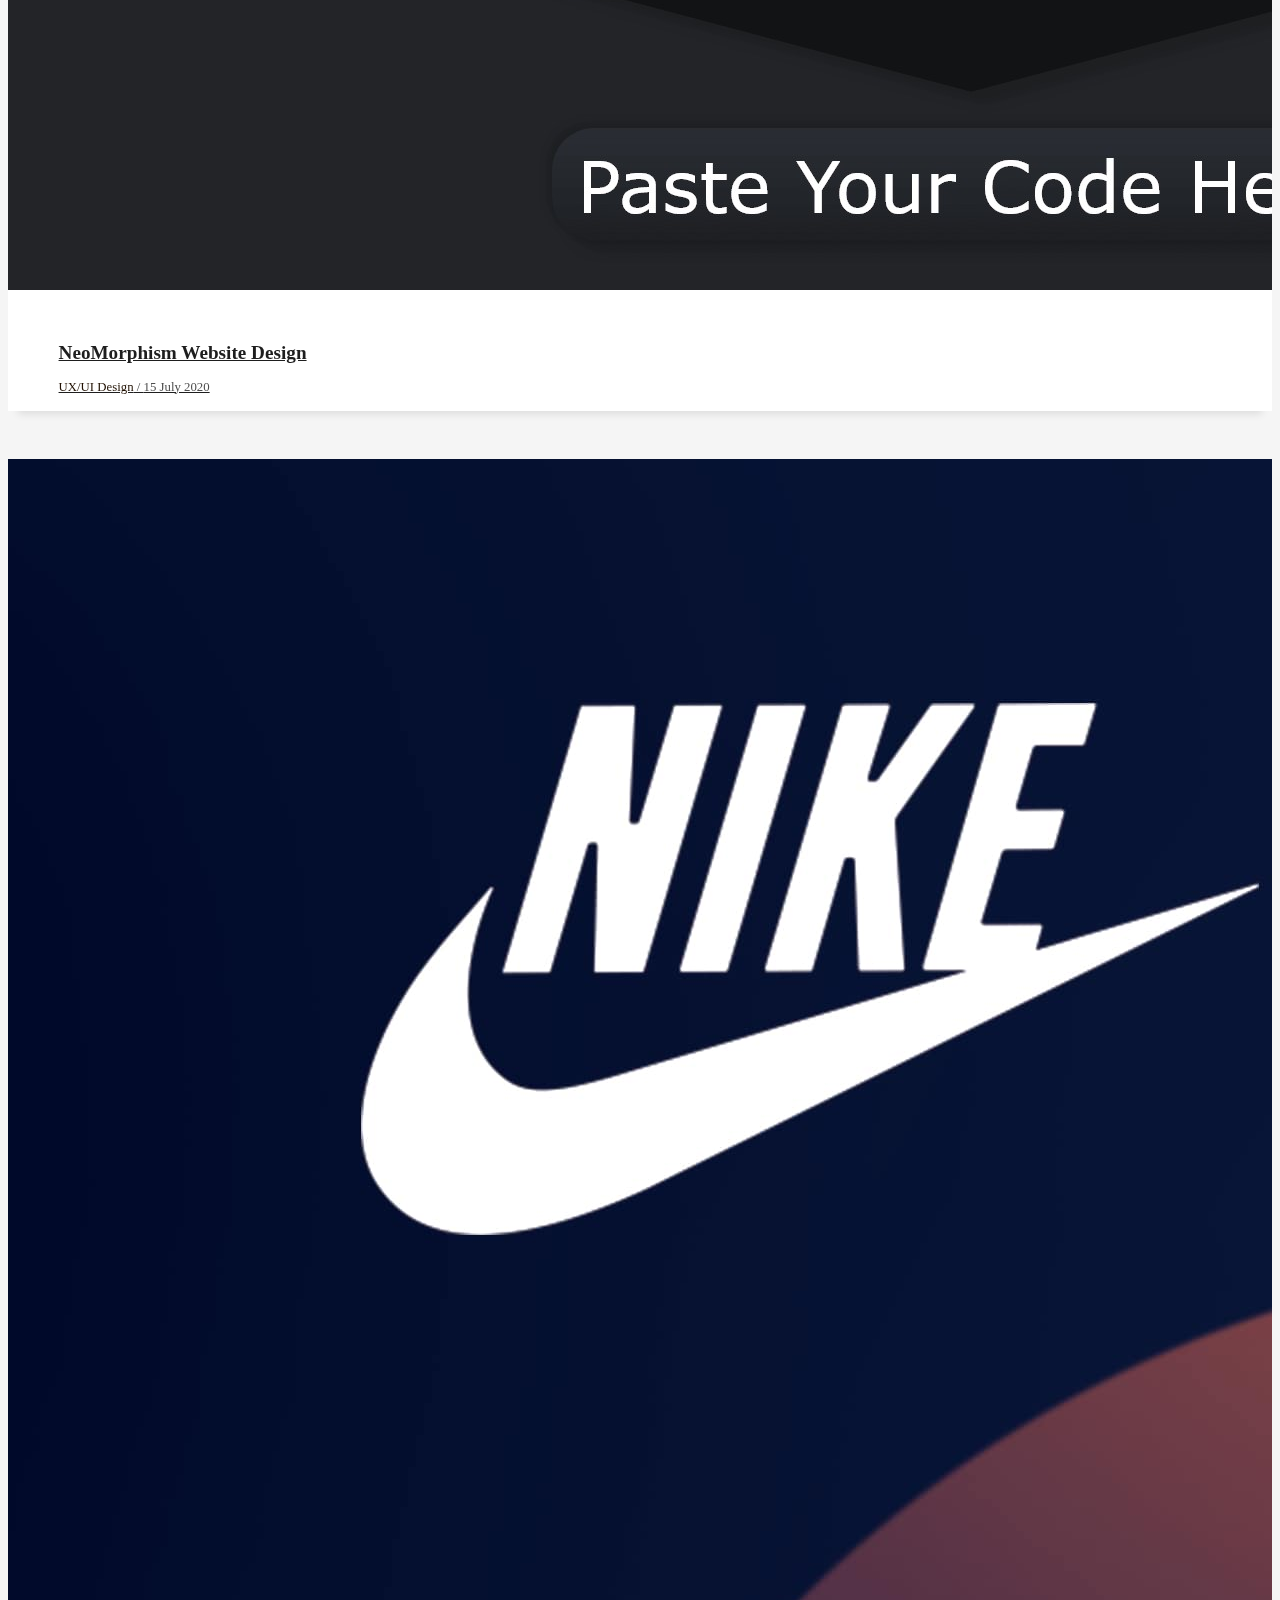
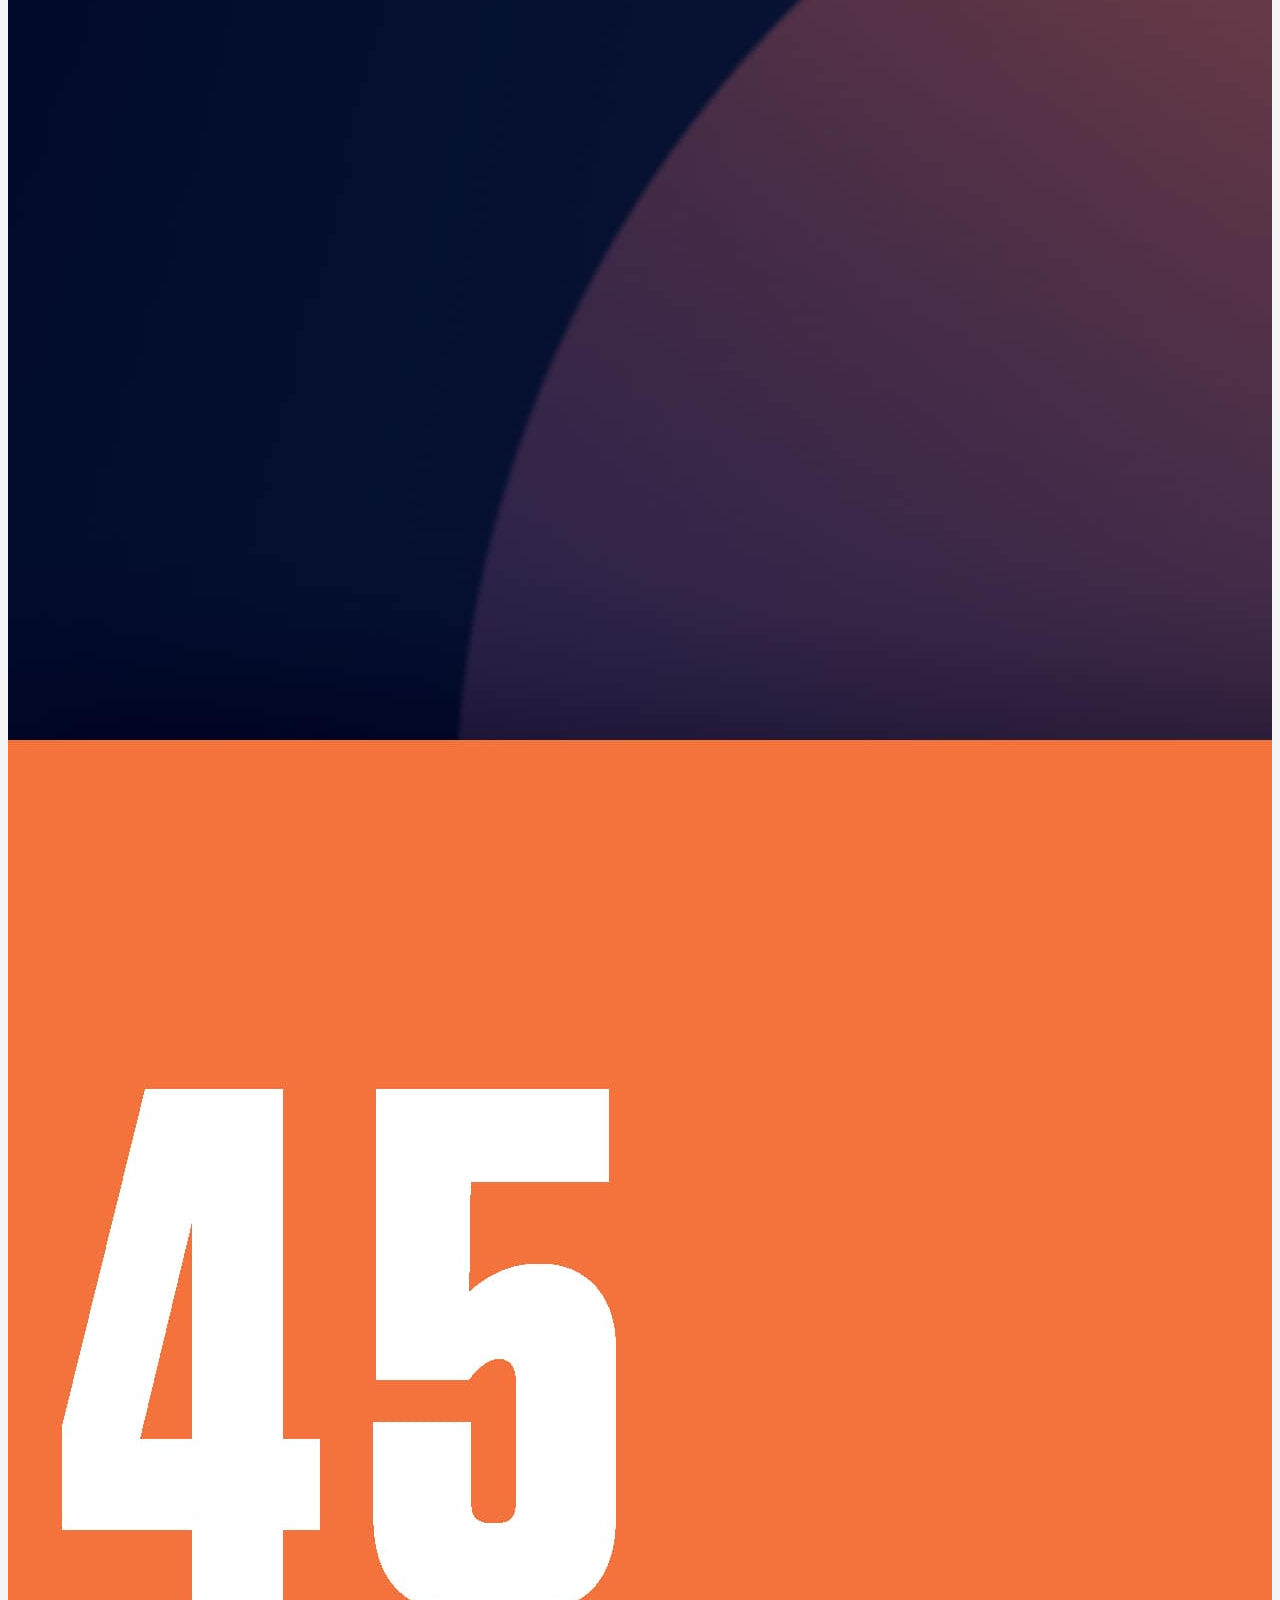
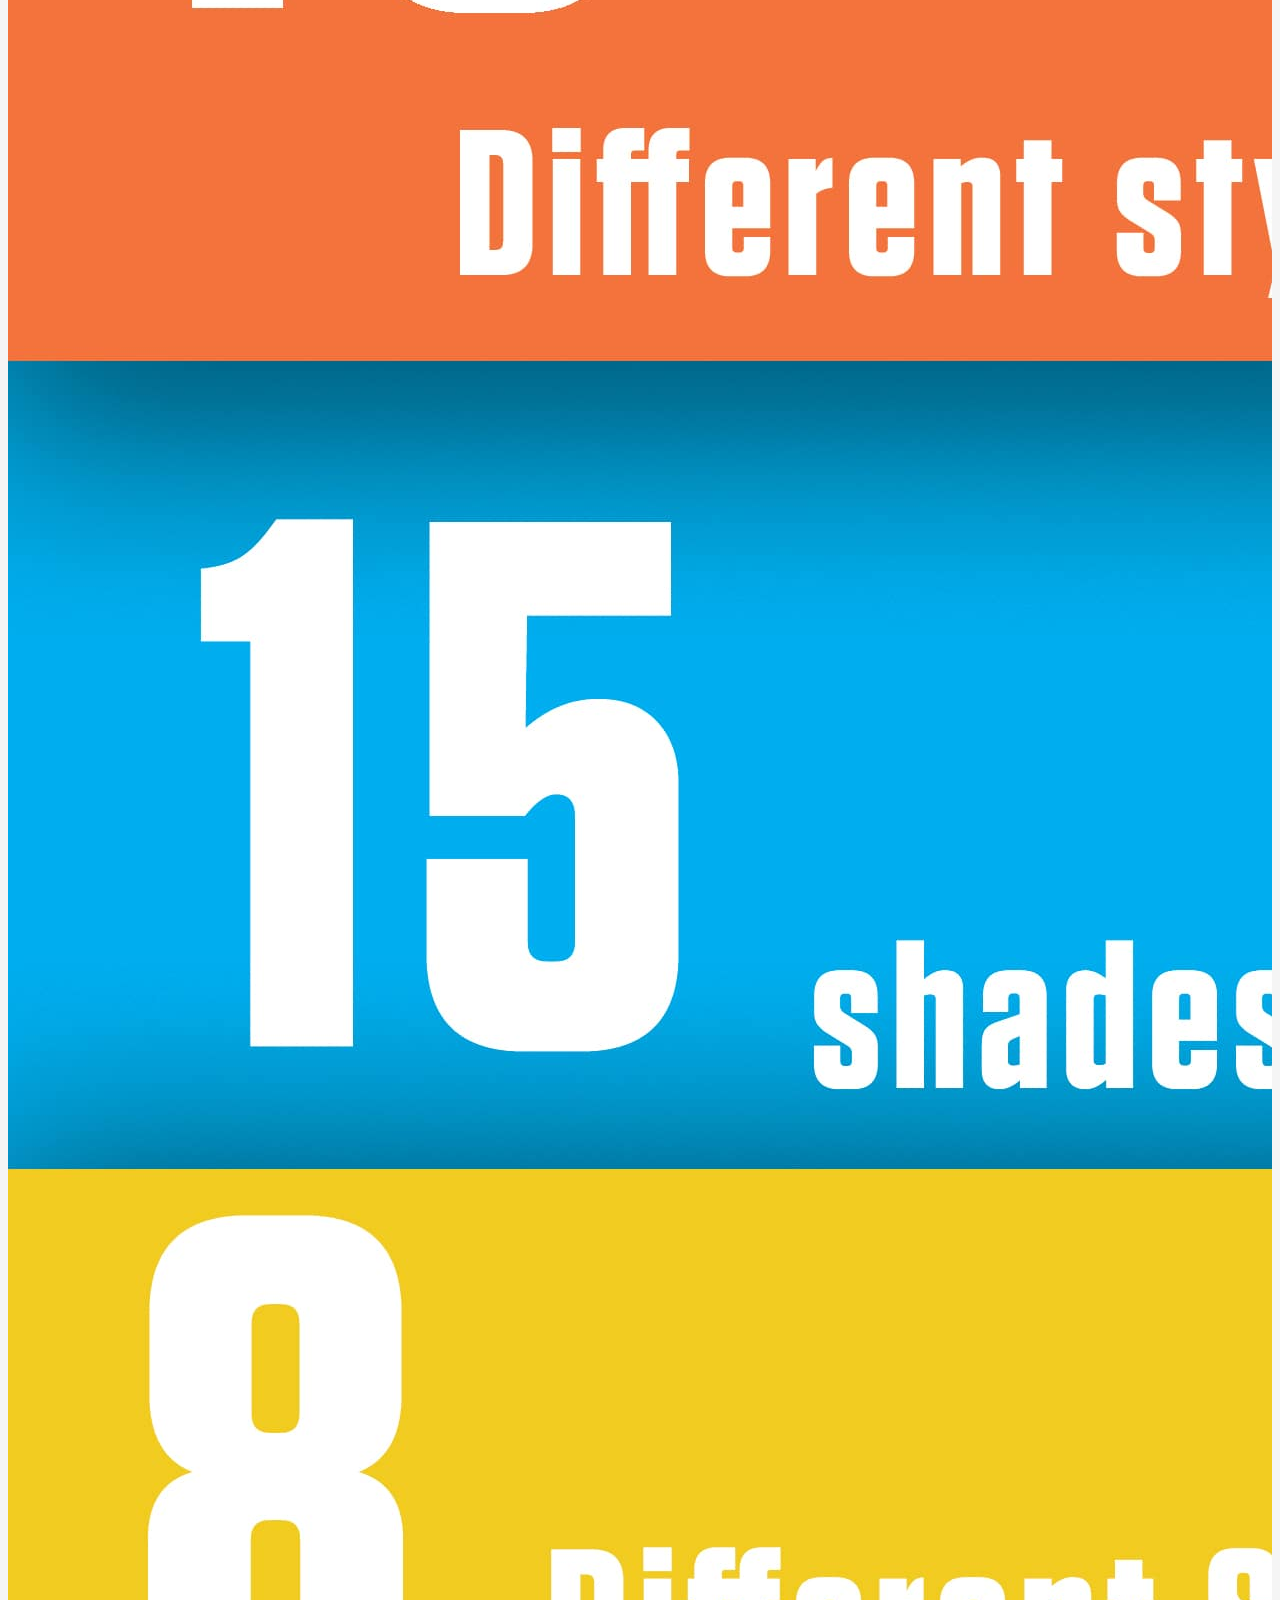
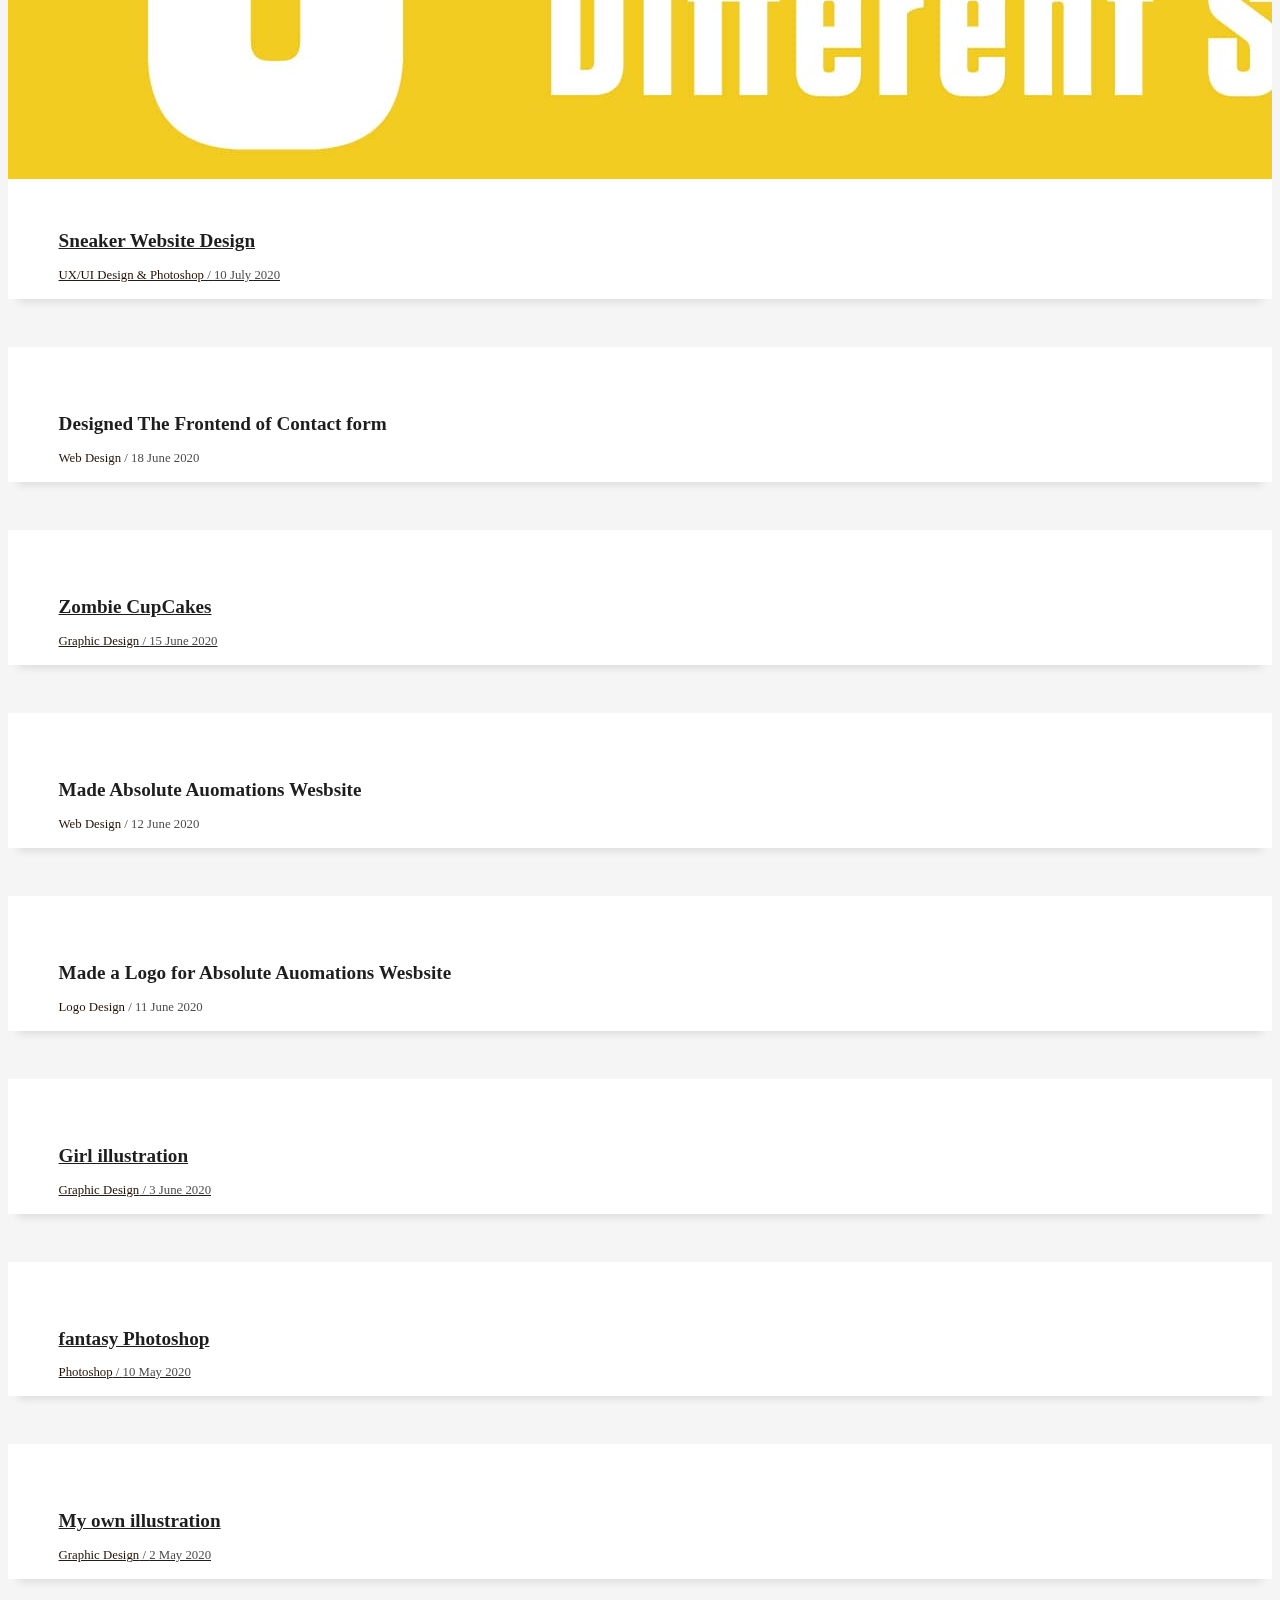
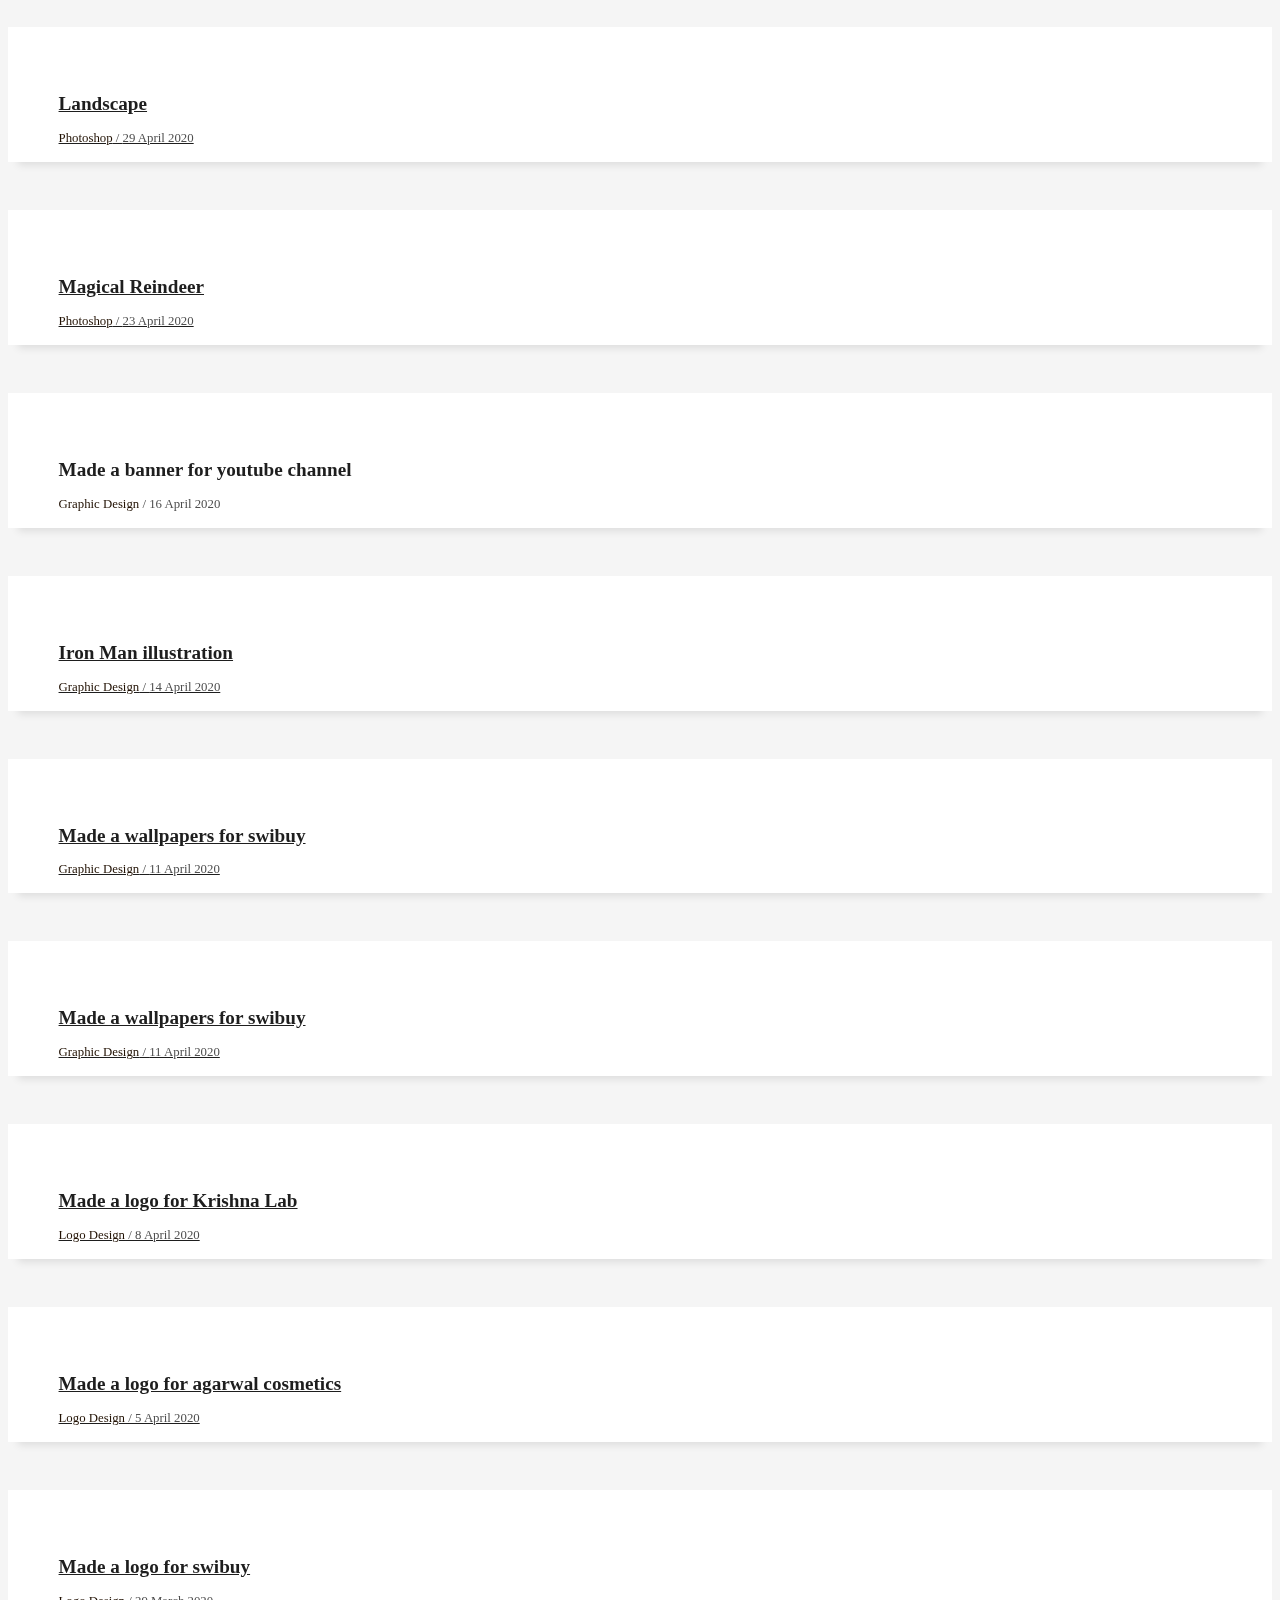
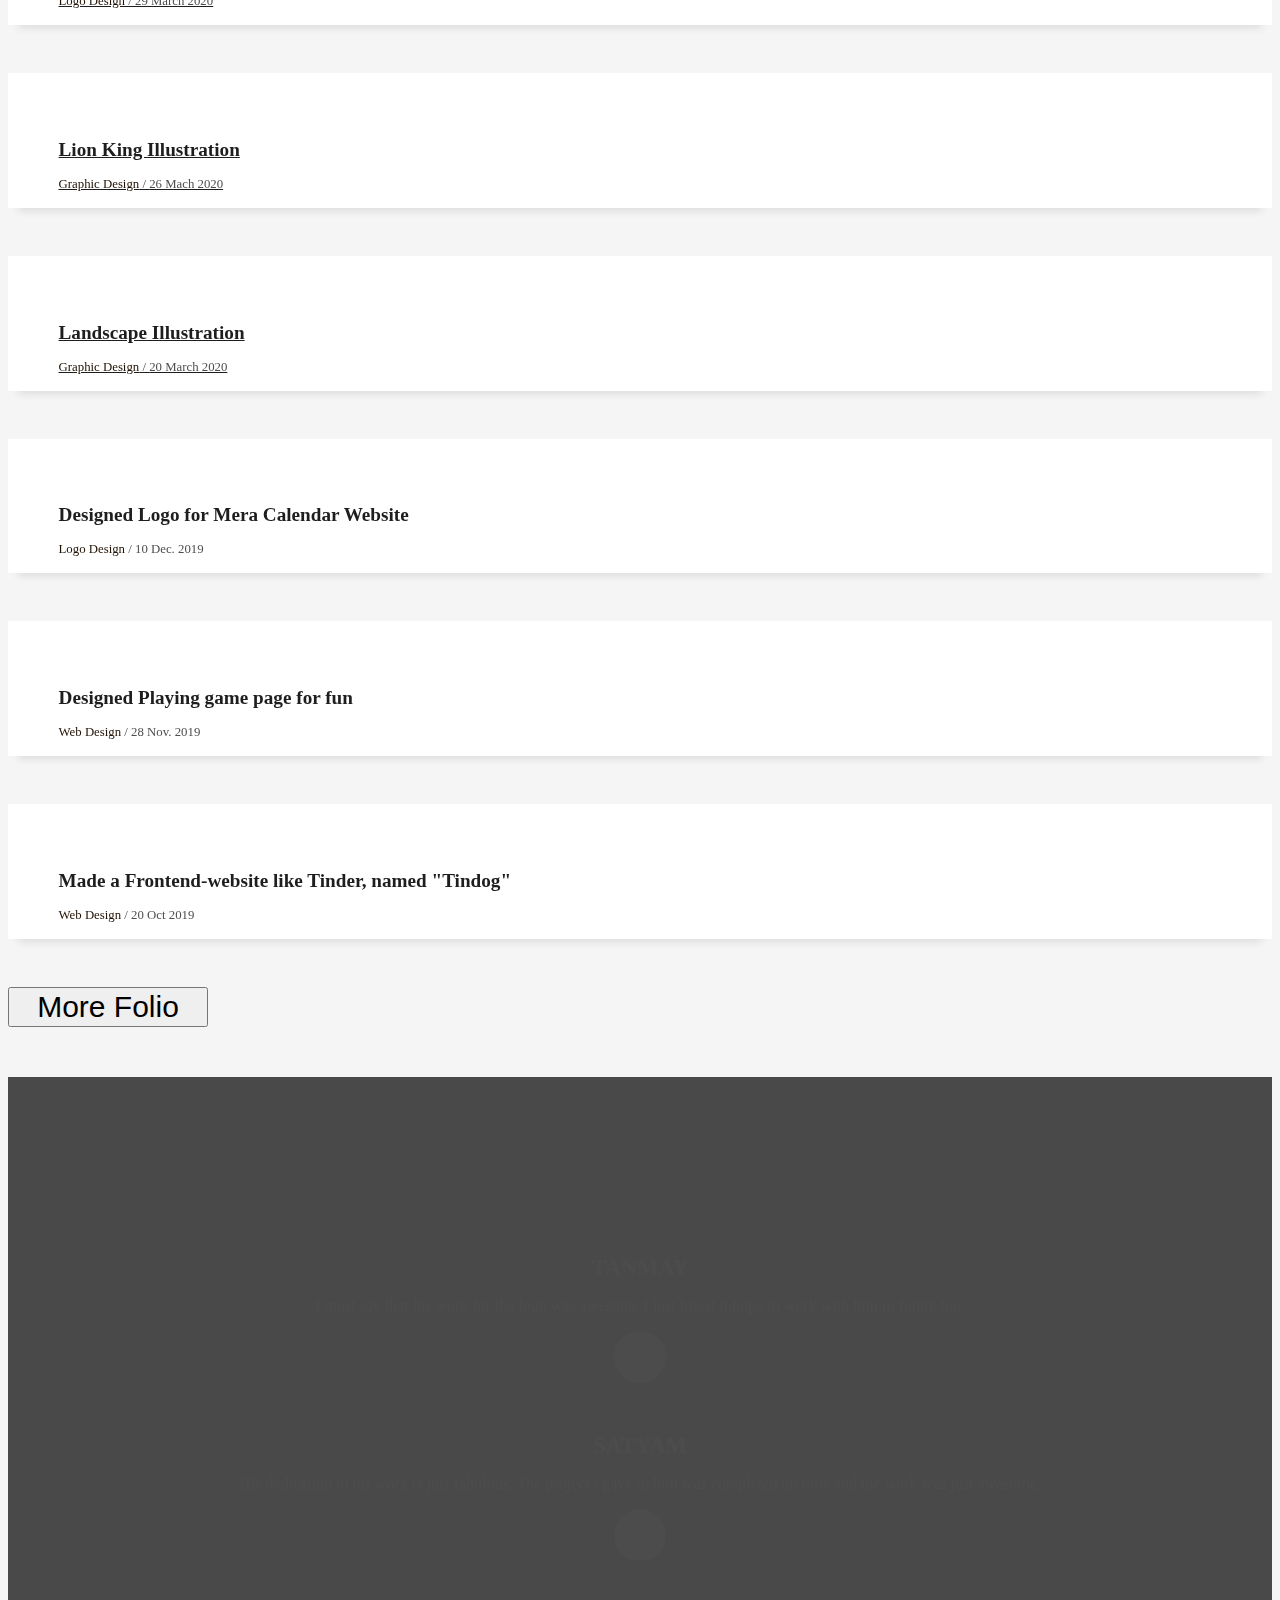
==== commit 627cd45f: "Update index.html" ====
--- a/index.html
+++ b/index.html
@@ -9,7 +9,27 @@
   <meta content="width=device-width, initial-scale=1.0" name="viewport">
   <meta content="" name="keywords">
   <meta content="" name="description">
-
+  <meta property="og:title" content="KARAN MISHRA || FRONTEND DEVELOPER AND DESIGNER"/>
+        <meta property="og:image" content="https://kmishra.com/img/testimonial-2.jpg"/>
+        <meta property="og:url" content="https://kmishra.com"/>
+        <meta property="og:site_name" content="kmishra.com"/>
+        <meta property="og:type" content="website">
+        <meta property="og:description" content="Hi I'm Karan Mishra,I'm a Web and Graphic designer based in Punjab, India. I enjoy turning complex problems into simple, beautiful and intuitive designs."/>
+        <meta name="twitter:title" content="KARAN MISHRA || FRONTEND DEVELOPER AND DESIGNER" />
+        <meta name="twitter:image" content="https://kmishra.com/img/testimonial-2.jpg" />
+        <meta name="twitter:url" content="https://kmishra.com" />
+        <meta name="twitter:card" content="summary" />
+
+   <script type="application/ld+json">
+{
+  "@context" : "http://schema.org",
+  "@type" : "Website",
+  "name" : "Website Developer",
+  "image" : "https://kmishra.com/img/logo 2 zandacross",
+  "url" : "https://kmishra.com/"
+}
+</script>
+  
   <!-- Favicons -->
   <link href="img/karan.png" rel="icon">
   <link href="img/apple-touch-icon.png" rel="apple-touch-icon">
@@ -40,7 +60,7 @@
   <!--/ Nav Star /-->
   <nav class="navbar navbar-b navbar-trans navbar-expand-md fixed-top" id="mainNav">
     <div class="container">
-      <a class="navbar-brand js-scroll" href="#page-top">Z-X</a>
+      <a class="navbar-brand js-scroll" href="#page-top">K~M</a>
       <button class="navbar-toggler collapsed" type="button" data-toggle="collapse" data-target="#navbarDefault"
         aria-controls="navbarDefault" aria-expanded="false" aria-label="Toggle navigation">
         <span></span>
@@ -81,8 +101,8 @@
         <div class="container">
           <!--<p class="display-6 color-d">Hello, world!</p>-->
           
-          <h1 class="intro-title mb-4">I am Zanda Cross</h1>
-          <p class="intro-subtitle"><span class="text-slider-items">Web Developer,Web Designer,Frontend Developer,Logo Designer,Graphic Designer</span><strong class="text-slider"></strong></p>
+          <h1 class="intro-title mb-4">I am ZandaCross</h1>
+          <p class="intro-subtitle"><span class="text-slider-items">Web Developer,Web Designer,Frontend Developer,Logo Designer,Graphic Designer,UX/UI Designer</span><strong class="text-slider"></strong></p>
           <!-- <p class="pt-3"><a class="btn btn-primary btn js-scroll px-4" href="#about" role="button">Learn More</a></p> -->
         </div>
       </div>
@@ -105,37 +125,51 @@
                   </div>
                   <div class="col-sm-6 col-md-7">
                     <div class="about-info">
-                      <p><span class="title-s">Name: </span> <span>Zanda Cross</span></p>
+                      <p><span class="title-s">Name: </span> <span>ZandaCross</span></p>
                       <p><span class="title-s">Profile: </span> <span>full stack developer and Designer</span></p>
-                      <p><span class="title-s">Email: </span> <span><a href="https://mail.google.com/mail/?view=cm&fs=1&tf=1&to=karanmishra9478@gmail.com" >karanmishra9478@gmail.com</a></span></p>
+                      <p><span class="title-s">Email: </span> <span><a href="https://mail.google.com/mail/?view=cm&fs=1&tf=1&to=iamzandacross@gmail.com" >iamzandacross@gmail.com</a></span></p>
 
                     </div>
                   </div>
                 </div>
                 <div class="skill-mf">
-                  <p class="title-s">Skills</p>
-                  <span>HTML</span> <span class="pull-right">90%</span>
-                  <div class="progress">
-                    <div class="progress-bar" role="progressbar" style="width: 90%;" aria-valuenow="85" aria-valuemin="0" 
-                      aria-valuemax="100">
-                    </div>
-                  </div>
-                  <span>CSS3</span> <span class="pull-right">85%</span>
-                  <div class="progress">
-                    <div class="progress-bar" role="progressbar" style="width: 85%" aria-valuenow="75" aria-valuemin="0"
-                      aria-valuemax="100"></div>
-                  </div>
-                  <span>ILLUSTRATOR</span> <span class="pull-right">75%</span>
-                  <div class="progress">
-                    <div class="progress-bar" role="progressbar" style="width: 75%" aria-valuenow="50" aria-valuemin="0"
-                      aria-valuemax="100"></div>
-                  </div>
-                  <span>JAVASCRIPT</span> <span class="pull-right">70%</span>
-                  <div class="progress">
-                    <div class="progress-bar" role="progressbar" style="width: 70%" aria-valuenow="90" aria-valuemin="0"
-                      aria-valuemax="100">
-                    </div>                     
-                  </div>
+                  <p class="title-s"><h3>Skills</h3></p>
+                  <img style="width: 85px; padding: 5px;" src="img/c.png" alt="">
+                
+                  <img style="width: 70px; padding: 5px;" src="img/c++.png" alt="">
+                
+                  <img style="width: 70px; padding: 5px; margin-right: -10px;" src="img/python.png " alt="">
+                
+                  <img style="width: 80px; padding: 5px;" src="img/html5.png" alt="">
+                
+                  <img style="width: 62px; padding: 5px;" src="img/css3.png" alt="">
+                
+                  <img style="width: 80px; padding-left: 5px; margin-top: 8px;" src="img/Bootstrap.png" alt="">
+                
+                  <img style="width: 83px; padding-right: 5px;" src="img/js.png" alt="">
+                
+                  <img style="width: 70px; padding: 5px; margin-top: 8px;" src="img/jquer.png" alt="">
+                
+                  <img style="width: 85px; padding: 5px;" src="img/nodejs.png" alt="">
+                
+                  <img style="width: 98px; padding: 5px ; margin-top: 10px; margin-right: 10px;" src="img/git.png" alt="">
+                
+                  <img style="width: 70px; padding: 5px ; margin-top: 10px; margin-right: 10px" src="img/photoshop.png" alt="">
+                
+                  <img style="width: 67px; padding: 5px ; margin-top: 10px;" src="img/Illustrator.png" alt="">
+                  
+                  <img style="width: 70px; padding: 5px ; margin-top: 10px;" src="img/lightroom.png" alt="">
+                
+                  <img style="width: 70px; padding: 5px; margin-top: 10px;" src="img/wordpress.png" alt="">
+                  
+                  <img style="width: 68px; padding: 5px ;margin-left: 7px; margin-top: 10px;" src="img/AE.png" alt="">
+                
+                  <img style="width: 68px; padding: 5px ;margin-left: 7px; margin-top: 7px;" src="img/premiere pro.png" alt="">
+                
+                  <img style="width: 65px; padding: 5px; margin-top: 7px;" src="img/xd.png" alt="">
+                 
+                  <img style="width: 50px; padding: 5px; margin-top: 10px;margin-left: 7px;" src="img/figma-1-logo-png-transparent.png" alt="">
+
                 </div>
               </div>
               <div class="col-md-6">
@@ -146,10 +180,10 @@
                     </h5>
                   </div>
                   <p class="lead">
-                    Hi, Zanda Cross here. I am a frontend Website as well as UI/UX designer. I have Developed and Designed a wide range of websites projects with both basic Coding as well as with WordPress too also i have designed variety of graphics and UX/UI designs. My skills are HTML,CSS, BOOTSTRAP, ILLUSTRATOR, PHOTOSHOP, AFTER EFFECTS,JAVASCRIPT, FIGMA, NODEJS, Linux, Git and more. When I'm not coding, tweeting or pushing pixels, you'll find me sketching, singing or chilling out with friends.
+                    Hi, ZandaCross here. I am a frontend Website as well as UI/UX designer. I have Developed and Designed a wide range of websites projects with both basic Coding as well as with WordPress too also i have designed variety of graphics and UX/UI designs. My skills are HTML,CSS, BOOTSTRAP, ILLUSTRATOR, PHOTOSHOP, AFTER EFFECTS,JAVASCRIPT, FIGMA, NODEJS, Linux, Git and more.
                   </p>
                   <p class="lead">
-                    
+                     When I'm not coding, tweeting or pushing pixels, you'll find me sketching, singing or chilling out with friends.
                   </p>
                   <p class="lead">
                     
@@ -209,7 +243,7 @@
         <div class="col-md-6">
           <div class="service-box">
             <div class="service-ico">
-              <span class="ico-circle"><i class="fab fa-adobe"></i></span>
+              <span class="ico-circle"><i class="fas fa-paint-brush"></i></span>
             </div>
             <div class="service-content">
               <h2 class="s-title">Photoshop</h2>
@@ -269,7 +303,7 @@
     </div>
   </div>
   <!--/ Section Portfolio Star /-->
-  <section id="work" class="portfolio-mf sect-pt4 route">
+    <section id="work" class="portfolio-mf sect-pt4 route">
     <div class="container">
       <div class="row">
         <div class="col-sm-12">
@@ -309,6 +343,402 @@
             </a>
           </div>
         </div>-->
+         <div class="col-md-4">
+          <div class="work-box">
+            <a href="img/venom.jpg" data-lightbox="gallery-mf">
+              <div class="work-img">
+                <img src="img/venom.jpg" alt="" class="img-fluid">
+              </div>
+              <div class="work-content">
+                <div class="row">
+                  <div class="col-sm-8">
+                    <h2 class="w-title">Venom Website Design</h2>
+                    <div class="w-more">
+                      <span class="w-ctegory">UX/UI Design</span> / <span class="w-date">18 July 2020</span>
+                    </div>
+                  </div>
+                  <div class="col-sm-4">
+                  </div>
+                </div>
+              </div>
+            </a>
+          </div>
+        </div>
+        <div class="col-md-4">
+          <div class="work-box">
+            <a href="img/neomorphism.png" data-lightbox="gallery-mf">
+              <div class="work-img">
+                <img src="img/neomorphism2.jpg" alt="" class="img-fluid">
+              </div>
+              <div class="work-content">
+                <div class="row">
+                  <div class="col-sm-8">
+                    <h2 class="w-title">NeoMorphism Website Design</h2>
+                    <div class="w-more">
+                      <span class="w-ctegory">UX/UI Design</span> / <span class="w-date">15 July 2020</span>
+                    </div>
+                  </div>
+                  <div class="col-sm-4">
+                  </div>
+                </div>
+              </div>
+            </a>
+          </div>
+        </div>
+         <div class="col-md-4">
+          <div class="work-box">
+            <a href="img/sneaker.jpg" data-lightbox="gallery-mf">
+              <div class="work-img">
+                <img src="img/sneaker.jpg" alt="" class="img-fluid">
+              </div>
+              <div class="work-content">
+                <div class="row">
+                  <div class="col-sm-8">
+                    <h2 class="w-title">Sneaker Website Design</h2>
+                    <div class="w-more">
+                      <span class="w-ctegory">UX/UI Design & Photoshop</span> / <span class="w-date">10 July 2020</span>
+                    </div>
+                  </div>
+                  <div class="col-sm-4">
+                  </div>
+                </div>
+              </div>
+            </a>
+          </div>
+        </div>
+         <div class="col-md-4">
+          <div class="work-box">
+              <div class="work-img">
+                <a href="https://www.wikqik.com/contact-us"><img src="img/contactform.jpg" alt="" class="img-fluid"></a>
+              </div>
+              <div class="work-content">
+                <div class="row">
+                  <div class="col-sm-8">
+                    <h2 class="w-title">Designed The Frontend of Contact form</h2>
+                    <div class="w-more">
+                      <span class="w-ctegory">Web Design</span> / <span class="w-date">18 June 2020</span>
+                    </div>
+                  </div>
+                  <div class="col-sm-4">
+                  </div>
+                </div>
+              </div>
+            </a>
+          </div>
+        </div>
+        <div class="col-md-4">
+          <div class="work-box">
+            <a href="img/zombiecake.jpg" data-lightbox="gallery-mf">
+              <div class="work-img">
+                <img src="img/zombiecake.jpg" alt="" class="img-fluid">
+              </div>
+              <div class="work-content">
+                <div class="row">
+                  <div class="col-sm-8">
+                    <h2 class="w-title">Zombie CupCakes</h2>
+                    <div class="w-more">
+                      <span class="w-ctegory">Graphic Design</span> / <span class="w-date">15 June 2020</span>
+                    </div>
+                  </div>
+                  <div class="col-sm-4">
+                  </div>
+                </div>
+              </div>
+            </a>
+          </div>
+        </div>
+          <div class="col-md-4">
+          <div class="work-box">
+              <div class="work-img">
+                <a href="http://absoluteautomations.com"><img src="img/absoluteautomationswebsite.png" alt="" class="img-fluid"></a>
+              </div>
+              <div class="work-content">
+                <div class="row">
+                  <div class="col-sm-8">
+                    <h2 class="w-title">Made Absolute Auomations Wesbsite</h2>
+                    <div class="w-more">
+                      <span class="w-ctegory">Web Design</span> / <span class="w-date">12 June 2020</span>
+                    </div>
+                  </div>
+                  <div class="col-sm-4">
+                  </div>
+                </div>
+              </div>
+            </a>
+          </div>
+        </div>
+        <div class="col-md-4">
+          <div class="work-box">
+              <div class="work-img">
+                <a href="http://absoluteautomations.com"><img src="img/absoluteautomations.jpg" alt="" class="img-fluid"></a>
+              </div>
+              <div class="work-content">
+                <div class="row">
+                  <div class="col-sm-8">
+                    <h2 class="w-title">Made a Logo for Absolute Auomations Wesbsite</h2>
+                    <div class="w-more">
+                      <span class="w-ctegory">Logo Design</span> / <span class="w-date">11 June 2020</span>
+                    </div>
+                  </div>
+                  <div class="col-sm-4">
+                  </div>
+                </div>
+              </div>
+            </a>
+          </div>
+        </div>
+          <div class="col-md-4">
+          <div class="work-box">
+            <a href="img/girl.jpg" data-lightbox="gallery-mf">
+              <div class="work-img">
+                <img src="img/girl.jpg" alt="" class="img-fluid">
+              </div>
+              <div class="work-content">
+                <div class="row">
+                  <div class="col-sm-8">
+                    <h2 class="w-title">Girl illustration</h2>
+                    <div class="w-more">
+                      <span class="w-ctegory">Graphic Design</span> / <span class="w-date">3 June 2020</span>
+                    </div>
+                  </div>
+                  <div class="col-sm-4">
+                  </div>
+                </div>
+              </div>
+            </a>
+          </div>
+        </div>
+        
+        <div class="col-md-4">
+          <div class="work-box">
+            <a href="img/camera.jpg" data-lightbox="gallery-mf">
+              <div class="work-img">
+                <img src="img/camera.jpg" alt="" class="img-fluid">
+              </div>
+              <div class="work-content">
+                <div class="row">
+                  <div class="col-sm-8">
+                    <h2 class="w-title">fantasy Photoshop</h2>
+                    <div class="w-more">
+                      <span class="w-ctegory">Photoshop</span> / <span class="w-date">10 May 2020</span>
+                    </div>
+                  </div>
+                  <div class="col-sm-4">
+                  </div>
+                </div>
+              </div>
+            </a>
+          </div>
+        </div>
+         <div class="col-md-4">
+          <div class="work-box">
+            <a href="img/karan vector.jpg" data-lightbox="gallery-mf">
+              <div class="work-img">
+                <img src="img/karan vector.jpg" alt="" class="img-fluid">
+              </div>
+              <div class="work-content">
+                <div class="row">
+                  <div class="col-sm-8">
+                    <h2 class="w-title">My own illustration</h2>
+                    <div class="w-more">
+                      <span class="w-ctegory">Graphic Design</span> / <span class="w-date">2 May 2020</span>
+                    </div>
+                  </div>
+                  <div class="col-sm-4">
+                  </div>
+                </div>
+              </div>
+            </a>
+          </div>
+        </div>
+          <div class="col-md-4">
+          <div class="work-box">
+            <a href="img/landscape view.jpg" data-lightbox="gallery-mf">
+              <div class="work-img">
+                <img src="img/landscape view.jpg" alt="" class="img-fluid">
+              </div>
+              <div class="work-content">
+                <div class="row">
+                  <div class="col-sm-8">
+                    <h2 class="w-title">Landscape</h2>
+                    <div class="w-more">
+                      <span class="w-ctegory">Photoshop</span> / <span class="w-date">29 April 2020</span>
+                    </div>
+                  </div>
+                  <div class="col-sm-4">
+                  </div>
+                </div>
+              </div>
+            </a>
+          </div>
+        </div>
+        <div class="col-md-4">
+          <div class="work-box">
+            <a href="img/magical raindeer.jpg" data-lightbox="gallery-mf">
+              <div class="work-img">
+                <img src="img/magical raindeer.jpg" alt="" class="img-fluid">
+              </div>
+              <div class="work-content">
+                <div class="row">
+                  <div class="col-sm-8">
+                    <h2 class="w-title">Magical Reindeer</h2>
+                    <div class="w-more">
+                      <span class="w-ctegory">Photoshop</span> / <span class="w-date">23 April 2020</span>
+                    </div>
+                  </div>
+                  <div class="col-sm-4">
+                  </div>
+                </div>
+              </div>
+            </a>
+          </div>
+        </div>
+        <div class="col-md-4">
+          <div class="work-box">
+              <div class="work-img">
+                <a href="https://www.youtube.com/channel/UC845F10lL8XOsKwtGkK8H8g"><img src="img/banner.jpg" alt="" class="img-fluid"></a>
+              </div>
+              <div class="work-content">
+                <div class="row">
+                  <div class="col-sm-8">
+                    <h2 class="w-title">Made a banner for youtube channel</h2>
+                    <div class="w-more">
+                      <span class="w-ctegory">Graphic Design</span> / <span class="w-date">16 April 2020</span>
+                    </div>
+                  </div>
+                  <div class="col-sm-4">
+                  </div>
+                </div>
+              </div>
+            </a>
+          </div>
+        </div>
+        <div class="col-md-4">
+          <div class="work-box">
+            <a href="img/iron man.jpg" data-lightbox="gallery-mf">
+              <div class="work-img">
+                <img src="img/iron man.jpg" alt="" class="img-fluid">
+              </div>
+              <div class="work-content">
+                <div class="row">
+                  <div class="col-sm-8">
+                    <h2 class="w-title">Iron Man illustration</h2>
+                    <div class="w-more">
+                      <span class="w-ctegory">Graphic Design</span> / <span class="w-date">14 April 2020</span>
+                    </div>
+                  </div>
+                  <div class="col-sm-4">
+                  </div>
+                </div>
+              </div>
+            </a>
+          </div>
+        </div>
+        <div class="col-md-4">
+          <div class="work-box">
+            <a href="img/SWIBUY3.jpg" data-lightbox="gallery-mf">
+              <div class="work-img">
+                <img src="img/SWIBUY3.jpg" alt="" class="img-fluid">
+              </div>
+              <div class="work-content">
+                <div class="row">
+                  <div class="col-sm-8">
+                    <h2 class="w-title">Made a wallpapers for swibuy</h2>
+                    <div class="w-more">
+                      <span class="w-ctegory">Graphic Design</span> / <span class="w-date">11 April 2020</span>
+                    </div>
+                  </div>
+                  <div class="col-sm-4">
+                  </div>
+                </div>
+              </div>
+            </a>
+          </div>
+        </div>
+        <div class="col-md-4">
+          <div class="work-box">
+            <a href="img/SWIBUY4.jpg" data-lightbox="gallery-mf">
+              <div class="work-img">
+                <img src="img/SWIBUY4.jpg" alt="" class="img-fluid">
+              </div>
+              <div class="work-content">
+                <div class="row">
+                  <div class="col-sm-8">
+                    <h2 class="w-title">Made a wallpapers for swibuy</h2>
+                    <div class="w-more">
+                      <span class="w-ctegory">Graphic Design</span> / <span class="w-date">11 April 2020</span>
+                    </div>
+                  </div>
+                  <div class="col-sm-4">
+                  </div>
+                </div>
+              </div>
+            </a>
+          </div>
+        </div>
+        <div class="col-md-4">
+          <div class="work-box">
+            <a href="img/krishna lab.jpg" data-lightbox="gallery-mf">
+              <div class="work-img">
+                <img src="img/krishna lab.jpg" alt="" class="img-fluid">
+              </div>
+              <div class="work-content">
+                <div class="row">
+                  <div class="col-sm-8">
+                    <h2 class="w-title">Made a logo for Krishna Lab</h2>
+                    <div class="w-more">
+                      <span class="w-ctegory">Logo Design</span> / <span class="w-date">8 April 2020</span>
+                    </div>
+                  </div>
+                  <div class="col-sm-4">
+                  </div>
+                </div>
+              </div>
+            </a>
+          </div>
+        </div>
+        <div class="col-md-4">
+          <div class="work-box">
+            <a href="img/agarwal.jpg" data-lightbox="gallery-mf">
+              <div class="work-img">
+                <img src="img/agarwal.jpg" alt="" class="img-fluid">
+              </div>
+              <div class="work-content">
+                <div class="row">
+                  <div class="col-sm-8">
+                    <h2 class="w-title">Made a logo for agarwal cosmetics</h2>
+                    <div class="w-more">
+                      <span class="w-ctegory">Logo Design</span> / <span class="w-date">5 April 2020</span>
+                    </div>
+                  </div>
+                  <div class="col-sm-4">
+                  </div>
+                </div>
+              </div>
+            </a>
+          </div>
+        </div>
+        <div class="col-md-4">
+          <div class="work-box">
+            <a href="img/swibuy logo.jpg" data-lightbox="gallery-mf">
+              <div class="work-img">
+                <img src="img/swibuy logo.jpg" alt="" class="img-fluid">
+              </div>
+              <div class="work-content">
+                <div class="row">
+                  <div class="col-sm-8">
+                    <h2 class="w-title">Made a logo for swibuy</h2>
+                    <div class="w-more">
+                      <span class="w-ctegory">Logo Design</span> / <span class="w-date">29 March 2020</span>
+                    </div>
+                  </div>
+                  <div class="col-sm-4">
+                  </div>
+                </div>
+              </div>
+            </a>
+          </div>
+        </div>
         <div class="col-md-4">
           <div class="work-box">
             <a href="img/landscape1.jpg" data-lightbox="gallery-mf">
@@ -318,9 +748,9 @@
               <div class="work-content">
                 <div class="row">
                   <div class="col-sm-8">
-                    <h2 class="w-title">Loreda Cuno Nere</h2>
-                    <div class="w-more">
-                      <span class="w-ctegory">Graphic Design</span> / <span class="w-date">25 March 2020</span>
+                    <h2 class="w-title">Lion King Illustration</h2>
+                    <div class="w-more">
+                      <span class="w-ctegory">Graphic Design</span> / <span class="w-date">26 Mach 2020</span>
                     </div>
                   </div>
                   <div class="col-sm-4">
@@ -345,9 +775,6 @@
                     </div>
                   </div>
                   <div class="col-sm-4">
-                    <div class="w-like">
-                      <span class="ion-ios-plus-outline"></span>
-                    </div>
                   </div>
                 </div>
               </div>
@@ -356,9 +783,8 @@
         </div> 
         <div class="col-md-4">
           <div class="work-box">
-            <a href="img/mcl.png" data-lightbox="gallery-mf">
-              <div class="work-img">
-                <img src="img/mcl.png" alt="" class="img-fluid">
+              <div class="work-img">
+                <a href="https://www.meraacalendar.com/"><img src="img/mcl.png" alt="" class="img-fluid"></a>
               </div>
               <div class="work-content">
                 <div class="row">
@@ -415,8 +841,11 @@
             </a>
           </div>
         </div>
-        
-      </div>
+      </div>
+    </div> 
+    <div class="text-center">
+      <a href="portfolio2.html"><button style=" margin-bottom: 50px; font-size: 30px; width: 200px;" type="button" class="btn btn-outline-dark">More Folio</button>
+      </a>
     </div>
   </section>
   <!--/ Section Portfolio End /-->
@@ -516,7 +945,7 @@
                   <h6 class="category">Food</h6>
                 </div>
               </div>
-              <h3 class="card-title"><a href="https://www.unitypoint.org/livewell/article.aspx?id=060291df-8d2b-40ca-81f2-261b7168ce77">Food facts</a></h3>
+              <h3 class="card-title"><a href="https://whisk.com/blog/">Food facts</a></h3>
               <p class="card-description">
                 Knowing what the information means and what do with it can allow you to make healthy and informed decisions about your diet. The FDA will soon propose an initiative to require food producers to put ingredient/nutrition labels on the front of packages to help consumers make informed choices.
                 Correct portion sizes
@@ -631,20 +1060,20 @@
                       Let's work together to create game-changing experiences that will take your brand from bland to buzzworthy.
                     </p>
                     <div class="col-md-12">
-                      <a href="https://mail.google.com/mail/?view=cm&fs=1&tf=1&to=karanmishra9478@gmail.com>"><button  style="margin-bottom: 2rem;" type="submit" class="button button-a button-big button-rouded">Contact Me</button></a>
+                      <a href="https://mail.google.com/mail/?view=cm&fs=1&tf=1&to=karanmishra9478@gmail.com"><button  style="margin-bottom: 2rem;" type="submit" class="button button-a button-big button-rouded">Contact Me</button></a>
                     </div>
                     <ul class="list-ico">
-                      <li><span class="ion-ios-location"></span>Hno. 2036, street no.2, nehru colony, majitha road, Amritsar.</li>
-                      <li><span class="ion-ios-telephone"></span> <a href="tel:9478196607">(+91)947-819-6607</a></li>
-                      <li><span class="ion-email"></span>karanmishra9478@gmail.com</li>
+                      <!--<li><span class="ion-ios-location"></span>Hno. 2036, street no.2, nehru colony, majitha road, Amritsar.</li>-->
+                      <!--<li visi><span class="ion-ios-telephone"></span> <a href="tel:9478196607">(+91)947-819-6607</a></li>-->
+                      <li><span class="ion-email"></span> <a href="https://bootstrapmade.com/cdn-cgi/l/email-protection" class="__cf_email__" >iamzandacross@gmail.com</a></li>
                     </ul>
                   </div>
                   <div class="socials">
                     <ul>
-                      <li><a href="https://www.facebook.com/karan.mishra.9478"><span class="ico-circle"><i class="ion-social-facebook"></i></span></a></li>
-                      <li><a href="https://www.instagram.com/karan_ooo7/"><span class="ico-circle"><i class="ion-social-instagram"></i></span></a></li>
-                      <li><a href="https://mail.google.com/mail/?view=cm&fs=1&tf=1&to=karanmishra9478@gmail.com"><span class="ico-circle"><i class="fas fa-envelope"></i></span></a></li>
-                      <li><a href="https://in.pinterest.com/karanmishra9478/                                                                          "><span class="ico-circle"><i class="ion-social-pinterest"></i></span></a></li>
+                      <li><a href="https://www.facebook.com/"><span class="ico-circle"><i class="ion-social-facebook"></i></span></a></li>
+                      <li><a href="https://www.instagram.com/zandacross_/"><span class="ico-circle"><i class="ion-social-instagram"></i></span></a></li>
+                      <li><a href="https://mail.google.com/mail/?view=cm&fs=1&tf=1&to=iamzandacross@gmail.com"><span class="ico-circle"><i class="fas fa-envelope"></i></span></a></li>
+                      <li><a href="https://in.pinterest.com/"><span class="ico-circle"><i class="ion-social-pinterest"></i></span></a></li>
                     </ul>
                   </div>
                 </div>
@@ -659,7 +1088,7 @@
         <div class="row">
           <div class="col-sm-12">
             <div class="copyright-box">
-              <p class="copyright">&copy; Copyright <strong>ZandaCross</strong>. All Rights Reserved</p>
+              <p class="copyright">&copy; Copyright <strong>zandacross</strong>. All Rights Reserved</p>
               <p hidden class="copyright">&copy; Copyright <strong>Devfolio</strong>. All Rights Reserved</p>
               <div hidden class="credits">
                 <!--
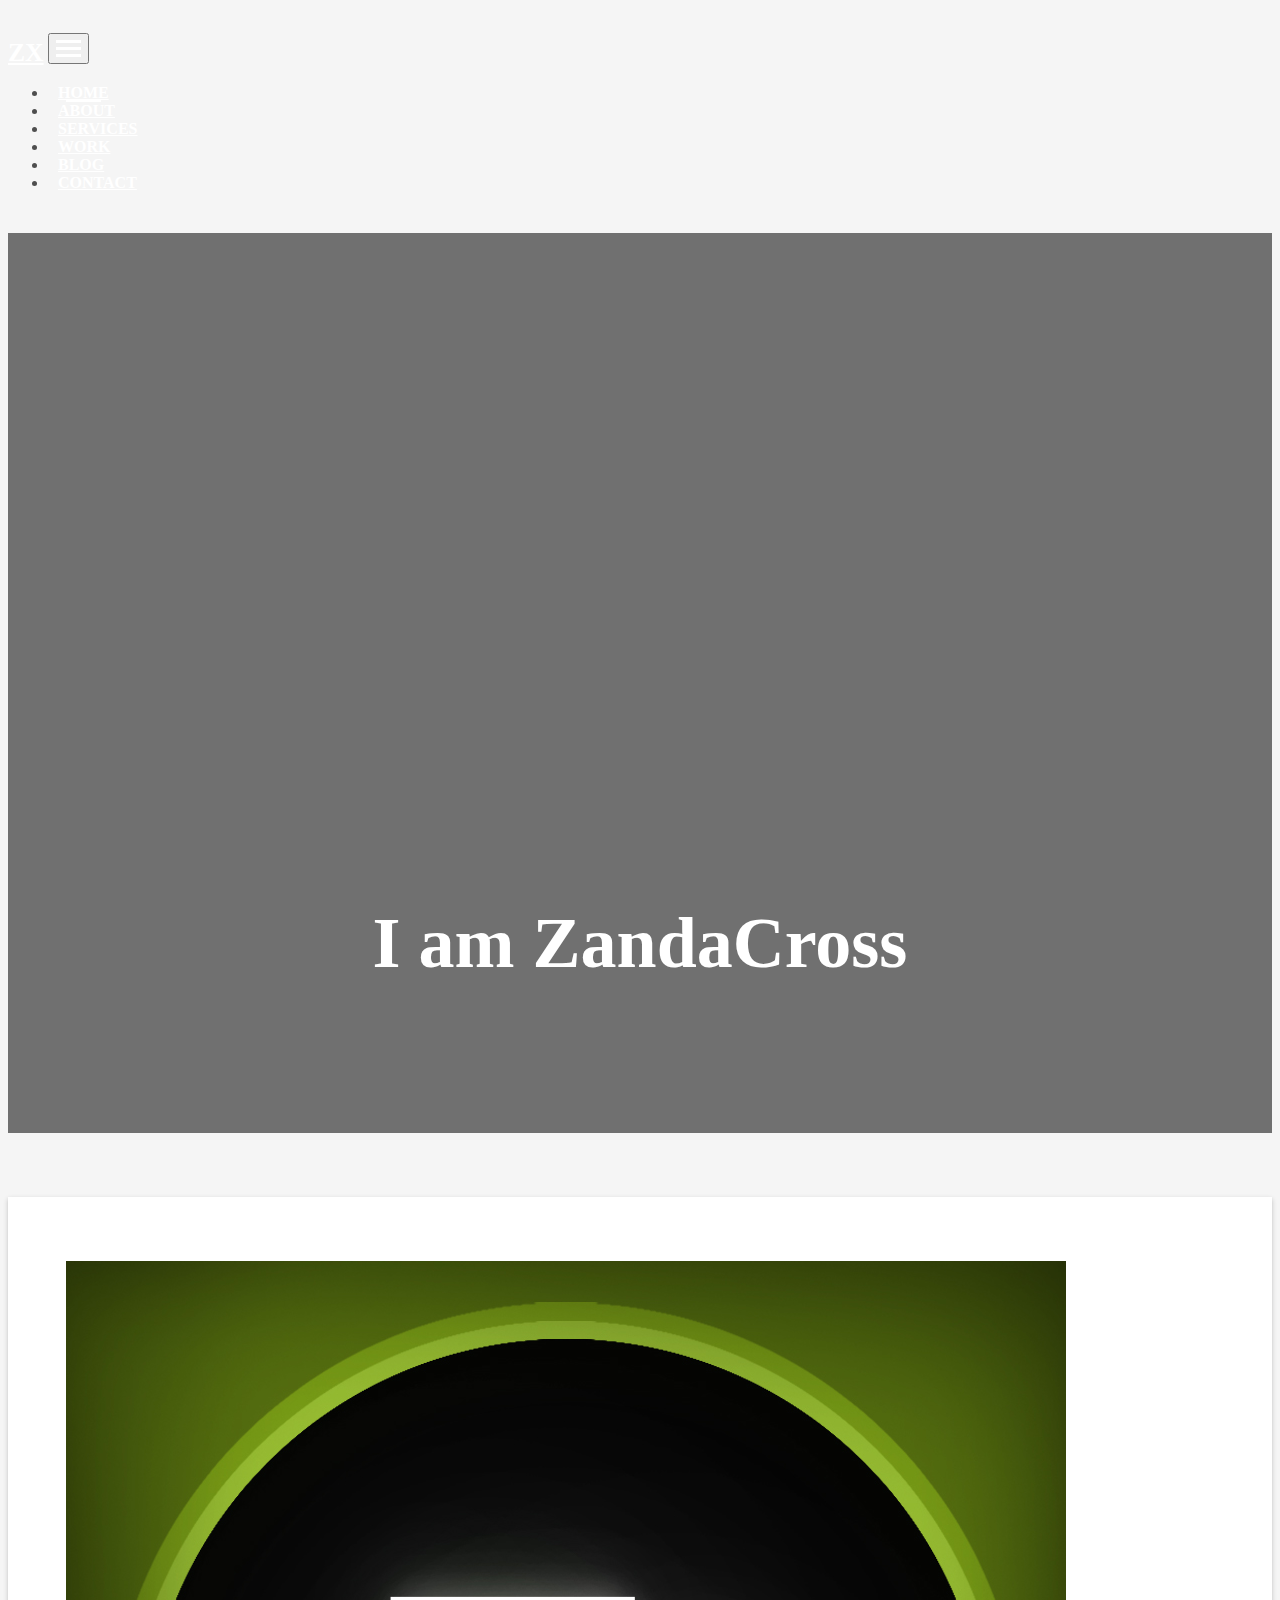
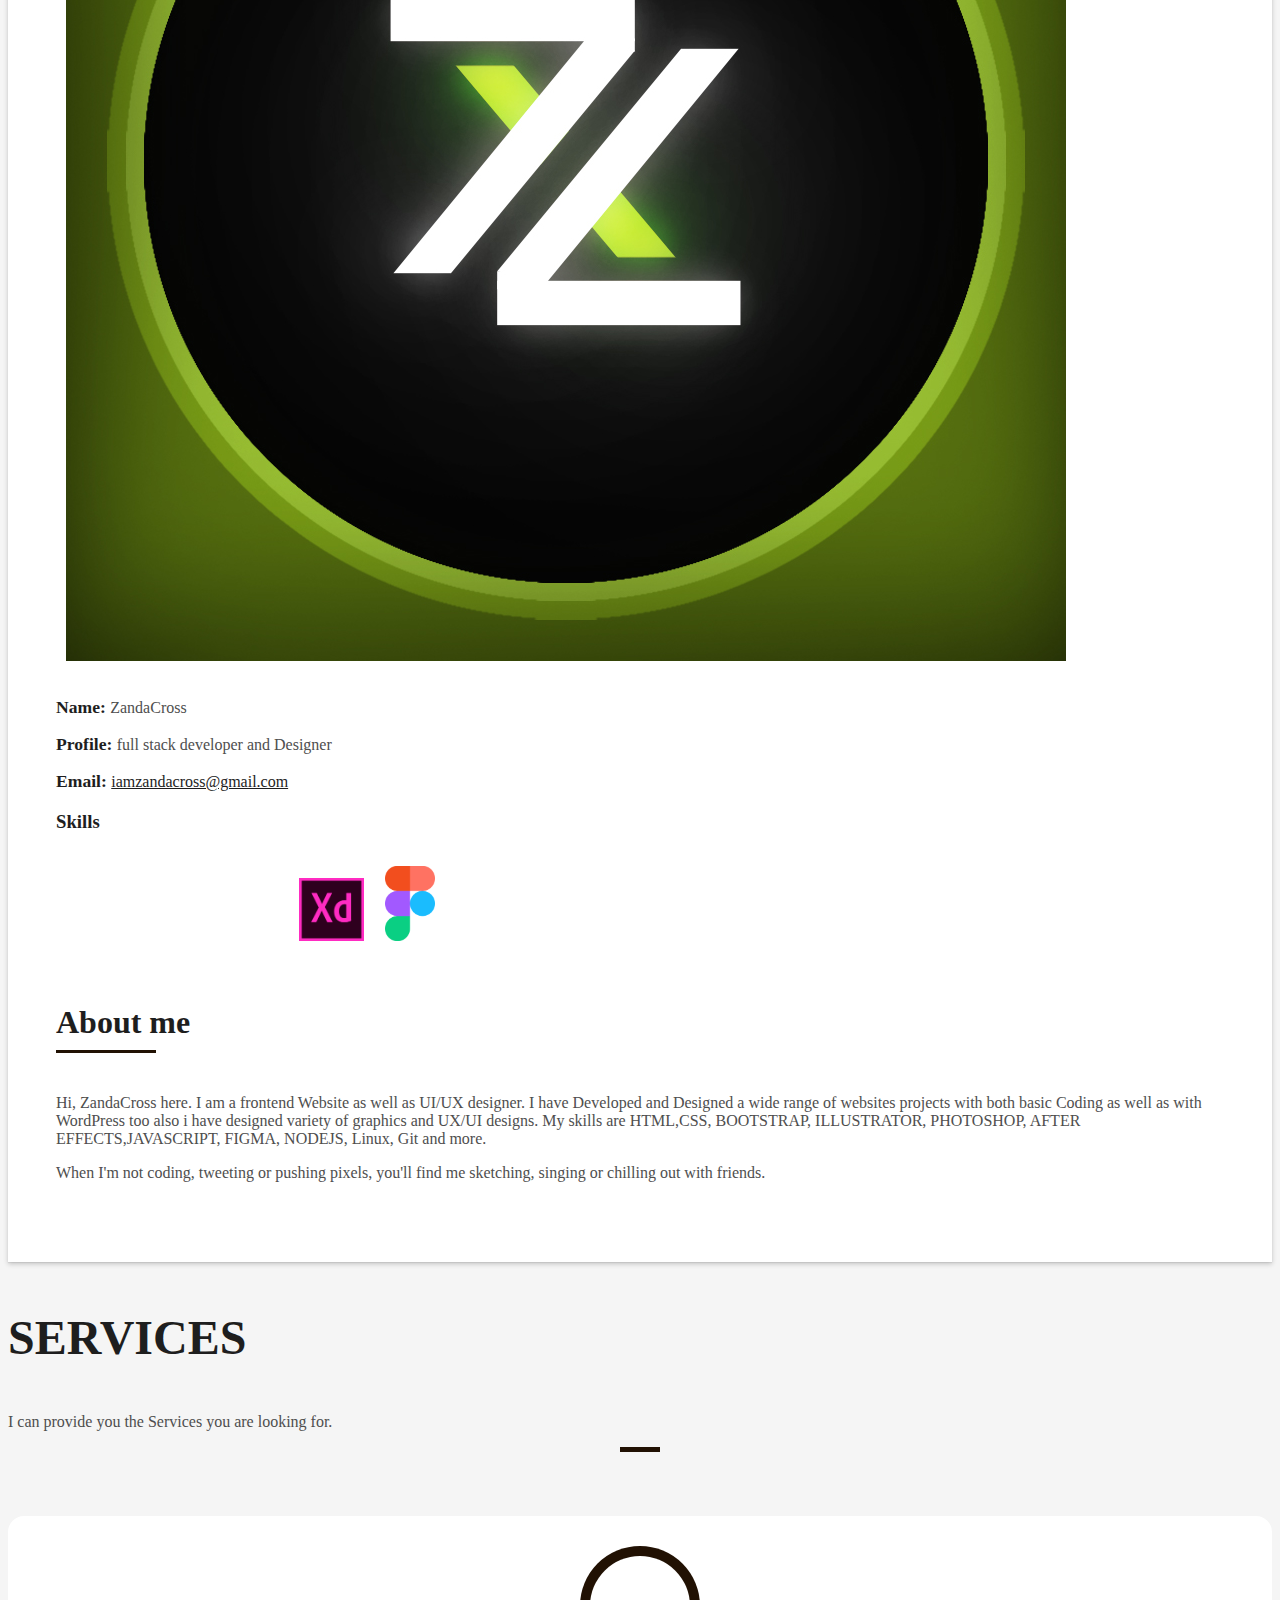
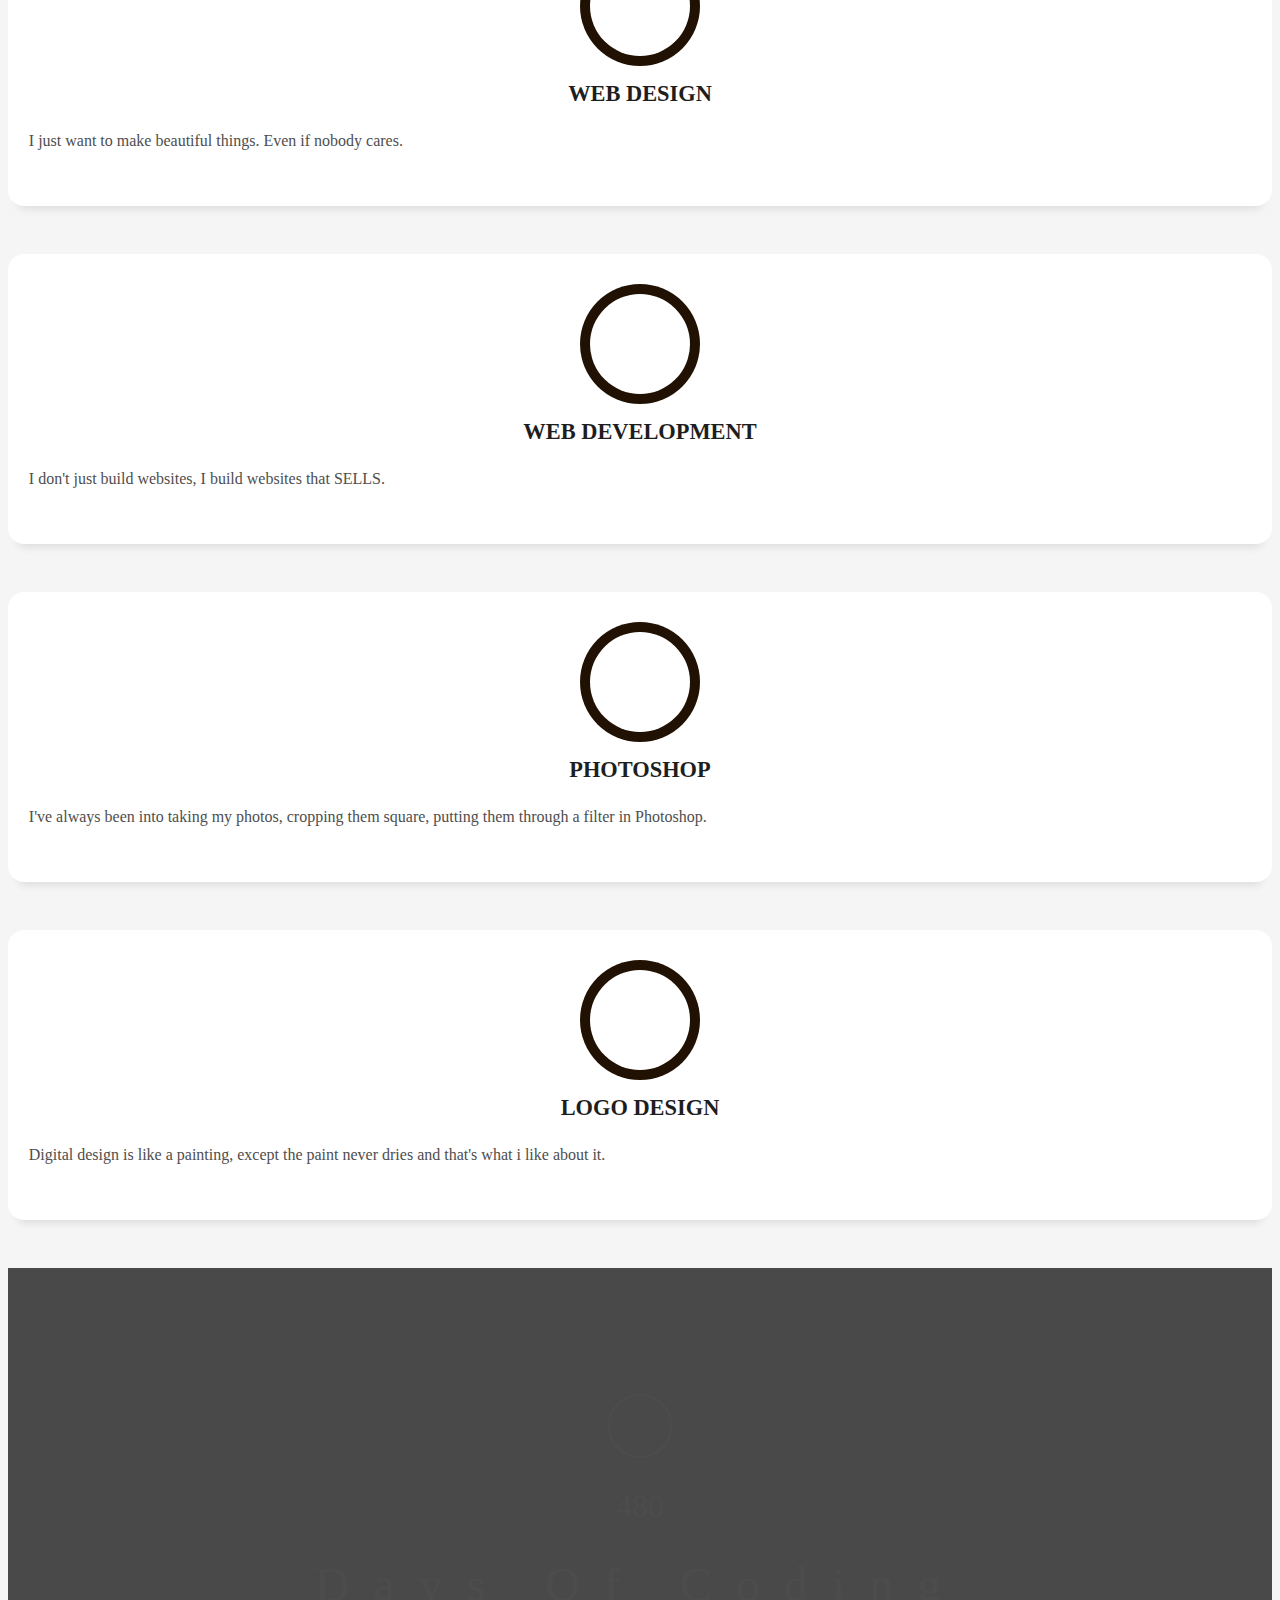
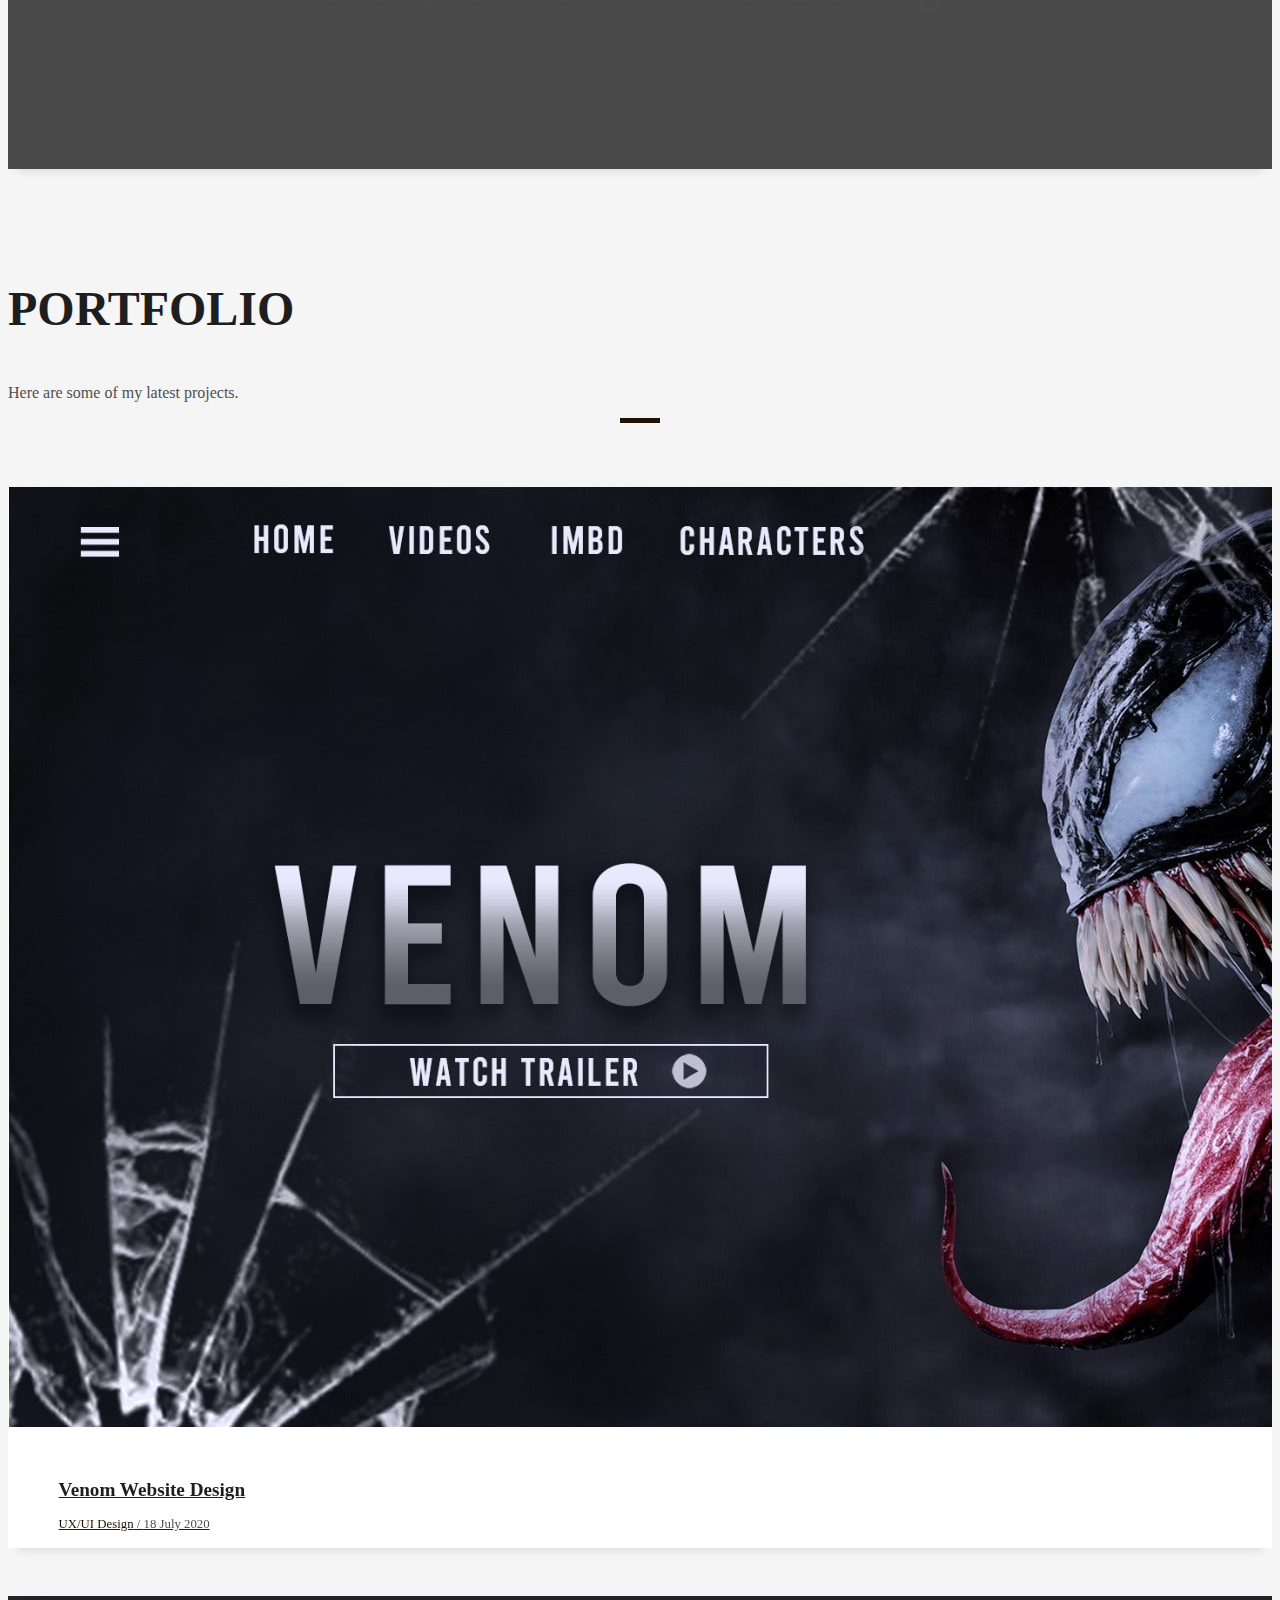
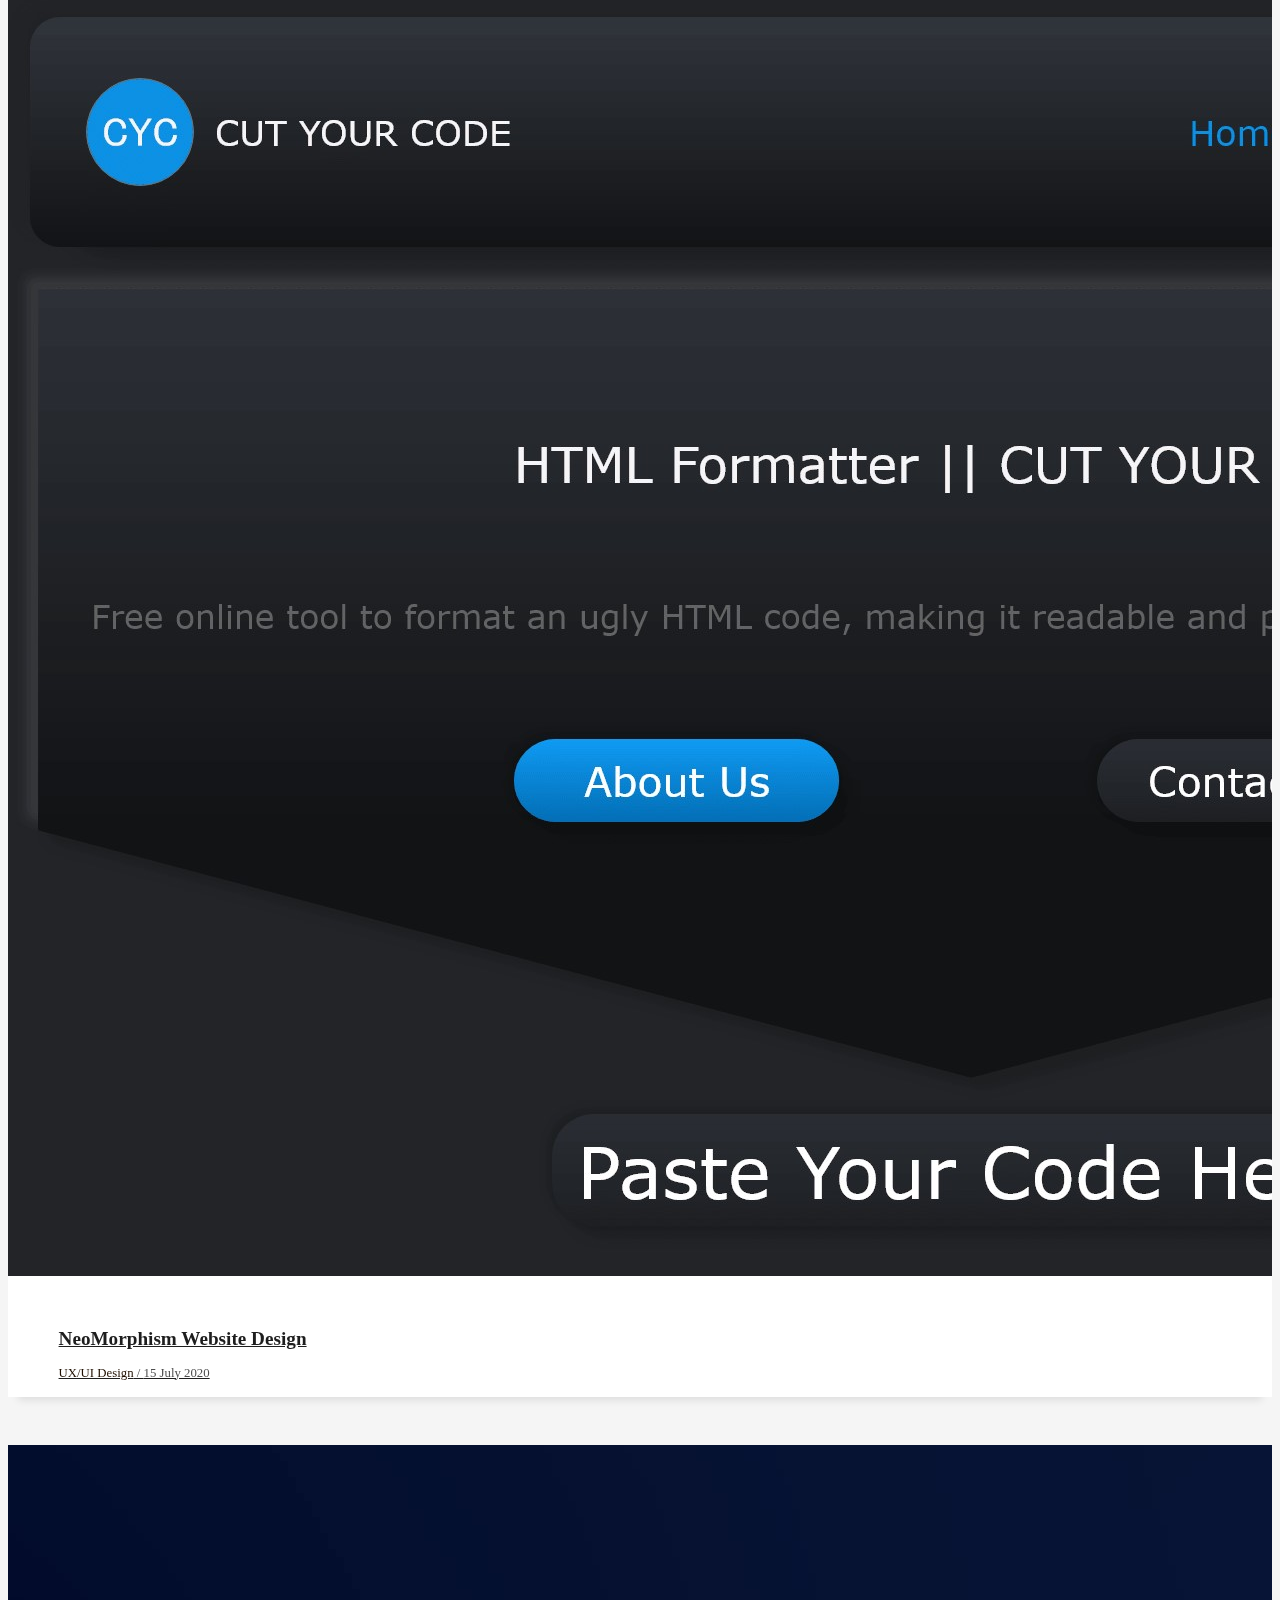
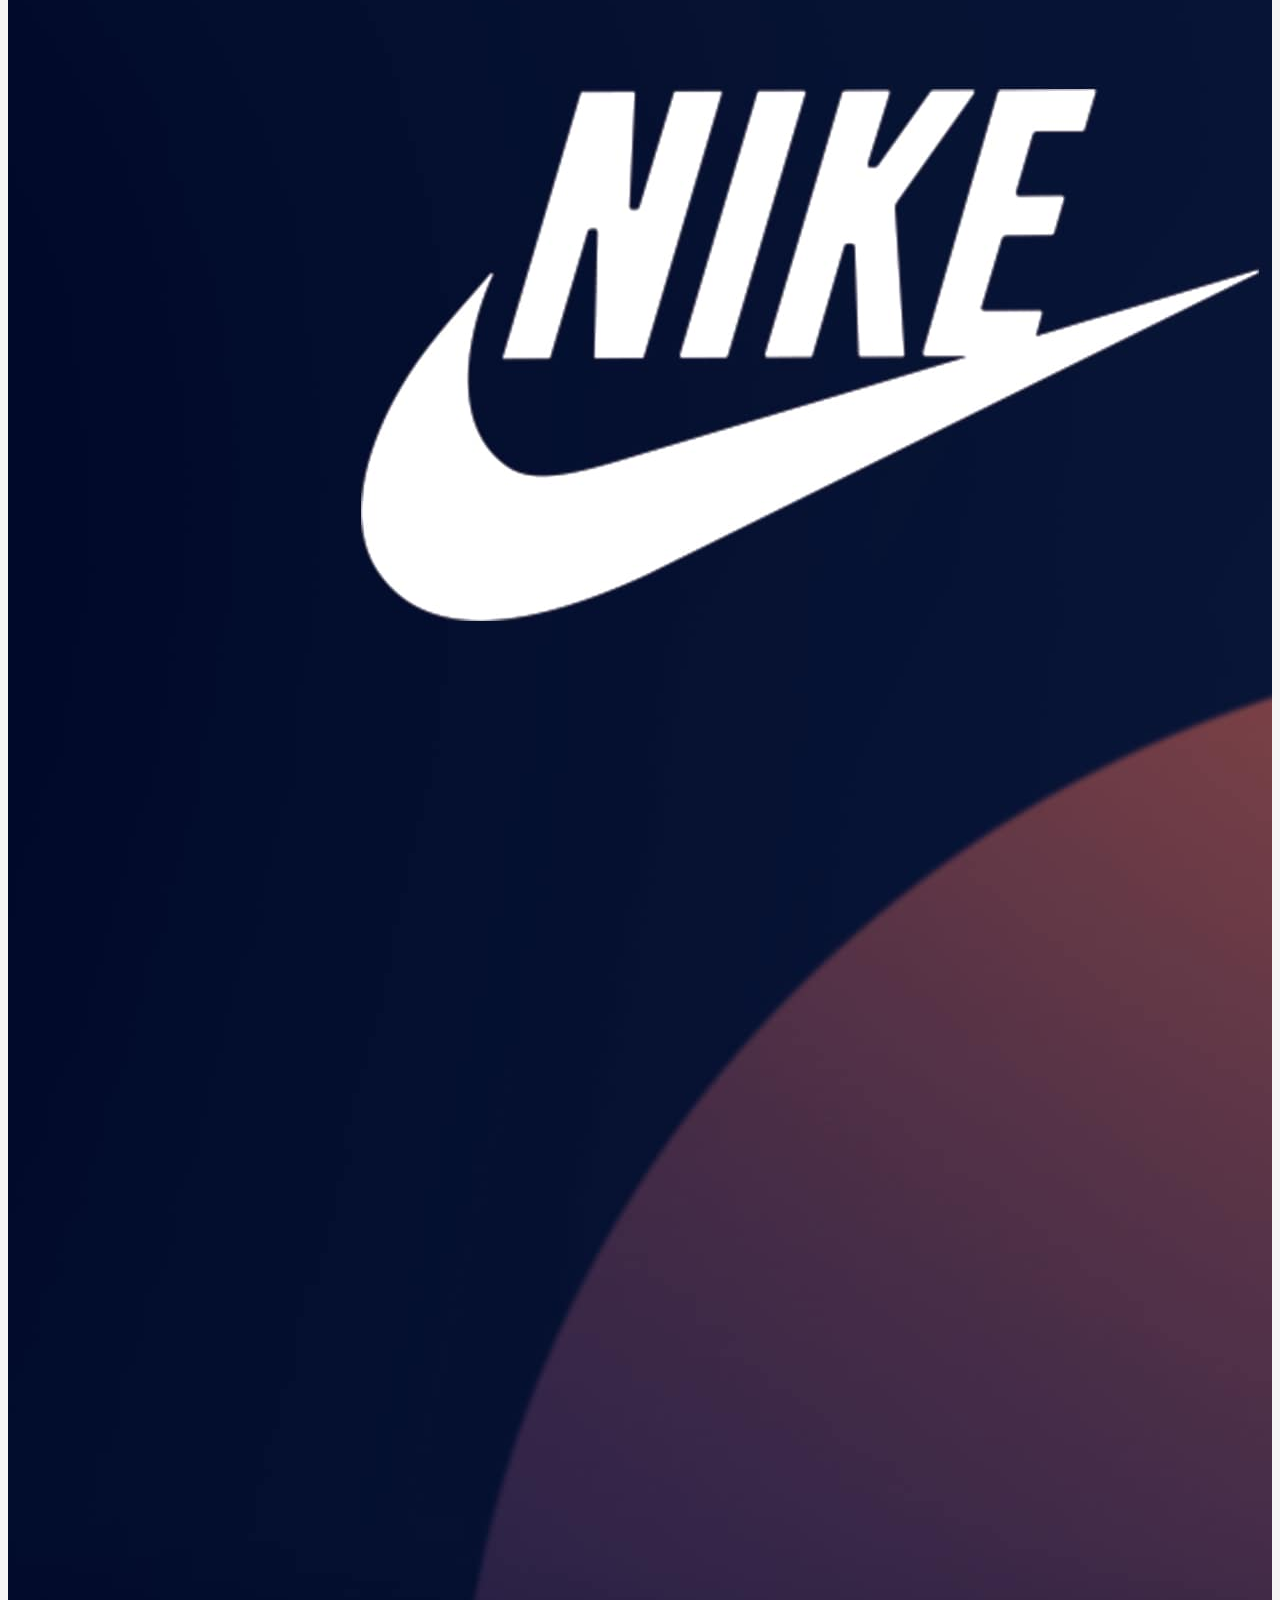
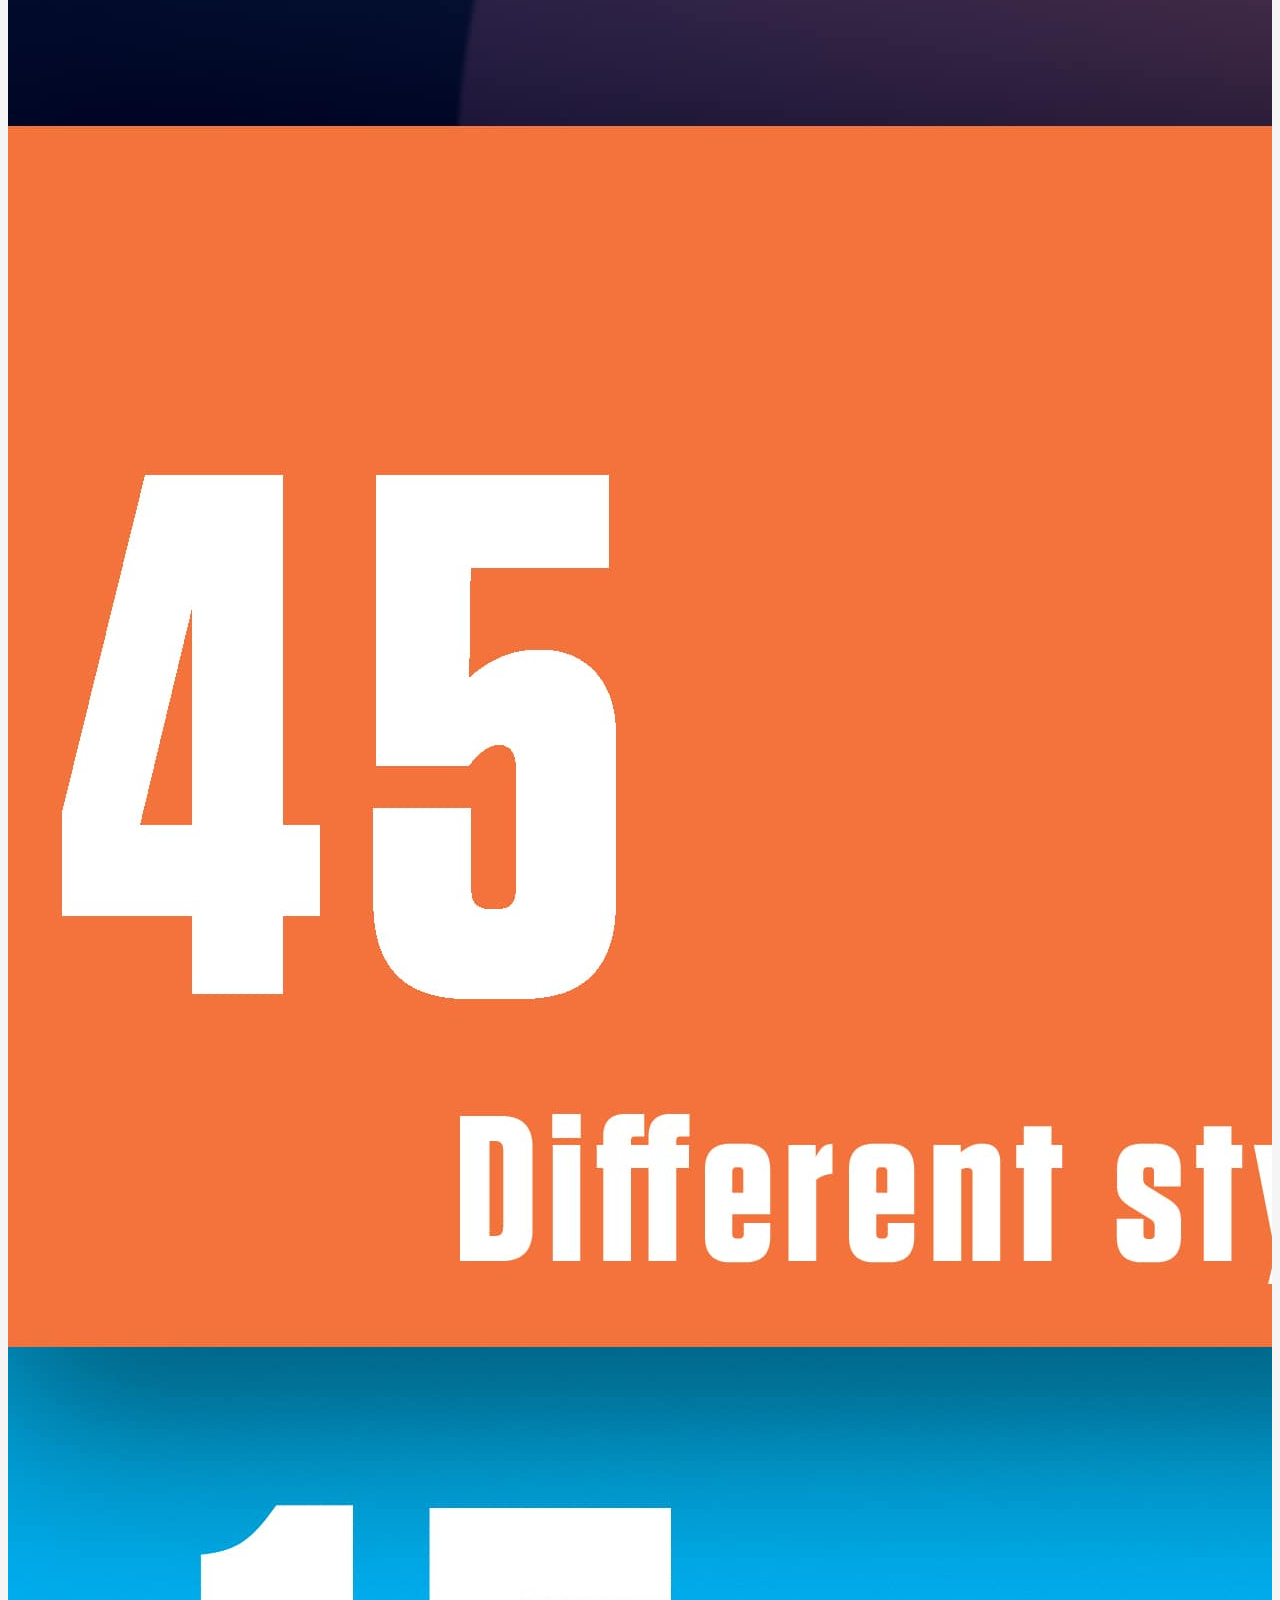
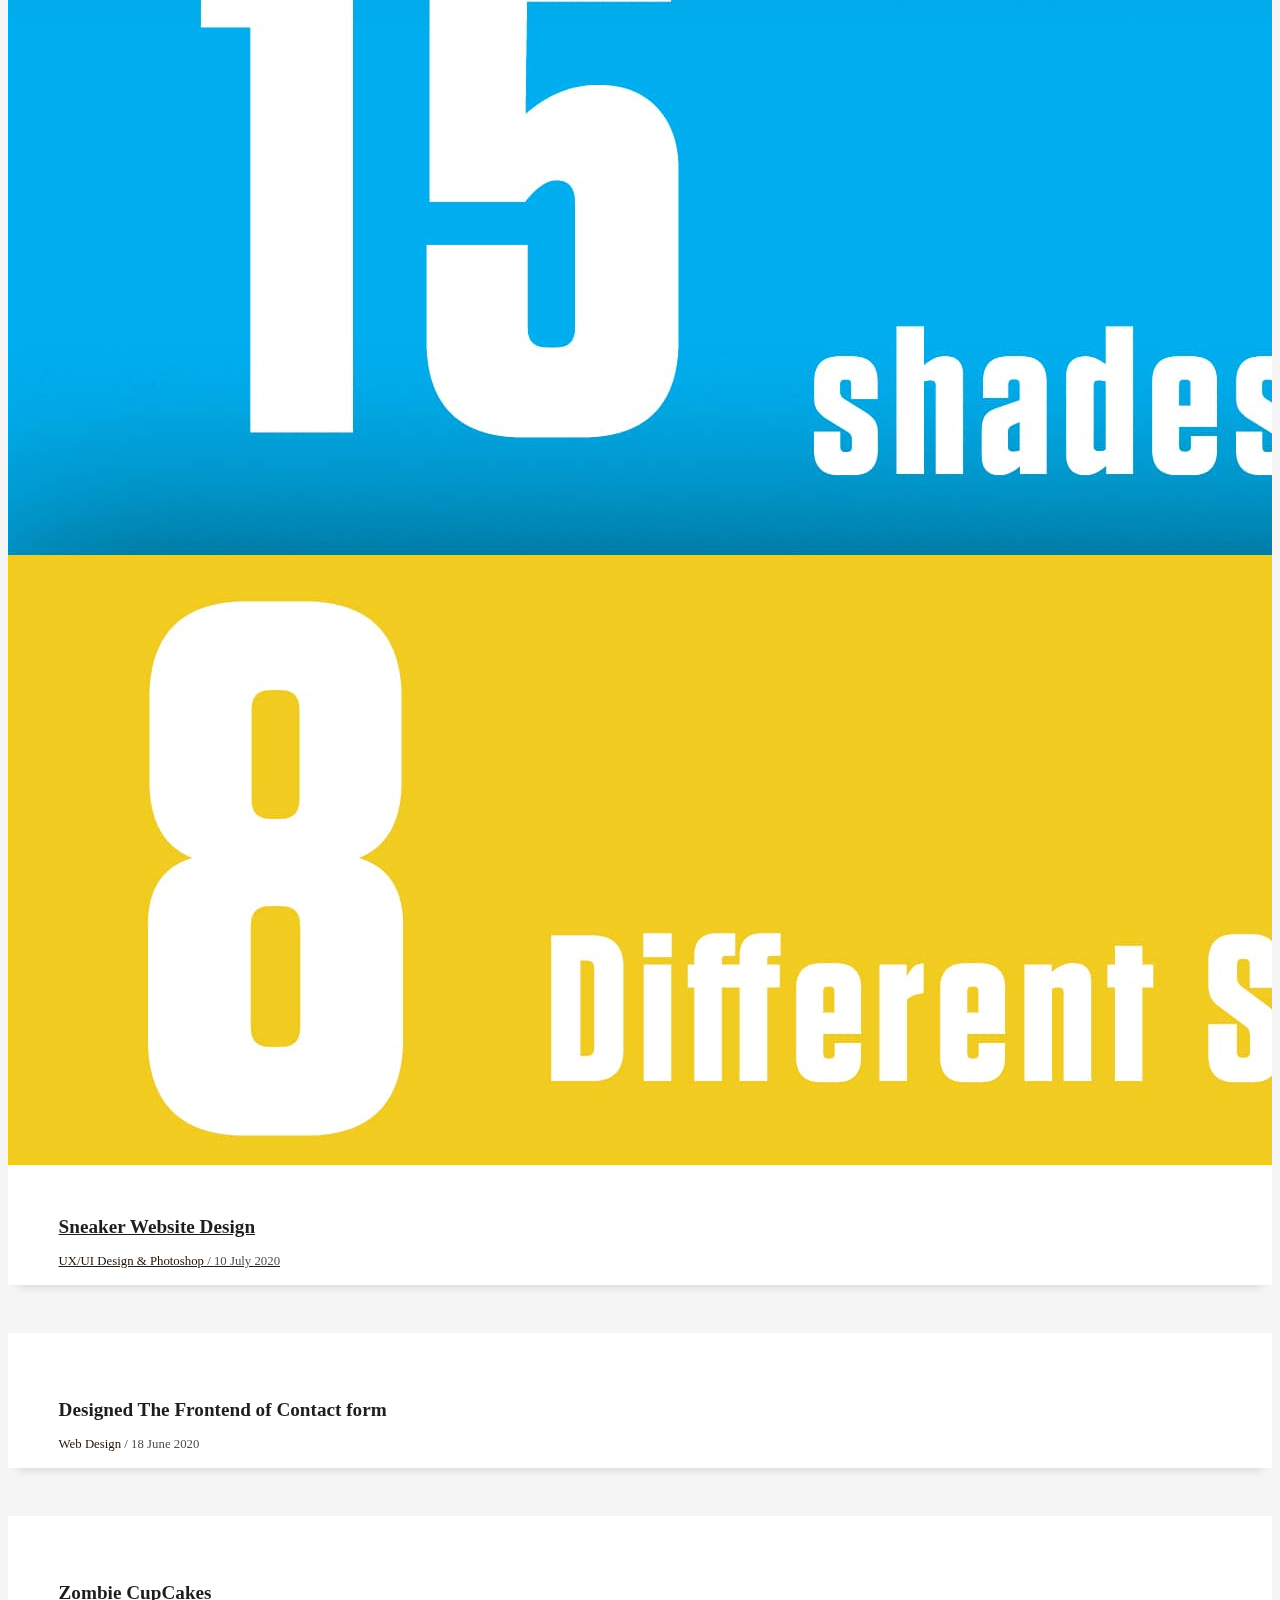
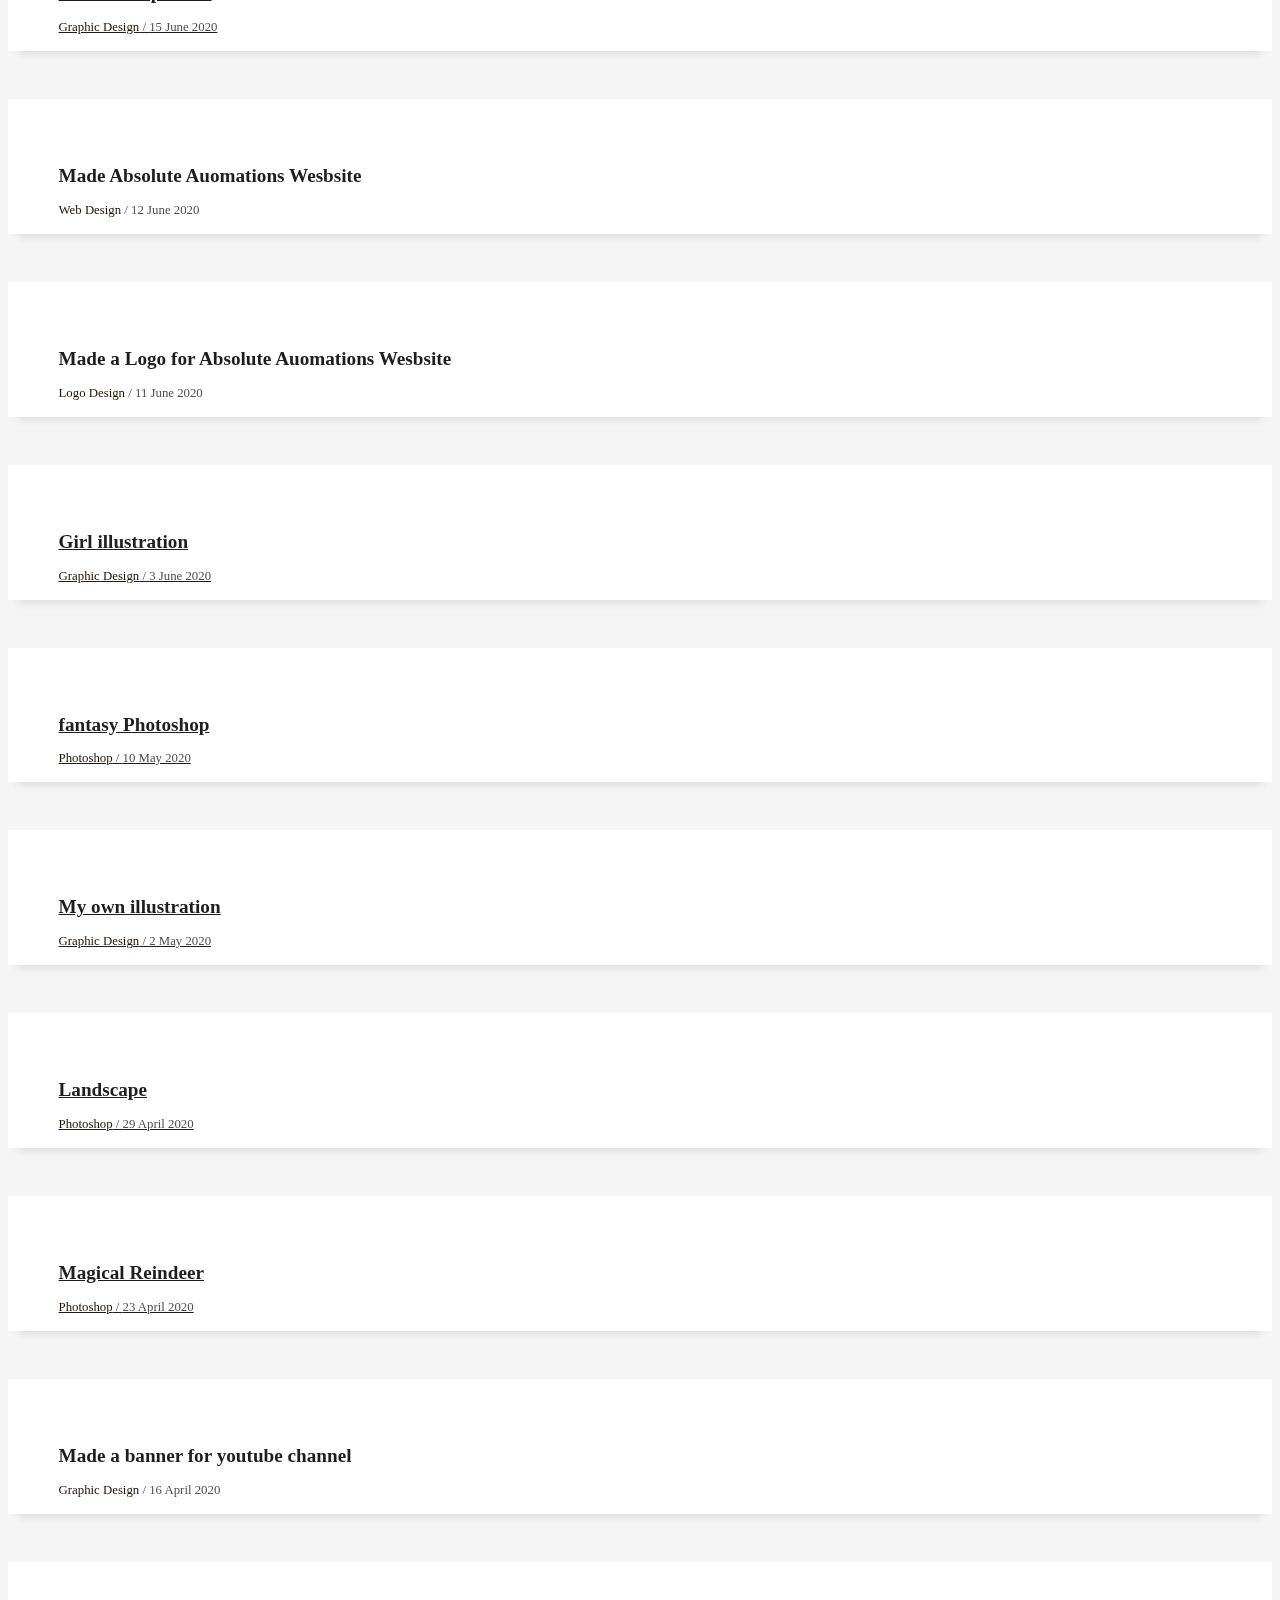
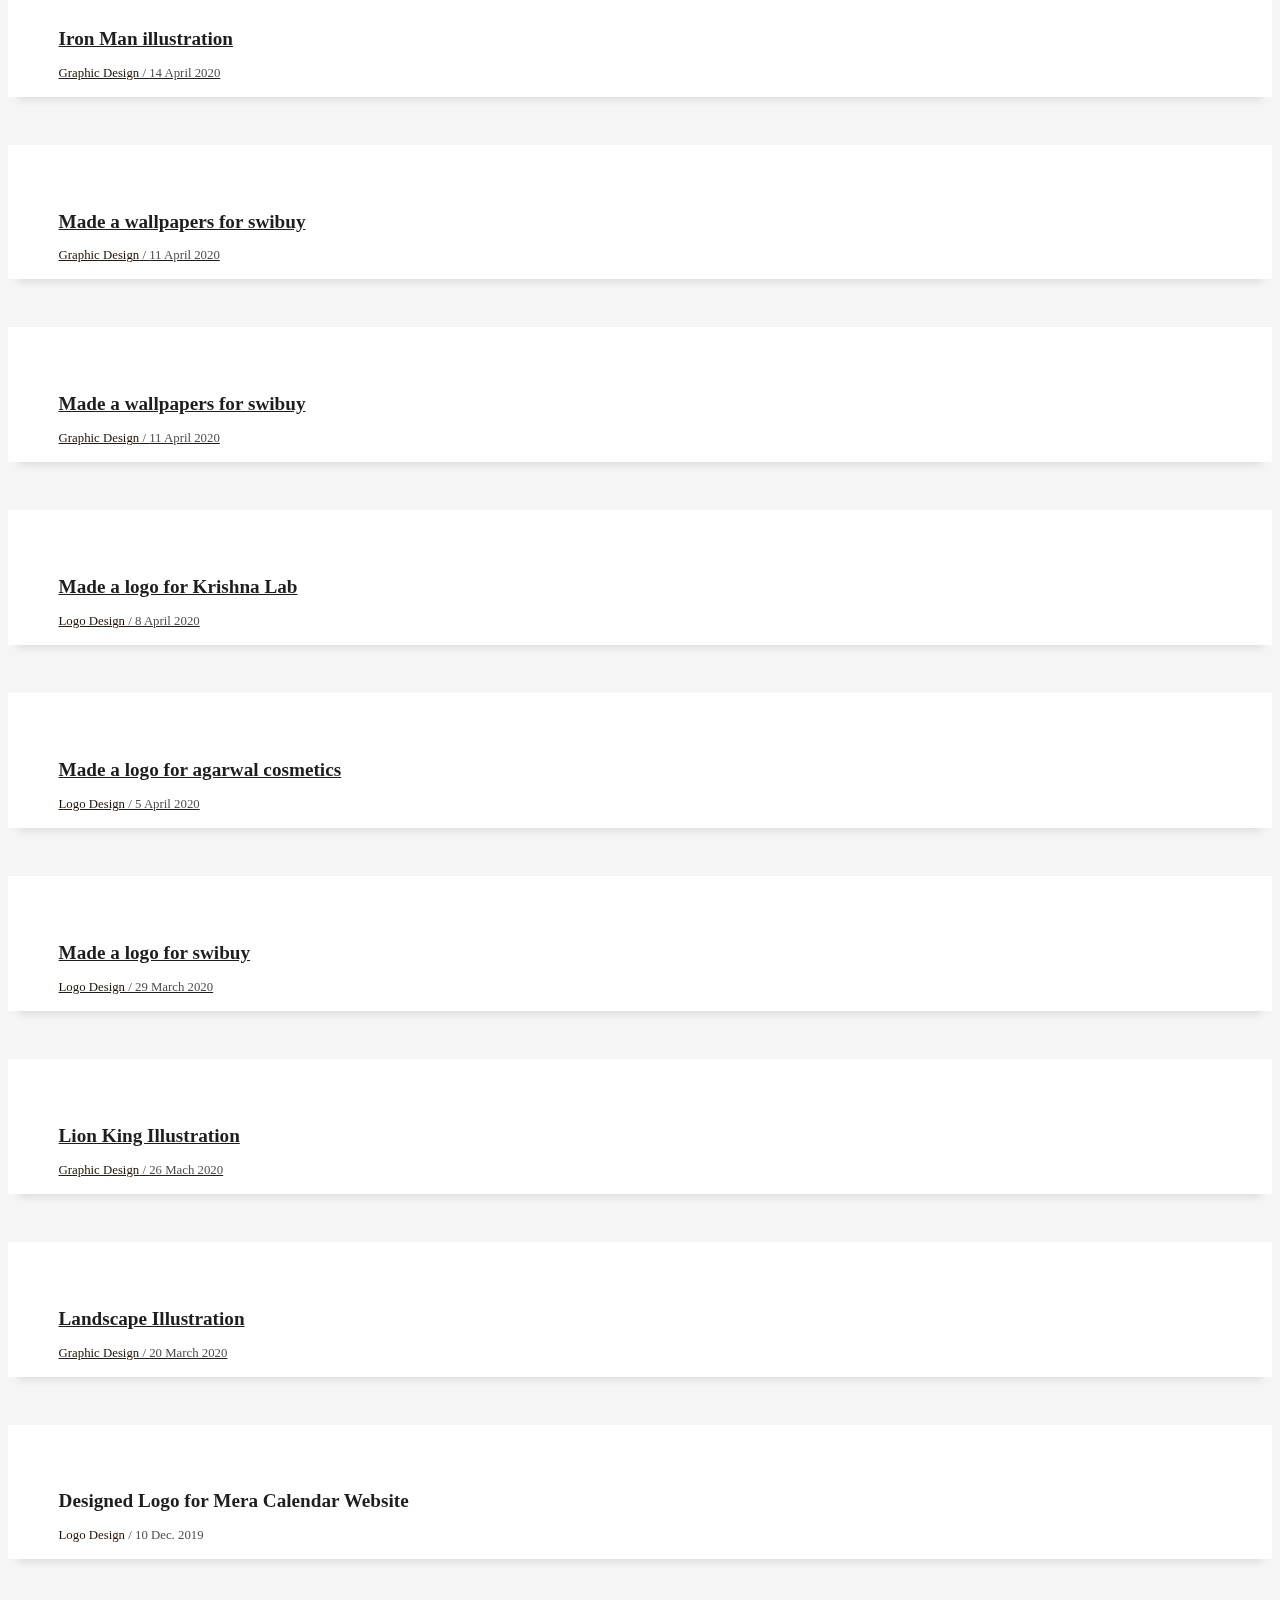
==== commit e569c348: "Update index.html" ====
--- a/index.html
+++ b/index.html
@@ -10,13 +10,13 @@
   <meta content="" name="keywords">
   <meta content="" name="description">
   <meta property="og:title" content="KARAN MISHRA || FRONTEND DEVELOPER AND DESIGNER"/>
-        <meta property="og:image" content="https://kmishra.com/img/testimonial-2.jpg"/>
+        <meta property="og:image" content="https://kmishra.com/img/logo 2 zandacross.jpg"/>
         <meta property="og:url" content="https://kmishra.com"/>
         <meta property="og:site_name" content="kmishra.com"/>
         <meta property="og:type" content="website">
         <meta property="og:description" content="Hi I'm Karan Mishra,I'm a Web and Graphic designer based in Punjab, India. I enjoy turning complex problems into simple, beautiful and intuitive designs."/>
         <meta name="twitter:title" content="KARAN MISHRA || FRONTEND DEVELOPER AND DESIGNER" />
-        <meta name="twitter:image" content="https://kmishra.com/img/testimonial-2.jpg" />
+        <meta name="twitter:image" content="https://kmishra.com/img/logo 2 zandacross.jpg" />
         <meta name="twitter:url" content="https://kmishra.com" />
         <meta name="twitter:card" content="summary" />
 
@@ -25,7 +25,7 @@
   "@context" : "http://schema.org",
   "@type" : "Website",
   "name" : "Website Developer",
-  "image" : "https://kmishra.com/img/logo 2 zandacross",
+  "image" : "https://kmishra.com/img/logo 2 zandacross.jpg",
   "url" : "https://kmishra.com/"
 }
 </script>
@@ -60,7 +60,7 @@
   <!--/ Nav Star /-->
   <nav class="navbar navbar-b navbar-trans navbar-expand-md fixed-top" id="mainNav">
     <div class="container">
-      <a class="navbar-brand js-scroll" href="#page-top">K~M</a>
+      <a class="navbar-brand js-scroll" href="#page-top">ZX</a>
       <button class="navbar-toggler collapsed" type="button" data-toggle="collapse" data-target="#navbarDefault"
         aria-controls="navbarDefault" aria-expanded="false" aria-label="Toggle navigation">
         <span></span>
@@ -120,7 +120,7 @@
                 <div class="row">
                   <div class="col-sm-6 col-md-5">
                     <div class="about-img">
-                      <img src="img/testimonial-2.jpg" class="img-fluid rounded b-shadow-a" alt="">
+                      <img src="img/logo 2 zandacross.jpg" class="img-fluid rounded b-shadow-a" alt="">
                     </div>
                   </div>
                   <div class="col-sm-6 col-md-7">
